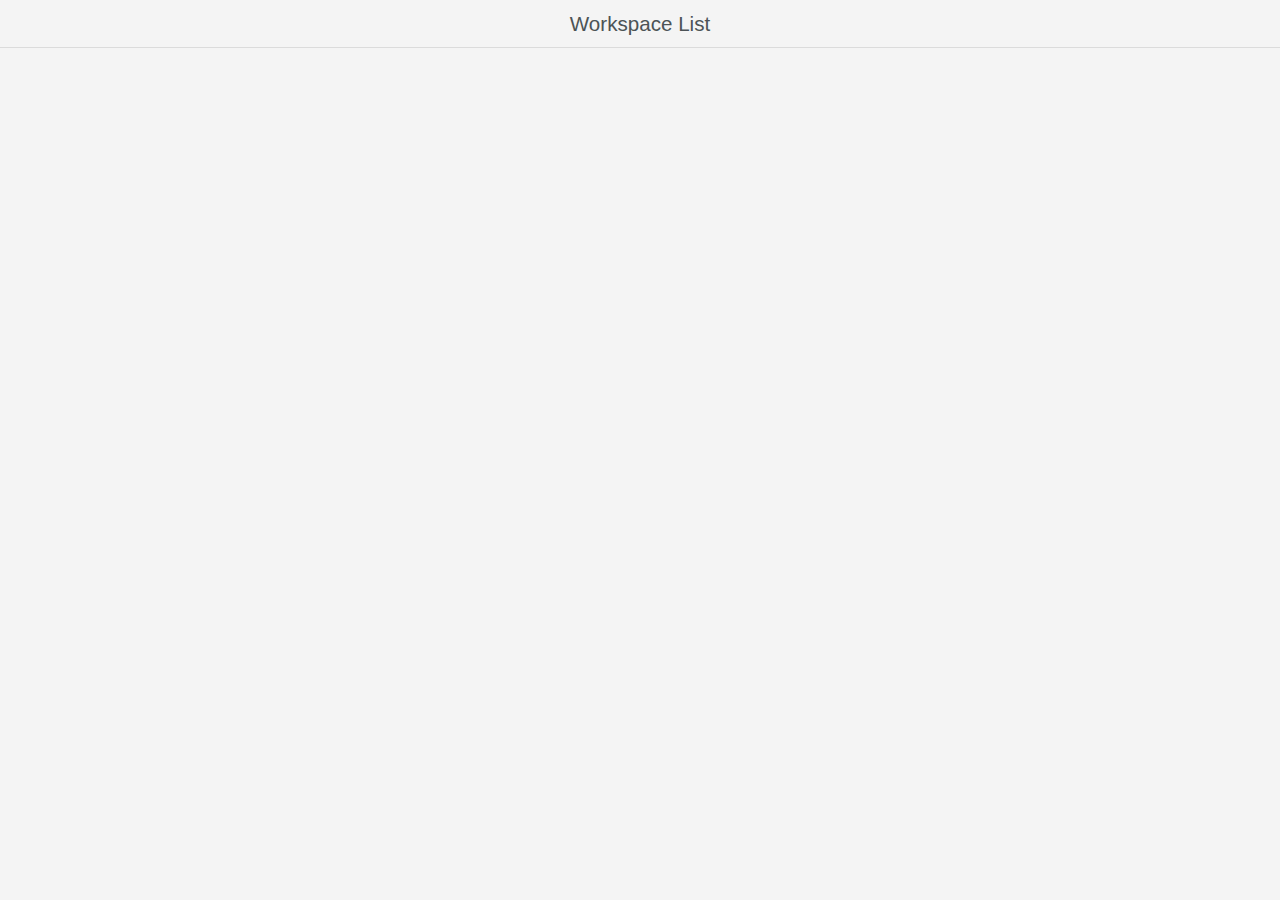
==== QAD Connect App/index.html @ a7db671b "Changes from Screen Builder" ====
<!DOCTYPE html>
<html>

<head>
    <title></title>
    <meta charset="utf-8">
    <link href="bower_components/kendo-ui-appbuilder-core/styles/kendo.mobile.all.min.css" rel="stylesheet">
    <link href="styles/main.css" rel="stylesheet">

    <!-- cordova script (this will be a 404 during development if served with `grunt serve`) -->
    <script src="cordova.js"></script>

    <script src="bower_components/kendo-ui-appbuilder-core/js/jquery.min.js"></script>
    <script src="bower_components/kendo-ui-appbuilder-core/js/kendo.mobile.min.js"></script>
    <script src="bower_components/everlive/min/everlive.all.min.js"></script>
    <script src="lib/progress/progress.all.min.js"></script>
    <script src="app.js"></script>
    <script src="dataProviders/defaultProvider.js"></script>
    <script src="dataProviders/workspaceList.js"></script>
    <script src="dataProviders/notificationList.js"></script>
</head>

<body id="kendoUiMobileApp">
    <script src="components/dataListView/index.js"></script>
    <script src="components/homeView/index.js"></script>
    <script src="components/authenticationView/index.js"></script>
    <div data-role="layout" data-id="main">
        <header data-role="header">
            <div data-role="navbar">
                <span data-role="view-title"></span>
            </div>
        </header>

        <!-- application views will be rendered here -->

        <footer data-role="footer">
            <div data-role="tabstrip" id="navigation-container">
            </div>
        </footer>
    </div>

    <div data-role="layout" data-id="main-nonav">
        <header data-role="header">
            <div data-role="navbar">
                <span data-role="view-title"></span>
            </div>
        </header>

        <!-- application views will be rendered here -->

        <footer data-role="footer">
        </footer>
    </div>
    <!-- START_CUSTOM_CODE_kendoUiMobileApp -->
    <!-- END_CUSTOM_CODE_kendoUiMobileApp -->
</body>

</html>
---- QAD Connect App/bower_components/kendo-ui-appbuilder-core/styles/kendo.mobile.all.min.css ----
/*
* Kendo UI Core v2015.3.1005 (http://www.telerik.com/kendo-ui)
* Copyright 2015 Telerik AD. All rights reserved.
*
* The use of Kendo UI mobile widgets in Telerik AppBuilder is governed by the Telerik End User License Agreement for Telerik AppBuilder at
* http://www.telerik.com/license-agreement/appbuilder
*/
@-ms-viewport{width:device-width;user-zoom:fixed;max-zoom:1;min-zoom:1}@media(orientation:landscape){.km-tablet .km-on-ios.km-horizontal.km-web:not(.km-ios-chrome){position:fixed;bottom:0}}.km-root{font-size:.92em}.km-root.km-retina input,.km-root.km-retina select,.km-root.km-retina textarea{font-size:1em}.km-root a{color:inherit}.km-tablet{font-size:1em}.km-root *:focus{outline-width:0}.km-root,.km-pane,.km-pane-wrapper{width:100%;height:100%;-ms-touch-action:none;-ms-content-zooming:none;-ms-user-select:none;-webkit-user-select:none;-webkit-text-size-adjust:none;-ms-text-size-adjust:none;text-size-adjust:none;overflow-x:hidden}.km-pane-wrapper{position:absolute}.km-pane,.km-shim{font-family:sans-serif}.km-pane{overflow-x:hidden;position:relative}.km-vertical .km-collapsible-pane{position:absolute;z-index:2!important;-webkit-transition:-webkit-transform 350ms ease-out;transition:transform 350ms ease-out;-webkit-transform:translatex(-100%);-ms-transform:translatex(-100%);transform:translatex(-100%)}.km-vertical .km-expanded-splitview .km-collapsible-pane{-webkit-transform:translatex(0);-ms-transform:translatex(0);transform:translatex(0)}.km-expanded-pane-shim{position:absolute;left:0;top:0;width:100%;height:100%;display:none}.km-expanded-splitview .km-expanded-pane-shim{display:block;z-index:1}.km-root>*{margin:0;padding:0}.km-root *{-webkit-touch-callout:none;-webkit-tap-highlight-color:rgba(0,0,0,0)}.km-content{display:block}.km-view,.km-split-content{top:0;left:0;position:absolute;display:-webkit-box;display:-webkit-flex;display:-ms-flexbox;display:flex;height:100%;width:100%;-webkit-box-orient:vertical;-webkit-box-direction:normal;-webkit-flex-direction:column;-ms-flex-direction:column;flex-direction:column;-webkit-box-align:stretch;-webkit-align-items:stretch;-ms-flex-align:stretch;align-items:stretch;-webkit-align-content:stretch;-ms-flex-line-pack:stretch;align-content:stretch;vertical-align:top}.k-ff .km-view,.k-ff .km-pane{overflow:hidden}.k-ff18 .km-view,.k-ff18 .km-pane,.k-ff19 .km-view,.k-ff19 .km-pane,.k-ff20 .km-view,.k-ff20 .km-pane,.k-ff21 .km-view,.k-ff21 .km-pane{position:relative}.k-ff .km-view{display:-webkit-inline-box;display:-webkit-inline-flex;display:-ms-inline-flexbox;display:inline-flex}.km-content{min-height:1px;-webkit-box-flex:1;-webkit-flex:1;-ms-flex:1;flex:1;flex-align:stretch;width:auto;overflow:hidden;position:relative}.km-content p,.km-content h1,.km-content h2,.km-content h3,.km-content h4,.km-content h5,.km-content h6{margin-left:1rem;margin-right:1rem}.km-header,.km-footer{display:block;display:-moz-box;-webkit-box-orient:vertical;-webkit-box-direction:normal;-webkit-flex-direction:column;-ms-flex-direction:column;flex-direction:column;width:100%}.km-header{padding:0}.km-footer{background:#1a1a1a}[data-role="layout"]{display:none}[data-role="view"],[data-role="drawer"],kendo-mobile-view,kendo-mobile-split-view,kendo-mobile-drawer{visibility:hidden}.km-view{visibility:visible}.km-header,.km-footer{position:relative;z-index:1}@media all and (-webkit-min-device-pixel-ratio:10000),not all and (-webkit-min-device-pixel-ratio:0){.km-view{display:table}.km-header,.km-footer,.km-content{display:table-row}.km-header,.km-footer{height:1px}}.km-root .k-toolbar,.km-navbar,.km-button,.km-buttongroup,.km-tabstrip,.km-blackberry li.km-actionsheet-cancel>a{-webkit-appearance:none;-moz-appearance:none;appearance:none;-webkit-background-origin:border-box;background-origin:border-box;position:relative;display:inline-block;padding:.4em .7em;margin:.1rem;overflow:visible;text-decoration:none}.km-tabstrip,.km-root .k-toolbar,.km-navbar{display:block;padding:.8em;margin:0;width:100%;border-width:0;-webkit-box-sizing:border-box;box-sizing:border-box}.km-native-scroller{overflow:auto;-webkit-overflow-scrolling:touch;-ms-touch-action:pan-x pan-y;-ms-overflow-style:-ms-autohiding-scrollbar;-ms-scroll-snap-type:proximity}.km-default-content{padding:1em}.km-shim{left:0;bottom:0;position:fixed;width:100%;height:100%!important;background:rgba(0,0,0,0.6);z-index:10001;-webkit-box-sizing:border-box;box-sizing:border-box}.km-root .km-shim{position:absolute}.km-shim:before{content:"\a0";height:100%;width:0;display:inline-block;vertical-align:middle}.km-shim .k-animation-container{-webkit-box-shadow:none;box-shadow:none;border:0;width:auto}.km-loader{top:50%;left:50%;width:180px;height:130px;z-index:100000;padding:30px 30px;position:absolute;margin-top:-70px;margin-left:-90px;-webkit-box-sizing:border-box;box-sizing:border-box;background-color:rgba(0,0,0,0.5)}.km-loader h1{font-size:1rem;color:white;text-align:center;vertical-align:middle}.km-loader .km-loading,.km-load-more .km-icon,.km-scroller-refresh .km-icon{-webkit-animation:km-spin 1s infinite linear;animation:km-spin 1s infinite linear;display:block;margin:0 auto;width:35px;height:35px;font-size:35px}.km-loader .km-loading:after,.km-load-more .km-icon:after{color:#ccc}.km-loading-left,.km-loading-right{display:none}@-webkit-keyframes km-spin{from{-webkit-transform:rotate(0deg)}to{-webkit-transform:rotate(360deg)}}@-webkit-keyframes km-ios-spin{from{-webkit-transform:rotate(0deg)}to{-webkit-transform:rotate(360deg)}}@-webkit-keyframes km-ios-spin1{from{-webkit-transform:rotate(-135deg)}to{-webkit-transform:rotate(225deg)}}@keyframes km-ios-spin{from{-webkit-transform:rotate(0deg);transform:rotate(0deg)}to{-webkit-transform:rotate(360deg);transform:rotate(360deg)}}@keyframes km-ios-spin1{from{-webkit-transform:rotate(-135deg);transform:rotate(-135deg)}to{-webkit-transform:rotate(225deg);transform:rotate(225deg)}}.km-stretched-view{display:-webkit-box;display:-webkit-flex;display:-ms-flexbox;display:flex}.km-stretched-view>*{width:100%}.km-stretched-view>.km-pane-wrapper{position:static}.km-stretched-view>.km-pane-wrapper>.km-pane{position:static}.km-overlay{position:absolute;top:0;left:0;width:100%;height:100%;background:transparent;z-index:100000}.km-root.km-native-scrolling,.km-root.km-native-scrolling .km-view,.km-root.km-native-scrolling .km-splitview .km-pane{min-height:100%;height:auto;-webkit-transform:none;overflow-x:visible}.km-native-scrolling,.km-native-scrolling .km-pane,.km-native-scrolling .km-view{-ms-touch-action:auto}.km-native-scrolling .km-pane,.km-native-scrolling .km-view{display:block}.km-native-scrolling .km-content{-ms-flex:auto}.km-native-scrolling .km-blackberry .km-content{min-height:auto}.km-native-scrolling .km-splitview{position:absolute}.km-native-scrolling .km-header{position:fixed;top:0}.km-native-scrolling .km-android .km-header{top:auto;bottom:0}.km-native-scrolling .km-footer{position:fixed;bottom:0}.km-native-scrolling .km-android .km-footer{top:0;bottom:auto}.km-native-scrolling .km-badge{z-index:auto}.km-native-scrolling .km-splitview .km-header,.km-native-scrolling .km-splitview .km-footer,.km-native-scrolling .km-popup.km-pane .km-header,.km-native-scrolling .km-popup.km-pane .km-footer{position:absolute}.km-native-scrolling .km-modalview .km-header,.km-native-scrolling .km-modalview .km-footer{position:relative}.km-native-scrolling .km-content{width:100%}.km-native-scrolling .km-shim,.km-native-scrolling .km-popup-overlay{position:fixed;top:0;bottom:0;height:auto!important}.km-native-scrolling .km-drawer{position:fixed;top:0;height:100%!important;overflow:auto!important;-webkit-overflow-scrolling:touch}.km-native-scrolling>.km-pane>.km-loader{position:fixed;top:50%;margin-top:-2em}.km-native-scrolling .km-header,.km-native-scrolling .km-footer{z-index:2}.km-state-disabled{opacity:.5}.km-badge,.km-detail{text-decoration:none;display:inline-block;vertical-align:middle;overflow:hidden;text-align:center;position:absolute;z-index:1;height:2em;font-size:.6rem;text-shadow:none}.km-badge{top:-1em;right:-1em;line-height:2em;margin-left:.5em;min-width:.9em;padding:0 .55em;-webkit-background-clip:padding-box;background-clip:padding-box}.km-tabstrip .km-badge{top:-0.2em;right:auto;margin-left:-1em}.km-detail{position:absolute;float:right;right:.8rem;top:50%;margin-top:-0.7rem;width:1.3rem;height:1.3rem;font-size:1rem;-webkit-box-sizing:border-box;box-sizing:border-box}.km-widget .km-detaildisclose{font-size:.8em}.k-ff .km-detail{width:1rem;height:1rem}.km-detail .km-text{display:none}.km-widget .km-rowinsert:after,.km-widget .km-rowdelete:after,.km-widget .km-contactadd:after,.km-widget .km-detaildisclose:after,.km-widget .km-rowinsert:before,.km-widget .km-rowdelete:before,.km-widget .km-contactadd:before,.km-widget .km-detaildisclose:before,.km-detail .km-icon{left:.15em;top:.15em;line-height:1em;font-size:1em;position:absolute}.km-widget .km-detaildisclose:after{left:.1em;top:.25em;text-align:center;font-weight:bold}.km-button{cursor:pointer;outline:0;text-align:center}button.km-button{display:inline-block;font:inherit}.km-button:hover{text-decoration:none}.km-button::-moz-focus-inner{padding:0;border:0}.km-ios .km-state-disabled .km-button,.km-android .km-state-disabled .km-button,.km-blackberry .km-state-disabled .km-button,.km-meego .km-state-disabled .km-button{color:#aaa;text-shadow:none}.km-root .km-pane .k-button:focus,.km-root .km-pane .k-button:active,.km-root .km-pane .k-button:focus:active{-webkit-box-shadow:none;box-shadow:none}.km-buttongroup{padding:.4rem .7rem;-webkit-margin-collapse:separate;margin-collapse:separate;margin:.5em auto}.km-widget.km-buttongroup{padding:0;border-color:transparent;background:0;white-space:nowrap;display:table}.km-buttongroup>.km-button{display:table-cell}.km-widget.km-buttongroup .km-button{margin:0;border-width:1px 0 1px 1px;padding:.48em .9em .44em}.km-tablet .km-buttongroup .km-button{padding:.4em .8em .34em}.km-widget.km-navbar .km-buttongroup{font-size:.95rem;line-height:1em;margin:0 0 .2em;display:inline-block;height:1.5em;top:-2px}.k-toolbar .km-buttongroup{margin:0;display:inline-block}.km-tablet .km-navbar .km-buttongroup{top:-1px}.km-widget.km-navbar .km-buttongroup>.km-button{font-size:1em;min-width:4rem;text-align:center}.km-tablet .km-navbar .km-buttongroup>.km-button{min-width:6rem}.km-view .km-buttongroup .km-button:last-child{border-right-width:1px}.km-ios .km-buttongroup .km-button{font-size:1.2em;font-weight:bold}.km-collapsible{margin:1em 0}.km-collapsible.km-collapsibleinset{margin:1em}.km-collapsible+.km-collapsible{margin-top:-1em}.km-collapsible-header{position:relative;border-style:solid;border-width:1px 0;padding:.4em 20px}.km-collapsibleinset>.km-collapsible-header{border-width:1px}.km-collapsible+.km-collapsible>.km-collapsible-header{border-top-width:0}.km-collapsibleinset.km-collapsed>.km-collapsible-header{border-radius:.5em}.km-collapsibleinset.km-expanded>.km-collapsible-header{border-radius:.5em .5em 0 0}.km-collapsible-header .km-icon{display:inline-block;font-size:.8em;margin-right:.3em}.km-collapsible-header>h1,.km-collapsible-header>h2,.km-collapsible-header>h3,.km-collapsible-header>h4,.km-collapsible-header>h5,.km-collapsible-header>h6{margin:0}.km-collapsible-content{border-style:solid;border-width:1px 0;border-top:0;padding:.4em;overflow:hidden}.km-collapsible-header .km-arrow-s,.km-collapsible-header .km-arrow-n{position:absolute;top:.4em}.km-icon-left .km-arrow-s,.km-icon-left .km-arrow-n{left:.2em}.km-icon-right .km-arrow-s,.km-icon-right .km-arrow-n{left:auto;right:.2em}.km-icon-top .km-arrow-s,.km-icon-top .km-arrow-n{position:static;display:block;margin:0 auto;width:1em}.km-collapsibleinset>.km-collapsible-content{border-radius:0 0 .5em .5em;border-width:1px}.km-collapsed>.km-collapsible-content.km-animated{-webkit-transform:translateY(-0.8em);-ms-transform:translateY(-0.8em);transform:translateY(-0.8em);border-color:transparent;border-bottom:0;visibility:hidden}.km-animated{-webkit-transition:all .2s ease-in-out;transition:all .2s ease-in-out}.km-hide-title{display:none}.km-show-title:after{display:block;content:"\a0";height:0}.km-fill-title:after{height:auto}.km-footer .km-show-title:after{display:inline-block}.km-view-title,.km-dialog-title{position:relative;visibility:visible;text-align:center;font-size:1.4em;line-height:2.3em;margin-left:auto;margin-right:auto}.km-horizontal .km-view-title{line-height:2em}.km-root .k-toolbar,.km-navbar{padding:0;-webkit-box-flex:1;-webkit-flex:1;-ms-flex:1;flex:1;position:relative;overflow:hidden;display:block;border-width:0 0 1px 0;background-color:#fff}.k-ff.km-root .k-toolbar,.k-ff .km-navbar{overflow:visible}.km-navbar .km-button{margin-top:.5rem;margin-bottom:.5rem}.km-navbar .km-no-title{padding-top:.7rem;padding-bottom:.7rem}.km-horizontal .km-navbar .km-button{margin-top:.3rem;margin-bottom:.3rem}.km-horizontal .km-navbar .km-no-title{padding-top:.5rem;padding-bottom:.5rem}.km-tablet.km-root .km-no-title{padding-top:.55rem;padding-bottom:.55rem}.km-tablet .km-navbar .km-button{margin-top:.45rem;margin-bottom:.45rem}.km-root .km-pane .km-navbar .km-no-title{visibility:visible;line-height:0}.km-on-ios.km-black-translucent-status-bar.km-app .km-header .km-navbar{padding-top:1.4em;-webkit-background-clip:border-box;background-clip:border-box}.km-on-ios.km-ios5.km-cordova .km-header .km-navbar,.km-on-ios.km-ios6.km-cordova .km-header .km-navbar{padding-top:0}.km-leftitem,.km-rightitem{z-index:1;position:absolute;right:.5em}.km-popup .km-rightitem{right:0}.km-leftitem{left:.5em;right:auto}.km-popup .km-leftitem{left:0}.km-leftitem,.km-rightitem{height:100%}.km-on-ios.km-black-translucent-status-bar.km-app .km-leftitem,.km-on-ios.km-black-translucent-status-bar.km-app .km-rightitem{height:auto}.km-leftitem>*,.km-rightitem>*{display:inline-block;vertical-align:middle}.km-leftitem:before,.km-rightitem:before{content:"\a0";display:inline-block;height:100%;width:0;vertical-align:middle}.km-root .k-toolbar{position:relative;display:block;vertical-align:middle;text-align:right;line-height:2.2em;border-style:solid;-webkit-box-shadow:none;box-shadow:none;padding:.55em 3.4em .55em .5em}.km-root .km-widget.k-toolbar{-webkit-box-sizing:border-box;box-sizing:border-box}.km-root .k-toolbar span.km-icon{vertical-align:middle}.km-root .k-toolbar .k-button-icon{padding-left:.4em;padding-right:.4em}.km-root .k-toolbar .k-button-icon .km-icon{margin-left:0;margin-right:0}.km-root .k-toolbar-resizable{overflow:hidden;white-space:nowrap}.km-root .k-toolbar>*{display:inline-block;vertical-align:middle;text-align:left;line-height:inherit}.km-root .k-toolbar .km-button{line-height:inherit}.km-root div.k-toolbar>.k-align-left{float:left;line-height:inherit}.km-root div.k-toolbar>.k-align-right{float:none}.km-root .k-toolbar>.km-button,.km-root .k-toolbar .km-buttongroup,.km-root .k-toolbar .k-split-button,.km-root .k-toolbar .k-widget,.km-root .k-toolbar .km-widget,.km-root .k-toolbar .k-textbox,.km-root .k-toolbar label,.km-root .k-toolbar .k-separator{margin:0 .4em}.km-root .k-toolbar .k-button-icontext .km-icon{margin-left:-0.15em}.km-root .k-toolbar .k-split-button{padding-left:0}.km-root .k-toolbar .k-split-button .km-button,.km-root .k-toolbar .km-buttongroup .km-group-start{margin:0}.km-root .k-toolbar .k-split-button>.km-button{padding-left:1em;padding-right:.6em}.km-root .k-toolbar .k-split-button .k-split-button-arrow{margin:0 0 0 -1px;padding-left:.2em;padding-right:.2em}.km-root .km-pane .k-toolbar .k-overflow-anchor{border-width:0;width:1.5em;height:100%;margin:0;font-size:2.2em;border-radius:0;position:absolute;top:0;right:0;padding:0}.km-root .k-overflow-anchor span.km-icon{position:absolute;top:50%;left:50%;margin:-0.5em 0 0 -0.5em}.km-root .k-overflow-anchor .km-icon:after,.km-root .k-overflow-anchor .km-icon:before{margin-left:0}.km-root .k-overflow-container .k-item{float:none;border:0}.km-root .k-overflow-container .k-overflow-button,.km-root .k-split-container .km-button{text-align:left;display:block;white-space:nowrap;margin:0 0 1px}.km-root .k-overflow-container li:last-child .k-overflow-button,.km-root .k-split-container li:last-child .km-button{margin:0}.km-root .k-overflow-container .km-buttongroup{padding:0}.km-root .k-overflow-container .km-buttongroup>li{display:block}.km-root .k-overflow-container .k-overflow-group{border-width:1px 0;border-style:solid;border-radius:0;padding:1px 0 0;margin:0 0 1px}.km-root .k-overflow-container .km-state-disabled{opacity:1}.km-root .k-overflow-container .k-overflow-hidden{display:none}.km-root .k-overflow-container .k-toolbar-first-visible,.km-root .k-overflow-container .k-overflow-group+.k-overflow-group{border-top:0;margin-top:0;padding-top:0}.km-root .k-overflow-container .k-toolbar-last-visible{border-bottom:0;margin-bottom:0}.km-root .k-overflow-wrapper .km-actionsheet-wrapper .km-actionsheet{overflow:hidden;overflow-y:auto}.km-tabstrip{padding:.4rem .7rem}.km-horizontal .km-tabstrip{padding:.2rem .7rem}.km-tabstrip{flex-align:start;-webkit-box-orient:horizontal;-webkit-box-direction:normal;-webkit-flex-direction:row;-ms-flex-direction:row;flex-direction:row;-moz-box-pack:start;padding:0;text-align:center;word-spacing:-1em}.km-tabstrip .km-button{word-spacing:normal;-webkit-box-shadow:none;box-shadow:none;vertical-align:bottom}@media screen and (-webkit-min-device-pixel-ratio:0){.km-tabstrip{word-spacing:normal;width:100%}}.km-tabstrip .km-button{font-family:Arial,Helvetica,sans-serif;color:#a8a8a8;padding:.4em .8em;border-width:0;border-color:transparent;background:0;margin:0;text-align:center}.km-tabstrip .km-button:first-child{border-left:0}.km-tabstrip .km-button:last-child{border-right:0}.km-switch input[type=checkbox]{display:none}.km-switch,.km-checkbox{text-align:left;font-size:1rem;display:inline-block;width:6.4rem;height:2rem;line-height:2rem;position:relative;overflow:hidden}.km-switch-wrapper,.km-slider-wrapper{display:block;height:100%;width:100%;overflow:hidden}.km-switch-background,.km-slider-background{display:block;margin:0 1px 1px -5em;height:100%;width:200%}.km-switch-container{top:0;left:0;position:absolute;display:block;height:100%;width:100%;overflow:hidden;background:transparent;-webkit-box-sizing:border-box;box-sizing:border-box}.km-checkbox{width:1.8rem;height:1.8rem}.km-checkbox-checked:after{content:"\a0";display:block;width:100%;height:100%}.km-switch-handle{top:0;left:0;width:2.72em;height:100%;display:inline-block;margin:-1px 0 0 -1px;background-color:#000}.km-switch-label-on,.km-switch-label-off{display:block;width:130%;font-size:1em;line-height:2em;text-align:center;position:absolute;text-transform:uppercase}.km-switch-label-off{left:104%}.km-switch-label-on{left:-134%;text-shadow:0 -1px 0 rgba(0,0,0,0.3)}.km-list .km-switch{position:absolute;top:50%;right:.8rem;margin-top:-1rem}.km-listview-link:after{width:.5rem;height:.5rem;content:"\a0";display:inline-block;vertical-align:middle;margin-left:-0.2rem;border-style:solid;border-width:.24rem .24rem 0 0;-webkit-transform:rotate(45deg);-ms-transform:rotate(45deg);transform:rotate(45deg)}.km-listview-wrapper>ul:not(.km-listview){margin:0 auto}.km-list,.km-listview{padding:0;margin:0;list-style-type:none}.km-listinset,.km-listgroupinset{margin:1em}.k-ff .km-listinset:after,.k-ff .km-listgroupinset:after{display:block;height:0;content:"\a0"}.km-listinset,.km-listgroupinset .km-list{overflow:hidden}.km-listview .km-switch{margin-top:-0.95rem;position:absolute;right:.8rem;top:50%}.km-listview .km-list{text-indent:0}.km-list>li,.km-widget .km-listview-link,.km-widget .km-listview-label{margin:0;display:block;position:relative;list-style-type:none;vertical-align:middle;-webkit-box-sizing:border-box;box-sizing:border-box;padding:.5em .7em}.km-list>li{line-height:1.6em;overflow:hidden}.km-virtual-list{position:relative;width:100%;-webkit-transform:translateZ(0)}.km-virtual-list>li{width:100%;position:absolute;top:0;-webkit-transform:translateZ(0)}.km-widget.km-list .km-load-more,.km-widget .km-list .km-load-more{border-bottom:0}.km-list>li>*{line-height:normal}.km-group-title{display:block;font-weight:bold;padding:.2em 0;text-indent:.8em}.km-listgroupinset .km-group-title{margin-top:.65em;line-height:2em}.km-list:not(.km-virtual-list)>li:first-child{border-top-width:0}.km-list:not(.km-virtual-list)>li:last-child{border-bottom-width:0}.km-widget .km-listview-link,.km-widget .km-listview-label{line-height:inherit;text-decoration:none;margin:-0.5em -0.7em}.km-listview-link:after,.km-listview-label:after{border-color:#777;content:"\a0";display:block;position:absolute;right:1rem;top:50%;margin-top:-0.32rem}.km-filter-form{width:100%;padding:.5em 0;border:1px solid transparent;border-width:1px 0;-webkit-transform:translatez(0);-ms-transform:translatez(0);transform:translatez(0)}.km-filter-wrap{position:relative;margin:0 .7em;padding:.2em .4em;border:1px solid transparent}.km-widget .km-filter-wrap:before{display:inline-block;vertical-align:middle;content:"\e0e9";font-size:1.6em;width:1em;height:1em;margin-right:-1em;color:inherit}.km-tablet .km-filter-wrap{max-width:24em;margin:0 auto}.km-filter-wrap>input[type="search"]::-webkit-search-cancel-button{display:none}.km-filter-wrap input{width:100%;-webkit-box-sizing:border-box;box-sizing:border-box;border:0;background:transparent;-moz-appearance:none;-webkit-appearance:none;vertical-align:middle;padding:0 1.4em}.km-filter-reset{display:inline-block;margin-left:-1.6em;vertical-align:middle;text-align:center;z-index:1;text-decoration:none;height:100%}.km-filter-reset .km-clear{font-size:1.6em;width:1em;height:1em;display:block}.km-filter-reset>.km-text{position:absolute;top:-3333px;left:-3333px}.km-load-more{display:block;padding:.3em 0 1.2em;height:3.2em;text-align:center}.km-scroller-pull{width:100%;display:block;position:absolute;line-height:3em;font-size:1.4em;text-align:center;-webkit-transform:translate3d(0,-3em,0);transform:translate3d(0,-3em,0)}.km-scroller-pull .km-template{display:inline-block;min-width:200px;text-align:left}.km-load-more .km-icon,.km-widget .km-scroller-pull .km-icon{display:inline-block;height:2rem;margin-right:1rem;vertical-align:middle;width:2rem;font-size:2rem;-webkit-transform:rotate(0deg);-ms-transform:rotate(0deg);transform:rotate(0deg);-webkit-transition:-webkit-transform 300ms linear;transition:transform 300ms linear}.km-widget .km-scroller-release .km-icon{-webkit-transform:rotate(180deg);-ms-transform:rotate(180deg);transform:rotate(180deg)}.km-widget .km-scroller-refresh .km-icon{-webkit-transition:none;transition:none}.km-touch-scrollbar{position:absolute;visibility:hidden;z-index:200000;height:.4em;width:.4em;background-color:#333;opacity:0;-webkit-transform-origin:0 0;-ms-transform-origin:0 0;transform-origin:0 0;-webkit-transition:opacity .3s linear;transition:opacity .3s linear}.km-vertical-scrollbar{height:100%;right:2px;top:0}.km-horizontal-scrollbar{width:100%;left:0;bottom:2px}.km-scrollview,.km-scroll-container{-webkit-user-select:none;-ms-user-select:none;user-select:none;-moz-user-select:-moz-none;-webkit-margin-collapse:separate;margin-collapse:separate}.km-scroll-wrapper{position:relative}.km-scroll-header{position:absolute;z-index:1001;width:100%;top:0;left:0}.km-scrollview{white-space:nowrap;overflow:hidden;position:relative;width:100%}.km-scrollview>div>*{-webkit-transform:translatez(0)}.km-scrollview>div>[data-role=page]{vertical-align:top;display:inline-block;min-height:1px}.km-scrollview .km-virtual-page{min-height:1px;position:absolute;top:0;left:0;display:inline-block}.k-ff18 .km-scrollview>div,.k-ff19 .km-scrollview>div,.k-ff20 .km-scrollview>div,.k-ff21 .km-scrollview>div{width:0}.km-pages{text-align:center;margin:0;padding:.6em 0 0;height:1.5em}.km-pages li{display:inline-block;width:.5em;height:.55em;margin:0 .3em}.km-root .km-popup .k-item,.km-widget.km-actionsheet>li{list-style-type:none;padding:inherit 1em;border-bottom:1px solid #555;-webkit-box-sizing:border-box;box-sizing:border-box}.km-widget.km-actionsheet>li{line-height:2em;border-bottom:0}.km-widget.km-actionsheet>li>a{line-height:1.5em;text-align:left;background:transparent}.km-root .km-popup .k-list,.km-widget.km-actionsheet{padding:0;margin:0}.km-root .km-popup .k-item:last-child,.km-widget.km-actionsheet>li:last-child{border:0}.km-widget.km-actionsheet-wrapper{width:100%;-webkit-box-shadow:none;box-shadow:none;border:0}.km-actionsheet-root.km-shim .k-animation-container{width:100%!important;height:100%!important}.km-tablet .km-pane div.km-actionsheet-phone{background:transparent}.km-tablet .km-actionsheet-phone li.km-actionsheet-title,.km-tablet div.km-actionsheet-phone li.km-actionsheet-cancel{display:block}.km-popover-root .km-popup-wrapper{position:relative!important}.km-popup-wrapper,.km-modalview-wrapper{z-index:10001;position:relative;background:0;border:0;-webkit-box-shadow:none;box-shadow:none}.km-popup-overlay{position:absolute;top:0;left:0;width:100%;height:100%;z-index:10002}.km-popup-arrow,.km-popup-arrow:after,.km-popup-arrow:before{position:absolute;width:15px;height:15px;top:0;left:0;z-index:2}.km-left .km-popup-arrow,.km-right .km-popup-arrow{margin-top:-8px}.km-up .km-popup-arrow,.km-down .km-popup-arrow{margin-left:-8px}.km-popup-arrow:after,.km-popup-arrow:before{display:block;content:"\a0";width:0;height:0}.km-up .km-popup-arrow{top:auto;bottom:0}.km-left .km-popup-arrow{left:auto;right:0}.km-popup.km-pane{-webkit-box-sizing:border-box;box-sizing:border-box;width:100%;height:100%;min-height:100px;background:transparent}.km-popover-root .km-view{position:relative}.km-popover-root .km-content{-ms-flex:auto}div.km-splitview>.km-content,kendo-mobile-split-view.km-splitview>.km-content{-webkit-box-orient:horizontal;-webkit-box-direction:normal;-webkit-flex-direction:row;-ms-flex-direction:row;flex-direction:row}div.km-split-vertical>.km-content,kendo-mobile-split-view.km-split-vertical>.km-content{-webkit-box-orient:vertical;-webkit-box-direction:normal;-webkit-flex-direction:column;-ms-flex-direction:column;flex-direction:column}div.km-split-content>.km-pane{-webkit-box-flex:2;-webkit-flex:2;-ms-flex:2;flex:2;width:auto;height:auto}div.km-split-content>.km-pane:first-child{-webkit-box-flex:1;-webkit-flex:1;-ms-flex:1;flex:1}div.km-split-horizontal>.km-content>.km-pane{top:0;bottom:0}.km-split-vertical>.km-content>.km-pane>.km-view{display:-webkit-box}.km-modalview-root{text-align:center}.km-modalview-root>.k-animation-container{text-align:left;position:relative!important;top:auto!important;left:auto!important;display:inline-block!important;vertical-align:middle}.km-modalview,.km-modalview-wrapper:before{overflow:hidden;position:relative;display:-webkit-inline-box;display:-webkit-inline-flex;display:-ms-inline-flexbox;display:inline-flex;width:100%;height:100%;vertical-align:middle;max-height:100%}.km-modalview .km-content{box-flex:1}.km-auto-height .km-content{-ms-flex:auto}.km-native-scrolling .km-view.km-modalview{display:-webkit-inline-flex;display:-webkit-inline-box;display:-ms-inline-flexbox;display:inline-flex}.km-modalview-root:before,.km-modalview-wrapper:before{vertical-align:middle;height:100%;margin-left:-1px;content:"\a0";width:0;display:inline-block}.km-drawer,[data-role=drawer]{top:0;left:auto;width:250px}.km-drawer .km-header,.km-drawer .km-footer{z-index:0}.km-left-drawer{left:0}.km-right-drawer{right:0}.km-item label:before,.km-item label.km-item-checked:after{position:absolute;content:" ";display:block;top:50%;left:.6em;width:36px;height:36px;margin-top:-18px}.km-widget .k-slider{line-height:.6em;position:relative;display:inline-block;vertical-align:middle;text-align:center}.km-widget .k-slider-horizontal{width:50%;height:.6em;line-height:.6em}.km-list .k-slider{position:absolute;right:0;margin-top:-0.5em;top:50%}.km-root .k-slider-track{left:1em!important;right:1em;height:100%;display:block;position:absolute;border:.5em solid transparent;border-width:.5em 0}.km-widget .k-slider-horizontal .k-slider-track{width:auto!important}.km-widget .k-slider .k-slider-track{-webkit-background-clip:padding-box;background-clip:padding-box}.km-widget .k-slider-track,.km-widget .k-slider-selection{margin-top:0;border-radius:5px;-webkit-box-shadow:inset 0 0 1px rgba(0,0,0,0.3);box-shadow:inset 0 0 1px rgba(0,0,0,0.3)}.km-widget .k-slider-horizontal .k-slider-selection{top:0;height:100%}.km-widget .k-slider-items{margin:0}.km-widget .k-slider .k-draghandle{text-indent:-3333px;left:0;width:1.2em;height:1.2em;display:block;position:absolute}.km-widget .k-slider-tooltip{display:none}.km-dialog{position:absolute;min-width:19em;max-width:25em;overflow:hidden}.km-dialog-title{position:static;float:none;height:2.6em;margin-top:-2.6em;font-size:1.22em;line-height:3em}.km-dialog:before{content:"\a0";display:block;overflow:visible;width:100%;height:3em;opacity:.2}.km-dialog-content{font-weight:normal;min-height:2em;text-align:center}.km-dialog .km-button{display:block;margin:.4em;font-size:1.3em;text-align:center;padding:.44em;-webkit-user-select:none;-moz-user-select:none;-ms-user-select:none;user-select:none}.km-list input[type=text]:not(.k-input),.km-list input[type=password],.km-list input[type=search],.km-list input[type=number],.km-list input[type=tel],.km-list input[type=url],.km-list input[type=email],.km-list input[type=file],.km-list input[type=month],.km-list input[type=color],.km-list input[type=week],.km-list input[type=date],.km-list input[type=time],.km-list input[type=datetime],.km-list input[type=datetime-local],.km-list select:not([multiple]),.km-list .k-dropdown,.km-list textarea{width:50%;-webkit-box-sizing:border-box;box-sizing:border-box;font-size:1.2em;position:absolute;top:50%;line-height:normal;z-index:1;right:0;margin-top:-1em}.km-widget .k-slider .k-tick,.km-widget .k-slider .k-label,.km-widget .k-slider .k-button{display:none}.km-list textarea{position:relative;width:-webkit-calc(50%+.7em);width:calc(50%+.7em);margin-right:-0.7em}.km-list input,.km-list select,.km-list textarea,.km-list input[type=checkbox],.km-list input[type=radio]{appearance:none;-moz-appearance:none;-webkit-appearance:none}.km-list input[type=checkbox],.km-list input[type=radio]{position:absolute;top:50%;right:.7em;margin-top:-0.5em;background:0}.km-widget input,.km-widget textarea{-webkit-user-select:text;-moz-user-select:text;-ms-user-select:text;user-select:text}.km-widget input[readonly],.km-widget input[type=image],.km-widget select:not([multiple]){-webkit-user-select:none;-moz-user-select:none;-ms-user-select:none;user-select:none}.km-list textarea{top:0}.km-list .k-dropdown{line-height:1.4em}.km-list .k-dropdown,.km-list .k-dropdown .k-input{background-color:transparent}.km-list .k-dropdown-wrap{display:inline-block}.km-list .km-listview-label:after,.km-list input ~ .km-listview-link:after,.km-list textarea ~ .km-listview-link:after,.km-list select ~ .km-listview-link:after,.km-list .k-dropdown ~ .km-listview-link:after{display:none}.km-list .k-dropdown select,.km-list .k-dropdown .k-select{display:none}.km-widget .km-list textarea{position:relative;float:right;margin-top:0;font-family:inherit}.km-listview-label input[type=radio],.km-listview-label input[type=checkbox]{border:0;font-size:inherit;width:1em;height:.9em}.k-fx-end .k-fx-next,.k-fx-end .k-fx-current{-webkit-transition:all 350ms ease-out;transition:all 350ms ease-out}.k-fx{position:relative}.k-fx .k-fx-current{z-index:0}.k-fx .k-fx-next{z-index:1}.k-fx-hidden,.k-fx-hidden *{visibility:hidden!important}.k-fx-reverse .k-fx-current{z-index:1}.k-fx-reverse .k-fx-next{z-index:0}.k-fx-zoom.k-fx-start .k-fx-next{-webkit-transform:scale(0)!important;-ms-transform:scale(0)!important;transform:scale(0)!important}.k-fx-zoom.k-fx-end .k-fx-next{-webkit-transform:scale(1)!important;-ms-transform:scale(1)!important;transform:scale(1)!important}.k-fx-zoom.k-fx-reverse.k-fx-start .k-fx-next,.k-fx-zoom.k-fx-reverse.k-fx-end .k-fx-next{-webkit-transform:scale(1)!important;-ms-transform:scale(1)!important;transform:scale(1)!important}.k-fx-zoom.k-fx-reverse.k-fx-start .k-fx-current{-webkit-transform:scale(1)!important;-ms-transform:scale(1)!important;transform:scale(1)!important}.k-fx-zoom.k-fx-reverse.k-fx-end .k-fx-current{-webkit-transform:scale(0)!important;-ms-transform:scale(0)!important;transform:scale(0)!important}.k-fx-fade.k-fx-start .k-fx-next{will-change:opacity;opacity:0}.k-fx-fade.k-fx-end .k-fx-next{opacity:1}.k-fx-fade.k-fx-reverse.k-fx-start .k-fx-current{will-change:opacity;opacity:1}.k-fx-fade.k-fx-reverse.k-fx-end .k-fx-current{opacity:0}.k-fx-slide.k-fx-end .k-fx-next .km-content,.k-fx-slide.k-fx-end .k-fx-next .km-header,.k-fx-slide.k-fx-end .k-fx-next .km-footer,.k-fx-slide.k-fx-end .k-fx-current .km-content,.k-fx-slide.k-fx-end .k-fx-current .km-header,.k-fx-slide.k-fx-end .k-fx-current .km-footer{-webkit-transition:all 350ms ease-out;transition:all 350ms ease-out}.k-fx-slide.k-fx-start .k-fx-next .km-content{will-change:transform;-webkit-transform:translatex(100%);-ms-transform:translatex(100%);transform:translatex(100%)}.k-fx-slide.k-fx-start .k-fx-next .km-header,.k-fx-slide.k-fx-start .k-fx-next .km-footer{will-change:opacity;opacity:0}.k-fx-slide.k-fx-end .k-fx-current .km-content{-webkit-transform:translatex(-100%);-ms-transform:translatex(-100%);transform:translatex(-100%)}.k-fx-slide.k-fx-end .k-fx-next .km-header,.k-fx-slide.k-fx-end .k-fx-next .km-footer{opacity:1}.k-fx-slide.k-fx-reverse.k-fx-start .k-fx-current .km-content{will-change:transform;-webkit-transform:translatex(0);-ms-transform:translatex(0);transform:translatex(0)}.k-fx-slide.k-fx-reverse.k-fx-end .k-fx-current .km-content{-webkit-transform:translatex(100%);-ms-transform:translatex(100%);transform:translatex(100%)}.k-fx-slide.k-fx-reverse.k-fx-start .k-fx-next .km-content{-webkit-transform:translatex(-100%);-ms-transform:translatex(-100%);transform:translatex(-100%)}.k-fx-slide.k-fx-reverse.k-fx-end .k-fx-next .km-content{-webkit-transform:translatex(0);-ms-transform:translatex(0);transform:translatex(0)}.k-fx-slide.k-fx-reverse.k-fx-start .k-fx-current .km-header,.k-fx-slide.k-fx-reverse.k-fx-start .k-fx-current .km-footer{will-change:opacity;opacity:1}.k-fx-slide.k-fx-reverse.k-fx-start .k-fx-next .km-header,.k-fx-slide.k-fx-reverse.k-fx-start .k-fx-next .km-footer{opacity:1}.k-fx-slide.k-fx-reverse.k-fx-end .k-fx-current .km-header,.k-fx-slide.k-fx-reverse.k-fx-end .k-fx-current .km-footer{opacity:0}.k-fx-slide.k-fx-reverse.k-fx-end .k-fx-next .km-header,.k-fx-slide.k-fx-reverse.k-fx-end .k-fx-next .km-footer{opacity:1}.k-fx-slide.k-fx-right.k-fx-start .k-fx-next .km-content{-webkit-transform:translatex(-100%);-ms-transform:translatex(-100%);transform:translatex(-100%)}.k-fx-slide.k-fx-right.k-fx-end .k-fx-current .km-content{-webkit-transform:translatex(100%);-ms-transform:translatex(100%);transform:translatex(100%)}.k-fx-slide.k-fx-right.k-fx-reverse.k-fx-start .k-fx-current .km-content{-webkit-transform:translatex(0);-ms-transform:translatex(0);transform:translatex(0)}.k-fx-slide.k-fx-right.k-fx-reverse.k-fx-end .k-fx-current .km-content{-webkit-transform:translatex(-100%);-ms-transform:translatex(-100%);transform:translatex(-100%)}.k-fx-slide.k-fx-right.k-fx-reverse.k-fx-start .k-fx-next .km-content{-webkit-transform:translatex(100%);-ms-transform:translatex(100%);transform:translatex(100%)}.k-fx-slide.k-fx-right.k-fx-reverse.k-fx-end .k-fx-next .km-content{-webkit-transform:translatex(0%);-ms-transform:translatex(0%);transform:translatex(0%)}.k-fx-tile.k-fx-start .k-fx-next{will-change:transform;-webkit-transform:translatex(100%);-ms-transform:translatex(100%);transform:translatex(100%)}.k-fx-tile.k-fx-end .k-fx-current{-webkit-transform:translatex(-100%);-ms-transform:translatex(-100%);transform:translatex(-100%)}.k-fx-tile.k-fx-reverse.k-fx-start .k-fx-current{will-change:transform;-webkit-transform:translatex(0);-ms-transform:translatex(0);transform:translatex(0)}.k-fx-tile.k-fx-reverse.k-fx-end .k-fx-current{-webkit-transform:translatex(100%);-ms-transform:translatex(100%);transform:translatex(100%)}.k-fx-tile.k-fx-reverse.k-fx-start .k-fx-next{-webkit-transform:translatex(-100%);-ms-transform:translatex(-100%);transform:translatex(-100%)}.k-fx-tile.k-fx-reverse.k-fx-end .k-fx-next{-webkit-transform:translatex(0);-ms-transform:translatex(0);transform:translatex(0)}.k-fx-tile.k-fx-right.k-fx-start .k-fx-next{-webkit-transform:translatex(-100%);-ms-transform:translatex(-100%);transform:translatex(-100%)}.k-fx-tile.k-fx-right.k-fx-end .k-fx-current{-webkit-transform:translatex(100%);-ms-transform:translatex(100%);transform:translatex(100%)}.k-fx-tile.k-fx-right.k-fx-reverse.k-fx-start .k-fx-current{-webkit-transform:translatex(0);-ms-transform:translatex(0);transform:translatex(0)}.k-fx-tile.k-fx-right.k-fx-reverse.k-fx-end .k-fx-current{-webkit-transform:translatex(-100%);-ms-transform:translatex(-100%);transform:translatex(-100%)}.k-fx-tile.k-fx-right.k-fx-reverse.k-fx-start .k-fx-next{-webkit-transform:translatex(100%);-ms-transform:translatex(100%);transform:translatex(100%)}.k-fx-tile.k-fx-right.k-fx-reverse.k-fx-end .k-fx-next{-webkit-transform:translatex(0%);-ms-transform:translatex(0%);transform:translatex(0%)}.k-fx-tile.k-fx-start .k-fx-next{will-change:transform;-webkit-transform:translatex(100%);-ms-transform:translatex(100%);transform:translatex(100%)}.k-fx-tile.k-fx-end .k-fx-current{-webkit-transform:translatex(-100%);-ms-transform:translatex(-100%);transform:translatex(-100%)}.k-fx-tile.k-fx-reverse.k-fx-start .k-fx-current{will-change:transform;-webkit-transform:translatex(0);-ms-transform:translatex(0);transform:translatex(0)}.k-fx-tile.k-fx-reverse.k-fx-end .k-fx-current{-webkit-transform:translatex(100%);-ms-transform:translatex(100%);transform:translatex(100%)}.k-fx-tile.k-fx-reverse.k-fx-start .k-fx-next{-webkit-transform:translatex(-100%);-ms-transform:translatex(-100%);transform:translatex(-100%)}.k-fx-tile.k-fx-reverse.k-fx-end .k-fx-next{-webkit-transform:translatex(0);-ms-transform:translatex(0);transform:translatex(0)}.k-fx-tile.k-fx-right.k-fx-start .k-fx-next{-webkit-transform:translatex(-100%);-ms-transform:translatex(-100%);transform:translatex(-100%)}.k-fx-tile.k-fx-right.k-fx-end .k-fx-current{-webkit-transform:translatex(100%);-ms-transform:translatex(100%);transform:translatex(100%)}.k-fx-tile.k-fx-right.k-fx-reverse.k-fx-start .k-fx-current{-webkit-transform:translatex(0);-ms-transform:translatex(0);transform:translatex(0)}.k-fx-tile.k-fx-right.k-fx-reverse.k-fx-end .k-fx-current{-webkit-transform:translatex(-100%);-ms-transform:translatex(-100%);transform:translatex(-100%)}.k-fx-tile.k-fx-right.k-fx-reverse.k-fx-start .k-fx-next{-webkit-transform:translatex(100%);-ms-transform:translatex(100%);transform:translatex(100%)}.k-fx-tile.k-fx-right.k-fx-reverse.k-fx-end .k-fx-next{-webkit-transform:translatex(0%);-ms-transform:translatex(0%);transform:translatex(0%)}.k-fx.k-fx-overlay.k-fx-start .k-fx-next,.k-fx.k-fx-overlay.k-fx-left.k-fx-start .k-fx-next{will-change:transform;-webkit-transform:translatex(100%);-ms-transform:translatex(100%);transform:translatex(100%)}.k-fx.k-fx-overlay.k-fx-right.k-fx-start .k-fx-next{-webkit-transform:translatex(-100%);-ms-transform:translatex(-100%);transform:translatex(-100%)}.k-fx.k-fx-overlay.k-fx-up.k-fx-start .k-fx-next{-webkit-transform:translatey(100%);-ms-transform:translatey(100%);transform:translatey(100%)}.k-fx.k-fx-overlay.k-fx-down.k-fx-start .k-fx-next{-webkit-transform:translatey(-100%);-ms-transform:translatey(-100%);transform:translatey(-100%)}.k-fx.k-fx-overlay.k-fx-reverse.k-fx-start .k-fx-next{-webkit-transform:none;-ms-transform:none;transform:none}.k-fx.k-fx-overlay.k-fx-reverse.k-fx-start .k-fx-current{will-change:transform;-webkit-transform:none;-ms-transform:none;transform:none}.k-fx.k-fx-overlay.k-fx-reverse.k-fx-end .k-fx-current,.k-fx.k-fx-overlay.k-fx-reverse.k-fx-left.k-fx-end .k-fx-current{-webkit-transform:translatex(100%);-ms-transform:translatex(100%);transform:translatex(100%)}.k-fx.k-fx-overlay.k-fx-reverse.k-fx-right.k-fx-end .k-fx-current{-webkit-transform:translatex(-100%);-ms-transform:translatex(-100%);transform:translatex(-100%)}.k-fx.k-fx-overlay.k-fx-reverse.k-fx-up.k-fx-end .k-fx-current{-webkit-transform:translatey(100%);-ms-transform:translatey(100%);transform:translatey(100%)}.k-fx.k-fx-overlay.k-fx-reverse.k-fx-down.k-fx-end .k-fx-current{-webkit-transform:translatey(-100%);-ms-transform:translatey(-100%);transform:translatey(-100%)}.km-on-wp .km-view,.km-on-wp .km-header,.km-on-wp .km-footer,.km-on-wp .km-slider,.km-on-wp .km-switch,.km-on-wp .km-filter-reset,.km-on-wp .km-shim .k-animation-container,.km-on-wp .km-scroll-container{-webkit-transform:translateZ(0);transform:translateZ(0)}.km-ios,.km-blackberry,.km-on-ios .km-view,.km-on-ios .km-header,.km-on-ios .km-footer,.km-on-ios .km-slider,.km-on-ios .km-switch,.km-on-ios .km-group-title,.km-on-ios .km-filter-reset,.km-on-ios .km-shim .k-animation-container,.km-on-ios .km-scroll-container,.km-on-blackberry .km-view,.km-on-blackberry .km-content,.km-on-blackberry .km-header,.km-on-blackberry .km-footer,.km-on-blackberry .km-icon,.km-on-blackberry .km-switch,.km-on-blackberry .km-popup .k-item,.km-on-blackberry .km-actionsheet-wrapper,.km-on-android.km-4 .k-slider{-webkit-transform:translatez(0)}.km-on-android.km-4 .km-switch,.km-on-android.km-4 .km-listview-wrapper,.km-on-android.km-4 .km-content,.km-on-android.km-4 .km-switch-handle,.km-android.km-4.km-on-android .km-switch-wrapper,.km-on-android.km-4 .km-scroll-container,.km-on-meego .km-content,.km-on-meego .km-switch,.km-on-meego .km-icon,.km-on-meego .km-header,.km-on-meego .km-footer,.km-on-meego .km-content,.km-on-meego .km-switch-handle,.km-on-meego .km-switch-wrapper{-webkit-transform:translatez(0);-webkit-backface-visibility:hidden}.km-android4.km-ios-chrome .km-listview-wrapper{-webkit-transform:none}.km-native-scrolling .km-header,.km-native-scrolling .km-footer,.km-native-scrolling .km-shim,.km-native-scrolling .km-popup-overlay,.km-native-scrolling .km-drawer,.km-native-scrolling>.km-pane>.km-loader,.km-on-android.km-4 .km-scroller-pull .km-icon{-webkit-backface-visibility:hidden}.km-on-android.km-4 input{-webkit-user-modify:read-write-plaintext-only}.km-wp .km-view .km-absolute,.km-meego .km-view .km-absolute{position:absolute}.km-detail .km-icon,.km-button .km-icon,.km-list .km-icon,.km-ios .km-button .km-icon{width:1em;height:1em;font-size:1em;margin-left:-0.3em;margin-right:.3em;vertical-align:baseline;display:inline-block;-webkit-background-size:auto 100%;background-size:auto 100%}html .km-widget .km-view .km-notext{margin-left:0;margin-right:0}.km-buttongroup .km-button .km-icon{width:1em;height:1em;font-size:1em;margin:.05em .16em 0 0}.km-tabstrip .km-button .km-icon{width:2.5rem;height:2.5rem;font-size:2.5rem}.km-tabstrip .km-image,.km-tabstrip .km-button .km-icon{margin:0 auto .1em;display:inline-block}.km-tabstrip .km-text{display:block}.km-phone .km-tabstrip .km-icon{height:2.2rem;width:2.2rem;font-size:2.2rem}.km-phone .km-horizontal .km-tabstrip .km-icon{height:2rem;width:2rem;font-size:2rem}@font-face{font-family:"Kendo UI";src:url("images/kendoui.woff?v=1.1") format("woff"),url("images/kendoui.ttf?v=1.1") format("truetype"),url("images/kendoui.svg#kendoui") format("svg")}body:before{font-family:"Kendo UI";content:"\a0";font-size:0;width:0;height:0;position:absolute;z-index:-1}.km-root .km-pane .km-view .km-icon{-webkit-background-clip:text;-webkit-background-size:0;background-size:0}.km-icon{position:relative}.km-icon:after,.km-icon:before,.km-contactadd:after,.km-contactadd:before,.km-rowdelete:after,.km-rowdelete:before,.km-rowinsert:after,.km-rowinsert:before,.km-detaildisclose:after,.km-detaildisclose:before,.km-loading:after,.km-filter-wrap:before{position:relative;content:"\a0";display:block;width:100%;height:100%;text-align:left;vertical-align:middle;-webkit-background-size:auto auto;background-size:auto;font:1em/1em "Kendo UI"}.km-icon:before,.km-contactadd:before,.km-rowdelete:before,.km-rowinsert:before,.km-detaildisclose:before{position:absolute;margin-top:1px;color:rgba(0,0,0,0.7);display:none}.km-state-active .km-icon:before,.km-state-active .km-contactadd:before,.km-state-active .km-rowdelete:before,.km-state-active .km-rowinsert:before,.km-state-active .km-detaildisclose:before{display:block}.km-ios7 .km-detaildisclose:after{font-family:serif}.km-ios7 .km-icon:before,.km-ios7 .km-contactadd:before,.km-ios7 .km-rowdelete:before,.km-ios7 .km-rowinsert:before,.km-ios7 .km-detaildisclose:before{display:none}.k-webkit .km-ios:not(.km-android):not(.km-blackberry6):not(.km-blackberry7) .km-icon:after,.k-webkit .km-blackberry:not(.km-android):not(.km-blackberry6):not(.km-blackberry7) .km-icon:after,.k-safari .km-ios:not(.km-android):not(.km-blackberry6):not(.km-blackberry7) .km-icon:after,.k-safari .km-blackberry:not(.km-android):not(.km-blackberry6):not(.km-blackberry7) .km-icon:after{background-image:inherit;background-repeat:inherit;background-position:inherit;background-color:currentcolor;-webkit-background-clip:text;-webkit-text-fill-color:transparent}.km-root .km-pane.km-on-blackberry.km-blackberry6 .km-view .km-icon:after,.km-root .km-pane.km-on-blackberry.km-blackberry7 .km-view .km-icon:after,.km-root .km-pane.km-pane.km-on-android .km-view .km-icon:after,.km-root .km-pane.km-pane.km-on-meego .km-view .km-icon:after{background:0;-webkit-text-fill-color:inherit}.km-contactadd:after,.km-contactadd:before,.km-rowinsert:after,.km-rowinsert:before{content:"\E039"}.km-rowdelete:after,.km-rowdelete:before{content:"\E03a"}.km-detaildisclose:after,.km-detaildisclose:before{content:"\E0E2"}.km-action:after,.km-action:before{content:"\e0ca"}.km-add:after,.km-add:before{content:"\e0cb"}.km-arrow-n:after,.km-arrow-n:before{content:"\e001"}.km-arrow-s:after,.km-arrow-s:before{content:"\e002"}.km-battery:after,.km-battery:before{content:"\e0ce"}.km-bookmarks:after,.km-bookmarks:before{content:"\e0cf"}.km-camera:after,.km-camera:before{content:"\e0d0"}.km-cart:after,.km-cart:before{content:"\e0d1"}.km-edit:after,.km-compose:after,.km-edit:before,.km-compose:before{content:"\e0d5"}.km-contacts:after,.km-contacts:before{content:"\e0e4"}.km-trash:after,.km-delete:after,.km-trash:before,.km-delete:before{content:"\e0ec"}.km-details:after,.km-details:before{content:"\e0e2"}.km-download:after,.km-downloads:after,.km-download:before,.km-downloads:before{content:"\e0d4"}.km-fastforward:after,.km-fastforward:before{content:"\e0d9"}.km-toprated:after,.km-favorites:after,.km-toprated:before,.km-favorites:before{content:"\e0d7"}.km-featured:after,.km-featured:before{content:"\e0d8"}.km-globe:after,.km-globe:before{content:"\e0dc"}.km-history:after,.km-history:before{content:"\e0e7"}.km-home:after,.km-home:before{content:"\e0dd"}.km-info:after,.km-about:after,.km-info:before,.km-about:before{content:"\e0de"}.km-minus:after,.km-minus:before{content:"\e033"}.km-more:after,.km-more:before{content:"\e0e0"}.km-mostrecent:after,.km-mostrecent:before{content:"\e0cc"}.km-mostviewed:after,.km-mostviewed:before{content:"\e0d6"}.km-organize:after,.km-organize:before{content:"\e0eb"}.km-pause:after,.km-pause:before{content:"\e0e3"}.km-play:after,.km-play:before{content:"\e0e5"}.km-plus:after,.km-plus:before{content:"\e032"}.km-recents:after,.km-recents:before{content:"\e0d2"}.km-refresh:after,.km-refresh:before{content:"\e0e6"}.km-reply:after,.km-reply:before{content:"\e0ed"}.km-rewind:after,.km-rewind:before{content:"\e0e8"}.km-search:after,.km-search:before{content:"\e0e9"}.km-settings:after,.km-settings:before{content:"\e0da"}.km-share:after,.km-share:before{content:"\e0df"}.km-sounds:after,.km-volume:after,.km-sounds:before,.km-volume:before{content:"\e0ef"}.km-stop:after,.km-stop:before{content:"\e0ea"}.km-wifi:after,.km-wifi:before{content:"\e0f0"}.km-drawer-icon:after,.km-drawer-icon:before{content:"\e105"}.km-root .km-pane .km-icon.km-check{-webkit-background-clip:initial}.km-root .km-pane .km-check:checked:after,.km-widget .km-check:checked:after{content:"\e227"}.km-android .km-more:after,.km-android .km-more:before{content:"\e0e1"}.km-meego .km-more:after,.km-meego .km-more:before{content:"\e0f1"}.km-wp .km-loading:after,.km-wp .km-load-more .km-icon:after,.km-wp .km-scroller-refresh .km-icon:after{content:"\e0f6"}.km-meego .km-loading:after,.km-meego .km-load-more .km-icon:after,.km-meego .km-scroller-refresh .km-icon:after{content:"\e0f6"}.km-root .km-android .km-loading:after,.km-android .km-load-more .km-icon:after,.km-root .km-android .km-scroller-refresh .km-icon:after{content:"\e0f6"}.km-scroller-pull .km-icon:after{content:"\e0f2"}.km-icon.km-phone:after,.km-ios7 .km-state-active .km-phone:after{content:"\e326"}.km-ios7 .km-detaildisclose:after{content:"i"}.km-ios7 .km-action:after{content:"\e1ff"}.km-ios7 .km-add:after{content:"\e200"}.km-ios7 .km-mostrecent:after{content:"\e201"}.km-ios7 .km-battery:after{content:"\e203"}.km-ios7 .km-bookmarks:after{content:"\e204"}.km-ios7 .km-camera:after{content:"\e205"}.km-ios7 .km-cart:after{content:"\e206"}.km-ios7 .km-recents:after{content:"\e207"}.km-ios7 .km-download:after,.km-ios7 .km-downloads:after{content:"\e209"}.km-ios7 .km-edit:after{content:"\e20a"}.km-ios7 .km-mostviewed:after{content:"\e20b"}.km-ios7 .km-toprated:after,.km-ios7 .km-favorites:after{content:"\e20c"}.km-ios7 .km-featured:after{content:"\e20d"}.km-ios7 .km-fastforward:after{content:"\e20e"}.km-ios7 .km-settings:after{content:"\e20f"}.km-ios7 .km-globe:after{content:"\e211"}.km-ios7 .km-home:after{content:"\e212"}.km-ios7 .km-info:after,.km-ios7 .km-about:after{content:"\e213"}.km-ios7 .km-share:after{content:"\e214"}.km-ios7 .km-more:after{content:"\e215"}.km-ios7 .km-details:after{content:"\e217"}.km-ios7 .km-pause:after{content:"\e218"}.km-ios7 .km-contacts:after{content:"\e219"}.km-ios7 .km-play:after{content:"\e21a"}.km-ios7 .km-refresh:after{content:"\e21b"}.km-ios7 .km-history:after{content:"\e21c"}.km-ios7 .km-rewind:after{content:"\e21d"}.km-ios7 .km-search:after{content:"\e21e"}.km-ios7 .km-stop:after{content:"\e21f"}.km-ios7 .km-organize:after{content:"\e220"}.km-ios7 .km-trash:after,.km-ios7 .km-delete:after{content:"\e221"}.km-ios7 .km-reply:after{content:"\e222"}.km-ios7 .km-forward:after{content:"\e223"}.km-ios7 .km-sounds:after,.km-ios7 .km-volume:after{content:"\e224"}.km-ios7 .km-wifi:after{content:"\e225"}.km-ios7 .km-phone:after{content:"\e226"}.km-ios7 .km-state-active .km-action:after{content:"\e2ff"}.km-ios7 .km-state-active .km-add:after{content:"\e300"}.km-ios7 .km-state-active .km-mostrecent:after{content:"\e301"}.km-ios7 .km-state-active .km-battery:after{content:"\e303"}.km-ios7 .km-state-active .km-bookmarks:after{content:"\e304"}.km-ios7 .km-state-active .km-camera:after{content:"\e305"}.km-ios7 .km-state-active .km-cart:after{content:"\e306"}.km-ios7 .km-state-active .km-recents:after{content:"\e307"}.km-ios7 .km-state-active .km-download:after,.km-ios7 .km-state-active .km-downloads:after{content:"\e309"}.km-ios7 .km-state-active .km-edit:after{content:"\e30a"}.km-ios7 .km-state-active .km-mostviewed:after{content:"\e30b"}.km-ios7 .km-state-active .km-toprated:after,.km-ios7 .km-state-active .km-favorites:after{content:"\e30c"}.km-ios7 .km-state-active .km-featured:after{content:"\e30d"}.km-ios7 .km-state-active .km-fastforward:after{content:"\e30e"}.km-ios7 .km-state-active .km-settings:after{content:"\e30f"}.km-ios7 .km-state-active .km-globe:after{content:"\e311"}.km-ios7 .km-state-active .km-home:after{content:"\e312"}.km-ios7 .km-state-active .km-info:after,.km-ios7 .km-state-active .km-about:after{content:"\e313"}.km-ios7 .km-state-active .km-share:after{content:"\e314"}.km-ios7 .km-state-active .km-more:after{content:"\e315"}.km-ios7 .km-state-active .km-details:after{content:"\e317"}.km-ios7 .km-state-active .km-pause:after{content:"\e318"}.km-ios7 .km-state-active .km-contacts:after{content:"\e319"}.km-ios7 .km-state-active .km-play:after{content:"\e31a"}.km-ios7 .km-state-active .km-refresh:after{content:"\e31b"}.km-ios7 .km-state-active .km-history:after{content:"\e31c"}.km-ios7 .km-state-active .km-rewind:after{content:"\e31d"}.km-ios7 .km-state-active .km-search:after{content:"\e31e"}.km-ios7 .km-state-active .km-stop:after{content:"\e31f"}.km-ios7 .km-state-active .km-organize:after{content:"\e320"}.km-ios7 .km-state-active .km-trash:after,.km-ios7 .km-state-active .km-delete:after{content:"\e321"}.km-ios7 .km-state-active .km-reply:after{content:"\e322"}.km-ios7 .km-state-active .km-forward:after{content:"\e323"}.km-ios7 .km-state-active .km-sounds:after,.km-ios7 .km-state-active .km-volume:after{content:"\e324"}.km-ios7 .km-state-active .km-wifi:after{content:"\e325"}.km-arrowdown:after,.km-arrowdown:before{content:"\e002"}.km-wp .km-scroller-pull .km-icon:after{content:"\E0D4"}.km-on-wp.km-app .km-icon:after,.km-on-wp.km-app .km-filter-wrap:before,.km-on-wp.km-app .km-state-active .km-icon:after{color:transparent;background-image:url("images/wp8_icons.png");-webkit-background-size:auto 100%;background-size:auto 100%;height:1em;margin-top:0;vertical-align:middle}.km-wp-light.km-app .km-icon:after,.km-wp-light.km-app .km-filter-wrap:before{background-image:url("images/wp8_inverseicons.png")}.km-on-wp.km-app .km-icon{line-height:1em}.km-on-wp.km-app .km-icon:before{display:none}.km-on-wp.km-app .km-action:after{background-position-x:20%}.km-on-wp.km-app .km-add:after,.km-on-wp.km-app .km-filter-reset .km-clear:after{background-position-x:22%}.km-on-wp.km-app .km-battery:after{background-position-x:24%}.km-on-wp.km-app .km-bookmarks:after{background-position-x:26%}.km-on-wp.km-app .km-camera:after{background-position-x:28%}.km-on-wp.km-app .km-cart:after{background-position-x:30%}.km-on-wp.km-app .km-edit:after,.km-on-wp.km-app .km-compose:after{background-position-x:32%}.km-on-wp.km-app .km-contacts:after{background-position-x:34%}.km-on-wp.km-app .km-trash:after,.km-on-wp.km-app .km-delete:after{background-position-x:36%}.km-on-wp.km-app .km-details:after{background-position-x:38%}.km-on-wp.km-app .km-download:after,.km-on-wp.km-app .km-downloads:after{background-position-x:40%}.km-on-wp.km-app .km-fastforward:after{background-position-x:42%}.km-on-wp.km-app .km-toprated:after,.km-on-wp.km-app .km-favorites:after{background-position-x:44%}.km-on-wp.km-app .km-featured:after{background-position-x:46%}.km-on-wp.km-app .km-globe:after{background-position-x:48%}.km-on-wp.km-app .km-history:after{background-position-x:50%}.km-on-wp.km-app .km-home:after{background-position-x:52%}.km-on-wp.km-app .km-info:after,.km-on-wp.km-app .km-about:after{background-position-x:54%}.km-on-wp.km-app .km-more:after{background-position-x:56%}.km-on-wp.km-app .km-mostrecent:after{background-position-x:58%}.km-on-wp.km-app .km-mostviewed:after{background-position-x:60%}.km-on-wp.km-app .km-organize:after{background-position-x:62%}.km-on-wp.km-app .km-pause:after{background-position-x:64%}.km-on-wp.km-app .km-play:after{background-position-x:66%}.km-on-wp.km-app .km-recents:after{background-position-x:68%}.km-on-wp.km-app .km-refresh:after{background-position-x:70%}.km-on-wp.km-app .km-reply:after{background-position-x:72%}.km-on-wp.km-app .km-rewind:after{background-position-x:74%}.km-on-wp.km-app .km-search:after,.km-on-wp.km-app .km-filter-wrap:before{background-position-x:76%}.km-on-wp.km-app .km-settings:after{background-position-x:78%}.km-on-wp.km-app .km-share:after{background-position-x:80%}.km-on-wp.km-app .km-sounds:after,.km-on-wp.km-app .km-volume:after{background-position-x:82%}.km-on-wp.km-app .km-stop:after{background-position-x:84%}.km-on-wp.km-app .km-wifi:after{background-position-x:86%}.km-on-wp.km-app.km-android .km-more:after{background-position-x:88%}.km-on-wp.km-app.km-meego .km-more:after{background-position-x:90%}.km-on-wp.km-app.km-meego .km-loading:after,.km-on-wp.km-app.km-meego .km-load-more .km-icon:after,.km-on-wp.km-app.km-meego .km-scroller-refresh .km-icon:after{background-position-x:94%}.km-on-wp.km-app .km-scroller-pull .km-icon:after{background-position-x:100%}.km-on-wp.km-app .km-filter-wrap:before{display:inline-block;content:"\a0"}.km-on-wp.km-app .km-filter-reset .km-clear:after{-webkit-transform:rotate(45deg);-ms-transform:rotate(45deg);transform:rotate(45deg)}@media only screen and (height:320px) and (orientation:landscape){.km-ios6{height:100%!important}}.km-ios:after{content:url("images/back.png");display:none}.km-ios{font:bold .9em HelveticaNeue,sans-serif}.km-ios .km-view{overflow:hidden}.km-ios .km-toolbar,.km-ios .km-navbar,.km-ios .km-button,.km-ios .km-tabstrip,.km-ios .km-popup .k-item,.km-ios .km-actionsheet>li>a{overflow:visible;text-decoration:none;border-width:1px;border-style:solid;-webkit-tap-highlight-color:rgba(0,0,0,0);border-radius:5px}.k-ff .km-ios .km-detail .km-icon{top:5%;left:7%}.km-ios .km-button .km-icon:before,.km-ios .km-button .km-contactadd:before,.km-ios .km-button .km-rowdelete:before,.km-ios .km-button .km-rowinsert:before,.km-ios .km-button .km-detaildisclose:before{display:block;margin-top:-1px}.km-ios .km-button .km-icon,.km-ios .km-button.km-state-active .km-icon{text-shadow:none}.km-ios .km-buttongroup .km-icon{margin-top:.1em}.k-webkit .km-ios .km-icon:after,.k-safari .km-ios .km-icon:after{background-color:currentcolor}.km-ios .km-tabstrip .km-icon:before{display:block;margin-top:1px}.km-ios .km-tabstrip .km-state-active .km-icon:before{margin-top:2px}.km-ios .km-navbar,.km-ios .km-toolbar,.km-ios .km-tabstrip{border:0;border-radius:0}.km-ios.km-pane>.km-loader,.km-ios .km-pane>.km-loader{width:100%;height:100%;top:0;left:0;margin:0;text-align:center;-webkit-box-sizing:border-box;box-sizing:border-box}.km-ios .km-loader:before{content:"\a0";display:inline-block;height:100%;width:0;vertical-align:middle}.km-ios .km-load-more,.km-ios .km-scroller-pull{font-size:1em}.km-ios .km-scroller-pull{opacity:.5}.km-ios .km-list>.km-load-more{border-top:0}.km-ios .km-loader h1,.km-ios .km-scroller-refresh .km-template{display:inline-block;vertical-align:middle;margin-left:2em}.km-ios .km-scroller-pull .km-template{min-width:0}.km-ios .km-loading,.km-ios .km-loader .km-loading-left,.km-root .km-ios .km-load-more.km-scroller-refresh .km-icon,.km-root .km-ios .km-scroller-pull.km-scroller-refresh .km-icon,.km-ios .km-scroller-refresh .km-loading-left{display:inline-block;top:auto;left:auto;width:8px;height:2px;font-size:1em;margin:0;border:0;border-radius:5px;vertical-align:middle;-webkit-transform-origin:150% 50%;-ms-transform-origin:150% 50%;transform-origin:150% 50%;background:currentcolor;-webkit-animation:km-ios-spin 1.5s infinite steps(8);animation:km-ios-spin 1.5s infinite steps(8);-webkit-box-shadow:16px 0 rgba(0,0,0,0.6);box-shadow:16px 0 rgba(0,0,0,0.6)}.km-ios .km-loading,.km-ios .km-loader .km-loading-left{margin:2px 0 0}.km-ios .km-loading:before,.km-ios .km-loading:after,.km-ios .km-load-more.km-scroller-refresh .km-icon:after,.km-ios .km-load-more.km-scroller-refresh .km-icon:before,.km-ios .km-scroller-pull.km-scroller-refresh .km-icon:after,.km-ios .km-scroller-pull.km-scroller-refresh .km-icon:before{color:inherit;content:"\a0";display:block;position:absolute;left:0;top:0;margin-left:0;margin-top:0;-webkit-transform-origin:inherit;-ms-transform-origin:inherit;transform-origin:inherit;-webkit-transform:rotate(-45deg);-ms-transform:rotate(-45deg);transform:rotate(-45deg);width:inherit;height:inherit;border-radius:inherit;background:inherit;-webkit-background-clip:border-box;-webkit-text-fill-color:inherit;-webkit-box-shadow:16px 0 rgba(0,0,0,0.5);box-shadow:16px 0 rgba(0,0,0,0.5)}.km-ios .km-loading:after,.km-ios .km-load-more.km-scroller-refresh .km-icon:after,.km-ios .km-scroller-pull.km-scroller-refresh .km-icon:after{-webkit-transform:rotate(-90deg);-ms-transform:rotate(-90deg);transform:rotate(-90deg);-webkit-box-shadow:16px 0 rgba(0,0,0,0.4);box-shadow:16px 0 rgba(0,0,0,0.4)}.km-ios .km-loader .km-loading-left,.km-ios .km-scroller-refresh .km-loading-left{margin-left:-8px;-webkit-box-shadow:16px 0 rgba(0,0,0,0.3);box-shadow:16px 0 rgba(0,0,0,0.3);-webkit-animation:km-ios-spin1 1.5s infinite steps(8);animation:km-ios-spin1 1.5s infinite steps(8)}.km-ios .km-loading-left:after,.km-ios .km-loading-left:before,.km-ios .km-loading-right{display:none}.km-ios .km-loading,.km-ios .km-loading:after,.km-ios .km-loading:before{color:black}.km-ios .km-loading:before{color:rgba(0,0,0,0.9)}.km-ios .km-loading:after{color:rgba(0,0,0,0.8)}.km-ios .km-loading-left{color:rgba(0,0,0,0.7)}.km-ios .km-popup .k-popup{font-size:.8em}.km-ios .km-popup .k-item,.km-ios .km-actionsheet>li>a{overflow:hidden;border-width:3px;border-radius:.6em;-webkit-box-sizing:border-box;box-sizing:border-box;-webkit-background-clip:padding-box;background-clip:padding-box;font-size:1.5em;padding:.35em 0 .35em .6em;text-shadow:none}.km-root .km-ios .km-popup .k-item{border-width:3px;border-style:solid}.km-ios .km-popup .k-item,.km-ios .km-actionsheet>li{margin:.5em 0}.km-ios .km-popup .k-item:first-child,.km-ios .km-actionsheet>li:first-child{margin:1em 0 .5em}.km-ios .km-popup .k-item:last-child{margin:.5em 0 1em}.km-ios .km-popup .k-state-hover,.km-ios .km-popup .k-state-focused,.km-ios .km-popup .k-state-selected,.km-ios .km-actionsheet>li>a:active,.km-ios .km-actionsheet>li>a:hover,.km-ios li.km-actionsheet-cancel>a{-webkit-background-clip:padding-box;background-clip:padding-box}.km-ios .km-popup{left:0!important;top:0!important;width:100%!important;height:100%!important;-webkit-box-sizing:border-box;box-sizing:border-box}.km-ios .km-popup .k-list-container{width:100%!important}.km-ios .km-actionsheet,.km-phone .km-ios .km-popup .k-list-container{max-height:80%}.km-ios .km-actionsheet-wrapper,.km-ios .km-popup .k-list-container{bottom:0;border:0;border-radius:0;-webkit-box-sizing:border-box;box-sizing:border-box;padding:1em 1.5em}.km-phone .km-ios .km-actionsheet-wrapper,.km-phone .km-ios .km-popup .k-list-container{border-top:0}.km-ios .km-popup-wrapper,.km-ios .km-modalview-wrapper{padding:15px}.km-ios .km-popup.km-pane{border:5px solid transparent}.km-ios .km-popup.km-pane,.km-tablet .km-ios .km-actionsheet-wrapper{border-radius:5px}.km-ios .km-modalview,.km-ios .km-popup.km-pane .km-view{overflow:visible;border-radius:0}html .km-ios .km-modalview .km-navbar,html .km-ios .km-modalview .km-toolbar,html .km-ios .km-popup.km-pane .km-navbar,html .km-ios .km-popup.km-pane .km-toolbar,html .km-ios .km-popup.km-pane .km-tabstrip{background:0;-webkit-box-shadow:none;box-shadow:none}.km-ios .km-modalview .km-header,.km-ios .km-popup.km-pane .km-header{padding:0 5px;margin:-5px -5px 2px;border-radius:5px 5px 0 0;-webkit-margin-collapse:separate}.km-ios .km-listview-label input[type=radio]:checked,.km-ios .km-listview-label input[type=checkbox]:checked{font-size:1.2em}.km-tablet .km-ios .km-tabstrip{padding:.2rem 0 .2rem}.km-tablet .km-ios.km-horizontal .km-tabstrip{padding:.2rem 0 0}.km-tablet .km-pane.km-ios .km-tabstrip{padding:0}.km-tablet .km-ios .km-tabstrip .km-icon{margin:.3rem auto}.km-tablet .km-ios.km-horizontal .km-tabstrip .km-icon{margin:.1rem auto}.km-tablet .km-ios .km-tabstrip .km-button{padding:.1rem .3rem;margin:0;min-width:8em}.km-tablet .km-ios.km-horizontal .km-tabstrip .km-button{padding:0 .2rem}.km-tablet .km-ios .km-view-title,.km-tablet .km-ios .km-modalview .km-view-title{line-height:2.2em}.km-tablet .km-ios .km-actionsheet-title,.km-tablet .km-ios li.km-actionsheet-cancel{display:none}.km-tablet .km-ios .km-actionsheet-wrapper,.km-tablet .km-ios .km-popup .k-list-container{padding:.6em 1em}.km-ios,.km-ios .km-listview-wrapper .km-filter-wrap{background:#fff}.km-ios .k-toolbar,.km-ios .km-navbar,.km-ios .km-button,.km-ios .km-tabstrip,.km-ios .km-popup .k-item,.km-ios .km-actionsheet>li>a{background-image:-webkit-gradient(linear,left top,left bottom,from(rgba(255,255,255,0.5)),color-stop(6%,rgba(255,255,255,0.45)),color-stop(50%,rgba(255,255,255,0.2)),color-stop(50%,rgba(255,255,255,0.15)),to(rgba(100,100,100,0)));background-image:-webkit-linear-gradient(top,rgba(255,255,255,0.5),rgba(255,255,255,0.45) 6%,rgba(255,255,255,0.2) 50%,rgba(255,255,255,0.15) 50%,rgba(100,100,100,0));background-image:linear-gradient(to bottom,rgba(255,255,255,0.5),rgba(255,255,255,0.45) 6%,rgba(255,255,255,0.2) 50%,rgba(255,255,255,0.15) 50%,rgba(100,100,100,0));border-color:#2f3740 #394d68 #375073;background-color:#7185a2}.km-ios .km-view-title,.km-ios .km-dialog-title{-webkit-box-shadow:inset 0 -1px 0 rgba(0,0,0,0.3);box-shadow:inset 0 -1px 0 rgba(0,0,0,0.3)}.km-ios .k-toolbar,.km-ios .km-navbar,.km-ios .km-button,.km-ios .km-tabstrip,.km-ios .km-view-title,.km-ios .km-dialog-title,.km-ios .km-popup .k-item,.km-ios .km-actionsheet>li>a,.km-ios .k-split-container>li>.km-button,.km-ios .k-overflow-container>li>.km-button{color:#fff;text-shadow:0 -1px rgba(0,0,0,0.3)}.km-ios .km-button{border-bottom-color:rgba(255,255,255,0.5);background:transparent,#496b9a;background-image:-webkit-gradient(linear,left top,left bottom,from(rgba(255,255,255,0.35)),color-stop(50%,rgba(255,255,255,0.1)),color-stop(50%,rgba(255,255,255,0)),to(rgba(255,255,255,0)));background-image:-webkit-linear-gradient(top,rgba(255,255,255,0.35),rgba(255,255,255,0.1) 50%,rgba(255,255,255,0) 50%,rgba(255,255,255,0));background-image:linear-gradient(to bottom,rgba(255,255,255,0.35),rgba(255,255,255,0.1) 50%,rgba(255,255,255,0) 50%,rgba(255,255,255,0))}.km-ios .km-button,.km-ios .k-toolbar .km-buttongroup{-webkit-box-shadow:inset 0 0 0 1px rgba(0,0,0,.3),inset 0 1px 3px rgba(0,0,0,.5);box-shadow:inset 0 0 0 1px rgba(0,0,0,.3),inset 0 1px 3px rgba(0,0,0,.5)}.km-ios .km-button:active,.km-ios .km-button.km-state-active{background-color:#264e8c;-webkit-box-shadow:inset 0 0 0 1px rgba(0,0,0,.3),inset 0 1px 3px rgba(0,0,0,.5),inset 0 0 0 1000px rgba(0,0,0,.2);box-shadow:inset 0 0 0 1px rgba(0,0,0,.3),inset 0 1px 3px rgba(0,0,0,.5),inset 0 0 0 1000px rgba(0,0,0,.2)}.km-ios .km-icon,.km-ios .km-detail .km-icon,.km-ios li.km-state-active .km-icon,.km-ios li.km-state-active,.km-ios .km-switch-label-on{color:#fff}.km-ios .km-checkbox,.km-ios .km-switch-wrapper{background-color:#f0f0f0}.km-ios .km-switch-background,.km-ios .k-slider-selection{background-color:#007ee9;background-image:-webkit-gradient(linear,left top,left bottom,from(#dbdbdb),color-stop(50%,#eee));background-image:-webkit-linear-gradient(top,#dbdbdb,#eee 50%);background-image:linear-gradient(to bottom,#dbdbdb,#eee 50%)}.km-ios .km-switch-background:after{background-image:-webkit-gradient(linear,left top,left bottom,color-stop(0,rgba(255,255,255,0.14)),to(rgba(255,255,255,0.4)));background-image:-webkit-linear-gradient(top,rgba(255,255,255,0.14) 0,rgba(255,255,255,0.4));background-image:linear-gradient(to bottom,rgba(255,255,255,0.14) 0,rgba(255,255,255,0.4))}.km-ios .km-switch-container{-webkit-box-shadow:inset 0 2px 2px 0 rgba(0,0,0,.3),inset 0 -1px 1px 0 rgba(0,0,0,.2);box-shadow:inset 0 2px 2px 0 rgba(0,0,0,.3),inset 0 -1px 1px 0 rgba(0,0,0,.2);background-image:-webkit-gradient(linear,left top,left bottom,from(rgba(0,0,0,0)),color-stop(95%,rgba(0,0,0,0)),to(rgba(0,0,0,0.2)));background-image:-webkit-linear-gradient(top,rgba(0,0,0,0),rgba(0,0,0,0) 95%,rgba(0,0,0,0.2));background-image:linear-gradient(to bottom,rgba(0,0,0,0),rgba(0,0,0,0) 95%,rgba(0,0,0,0.2))}.km-ios .km-checkbox{border-color:#e5e5e5}.km-ios .km-checkbox-checked{border-color:#fff;background-color:#b00;background-image:-webkit-gradient(linear,left top,left bottom,from(#f1969b),color-stop(50%,rgba(230,70,78,0.5)),color-stop(50%,rgba(222,11,21,0.5)),to(rgba(183,0,0,0)));background-image:-webkit-linear-gradient(top,#f1969b,rgba(230,70,78,0.5) 50%,rgba(222,11,21,0.5) 50%,rgba(183,0,0,0));background-image:linear-gradient(to bottom,#f1969b,rgba(230,70,78,0.5) 50%,rgba(222,11,21,0.5) 50%,rgba(183,0,0,0));-webkit-box-shadow:0 2px 3px #333;box-shadow:0 2px 3px #333}.km-ios .km-switch-handle{border-color:rgba(102,102,102,0.8);-webkit-box-shadow:inset 0 0 0 1px #fff;box-shadow:inset 0 0 0 1px #fff;background-image:-webkit-gradient(linear,left top,left bottom,from(#fff),color-stop(5%,#d7d7d7),to(#fff));background-image:-webkit-linear-gradient(top,#fff,#d7d7d7 5%,#fff);background-image:linear-gradient(to bottom,#fff,#d7d7d7 5%,#fff)}.km-ios .km-switch-label-off{color:#7f7f7f}.km-ios .km-switch-container,.km-ios .km-switch-wrapper{border-color:#f0f0f0}.km-ios .km-badge,.km-ios .km-detail{background-image:-webkit-gradient(linear,left top,left bottom,from(rgba(255,255,255,0.5)),color-stop(50%,rgba(255,255,255,0.2)),color-stop(50%,rgba(255,255,255,0.1)),to(rgba(255,255,255,0)));background-image:-webkit-linear-gradient(top,rgba(255,255,255,0.5),rgba(255,255,255,0.2) 50%,rgba(255,255,255,0.1) 50%,rgba(255,255,255,0));background-image:linear-gradient(to bottom,rgba(255,255,255,0.5),rgba(255,255,255,0.2) 50%,rgba(255,255,255,0.1) 50%,rgba(255,255,255,0));color:#FFF;background-color:#bc0404}.km-ios .km-detail{background-color:#1f6dd8}.km-ios .km-detail:active,.km-ios .km-detail.km-state-active{-webkit-box-shadow:inset 0 0 0 .16rem #fff,0 1px 3px rgba(0,0,0,.5),inset 0 0 0 1000px rgba(0,0,0,.2);box-shadow:inset 0 0 0 .16rem #fff,0 1px 3px rgba(0,0,0,.5),inset 0 0 0 1000px rgba(0,0,0,.2)}.km-ios .km-filter-form{color:#b1b3b8;background-image:-webkit-gradient(linear,left top,left bottom,from(rgba(255,255,255,0.6)),to(rgba(255,255,255,0.3)));background-image:-webkit-linear-gradient(top,rgba(255,255,255,0.6),rgba(255,255,255,0.3));background-image:linear-gradient(to bottom,rgba(255,255,255,0.6),rgba(255,255,255,0.3))}.km-ios .km-filter-wrap:before,.km-ios .km-filter-reset .km-clear{color:#adadad}.km-ios .km-list li>.km-icon,.km-ios .km-listview-link>.km-icon{color:#000}.km-ios .km-button .km-icon:before,.km-ios .km-button .km-contactadd:before,.km-ios .km-button .km-rowdelete:before,.km-ios .km-button .km-rowinsert:before,.km-ios .km-button .km-detaildisclose:before{color:rgba(0,0,0,0.3)}.km-ios .km-rowinsert{background-color:#24870d}.km-ios .km-rowdelete{background-color:#b01b1a}.km-ios .km-buttongroup .km-button,.km-tablet .km-ios .km-buttongroup .km-button{border-color:rgba(0,0,0,0.3);-webkit-box-shadow:0 1px 0 0 rgba(255,255,255,0.4);box-shadow:0 1px 0 0 rgba(255,255,255,0.4)}.km-ios .km-header>.km-buttongroup .km-button:not(.km-state-active),.km-ios .km-footer>.km-buttongroup .km-button:not(.km-state-active),.km-ios .km-content .km-buttongroup .km-button:not(.km-state-active){color:#929292;text-shadow:0 1px rgba(255,255,255,0.8)}.km-ios .km-header>.km-buttongroup .km-button,.km-ios .km-footer>.km-buttongroup .km-button,.km-ios .km-content .km-buttongroup .km-button{background-color:#fff;background-image:-webkit-gradient(linear,left top,left bottom,from(rgba(0,0,0,0)),color-stop(50%,rgba(0,0,0,0.12)),to(rgba(0,0,0,0.25)));background-image:-webkit-linear-gradient(top,rgba(0,0,0,0),rgba(0,0,0,0.12) 50%,rgba(0,0,0,0.25));background-image:linear-gradient(to bottom,rgba(0,0,0,0),rgba(0,0,0,0.12) 50%,rgba(0,0,0,0.25))}.km-root .km-ios .km-buttongroup .km-state-active{-webkit-box-shadow:0 1px 0 0 rgba(255,255,255,.4),inset 0 0 0 1000px rgba(0,0,0,.2);box-shadow:0 1px 0 0 rgba(255,255,255,.4),inset 0 0 0 1000px rgba(0,0,0,.2)}.km-ios .km-header>.km-buttongroup .km-state-active,.km-ios .km-footer>.km-buttongroup .km-state-active,.km-ios .km-content .km-buttongroup .km-state-active{color:#fff;border-color:rgba(0,0,0,0.4);background-color:#3d7eeb;background-image:-webkit-gradient(linear,left top,left bottom,from(rgba(0,0,0,0.3)),color-stop(50%,rgba(0,0,0,0)),color-stop(50%,rgba(255,255,255,0.05)),to(rgba(255,255,255,0.25)));background-image:-webkit-linear-gradient(top,rgba(0,0,0,0.3),rgba(0,0,0,0) 50%,rgba(255,255,255,0.05) 50%,rgba(255,255,255,0.25));background-image:linear-gradient(to bottom,rgba(0,0,0,0.3),rgba(0,0,0,0) 50%,rgba(255,255,255,0.05) 50%,rgba(255,255,255,0.25));-webkit-box-shadow:inset -1px 0 2px rgba(0,0,0,0.3);box-shadow:inset -1px 0 2px rgba(0,0,0,0.3)}.km-ios .km-navbar,.km-ios .k-toolbar{background-image:-webkit-gradient(linear,left top,left bottom,from(rgba(255,255,255,0.65)),to(rgba(255,255,255,0)));background-image:-webkit-linear-gradient(top,rgba(255,255,255,0.65),rgba(255,255,255,0));background-image:linear-gradient(to bottom,rgba(255,255,255,0.65),rgba(255,255,255,0));background-color:#506d93;-webkit-box-shadow:inset 0 1px 0 rgba(255,255,255,0.3);box-shadow:inset 0 1px 0 rgba(255,255,255,0.3)}.km-ios .km-view-title{-webkit-box-shadow:rgba(0,0,0,.3) 0 -1px 0 inset,rgba(0,0,0,.3) 0 1px 3px;box-shadow:rgba(0,0,0,.3) 0 -1px 0 inset,rgba(0,0,0,.3) 0 1px 3px}.km-ios .km-tabstrip{border-top-color:rgba(255,255,255,0.2);background-image:-webkit-gradient(linear,left top,left bottom,from(rgba(46,46,46,0.8)),color-stop(50%,rgba(21,21,21,0.5)),color-stop(50%,rgba(0,0,0,0.8)),to(rgba(0,0,0,0.8)));background-image:-webkit-linear-gradient(top,rgba(46,46,46,0.8),rgba(21,21,21,0.5) 50%,rgba(0,0,0,0.8) 50%,rgba(0,0,0,0.8));background-image:linear-gradient(to bottom,rgba(46,46,46,0.8),rgba(21,21,21,0.5) 50%,rgba(0,0,0,0.8) 50%,rgba(0,0,0,0.8));-webkit-box-shadow:0 -1px 0 0 #000;box-shadow:0 -1px 0 0 #000;background-color:#1a1a1a;text-shadow:0 1px 1px #000;background-image:-webkit-gradient(linear,left top,left bottom,from(rgba(255,255,255,0.18)),to(rgba(255,255,255,0)));background-image:-webkit-linear-gradient(top,rgba(255,255,255,0.18),rgba(255,255,255,0));background-image:linear-gradient(to bottom,rgba(255,255,255,0.18),rgba(255,255,255,0))}html .km-ios .km-tabstrip .km-button{color:#d1d1d1;-webkit-box-shadow:1px 0 0 rgba(255,255,255,.2),2px 0 0 rgba(0,0,0,.5);box-shadow:1px 0 0 rgba(255,255,255,.2),2px 0 0 rgba(0,0,0,.5)}html .km-ios .km-tabstrip .km-button:active,html .km-ios .km-tabstrip .km-state-active,html .km-ios .km-tabstrip .km-state-active:last-child,html .km-ios .km-tabstrip .km-button:active:last-child{color:#FFF;background-color:#1a1a1a;-webkit-box-shadow:0 0 2px rgba(255,255,255,.4);box-shadow:0 0 2px rgba(255,255,255,.4);background-image:-webkit-gradient(linear,left top,left bottom,from(rgba(255,255,255,0)),color-stop(rgba(255,255,255,0.18)),color-stop(right,to),color-stop(rgba(0,0,0,0.6)),color-stop(3%,rgba(0,0,0,0)),color-stop(97%,rgba(0,0,0,0)),to(rgba(0,0,0,0.6)));background-image:-webkit-linear-gradient(top,rgba(255,255,255,0),rgba(255,255,255,0.18),to right,rgba(0,0,0,0.6),rgba(0,0,0,0) 3%,rgba(0,0,0,0) 97%,rgba(0,0,0,0.6));background-image:linear-gradient(to bottom,rgba(255,255,255,0),rgba(255,255,255,0.18),to right,rgba(0,0,0,0.6),rgba(0,0,0,0) 3%,rgba(0,0,0,0) 97%,rgba(0,0,0,0.6))}.km-ios .km-listinset>li:first-child,.km-ios .km-listgroupinset .km-list>li:first-child{border-color:#b1b3b8;-webkit-box-shadow:0 1px 0 0 rgba(255,255,255,.4),inset 0 1px 0 0 rgba(200,200,200,.4),inset 0 -1px 0 rgba(0,0,0,.2);box-shadow:0 1px 0 0 rgba(255,255,255,.4),inset 0 1px 0 0 rgba(200,200,200,.4),inset 0 -1px 0 rgba(0,0,0,.2)}.km-ios .km-list>li{border-top-color:rgba(255,255,255,0.1);border-bottom-color:rgba(0,0,0,0.1)}.km-ios .km-listinset>li,.km-ios .km-listgroupinset .km-list>li{border-color:#b1b3b8;-webkit-box-shadow:inset 0 -1px 0 rgba(0,0,0,.2),inset 0 1px 0 rgba(255,255,255,.4);box-shadow:inset 0 -1px 0 rgba(0,0,0,.2),inset 0 1px 0 rgba(255,255,255,.4)}.km-ios .km-listinset>li:last-child,.km-ios .km-listgroupinset .km-list>li:last-child{border-color:#b1b3b8;-webkit-box-shadow:0 1px 0 0 rgba(255,255,255,.4),inset 0 1px 0 rgba(255,255,255,.4);box-shadow:0 1px 0 0 rgba(255,255,255,.4),inset 0 1px 0 rgba(255,255,255,.4)}.km-ios li.km-state-active .km-listview-link,.km-ios li.km-state-active .km-listview-label{color:#fff;background:#0260e8;background-image:-webkit-gradient(linear,left top,left bottom,from(rgba(255,255,255,0.28)),color-stop(50%,rgba(255,255,255,0.1)),to(rgba(255,255,255,0)));background-image:-webkit-linear-gradient(top,rgba(255,255,255,0.28),rgba(255,255,255,0.1) 50%,rgba(255,255,255,0));background-image:linear-gradient(to bottom,rgba(255,255,255,0.28),rgba(255,255,255,0.1) 50%,rgba(255,255,255,0))}.km-ios .km-listview-link:after{color:#7b7b7b}.km-ios .km-state-active .km-listview-link:after{color:#fff}.km-ios .km-group-title{color:#FFF;text-shadow:0 1px 1px rgba(100,100,100,0.8);border-top-color:rgba(255,255,255,0.2);border-bottom-color:rgba(0,0,0,0);background-color:#94a3ae;background-image:-webkit-gradient(linear,left top,left bottom,from(rgba(255,255,255,0)),to(rgba(255,255,255,0.3)));background-image:-webkit-linear-gradient(top,rgba(255,255,255,0),rgba(255,255,255,0.3));background-image:linear-gradient(to bottom,rgba(255,255,255,0),rgba(255,255,255,0.3));-webkit-box-shadow:0 -1px 0 #86929a;box-shadow:0 -1px 0 #86929a}.km-ios .km-listgroupinset .km-group-title{color:#4c566c;text-shadow:0 1px 1px rgba(255,255,255,0.8)}.km-ios .km-list>li{background:#f0f0f0}.km-ios,.km-ios .km-content{background:#f0f0f0;color:#000}.km-ios .km-insetcontent{background:#c4ccd5 url("[data-uri]")}.km-ios .km-button .km-icon,.km-ios .k-toolbar .km-button .km-icon,.km-ios .km-button.km-state-active .km-icon{background-image:-webkit-gradient(linear,left top,left bottom,from(rgba(255,255,255,0.7)),to(rgba(255,255,255,0.9)));background-image:-webkit-linear-gradient(top,rgba(255,255,255,0.7),rgba(255,255,255,0.9));background-image:linear-gradient(to bottom,rgba(255,255,255,0.7),rgba(255,255,255,0.9))}.km-ios .km-buttongroup .km-icon{background-image:-webkit-gradient(linear,left top,left bottom,from(rgba(0,0,0,0.5)),to(rgba(0,0,0,0.3)));background-image:-webkit-linear-gradient(top,rgba(0,0,0,0.5),rgba(0,0,0,0.3));background-image:linear-gradient(to bottom,rgba(0,0,0,0.5),rgba(0,0,0,0.3))}.km-ios .km-tabstrip .km-icon{background-image:-webkit-gradient(linear,left top,left bottom,from(rgba(255,255,255,0.4)),to(rgba(255,255,255,0)));background-image:-webkit-linear-gradient(top,rgba(255,255,255,0.4),rgba(255,255,255,0));background-image:linear-gradient(to bottom,rgba(255,255,255,0.4),rgba(255,255,255,0));color:#666}.km-ios .km-tabstrip .km-state-active .km-icon{background-image:-webkit-gradient(linear,left top,left bottom,color-stop(0,rgba(255,255,255,0.6)),color-stop(50%,rgba(255,255,255,0)),to(rgba(255,255,255,0.3)));background-image:-webkit-linear-gradient(top,rgba(255,255,255,0.6) 0,rgba(255,255,255,0) 50%,rgba(255,255,255,0.3) 100%);background-image:linear-gradient(to bottom,rgba(255,255,255,0.6) 0,rgba(255,255,255,0) 50%,rgba(255,255,255,0.3) 100%);color:#00b0ff}.km-root .km-ios .km-load-more,.km-ios .km-scroller-pull{color:#656565;text-shadow:0 1px 1px rgba(255,255,255,0.5)}.km-ios .km-load-more .km-icon,.km-ios .km-scroller-pull .km-icon{color:#656565;text-shadow:0 1px 1px rgba(255,255,255,0.5)}.k-webkit .km-ios .km-load-more .km-icon:after,.k-safari .km-ios .km-load-more .km-icon:after,.k-webkit .km-ios .km-scroller-pull .km-icon:after,.k-safari .km-ios .km-scroller-pull .km-icon:after{background:rgba(255,255,255,0.5);text-shadow:0 1px 1px #656565}.km-ios .km-pages li{background:rgba(0,0,0,0.1);border-color:rgba(0,0,0,0.3);border-radius:1em;-webkit-box-shadow:0 1px 1px rgba(255,255,255,0.5);box-shadow:0 1px 1px rgba(255,255,255,0.5)}.km-ios .km-pages .km-current-page{background:rgba(0,0,0,0.3)}.km-ios .k-slider .k-draghandle,.km-ios .k-slider .k-draghandle:hover{background-color:#fff;background-image:-webkit-gradient(linear,left top,left bottom,from(#ccc),to(#fff));background-image:-webkit-linear-gradient(top,#ccc,#fff);background-image:linear-gradient(to bottom,#ccc,#fff);-webkit-box-shadow:inset 0 0 0 1px #f9f9f9,1px 1px 3px rgba(0,0,0,.3);box-shadow:inset 0 0 0 1px #f9f9f9,1px 1px 3px rgba(0,0,0,.3)}.km-ios .k-slider-selection{background-image:-webkit-gradient(linear,left top,left bottom,from(rgba(0,0,0,0.5)),color-stop(15%,rgba(0,0,0,0)),color-stop(90%,rgba(0,0,0,0)),color-stop(rgba(0,0,0,0.4)),color-stop(bottom,to),color-stop(#2a5db2),to(#6da9f7));background-image:-webkit-linear-gradient(top,rgba(0,0,0,0.5),rgba(0,0,0,0) 15%,rgba(0,0,0,0) 90%,rgba(0,0,0,0.4),to bottom,#2a5db2,#6da9f7);background-image:linear-gradient(to bottom,rgba(0,0,0,0.5),rgba(0,0,0,0) 15%,rgba(0,0,0,0) 90%,rgba(0,0,0,0.4),to bottom,#2a5db2,#6da9f7)}.km-ios .k-slider-track{background-image:-webkit-gradient(linear,left top,left bottom,from(rgba(0,0,0,0.3)),color-stop(30%,rgba(0,0,0,0)),color-stop(90%,rgba(0,0,0,0)),color-stop(rgba(0,0,0,0.4)),color-stop(bottom,to),color-stop(#dbdbdb),to(#fff));background-image:-webkit-linear-gradient(top,rgba(0,0,0,0.3),rgba(0,0,0,0) 30%,rgba(0,0,0,0) 90%,rgba(0,0,0,0.4),to bottom,#dbdbdb,#fff);background-image:linear-gradient(to bottom,rgba(0,0,0,0.3),rgba(0,0,0,0) 30%,rgba(0,0,0,0) 90%,rgba(0,0,0,0.4),to bottom,#dbdbdb,#fff)}.km-ios .km-dialog{background:rgba(10,25,65,0.8);border-color:rgba(255,255,255,0.8);-webkit-box-shadow:3px 3px 5px #111;box-shadow:3px 3px 5px #111}.km-ios .km-dialog-title{background-image:-webkit-gradient(linear,left top,left bottom,from(rgba(255,255,255,0.3)),color-stop(60%,rgba(255,255,255,0)));background-image:-webkit-linear-gradient(top,rgba(255,255,255,0.3),rgba(255,255,255,0) 60%);background-image:linear-gradient(to bottom,rgba(255,255,255,0.3),rgba(255,255,255,0) 60%);text-shadow:0 -1px #333}.km-ios .km-dialog:before{background:url('data:image/svg+xml;utf8,<svg xmlns=%22http://www.w3.org/2000/svg%22><defs><clipPath id=%22clip%22><rect x=%220%22 y=%220%22 width=%22100%%22 height=%22100%%22 rx=%2210%22 ry=%2210%22/></clipPath></defs><ellipse fill=%22white%22 cx=%2250%%22 cy=%220%22 rx=%2280%%22 ry=%2260%%22 clip-path=%22url(%23clip)%22/></svg>')}.km-ios .km-dialog-content{color:#fff;text-shadow:0 -1px #333}.km-ios .km-loader{background-color:rgba(0,0,0,0.1)}.km-ios .km-loader h1,.km-ios .km-scroller-refresh .km-template{color:#222;text-shadow:0 1px 0 rgba(255,255,255,0.8)}.km-ios .km-scroller-pull .km-template{color:#656565}.km-ios .km-list input[type=password],.km-ios .km-list input[type=search],.km-ios .km-list input[type=number],.km-ios .km-list input[type=tel],.km-ios .km-list input[type=url],.km-ios .km-list input[type=email],.km-ios .km-list input[type=month],.km-ios .km-list input[type=color],.km-ios .km-list input[type=week],.km-ios .km-list input[type=date],.km-ios .km-list input[type=time],.km-ios .km-list input[type=datetime],.km-ios .km-list input[type=datetime-local],.km-ios .km-list input[type=text]:not(.k-input),.km-ios .km-list select:not([multiple]),.km-ios .km-list .k-dropdown-wrap,.km-ios .km-list textarea{color:#385487}.km-ios .km-list .k-dropdown-wrap .k-input{color:#385487}.km-ios .km-list select:not([multiple]) option{color:#333}.km-ios .km-content .km-list .km-state-active input[type=password],.km-ios .km-content .km-list .km-state-active input[type=search],.km-ios .km-content .km-list .km-state-active input[type=number],.km-ios .km-content .km-list .km-state-active input[type=tel],.km-ios .km-content .km-list .km-state-active input[type=url],.km-ios .km-content .km-list .km-state-active input[type=email],.km-ios .km-content .km-list .km-state-active input[type=month],.km-ios .km-content .km-list .km-state-active input[type=color],.km-ios .km-content .km-list .km-state-active input[type=week],.km-ios .km-content .km-list .km-state-active input[type=date],.km-ios .km-content .km-list .km-state-active input[type=time],.km-ios .km-content .km-list .km-state-active input[type=datetime],.km-ios .km-content .km-list .km-state-active input[type=datetime-local],.km-ios .km-content .km-list .km-state-active input[type=text]:not(.k-input),.km-ios .km-content .km-list .km-state-active select:not([multiple]),.km-ios .km-content .km-list .km-state-active textarea{color:#fff}.km-ios .km-actionsheet>li>a{color:#000}.km-ios .km-popup .k-item,.km-ios .km-actionsheet>li>a,.km-ios .k-split-container.km-actionsheet>li>.km-button,.km-ios .k-overflow-container.km-actionsheet>li>.km-button{color:#000;-webkit-box-shadow:inset 0 1px 1px rgba(255,255,255,.5),0 1px 1px rgba(255,255,255,.3);box-shadow:inset 0 1px 1px rgba(255,255,255,.5),0 1px 1px rgba(255,255,255,.3);border-color:rgba(40,40,40,0.9);background:#fff;background-image:-webkit-gradient(linear,left top,left bottom,from(rgba(0,0,0,0)),color-stop(50%,rgba(0,0,0,0.2)),color-stop(85%,rgba(0,0,0,0.25)),to(rgba(0,0,0,0.15)));background-image:-webkit-linear-gradient(top,rgba(0,0,0,0),rgba(0,0,0,0.2) 50%,rgba(0,0,0,0.25) 85%,rgba(0,0,0,0.15));background-image:linear-gradient(to bottom,rgba(0,0,0,0),rgba(0,0,0,0.2) 50%,rgba(0,0,0,0.25) 85%,rgba(0,0,0,0.15))}.km-root .km-ios .km-popup .k-item{border-color:rgba(0,0,0,0.8)}.km-ios .km-actionsheet>li>a:active,.km-ios .km-actionsheet-wrapper .km-actionsheet>li>.km-state-active,.km-ios .km-actionsheet>li>a:hover,.km-ios li.km-actionsheet-cancel>a{color:#fff}.km-ios .km-popup .k-state-hover,.km-ios .km-popup .k-state-focused,.km-ios .km-popup .k-state-selected,.km-ios .km-actionsheet>li>a:active,.km-ios .km-actionsheet-wrapper .km-actionsheet>li>.km-state-active,.km-ios .km-actionsheet>li>a:hover,.km-ios li.km-actionsheet-cancel>a{color:#fff;background:#1537c6;background-image:-webkit-gradient(linear,left top,left bottom,from(rgba(255,255,255,0.45)),color-stop(60%,rgba(255,255,255,0.1)),color-stop(80%,rgba(255,255,255,0)),to(rgba(255,255,255,0.15)));background-image:-webkit-linear-gradient(top,rgba(255,255,255,0.45),rgba(255,255,255,0.1) 60%,rgba(255,255,255,0) 80%,rgba(255,255,255,0.15));background-image:linear-gradient(to bottom,rgba(255,255,255,0.45),rgba(255,255,255,0.1) 60%,rgba(255,255,255,0) 80%,rgba(255,255,255,0.15));text-shadow:0 1px rgba(0,0,0,0.3)}.km-ios li.km-actionsheet-cancel>a{background-color:#2b3038;background-image:-webkit-gradient(linear,left top,left bottom,from(rgba(255,255,255,0.3)),color-stop(60%,rgba(255,255,255,0)),color-stop(85%,rgba(255,255,255,0)),to(rgba(255,255,255,0.08)));background-image:-webkit-linear-gradient(top,rgba(255,255,255,0.3),rgba(255,255,255,0) 60%,rgba(255,255,255,0) 85%,rgba(255,255,255,0.08));background-image:linear-gradient(to bottom,rgba(255,255,255,0.3),rgba(255,255,255,0) 60%,rgba(255,255,255,0) 85%,rgba(255,255,255,0.08))}.km-ios .km-popup{background:rgba(0,0,0,0.6)}.km-ios .km-actionsheet-wrapper,.km-ios .k-split-wrapper .km-actionsheet-wrapper,.km-ios .k-overflow-wrapper .km-actionsheet-wrapper,.km-ios .km-popup .k-list-container{color:#fff;border-top:1px solid rgba(255,255,255,0.5);background:rgba(23,37,64,0.6);background-image:-webkit-gradient(linear,left top,left bottom,from(rgba(255,255,255,0.5)),color-stop(10%,rgba(255,255,255,0.2)),to(rgba(255,255,255,0)));background-image:-webkit-linear-gradient(top,rgba(255,255,255,0.5),rgba(255,255,255,0.2) 10%,rgba(255,255,255,0));background-image:linear-gradient(to bottom,rgba(255,255,255,0.5),rgba(255,255,255,0.2) 10%,rgba(255,255,255,0))}.km-phone .km-ios .km-actionsheet-wrapper,.km-phone .km-ios .km-popup .k-list-container{-webkit-box-shadow:0 -1px 2px rgba(0,0,0,.3),inset 0 1px 0 rgba(255,255,255,.5);box-shadow:0 -1px 2px rgba(0,0,0,.3),inset 0 1px 0 rgba(255,255,255,.5)}.km-root .km-ios .k-split-container.km-actionsheet,.km-root .km-ios .k-overflow-container.km-actionsheet{-webkit-box-shadow:none;box-shadow:none}.km-ios .km-shim{background:rgba(23,23,46,0.5)}.km-ios .km-listview-label input[type=radio]:checked,.km-ios .km-listview-label input[type=checkbox]:checked{font-size:1.2em;color:#3e4e65}.km-ios .km-state-active input[type=radio]:checked,.km-ios .km-state-active input[type=checkbox]:checked{color:#fff}.km-tablet .km-ios .km-view-title,.km-tablet .km-ios .km-modalview .km-view-title{color:#848b92;text-shadow:0 1px rgba(255,255,255,0.8)}.km-tablet .km-ios .k-toolbar .km-buttongroup .km-button,.km-tablet .km-ios *:not(.km-tabstrip):not(.km-buttongroup)>.km-button{background-color:#6a727d}.km-ios .k-toolbar .km-buttongroup .km-button,.km-ios *:not(.km-tabstrip):not(.km-buttongroup)>.km-button,.km-tablet .km-ios *:not(.km-tabstrip):not(.km-buttongroup)>.km-button{background-image:-webkit-gradient(linear,left top,left bottom,from(rgba(255,255,255,0.5)),to(rgba(255,255,255,0)));background-image:-webkit-linear-gradient(top,rgba(255,255,255,0.5),rgba(255,255,255,0));background-image:linear-gradient(to bottom,rgba(255,255,255,0.5),rgba(255,255,255,0))}.km-ios .k-toolbar .km-buttongroup .km-button,.km-ios *:not(.km-tabstrip):not(.km-buttongroup)>.km-button{background-color:#44648f}.km-tablet .km-ios .km-navbar,.km-tablet .km-ios .k-toolbar,.km-tablet .km-ios .km-modalview .km-header{background:#a8acb9;background-image:-webkit-gradient(linear,left top,left bottom,from(rgba(255,255,255,0.9)),to(rgba(255,255,255,0)));background-image:-webkit-linear-gradient(top,rgba(255,255,255,0.9),rgba(255,255,255,0));background-image:linear-gradient(to bottom,rgba(255,255,255,0.9),rgba(255,255,255,0))}.km-tablet .km-ios .km-content{background:#d7d9df none}.km-ios .km-splitview{background:#000}.km-ios .km-splitview>.km-split-content>.km-pane{border-right-color:#000;background:#fff}.km-ios .km-splitview>.km-collapsible-pane{-webkit-box-shadow:3px 3px 5px rgba(0,0,0,0.3);box-shadow:3px 3px 5px rgba(0,0,0,0.3)}.km-ios .km-split-vertical>.km-split-content>.km-pane{border-bottom-color:#000}.km-ios .km-popup.km-pane,.km-ios .k-split-wrapper .km-actionsheet-wrapper,.km-ios .k-overflow-wrapper .km-actionsheet-wrapper,.km-tablet .km-ios .km-actionsheet-wrapper{-webkit-box-shadow:0 0 15px rgba(0,0,0,.5),0 0 2px rgba(0,0,0,.5);box-shadow:0 0 15px rgba(0,0,0,.5),0 0 2px rgba(0,0,0,.5)}.km-ios .km-modalview .km-header,.km-ios .km-popup.km-pane .km-header{background-image:-webkit-gradient(linear,left top,left bottom,from(rgba(255,255,255,0.35)),color-stop(50%,rgba(255,255,255,0.1)),color-stop(50%,rgba(255,255,255,0)),to(rgba(255,255,255,0)));background-image:-webkit-linear-gradient(top,rgba(255,255,255,0.35),rgba(255,255,255,0.1) 50%,rgba(255,255,255,0) 50%,rgba(255,255,255,0));background-image:linear-gradient(to bottom,rgba(255,255,255,0.35),rgba(255,255,255,0.1) 50%,rgba(255,255,255,0) 50%,rgba(255,255,255,0))}.km-ios .km-popup.km-pane,.km-ios .k-split-wrapper .km-actionsheet-wrapper,.km-ios .k-overflow-wrapper .km-actionsheet-wrapper,.km-tablet .km-ios .km-actionsheet-wrapper,.km-ios .km-popup.km-pane .km-navbar .km-button{background-color:rgba(10,18,38,0.9)}.km-ios .km-popup-arrow:after,.km-ios .km-popup-arrow:before{border-color:rgba(0,0,0,0.5) transparent}.km-ios .km-popup-arrow:after{border-color:rgba(24,31,49,0.9) transparent}.km-ios .km-left .km-popup-arrow:after,.km-ios .km-right .km-popup-arrow:after{border-color:transparent rgba(24,31,49,0.9)}.km-ios .km-down .km-popup-arrow:after{border-color:rgba(106,111,124,0.9) transparent}.km-ios .km-modalview{background-color:#7185a2;-webkit-box-shadow:0 0 15px rgba(0,0,0,.5),0 0 2px rgba(0,0,0,.5);box-shadow:0 0 15px rgba(0,0,0,.5),0 0 2px rgba(0,0,0,.5)}.km-ios .km-collapsible-header,.km-ios .km-collapsible-content{border-color:transparent;-webkit-box-shadow:0 1px 0 0 rgba(255,255,255,.4),inset 0 1px 0 0 rgba(200,200,200,.4),inset 0 -1px 0 rgba(0,0,0,.2);box-shadow:0 1px 0 0 rgba(255,255,255,.4),inset 0 1px 0 0 rgba(200,200,200,.4),inset 0 -1px 0 rgba(0,0,0,.2);background:#f7f7f7}.km-ios .km-collapsible-header .km-icon{color:#7f7f7f}.km-ios .km-button{text-align:center;padding:.4em .8em;border-width:0;border-bottom-width:1px;border-bottom-style:solid}.k-webkit .km-ios .km-back,.k-safari .km-ios .km-back{overflow:hidden;margin-left:-1em;padding-left:2.1em;-webkit-mask-image:url("images/back.png");-webkit-mask-size:auto 100%;-webkit-mask-repeat:no-repeat;-webkit-mask-position-x:1em}.km-ios .km-back:after{content:"\a0";display:none;position:absolute;left:1em;top:0;bottom:0;width:12px;background:url("[data-uri]");-webkit-background-size:auto 100%;background-size:auto 100%;background-repeat:no-repeat}.k-webkit .km-ios .km-back:after,.k-safari .km-ios .km-back:after{display:block}.k-webkit .km-ios.km-on-android .km-back,.k-safari .km-ios.km-on-android .km-back{-webkit-mask-image:none;padding-left:.8em;margin-left:0}.k-webkit .km-ios.km-on-android .km-back:after,.k-safari .km-ios.km-on-android .km-back:after{display:none}.k-ff .km-ios .km-back{overflow:hidden;margin-left:0;padding-left:1.4em;-webkit-background-size:auto 100%;background-size:auto 100%;-webkit-clip-path:url('data:image/svg+xml;utf-8,<svg xmlns=%22http:%2F%2Fwww.w3.org%2F2000%2Fsvg%22 viewBox=%220 0 1 1%22><clipPath id=%22backbutton%22 clipPathUnits=%22objectBoundingBox%22><path fill=%22black%22 d=%22M8.7,1c0,0-8,0-8,0C0,1,0.2,1,0,0.5 C0.2-0,0,0,0.5,0H9V1z%22%2F><%2FclipPath><%2Fsvg>#backbutton');clip-path:url('data:image/svg+xml;utf-8,<svg xmlns=%22http:%2F%2Fwww.w3.org%2F2000%2Fsvg%22 viewBox=%220 0 1 1%22><clipPath id=%22backbutton%22 clipPathUnits=%22objectBoundingBox%22><path fill=%22black%22 d=%22M8.7,1c0,0-8,0-8,0C0,1,0.2,1,0,0.5 C0.2-0,0,0,0.5,0H9V1z%22%2F><%2FclipPath><%2Fsvg>#backbutton')}.k-ff .km-ios .km-back:after{display:block;left:0}.km-ios .km-badge{border-radius:3em;-webkit-box-shadow:inset 0 0 0 .16rem #fff,0 1px 3px rgba(0,0,0,.5);box-shadow:inset 0 0 0 .16rem #fff,0 1px 3px rgba(0,0,0,.5)}.km-ios .km-detail{border-radius:3em;-webkit-box-shadow:inset 0 0 0 .16rem #fff,0 1px 3px rgba(0,0,0,.5);box-shadow:inset 0 0 0 .16rem #fff,0 1px 3px rgba(0,0,0,.5);border:0}.km-ios .km-buttongroup{border:0;background:0;padding:0 1px 1px 0}.km-ios .km-buttongroup .km-button,.km-tablet .km-ios .km-buttongroup .km-button{border-radius:0;border-width:1px;border-right-width:0}.km-ios .km-navbar .km-buttongroup .km-button:not(.km-state-active){background-color:transparent}.km-ios .km-view .km-buttongroup .km-button:first-child{border-radius:5pt 0 0 5pt}.km-ios .km-view .km-buttongroup .km-button:last-child{border-radius:0 5pt 5pt 0}.km-ios .k-toolbar .km-buttongroup{border-radius:6pt}.km-ios .km-buttongroup .km-button:last-child{border-right-width:1px}.km-ios .km-buttongroup .km-state-active{text-shadow:none;border-width:1px 0 1px 1px}.km-ios .km-buttongroup .km-state-active:last-child{margin-left:-1px}.km-ios .km-view-title,.km-ios .km-dialog-title{position:relative;visibility:visible;text-align:center;font-size:1.4em;line-height:2.3em;font-weight:bold;margin-left:auto;margin-right:auto}.km-ios.km-horizontal .km-view-title{line-height:2em}.km-ios .km-navbar,.km-ios .km-toolbar{overflow:visible}.km-ios .k-toolbar>.km-button,.km-ios .k-toolbar .k-split-button>.km-button,.km-ios .k-toolbar .km-buttongroup,.km-ios .k-toolbar .k-split-button{padding-top:0;padding-bottom:1px;font-size:1em}.km-ios .k-toolbar .km-buttongroup .km-button{padding:0 .8em}.km-ios .k-toolbar .k-button-icon .km-icon,.km-ios .k-toolbar .k-button-icontext .km-icon,.km-ios .k-split-button .km-arrowdown{width:1em;height:1em;font-size:1.2em;margin-top:-8px;margin-bottom:-5px;vertical-align:middle}.km-ios .k-split-button .km-arrowdown{margin-left:2px;margin-right:1px}.km-ios .k-split-button .km-button:first-child{border-top-right-radius:0;border-bottom-right-radius:0}.km-ios .k-split-button-arrow{border-top-left-radius:0;border-bottom-left-radius:0}.km-ios .km-actionsheet.k-split-container>li>.km-button,.km-ios .km-actionsheet.k-overflow-container>li>.km-button{min-width:10em;text-align:center;font-size:1.1em;border-radius:5px;margin:.4em 0;padding:.35em .6em;text-shadow:none}.km-ios .km-actionsheet.k-split-container>li>.km-button{min-width:5em}.km-ios .k-split-wrapper .km-popup-wrapper,.km-ios .k-overflow-wrapper .km-popup-wrapper{padding:7px}.km-ios .k-split-wrapper .km-actionsheet-wrapper,.km-ios .k-overflow-wrapper .km-actionsheet-wrapper{border-radius:7px;padding:.4em 1em .7em}html .km-ios .k-split-container.km-actionsheet>li,html .km-ios .k-overflow-container.km-actionsheet>li{margin-top:0;margin-bottom:0}.km-ios .k-split-container.km-actionsheet,.km-ios .k-overflow-container.km-actionsheet{border-top:0;background:0;padding:0}.km-ios .km-tabstrip{padding:.1em 0;border-top-width:1px;border-top-style:solid}.km-phone .km-ios .km-tabstrip{display:table;border-collapse:separate;border-spacing:3px 0}.km-phone .km-ios .km-tabstrip .km-button{display:table-cell}.km-root .km-ios .km-tabstrip{border-spacing:0;padding:0}.km-ios .km-tabstrip .km-button{-webkit-box-shadow:none;box-shadow:none;background:transparent;border:0;font-size:.7em;min-width:6em;text-shadow:inherit;margin:0;padding:.1em .3em .4em;border-radius:0}.km-ios .km-tabstrip .km-button:last-child{-webkit-box-shadow:none;box-shadow:none}.km-ios .km-switch{width:5rem;height:1.8rem;line-height:1.65rem;overflow:hidden;font-family:HelveticaNeue,Arial,sans-serif}.km-ios .km-switch-wrapper{overflow:hidden}.km-ios .km-switch-background,.km-ios .k-slider-selection{background-position:4.25em 0;background-repeat:no-repeat}.km-ios .km-switch-background,.km-ios .k-slider-horizontal .k-slider-selection{margin-left:-3.4rem}.km-ios .km-switch-background:after{content:"\a0";display:inline-block;margin:0 0 0 .3rem;width:78%;height:50%;line-height:100%;vertical-align:bottom}.km-ios .km-switch-container{padding:1px 0 1px 1px;border-width:0}.km-ios .km-checkbox{border-width:3px;border-style:solid;border-radius:15px;-webkit-transition:all 100ms ease-out;transition:all 100ms ease-out}.km-ios .km-switch-handle{width:1.6em;margin:-1px 3px 0 -1px;border-width:1px;border-style:solid}.km-ios .km-switch-label-off{left:1.5em}.km-ios .km-switch-label-on{left:-3em}.km-ios .km-switch-label-on,.km-ios .km-switch-label-off{width:195%;font-size:1em;line-height:1.5em;vertical-align:middle}.km-ios .km-switch-handle,.km-ios .km-switch-wrapper,.km-ios .km-switch-container,.km-ios .km-switch-background{border-radius:1.3em}.km-ios .km-switch-container,.km-ios .km-switch-wrapper{border-radius:1.5em;-webkit-box-sizing:border-box;box-sizing:border-box;border-width:1px;border-style:solid;-webkit-background-clip:content-box;background-clip:content-box}.km-ios .km-switch-background:after{border-radius:1em 1em .5em .5em}.km-ios li.km-state-active{border-width:0}.km-ios .km-listview .km-switch{margin-top:-0.85rem}.km-ios .km-filter-form{border-color:currentcolor;background-color:currentcolor}.km-ios .km-filter-wrap{color:inherit;border-radius:2em;-webkit-box-shadow:inset 0 1px 3px #b1b3b8;box-shadow:inset 0 1px 3px #b1b3b8;-webkit-box-shadow:inset 0 1px 3px currentcolor;box-shadow:inset 0 1px 3px currentcolor;border-color:currentcolor;background:transparent}.km-ios .km-filter-wrap .km-clear:after{content:"\e031"}.km-ios .km-list{overflow:visible}.km-ios .km-listinset>li:first-child,.km-ios .km-listgroupinset .km-list>li:first-child{border-width:1px 1px 0;border-style:solid;border-radius:7px 7px 0 0}.km-ios .km-list>li{border-top-width:1px;border-bottom-width:1px}.km-ios .km-listinset>li,.km-ios .km-listgroupinset .km-list>li{border-style:solid;border-width:0 1px}.km-ios .km-listinset>li:last-child,.km-ios .km-listgroupinset .km-list>li:last-child{border-width:0 1px 1px 1px;border-style:solid;border-radius:0 0 7px 7px}.km-ios .km-listinset>li:first-child:last-child,.km-ios .km-listgroupinset .km-list>li:first-child:last-child{border-width:1px;border-radius:7px}.km-ios .km-state-active .km-listview-link:after{border-color:inherit}.km-on-ios.km-ios .km-listview-link:after{width:.66rem;height:.64rem;border-width:0;-webkit-box-shadow:inset -0.2rem .2rem 0;box-shadow:inset -0.2rem .2rem 0}.km-ios .km-listinset>li:first-child,.km-ios .km-listgroupinset .km-list>li:first-child,.km-ios .km-listinset li:first-child>.km-listview-link,.km-ios .km-listgroupinset li:first-child>.km-listview-link,.km-ios .km-listinset li:first-child>.km-listview-label,.km-ios .km-listgroupinset li:first-child>.km-listview-label{border-radius:6px 6px 0 0}.km-ios .km-listinset li:last-child>.km-listview-link,.km-ios .km-listgroupinset li:last-child>.km-listview-link,.km-ios .km-listinset li:last-child>.km-listview-label,.km-ios .km-listgroupinset li:last-child>.km-listview-label{border-radius:0 0 6px 6px}.km-ios .km-listinset li:first-child:last-child>.km-listview-link,.km-ios .km-listgroupinset li:first-child:last-child>.km-listview-link,.km-ios .km-listinset li:first-child:last-child>.km-listview-label,.km-ios .km-listgroupinset li:first-child:last-child>.km-listview-label{border-radius:6px}.km-ios .km-group-title{border-top-width:1px;border-top-style:solid;border-bottom-width:1px;border-bottom-style:solid;position:relative}.km-ios .km-listgroupinset .km-group-title{font-size:1.2em;padding:0;background:0;border:0;-webkit-box-shadow:none;box-shadow:none}.km-ios .km-list>li{display:block;vertical-align:middle;line-height:1.6em;font-size:1.2em;font-weight:bold;overflow:hidden}.km-ios .km-insetcontent .km-content{background:0}.km-root .km-ios .km-load-more,.km-ios .km-scroller-pull{font-size:1em;background:0}.km-ios .km-load-more .km-icon,.km-ios .km-scroller-pull .km-icon{width:2rem;height:2rem;font-size:2rem}.km-ios .km-pages li{border-width:1px;border-style:solid;border-radius:1em}.km-ios .k-slider .k-draghandle,.km-ios .k-slider .k-draghandle:hover{border:0;border-radius:5em}.km-ios .k-slider-vertical .k-draghandle{margin-left:-0.3em}.km-ios .k-slider-selection{background:0 0 no-repeat}.km-ios .k-slider-horizontal .k-draghandle{top:-0.4em}.km-ios .k-slider-track{margin:-0.5em .5em 0 0;-webkit-box-sizing:content-box;box-sizing:content-box}.km-ios .k-slider-horizontal .k-slider-selection{margin-left:0}.km-ios .km-dialog{border-width:2px;border-style:solid}.km-ios .km-dialog .km-button{display:block;margin:.4em;font-size:1.3em;text-align:center;padding:.44em;-webkit-user-select:none;-moz-user-select:none;-ms-user-select:none;user-select:none;border-radius:4px}.km-ios .km-list input[type=password],.km-ios .km-list input[type=search],.km-ios .km-list input[type=number],.km-ios .km-list input[type=tel],.km-ios .km-list input[type=url],.km-ios .km-list input[type=email],.km-ios .km-list input[type=month],.km-ios .km-list input[type=color],.km-ios .km-list input[type=week],.km-ios .km-list input[type=date],.km-ios .km-list input[type=time],.km-ios .km-list input[type=datetime],.km-ios .km-list input[type=datetime-local],.km-ios .km-list input[type=text]:not(.k-input),.km-ios .km-list select:not([multiple]),.km-ios .km-list .k-dropdown-wrap,.km-ios .km-list textarea{-webkit-appearance:none;-moz-appearance:none;appearance:none;font-size:1.1rem;min-width:6em;border:0;padding:.4em;outline:0;background:transparent}.km-ios .km-list .k-dropdown-wrap{padding:.2em .8em}.km-ios .km-list .k-dropdown{margin-top:-1.05em;font-weight:normal}.km-ios .km-list input[type=color],.km-ios .km-list input[type=week],.km-ios .km-list input[type=date],.km-ios .km-list input[type=time],.km-ios .km-list input[type=month],.km-ios .km-list input[type=datetime],.km-ios .km-list input[type=datetime-local],.km-ios .km-list .k-dropdown{text-align:right}.km-ios .km-list .k-dropdown .k-dropdown-wrap{display:block;border-radius:0;background:transparent;-webkit-box-shadow:none;box-shadow:none}.km-ios .km-actionsheet>li>a{text-align:center}.km-ios .km-actionsheet>.km-actionsheet-cancel{margin:1.5em 0 1em}.km-ios .km-actionsheet-wrapper,.km-ios .km-actionsheet-root>.k-animation-container{-webkit-box-sizing:border-box;box-sizing:border-box}.km-ios .km-actionsheet>li>a{display:block}.km-ios .km-shim.km-actionsheet-root>.k-animation-container{left:0!important;width:100%;top:auto!important;bottom:0!important}.km-ios .km-shim li.km-actionsheet-title{visibility:hidden;height:0;margin:.5em 0 0}.km-ios .km-popup-arrow:after{border-style:solid;border-width:0 15px 15px}.km-ios .km-down .km-popup-arrow:before{margin-top:-1px}.km-ios .km-up .km-popup-arrow:after{border-width:15px 15px 0 15px}.km-ios .km-left .km-popup-arrow:after{border-width:15px 0 15px 15px}.km-ios .km-right .km-popup-arrow:after{border-width:15px 15px 15px 0}.km-ios .km-modalview{-webkit-box-sizing:border-box;box-sizing:border-box}.km-root .km-ios .km-modalview{border-radius:5px}.km-ios .km-modalview .km-header{padding:0;margin:-1px 0 0}.km-ios .km-modalview>:first-child{border:0}.km-ios .km-splitview>.km-split-content>.km-pane{border-radius:5px}.km-ios .km-split-vertical>.km-split-content>.km-pane{border-right:0}.km-ios .km-splitview>.km-split-content>.km-pane{border-right-width:1px;border-right-style:solid}.km-ios .km-split-vertical>.km-split-content>.km-pane{border-bottom-width:1px;border-bottom-style:solid}.km-ios .km-splitview .km-navbar,.km-ios .km-splitview .km-toolbar,.km-ios .km-modalview>:first-child,.km-ios .km-splitview .km-view>:first-child{border-radius:5px 5px 0 0}.km-ios .km-splitview .km-tabstrip,.km-ios .km-modalview>:last-child,.km-ios .km-splitview .km-view>:last-child{border-radius:0 0 5px 5px}.km-ios .km-modalview>:first-child:last-child,.km-ios .km-pane>.km-view>:first-child:last-child{border-radius:5px}.km-ios .km-splitview .km-pane:last-child{border:0}.km-ios7{font:normal 1em "HelveticaNeue Ultra Light","Roboto Light","Slate Light","Segoe WP",NokiaPureTextLight,sans-serif}.km-root .km-ios7.km-pane,.km-root .km-ios7 .km-view,.km-root .km-ios7 .km-slider,.km-root .km-ios7 .km-switch,.km-root .km-ios7 .km-group-title,.km-root .km-ios7 .km-filter-reset,.km-root .km-ios7 .km-shim .k-animation-container{-webkit-transform:none}.km-ios7 .km-navbar,.km-ios7 .k-toolbar,.km-ios7 .km-tabstrip{-webkit-background-clip:border-box;background-clip:border-box}.km-ios7 .km-view:not([data-use-native-scrolling]),.km-ios7 .km-splitview{overflow:hidden}.km-ios7 .km-view:not([data-use-native-scrolling]) .km-content{overflow:visible!important}.km-ios7,.km-ios7 *{-webkit-box-sizing:border-box;box-sizing:border-box;-webkit-background-clip:content-box;background-clip:content-box}.km-ios7 [class^=k-],.km-ios7 [class^=k-] *{-webkit-box-sizing:content-box;box-sizing:content-box;-webkit-background-clip:border-box;background-clip:border-box}.km-ios7.km-on-android *{-webkit-background-clip:border-box;background-clip:border-box}.km-ios7 .km-navbar,.km-ios7 .k-toolbar,.km-ios7 .km-tabstrip{border-style:solid;border-width:0 0 1px}.km-ios7 .km-footer .km-navbar,.km-ios7 .km-footer .k-toolbar,.km-ios7 .km-tabstrip{border-width:1px 0 0}.km-ios7 .km-navbar,.km-ios7 .k-toolbar,.km-ios7 .km-tabstrip,.km-ios7 .km-tabstrip .km-button{border-radius:0}.km-ios7 .km-actionsheet,.km-ios7 .km-popup .k-popup{background:transparent;padding:0 .5em}.km-ios7 .km-popup .k-popup{font-size:1em}.km-ios7 .km-popup .k-item,.km-ios7 .km-actionsheet>li>a{font-size:1.3em;font-weight:normal;text-align:center;text-decoration:none;padding:.3em 0;border:0;border-radius:0;border-bottom-width:1px;border-bottom-style:solid;-webkit-box-sizing:border-box;box-sizing:border-box}.km-ios7 .km-popup{left:0!important;top:0!important;width:100%!important;height:100%!important;-webkit-box-sizing:border-box;box-sizing:border-box}.km-ios7 .km-popup .k-list-container{width:100%!important;height:auto!important}.km-ios7 .km-actionsheet,.km-ios7 .km-popup .k-list-container{max-height:80%}.km-ios7 .km-actionsheet-wrapper,.km-ios7 .km-popup .k-list-container{background:transparent;bottom:0;border:0;border-radius:0;-webkit-box-sizing:border-box;box-sizing:border-box}.km-ios7 .km-popup .k-item:last-child,.km-ios7 .km-actionsheet>li:last-child>a{border:0}.km-ios7 .km-shim .k-animation-container{left:0;top:auto;bottom:0}.km-ios7 .km-popup .k-item:first-child,.km-ios7 .km-actionsheet>li:nth-child(2)>a{border-top-left-radius:3px;border-top-right-radius:3px}.km-ios7 .km-popup .k-item:last-child,.km-ios7 .km-actionsheet>li:nth-last-child(2)>a{border-bottom-left-radius:3px;border-bottom-right-radius:3px}.km-ios7 .km-popup .k-item:last-child{margin:0 0 .5em}.km-ios7 .km-popup-wrapper{padding:15px}.km-ios7 .km-actionsheet-wrapper.km-popup{padding:2px 0}.km-ios7.km-pane>.km-loader,.km-ios7 .km-pane>.km-loader{width:100%;height:100%;top:0;left:0;margin:0;text-align:center;-webkit-box-sizing:border-box;box-sizing:border-box}.km-ios7 .km-loader:before{content:"\a0";display:inline-block;height:100%;width:0;vertical-align:middle}.km-ios7 .km-load-more,.km-ios7 .km-scroller-pull{font-size:1em}.km-ios7 .km-scroller-pull{opacity:.5}.km-ios7 .km-list>.km-load-more{border-top:0}.km-ios7 .km-loader h1,.km-ios7 .km-scroller-refresh .km-template{display:inline-block;vertical-align:middle;margin-left:2em}.km-ios7 .km-scroller-pull .km-template{min-width:0}.km-ios7 .km-loading,.km-ios7 .km-loader .km-loading-left,.km-root .km-ios7 .km-load-more.km-scroller-refresh .km-icon,.km-root .km-ios7 .km-scroller-pull.km-scroller-refresh .km-icon,.km-ios7 .km-scroller-refresh .km-loading-left{display:inline-block;top:auto;left:auto;width:8px;height:2px;font-size:1em;margin:0;border:0;border-radius:5px;vertical-align:middle;-webkit-transform-origin:150% 50%;-ms-transform-origin:150% 50%;transform-origin:150% 50%;background:currentcolor;-webkit-animation:km-ios-spin 1.5s infinite steps(8);animation:km-ios-spin 1.5s infinite steps(8);-webkit-box-shadow:16px 0 rgba(0,0,0,0.6);box-shadow:16px 0 rgba(0,0,0,0.6)}.km-ios7 .km-loading,.km-ios7 .km-loader .km-loading-left{margin:2px 0 0}.km-ios7 .km-loading:before,.km-ios7 .km-loading:after,.km-ios7 .km-load-more.km-scroller-refresh .km-icon:after,.km-ios7 .km-load-more.km-scroller-refresh .km-icon:before,.km-ios7 .km-scroller-pull.km-scroller-refresh .km-icon:after,.km-ios7 .km-scroller-pull.km-scroller-refresh .km-icon:before{color:inherit;content:"\a0";display:block;position:absolute;left:0;top:0;margin-left:0;margin-top:0;-webkit-transform-origin:inherit;-ms-transform-origin:inherit;transform-origin:inherit;-webkit-transform:rotate(-45deg);-ms-transform:rotate(-45deg);transform:rotate(-45deg);width:inherit;height:inherit;border-radius:inherit;background:inherit;-webkit-background-clip:border-box;-webkit-text-fill-color:inherit;-webkit-box-shadow:16px 0 rgba(0,0,0,0.5);box-shadow:16px 0 rgba(0,0,0,0.5)}.km-ios7 .km-loading:after,.km-ios7 .km-load-more.km-scroller-refresh .km-icon:after,.km-ios7 .km-scroller-pull.km-scroller-refresh .km-icon:after{-webkit-transform:rotate(-90deg);-ms-transform:rotate(-90deg);transform:rotate(-90deg);-webkit-box-shadow:16px 0 rgba(0,0,0,0.4);box-shadow:16px 0 rgba(0,0,0,0.4)}.km-ios7 .km-loader .km-loading-left,.km-ios7 .km-scroller-refresh .km-loading-left{margin-left:-8px;-webkit-box-shadow:16px 0 rgba(0,0,0,0.3);box-shadow:16px 0 rgba(0,0,0,0.3);-webkit-animation:km-ios-spin1 1.5s infinite steps(8);animation:km-ios-spin1 1.5s infinite steps(8)}.km-ios7 .km-loading-left:after,.km-ios7 .km-loading-left:before,.km-ios7 .km-loading-right{display:none}.km-ios7 .km-loading,.km-ios7 .km-loading:after,.km-ios7 .km-loading:before{color:black}.km-ios7 .km-loading:before{color:rgba(0,0,0,0.9)}.km-ios7 .km-loading:after{color:rgba(0,0,0,0.8)}.km-ios7 .km-loading-left{color:rgba(0,0,0,0.7)}.km-ios7 .km-navbar,.km-ios7 .k-toolbar,.km-ios7 .km-tabstrip{background-color:rgba(244,244,244,0.95)}.km-ios7,.km-ios7.km-pane .km-content{color:#000;background-color:#fff}.km-ios7 .km-splitview>.km-split-content>.km-pane:first-child{border-right-color:rgba(180,180,180,0.5)}.km-ios7 .km-navbar,.km-ios7 .k-toolbar,.km-ios7 .km-tabstrip{border-color:rgba(180,180,180,0.5)}.km-ios7 .km-view-title{color:#000}.km-ios7 .km-button{background:rgba(0,0,0,0)}.km-ios7 .km-state-active[style*=background]{-webkit-box-shadow:inset 0 0 0 1000px rgba(0,0,0,0.2);box-shadow:inset 0 0 0 1000px rgba(0,0,0,0.2)}.km-ios7 .km-back:before{-webkit-box-shadow:inset .25rem -0.25rem 0 #007aff;box-shadow:inset .25rem -0.25rem 0 #007aff}.km-ios7 .km-detail{color:#007aff;background-color:#fff}.km-ios7 .km-detail:active,.km-ios7 .km-state-active .km-detail{-webkit-box-shadow:inset 0 0 0 1000px rgba(0,0,0,0);box-shadow:inset 0 0 0 1000px rgba(0,0,0,0)}.km-ios7 .km-detail.km-rowinsert{color:green}.km-ios7 .km-detail.km-rowdelete{color:red}.km-ios7 .km-switch-wrapper{background-color:#bababa}.km-ios7 .km-switch-background,.km-ios7 .k-slider-selection{background-image:-webkit-gradient(linear,left top,left bottom,from(#fff),to(#fff));background-image:-webkit-linear-gradient(top,#fff,#fff);background-image:linear-gradient(to bottom,#fff,#fff)}.km-ios7 .km-switch-handle{background:#fff;-webkit-box-shadow:0 3px 8px rgba(0,0,0,0.4),0 0 0 1px currentcolor;box-shadow:0 3px 8px rgba(0,0,0,0.4),0 0 0 1px currentcolor}.km-ios7 .km-switch-off .km-switch-handle{-webkit-box-shadow:0 3px 8px rgba(0,0,0,0.4),0 0 0 1px #fff;box-shadow:0 3px 8px rgba(0,0,0,0.4),0 0 0 1px #fff}.km-ios7 .km-switch-container,.km-ios7 .km-switch-wrapper{border-color:#efeff4}.km-ios7 .k-slider .k-draghandle,.km-ios7 .k-slider .k-draghandle:hover{-webkit-box-shadow:0 5px 5px #d9d9d9,inset 0 0 0 1px rgba(180,180,180,0.5);box-shadow:0 5px 5px #d9d9d9,inset 0 0 0 1px rgba(180,180,180,0.5)}.km-ios7 .k-slider-track{background-color:#bababa}.km-ios7 .km-list>li{color:#000;border-top-color:rgba(180,180,180,0.5);-webkit-border-image:-webkit-gradient(linear,left top,right top,color-stop(1em,transparent),color-stop(1em,rgba(180,180,180,0.5)),to(rgba(180,180,180,0.5))) 1 stretch;-webkit-border-image:-webkit-linear-gradient(left,transparent 1em,rgba(180,180,180,0.5) 1em,rgba(180,180,180,0.5) 100%) 1 stretch;border-image:-webkit-gradient(linear,left top,right top,color-stop(1em,transparent),color-stop(1em,rgba(180,180,180,0.5)),to(rgba(180,180,180,0.5))) 1 stretch;border-image:linear-gradient(to right,transparent 1em,rgba(180,180,180,0.5) 1em,rgba(180,180,180,0.5) 100%) 1 stretch}.km-ios7 .km-list>li:last-child{-webkit-box-shadow:inset 0 -1px 0 rgba(180,180,180,0.5);box-shadow:inset 0 -1px 0 rgba(180,180,180,0.5)}.km-ios7 .km-list>li.km-state-active,.km-ios7 .km-list>li.km-state-active+li{-webkit-border-image:none;border-image:none}.km-ios7 .km-listview-link:after{color:#999ea9;-webkit-box-shadow:inset -0.2rem .2rem 0 #999ea9;box-shadow:inset -0.2rem .2rem 0 #999ea9}.km-ios7 .km-group-title{color:rgba(104,104,104,0.5);border-bottom-color:rgba(180,180,180,0.5);background:#efeff4}.km-ios7 .km-listgroup .km-group-title,.km-ios7 .km-listgroupinset .km-group-title{border-top-color:#efeff4}.km-ios7 .km-filter-form{color:#efeff4;background-image:-webkit-gradient(linear,left top,left bottom,from(rgba(255,255,255,0.6)),to(rgba(255,255,255,0.3)));background-image:-webkit-linear-gradient(top,rgba(255,255,255,0.6),rgba(255,255,255,0.3));background-image:linear-gradient(to bottom,rgba(255,255,255,0.6),rgba(255,255,255,0.3))}.km-ios7 .km-filter-wrap>input{text-shadow:0 0 0 rgba(0,0,0,0.4)}.km-ios7 .km-filter-wrap:before,.km-ios7 .km-filter-reset .km-clear{color:rgba(0,0,0,0.4)}.km-ios7 .km-touch-scrollbar{background-color:#919191}.km-ios7 .km-shim,.km-ios7 .km-popup-overlay{background:rgba(0,0,0,0.4)}.km-ios7 .km-popup .k-item,.km-ios7 .km-actionsheet>li>a,.km-ios7 .k-overflow-container a.km-state-disabled,.km-ios7 .k-overflow-container .km-state-disabled:active{background:#f7f7f8;border-bottom-color:rgba(180,180,180,0.5)}.km-ios7 .km-popup{background:rgba(0,0,0,0.4)}.km-ios7 .km-popup.km-pane,.km-tablet .km-ios7 .km-actionsheet-wrapper{background-color:#f7f7f8}.km-ios7 .km-popup.km-pane{-webkit-box-shadow:0 0 0 1px rgba(180,180,180,0.5);box-shadow:0 0 0 1px rgba(180,180,180,0.5)}.km-ios7 .k-split-wrapper .km-popup,.km-ios7 .k-overflow-wrapper .km-popup{-webkit-box-shadow:0 0 5px rgba(180,180,180,0.5);box-shadow:0 0 5px rgba(180,180,180,0.5)}.km-ios7 .km-popup-arrow:after{border-color:#f7f7f8 transparent}.km-ios7 .km-left .km-popup-arrow:after,.km-ios7 .km-right .km-popup-arrow:after{border-color:transparent #f7f7f8}.km-ios7.km-pane>.km-loader,.km-ios7 .km-pane>.km-loader{background:rgba(0,0,0,0.1)}.km-ios7 .k-split-wrapper .km-actionsheet-wrapper,.km-ios7 .k-overflow-wrapper .km-actionsheet-wrapper{background:rgba(0,0,0,0.2)}.km-ios7 .km-loader h1,.km-ios7 .km-scroller-refresh .km-template{color:#222;text-shadow:0 1px 0 rgba(255,255,255,0.5)}.km-ios7 .km-scroller-pull .km-template{color:#363940}.km-ios7 .km-list select:not([multiple]) option{color:#333}.km-ios7 .km-collapsible-header,.km-ios7 .km-collapsible-content{border-color:rgba(180,180,180,0.5);color:#000}.km-ios7 .km-collapsible-header .km-icon{color:#bababa}.km-ios7 .km-badge,.km-ios7 .k-slider .k-draghandle,.km-ios7 .k-slider .k-draghandle:hover,.km-ios7 .km-buttongroup .km-state-active .km-icon,.km-ios7 .km-state-active .km-text,.km-ios7 .km-state-active.km-detail:after,.km-ios7 .km-state-active.km-detail .km-icon:after,.km-ios7 .km-switch-handle.km-state-active{color:#fff}.km-ios7 .km-tabstrip .km-state-active .km-text,.km-ios7 .k-toolbar .km-state-active .km-text,.km-ios7 .k-overflow-container .km-state-active .km-text{color:inherit}.km-ios7 .k-slider .k-draghandle,.km-ios7 .k-slider .k-draghandle:hover{background:#fff}.km-ios7 span.km-switch{color:#4cda64}.km-ios7 .km-badge{background:#fd472b}.km-ios7 .km-popup .k-state-hover,.km-ios7 .km-popup .k-state-focused,.km-ios7 .km-popup .k-state-selected,.km-ios7 .km-actionsheet>li>a:active,.km-ios7 li.km-state-active .km-listview-link,.km-ios7 li.km-state-active .km-listview-label{background:#d9d9d9}.km-ios7 li.km-state-active .km-listview-link,.km-ios7 li.km-state-active .km-listview-label{color:#000}.km-ios7 .km-tabstrip .km-button:not(.km-state-active){color:#929292}.km-ios7 .k-list,.km-ios7 .k-slider,.km-ios7 .km-widget{color:#007aff}.km-ios7 .km-tabstrip .km-button,.km-ios7 .km-popup .k-item,.km-ios7 .k-slider-selection,.km-ios7 .km-actionsheet>li>a{color:inherit}.km-ios7 .km-state-active .km-badge{-webkit-text-fill-color:initial}.km-ios7 .km-state-active,.km-ios7 .k-slider-selection,.km-ios7 .km-pages .km-current-page,.km-ios7 .k-split-container .km-state-active,.km-ios7 .k-overflow-container .km-state-active,.km-ios7 .k-split-container li>a:active,.km-ios7 .k-overflow-container li>a:active{background:currentcolor}.km-ios7 .k-overflow-container .km-state-disabled .km-text{opacity:.5}.km-ios7 .km-leftitem .km-button.km-state-active,.km-ios7 .km-rightitem .km-button.km-state-active{background:0;opacity:.4}.km-ios7 .k-toolbar>.km-state-active,.km-ios7 .k-toolbar .k-split-button .km-state-active{background:0;text-shadow:.5px 0 1px currentcolor;-webkit-text-fill-color:initial}.km-root .km-ios7 .k-toolbar .km-state-disabled{text-shadow:none}.km-root .km-ios7.k-fx-slide.k-fx-end .k-fx-current .km-content{-webkit-transform:translatex(-50%);-ms-transform:translatex(-50%);transform:translatex(-50%);-webkit-filter:brightness(70%)}.km-root .km-ios7.k-fx-slide.k-fx-reverse.k-fx-end .k-fx-next{-webkit-box-shadow:none;box-shadow:none}.km-root .km-ios7.k-fx-slide.k-fx-reverse.k-fx-end .k-fx-current .km-content{-webkit-transform:translatex(100%);-ms-transform:translatex(100%);transform:translatex(100%);-webkit-filter:none}.km-root .km-ios7.k-fx-slide.k-fx-reverse.k-fx-start .k-fx-next .km-content{-webkit-transform:translatex(-50%);-ms-transform:translatex(-50%);transform:translatex(-50%);-webkit-filter:brightness(70%)}.km-root .km-ios7.k-fx-slide.k-fx-right.k-fx-end .k-fx-current .km-content{-webkit-transform:translatex(50%);-ms-transform:translatex(50%);transform:translatex(50%)}.km-root .km-ios7.k-fx-slide.k-fx-right.k-fx-reverse.k-fx-end .k-fx-current .km-content{-webkit-transform:translatex(-100%);-ms-transform:translatex(-100%);transform:translatex(-100%);-webkit-filter:none}.km-root .km-ios7.k-fx-slide.k-fx-right.k-fx-reverse.k-fx-start .k-fx-next .km-content{-webkit-transform:translatex(50%);-ms-transform:translatex(50%);transform:translatex(50%)}.km-ios7 .km-button{font-size:.9em;padding:.5em .8em;border:1px solid currentcolor;border-radius:3px}.km-ios7 .km-leftitem .km-button,.km-ios7 .km-rightitem .km-button{border:0;margin-top:0;margin-bottom:0;padding-left:.2em;padding-right:.2em}.km-ios7 .k-toolbar>.km-button,.km-ios7 .k-split-button>.km-button{border:0;margin-top:0;margin-bottom:0;padding-top:0;padding-bottom:0}.km-ios7 .km-footer,.km-ios7 .km-tabstrip .km-button{background:0}.km-ios7 .km-back:before{content:"\a0";display:inline-block;color:currentcolor;width:.8em;height:.8em;border-width:0;-webkit-box-shadow:inset .25rem -0.25rem 0 currentcolor;box-shadow:inset .25rem -0.25rem 0 currentcolor;-webkit-transform:rotate(45deg);-ms-transform:rotate(45deg);transform:rotate(45deg)}.km-ios7 .km-badge,.km-ios7 .km-detail{font-size:.9em;border:0;min-width:1.8em;height:1.8em;line-height:1.8em;text-align:center;border-radius:5em}.km-ios7 .km-detail{font-size:1.1em;min-width:1.4em;height:1.4em;line-height:1.4em;border:1px solid currentcolor}.km-ios7 .km-detail:after{left:auto;top:auto;line-height:1.3em;text-align:center}.km-ios7 .km-detaildisclose:after{font-size:1.2em;line-height:1em}.km-ios7 .km-detail:after,.km-ios7 .km-detail:after,.km-ios7 .km-detail .km-icon:after,.km-ios7 .km-detail .km-icon:after{color:inherit}.km-ios7 .km-buttongroup{font-size:1em}.km-ios7 .km-buttongroup>*:not(:first-child):not(:last-child){border-radius:0}.km-ios7 .km-buttongroup>*:first-child{border-radius:3px 0 0 3px}.km-ios7 .km-buttongroup>*:last-child{border-radius:0 3px 3px 0}.km-ios7 .km-buttongroup>*.km-state-active{border-right-width:1px}.km-ios7 .km-buttongroup>*.km-state-active+*{border-left-width:0}.km-ios7 .km-view-title .km-buttongroup{font-weight:normal}.km-ios7 .km-view-title,.km-ios7 .km-navbar .km-button{font-size:1.2em}.km-ios7 .km-view-title{font-weight:bold;line-height:2.5em}.km-ios7.k-fx-slide.k-fx-end .k-fx-next .km-view-title,.km-ios7.k-fx-slide.k-fx-end .k-fx-next .km-leftitem,.km-ios7.k-fx-slide.k-fx-end .k-fx-current .km-view-title,.km-ios7.k-fx-slide.k-fx-end .k-fx-current .km-leftitem{-webkit-transition:all 350ms ease-out;transition:all 350ms ease-out}.km-ios7.k-fx-slide.k-fx-start .k-fx-next .km-view-title{-webkit-transform:translatex(100%);-ms-transform:translatex(100%);transform:translatex(100%)}.km-ios7.k-fx-slide.k-fx-start .k-fx-next .km-leftitem{-webkit-transform:translatex(50%);-ms-transform:translatex(50%);transform:translatex(50%);opacity:0}.km-ios7.k-fx-slide.k-fx-end .k-fx-current .km-view-title{-webkit-transform:translatex(-50%);-ms-transform:translatex(-50%);transform:translatex(-50%)}.km-ios7.k-fx-slide.k-fx-end .k-fx-current .km-leftitem{-webkit-transform:translatex(-100%);-ms-transform:translatex(-100%);transform:translatex(-100%)}.km-ios7.k-fx-slide.k-fx-reverse.k-fx-start .k-fx-next .km-leftitem{-webkit-transform:translatex(-100%);-ms-transform:translatex(-100%);transform:translatex(-100%)}.km-ios7.k-fx-slide.k-fx-reverse.k-fx-end .k-fx-current .km-view-title{-webkit-transform:translatex(100%);-ms-transform:translatex(100%);transform:translatex(100%)}.km-ios7.k-fx-slide.k-fx-reverse.k-fx-start .k-fx-next .km-view-title{-webkit-transform:translatex(-50%);-ms-transform:translatex(-50%);transform:translatex(-50%)}.km-ios7.k-fx-slide.k-fx-reverse.k-fx-end .k-fx-current .km-leftitem{-webkit-transform:translatex(50%);-ms-transform:translatex(50%);transform:translatex(50%);opacity:0}.km-ios7.k-fx-slide.k-fx-reverse.k-fx-end .k-fx-current .km-view-title{-webkit-transform:translatex(100%);-ms-transform:translatex(100%);transform:translatex(100%)}.km-ios7.k-fx-slide.k-fx-reverse.k-fx-start .k-fx-current .km-leftitem{-webkit-transform:translatex(-100%);-ms-transform:translatex(-100%);transform:translatex(-100%)}.km-ios7.k-fx-slide.k-fx-right.k-fx-start .k-fx-next .km-view-title{-webkit-transform:translatex(-100%);-ms-transform:translatex(-100%);transform:translatex(-100%)}.km-ios7.k-fx-slide.k-fx-right.k-fx-start .k-fx-next .km-leftitem{-webkit-transform:translatex(-50%);-ms-transform:translatex(-50%);transform:translatex(-50%)}.km-ios7.k-fx-slide.k-fx-right.k-fx-end .k-fx-current .km-view-title{-webkit-transform:translatex(50%);-ms-transform:translatex(50%);transform:translatex(50%)}.km-ios7.k-fx-slide.k-fx-right.k-fx-end .k-fx-current .km-leftitem{-webkit-transform:translatex(100%);-ms-transform:translatex(100%);transform:translatex(100%)}.km-ios7.k-fx-slide.k-fx-right.k-fx-reverse.k-fx-start .k-fx-next .km-leftitem{-webkit-transform:translatex(100%);-ms-transform:translatex(100%);transform:translatex(100%)}.km-ios7.k-fx-slide.k-fx-right.k-fx-reverse.k-fx-end .k-fx-current .km-view-title{-webkit-transform:translatex(-100%);-ms-transform:translatex(-100%);transform:translatex(-100%)}.km-ios7.k-fx-slide.k-fx-right.k-fx-reverse.k-fx-start .k-fx-next .km-view-title{-webkit-transform:translatex(50%);-ms-transform:translatex(50%);transform:translatex(50%)}.km-ios7.k-fx-slide.k-fx-right.k-fx-reverse.k-fx-end .k-fx-current .km-leftitem{-webkit-transform:translatex(-50%);-ms-transform:translatex(-50%);transform:translatex(-50%);opacity:0}.km-ios7.k-fx-slide.k-fx-right.k-fx-reverse.k-fx-end .k-fx-current .km-view-title{-webkit-transform:translatex(-100%);-ms-transform:translatex(-100%);transform:translatex(-100%)}.km-ios7.k-fx-slide.k-fx-right.k-fx-reverse.k-fx-start .k-fx-current .km-leftitem{-webkit-transform:translatex(100%);-ms-transform:translatex(100%);transform:translatex(100%)}.km-ios7 .k-toolbar .km-buttongroup .km-button{padding-top:0;padding-bottom:0;line-height:2em}.km-ios7 .k-toolbar .k-button-icon .km-icon,.km-ios7 .k-toolbar .k-button-icontext .km-icon,.km-ios7 .k-split-button .km-arrowdown{width:1em;height:1em;font-size:1.2em;margin-top:-3px;vertical-align:middle}.km-ios7 .km-actionsheet.k-split-container>li>.km-button,.km-ios7 .km-actionsheet.k-overflow-container>li>.km-button{min-width:10em;text-align:center;font-size:1.1em;border:0;border-radius:0}.km-ios7 .km-actionsheet.k-split-container>li>.km-button{min-width:5em}.km-ios7 .k-split-wrapper .km-actionsheet-wrapper,.km-ios7 .k-overflow-wrapper .km-actionsheet-wrapper{padding:1px}html .km-ios7 .k-split-container.km-actionsheet>li,html .km-ios7 .k-overflow-container.km-actionsheet>li{margin-top:0;margin-bottom:0}.km-ios7 .km-tabstrip{padding:0;display:table;table-layout:fixed}.km-ios7 .km-tabstrip .km-button{font-size:.7em;display:table-cell;border:0;padding:.6em .8em .195em;line-height:1em}.km-ios7 .km-tabstrip .km-icon{font-size:1.6rem;height:1.6rem}.km-ios7 .km-tabstrip .km-icon:before{display:none}.km-ios7 .km-tabstrip .km-icon:after{text-align:center}.km-ios7 .km-tabstrip .km-image,.km-ios7 .km-tabstrip .km-button .km-icon{margin:0 auto .326em;display:inline-block}.km-tablet .km-ios7 .km-tabstrip .km-text{font-size:1.125em}.km-tablet .km-ios7 .km-tabstrip .km-button{padding-top:.364em}.km-tablet .km-ios7 .km-tabstrip .km-image,.km-tablet .km-ios7 .km-tabstrip .km-button .km-icon{margin-bottom:.231em}.km-ios7 .km-switch{width:3.6rem;height:2.2rem;overflow:visible}.km-ios7 .km-switch-wrapper{overflow:hidden}.km-ios7 .km-switch-background,.km-ios7 .k-slider-selection{background-position:4.25em 0;background-repeat:no-repeat;background-color:currentcolor;margin-left:-3.4rem}.km-ios7 .km-switch-container{overflow:visible;border-width:0;padding:0 0 0 1px}.km-ios7 .km-switch-handle{width:2.2em;-webkit-transition:width .2s linear;transition:width .2s linear;margin:0 3px 0 0}.km-ios7 .km-switch-handle.km-state-active{width:2.6em}.km-ios7 .km-switch-label-on,.km-ios7 .km-switch-label-off{display:none}.km-ios7 .km-switch-handle,.km-ios7 .km-switch-wrapper,.km-ios7 .km-switch-container,.km-ios7 .km-switch-background{border-radius:3em}.km-ios7 .km-switch-container,.km-ios7 .km-switch-wrapper{-webkit-box-sizing:border-box;box-sizing:border-box;border-width:1px;border-style:solid;-webkit-background-clip:content-box;background-clip:content-box}.km-ios7 .km-switch-on .km-switch-container{border-color:currentcolor}.km-ios7 .km-listinset,.km-ios7 .km-listgroupinset{margin:0}.km-ios7 .km-list>li{font-size:1.1em;padding-left:1em;background:transparent;border-radius:0;border-width:1px 0 0;border-style:solid}.km-ios7 .km-list>.km-load-more+li{border-top:0}.km-ios7 .km-listview-link:after{width:.66rem;height:.64rem;border-width:0;-webkit-box-shadow:inset -0.2rem .2rem 0 currentcolor;box-shadow:inset -0.2rem .2rem 0 currentcolor}.km-ios7 .km-list li>.km-listview-link,.km-ios7 .km-list li>.km-listview-label{margin-left:-1em;padding-left:1em;border-radius:0}.km-ios7 .km-group-title{font-size:.95em;position:-webkit-sticky;text-indent:1em;margin-top:0;font-weight:normal;text-transform:uppercase;border-bottom-width:1px;border-bottom-style:solid}.km-ios7 .km-listgroup .km-group-title,.km-ios7 .km-listgroupinset .km-group-title{line-height:2em;border-top-width:2em;border-top-style:solid}.km-ios7 .km-listview .km-switch{margin-top:-1.1rem}.km-ios7 .km-filter-wrap{color:inherit;border-radius:5px;background:currentcolor}.km-ios7 .km-filter-wrap>input{padding:0 1.8em;color:transparent;background:transparent}.km-ios7 .km-filter-wrap>input::-webkit-input-placeholder{text-align:center}.km-ios7 .km-filter-wrap>input::-moz-placeholder{text-align:center}.km-ios7 .km-filter-wrap>input::-ms-input-placeholder{text-align:center}.km-ios7 .km-filter-wrap>input:focus::-webkit-input-placeholder{text-align:left}.km-ios7 .km-filter-wrap>input:focus::-moz-placeholder{text-align:left}.km-ios7 .km-filter-wrap>input:focus::-ms-input-placeholder{text-align:left}.km-ios7 .km-filter-wrap:before,.km-ios7 .km-filter-reset .km-clear{position:absolute;top:50%;margin-top:-0.55em}.km-ios7 .km-filter-wrap:before{font-size:1em;content:"\e21e"}.km-ios7 .km-filter-wrap .km-clear:after{content:"\e031"}.km-ios7 .km-pages{padding-top:.4em}.km-ios7 .km-pages li{background:transparent;border:1px solid currentcolor;height:.5em;border-radius:3em}.km-ios7 .k-slider{margin-top:-0.15em;height:.2em}.km-ios7 .k-slider .k-draghandle,.km-ios7 .k-slider .k-draghandle:hover{top:-0.8em;border:0;width:1.6em;height:1.6em;border-radius:5em}.km-ios7 .k-slider-track{margin:-0.5em .5em 0 -0.5em;-webkit-box-sizing:content-box;box-sizing:content-box}.km-ios7 .k-slider-selection{margin-left:0}.km-ios7 .km-listview-label input[type=radio]:checked,.km-ios7 .km-listview-label input[type=checkbox]:checked{font-size:1.2em}.km-ios7 .km-list input[type=password],.km-ios7 .km-list input[type=search],.km-ios7 .km-list input[type=number],.km-ios7 .km-list input[type=tel],.km-ios7 .km-list input[type=url],.km-ios7 .km-list input[type=email],.km-ios7 .km-list input[type=month],.km-ios7 .km-list input[type=color],.km-ios7 .km-list input[type=week],.km-ios7 .km-list input[type=date],.km-ios7 .km-list input[type=time],.km-ios7 .km-list input[type=datetime],.km-ios7 .km-list input[type=datetime-local],.km-ios7 .km-list input[type=text]:not(.k-input),.km-ios7 .km-list select:not([multiple]),.km-ios7 .km-list .k-dropdown-wrap,.km-ios7 .km-list textarea{-webkit-appearance:none;-moz-appearance:none;appearance:none;font-size:1.1rem;min-width:6em;border:0;padding:.4em;outline:0;right:.8em;background:transparent}.km-ios7 .km-list .k-dropdown-wrap{padding:.2em}.km-ios7 .km-list .k-dropdown{margin-top:-1.05em;font-weight:normal}.km-ios7 .km-list input[type=color],.km-ios7 .km-list input[type=week],.km-ios7 .km-list input[type=date],.km-ios7 .km-list input[type=time],.km-ios7 .km-list input[type=month],.km-ios7 .km-list input[type=datetime],.km-ios7 .km-list input[type=datetime-local],.km-ios7 .km-list .k-dropdown{text-align:right}.km-ios7 .km-list .k-dropdown .k-dropdown-wrap{display:block;border-radius:0;background:transparent;-webkit-box-shadow:none;box-shadow:none}.km-ios7 .km-popup .km-actionsheet>li>a{padding:.5em 0}.km-ios7 .km-popup .km-actionsheet>li:nth-last-child(2)>a{border:0}.km-ios7 .km-actionsheet>li>a{display:block}.km-ios7 .km-actionsheet>.km-actionsheet-cancel>a{font-weight:bold}.km-ios7 .km-shim li.km-actionsheet-title,.km-ios7 .km-popup li.km-actionsheet-title,.km-ios7 .km-popup .km-actionsheet-cancel{display:none}.km-ios7 .km-actionsheet>.km-actionsheet-cancel>a{border-radius:3px}.km-ios7 .km-actionsheet>li:first-child,.km-ios7 .km-actionsheet>.km-actionsheet-cancel{margin:.5em 0}.km-ios7 .km-popup .km-actionsheet{padding:0}.km-ios7 .km-popup.km-pane{overflow:visible}.km-ios7 .km-popup.km-pane .km-leftitem{left:.5em}.km-ios7 .km-popup.km-pane .km-rightitem{right:.5em}.km-ios7 .km-popup.km-pane{overflow:visible;-webkit-box-sizing:border-box;box-sizing:border-box;border-bottom:1px solid transparent;border-radius:5px}.km-ios7 .km-popup.km-pane>.km-view{height:100%;border-radius:3px}.km-ios7 .km-popup.km-pane>.km-view>:first-child,.km-ios7 .km-popup.km-pane>.km-view>:first-child>*{border-top-left-radius:3px;border-top-right-radius:3px;-webkit-margin-collapse:separate}.km-ios7 .km-popup.km-pane>.km-view>:last-child,.km-ios7 .km-popup.km-pane>.km-view>:last-child>*{border-bottom-left-radius:3px;border-bottom-right-radius:3px;-webkit-margin-collapse:separate}.km-ios7 .km-popup-arrow:after{border-left-color:transparent;border-right-color:transparent;border-style:solid;border-width:0 15px 15px}.km-ios7 .km-down .km-popup-arrow:before{margin-top:-1px}.km-ios7 .km-up .km-popup-arrow:before{margin-top:1px}.km-ios7 .km-up .km-popup-arrow:after,.km-ios7 .km-up .km-popup-arrow:before{border-width:15px 15px 0 15px}.km-ios7 .km-left .km-popup-arrow:after,.km-ios7 .km-left .km-popup-arrow:before{border-width:15px 0 15px 15px}.km-ios7 .km-right .km-popup-arrow:after,.km-ios7 .km-right .km-popup-arrow:before{border-width:15px 15px 15px 0}.km-ios7 .km-touch-scrollbar{border:0;width:3px;border-radius:1em}.km-ios7 .km-horizontal-scrollbar{width:100%;height:3px}.km-ios7 .km-splitview>.km-split-content>.km-pane:first-child{border-right-width:1px;border-right-style:solid}.km-android{font-size:.9em;font-weight:bold;font-family:Roboto,HelveticaNeue,sans-serif}.km-android .km-view{-webkit-box-orient:vertical;-webkit-box-direction:reverse;-webkit-flex-direction:column-reverse;-ms-flex-direction:column-reverse;flex-direction:column-reverse}.km-root .km-android .km-tabstrip .km-button{background:transparent}.km-android .km-view>*,.km-android .km-modalview,.km-android .km-popover-root .km-view,.km-android .km-splitview .km-view,.km-android .km-pane-wrapper .km-view{-webkit-box-orient:vertical;-webkit-box-direction:normal;-webkit-flex-direction:column;-ms-flex-direction:column;flex-direction:column}html .km-android .km-stretched-view{-webkit-box-orient:horizontal;-webkit-box-direction:normal;-webkit-flex-direction:row;-ms-flex-direction:row;flex-direction:row}.km-android .km-view{overflow:hidden}.km-android .km-tabstrip .km-button{height:auto;-webkit-box-shadow:none;box-shadow:none}.km-android .km-navbar,.km-android .k-toolbar,.km-android .km-button,.km-android .km-switch,.km-android .km-buttongroup,.km-android .km-tabstrip{text-shadow:none}.km-android .km-navbar [class*=item] .km-text,.km-android .km-tabstrip .km-text{position:relative;float:left;left:0;top:0;width:100%;height:2.2em;margin-top:-2.5em;border:1em solid transparent;border-right-width:1px;border-left:0;text-indent:-9999px;-webkit-box-sizing:border-box;box-sizing:border-box}.km-android .km-navbar .km-button:last-child .km-text,.km-android .k-toolbar .km-button:last-child .km-text,.km-android .km-tabstrip .km-button:last-child .km-text{border-right:0}.km-android .km-icon,.km-android .k-button-icontext .km-icon{text-indent:0;z-index:1}.km-android .km-notext,.km-android .k-buttonicon .km-icon{margin-left:0;margin-right:0}.km-android .km-navbar .km-icon{margin-left:.5rem;margin-right:-0.3rem;font-size:1.4em}html .km-android .km-navbar .km-notext{margin-left:1em;margin-right:1em}.km-android .km-tabstrip .km-icon{position:relative;left:0;margin-bottom:.3rem;z-index:2;color:#555}.km-android.km-horizontal .km-tabstrip .km-icon{margin-bottom:0}.km-android .km-loader{width:100%;height:100%;padding:0;margin:0;top:auto;bottom:0;left:0;opacity:1;border-radius:0}.km-android .km-loader h1{display:none;position:absolute;overflow:hidden;width:1em;left:50%;height:1.2em;bottom:0;font-size:1rem;margin-left:-0.5em}.km-android .km-loading{width:1em;height:1em;font-size:1.8rem;line-height:1em;vertical-align:middle;text-align:center;display:inline-block;position:absolute;left:50%;margin-left:-0.9rem;bottom:.4rem;border-radius:50%;border-style:solid;border-width:2px;-webkit-box-sizing:border-box;box-sizing:border-box}.km-android .km-loading:before,.km-android .km-loading:after{display:none}.km-android .km-popup{left:0!important;top:0!important;width:100%!important;height:100%!important}.km-android .km-popup .k-list-container{position:static!important;margin-left:10%!important;width:80%!important;display:inline-block!important}.km-android .km-actionsheet,.km-android .km-popup .k-list-container{position:static;margin-left:5%;width:90%;display:inline-block;border:0;padding:0;vertical-align:middle;border-radius:0}.km-phone .km-android .km-popup .k-list-container{max-height:80%}.km-android .km-popup .k-list-container .km-scroll-container{padding:0}.km-android .km-popup:not(.km-pane):before,.km-android .km-actionsheet-wrapper:before{content:"\a0";display:inline-block;vertical-align:middle;height:100%;width:0}.km-android li.km-actionsheet-title,.km-android .km-popup .k-item,.km-android .km-actionsheet>li>a{font-size:1.1em;font-weight:normal;display:block;line-height:3rem;border-width:0 0 1px;padding:0 1em;border-radius:0;text-decoration:none;border-style:solid}.km-android .km-popup-wrapper{padding:7px 7px 13px}.km-android .km-actionsheet-root .km-popup-wrapper{padding:15px}.km-android,.km-android .km-header,.km-android .km-footer,.km-android .km-content,.km-android .km-pane,.km-android .km-scroll-header .km-group-title,.km-android input[type=password],.km-android input[type=search],.km-android input[type=number],.km-android input[type=tel],.km-android input[type=url],.km-android input[type=email],.km-android input[type=text]:not(.k-input),.km-root .km-android textarea{background:#000;outline-color:#000}.km-android-light,.km-android-light .km-header,.km-android-light .km-footer,.km-android-light .km-content,.km-android-light .km-pane,.km-android-light .km-scroll-header .km-group-title,.km-android-light input[type=password],.km-android-light input[type=search],.km-android-light input[type=number],.km-android-light input[type=tel],.km-android-light input[type=url],.km-android-light input[type=email],.km-android-light input[type=text]:not(.k-input),.km-root .km-android-light textarea{background:#fcfcfc;outline-color:#fcfcfc}.km-android .km-navbar,.km-android .k-toolbar,.km-android .km-button,.km-android .km-switch,.km-android .km-buttongroup,.km-android .km-popup .k-item,.km-android .km-actionsheet>li>a,.km-android select:not([multiple]):focus option{color:#fff;border-color:rgba(153,153,153,0.7);background-color:#000}.km-android-light .km-navbar,.km-android-light .k-toolbar,.km-android-light .km-button,.km-android-light .km-switch,.km-android-light .km-buttongroup,.km-android-light .km-tabstrip,.km-android-light .km-popup .k-item,.km-android-light .km-actionsheet>li>a,.km-android-light select:not([multiple]):focus option{color:#222;background-color:#fcfcfc}.km-android-light .km-navbar,.km-android-light .k-toolbar,.km-android-light .km-switch,.km-android-light .km-tabstrip,.km-android-light .km-popup .k-item,.km-android-light .km-actionsheet>li>a{background-color:#e9e9e9}.km-android input,.km-android select,.km-android textarea,.km-android .km-widget{color:#fff;border-color:rgba(153,153,153,0.7)}.km-android-light input,.km-android-light select,.km-android-light textarea,.km-android-light .km-widget{color:#222}.km-android .km-navbar,.km-android .k-toolbar,.km-android .km-tabstrip{-webkit-box-shadow:0 0 1px #999,0 0 4px #999;box-shadow:0 0 1px #999,0 0 4px #999}.km-android .km-button,.km-android .km-switch-handle,.km-android .km-buttongroup .km-button,.km-android .km-navbar .km-buttongroup .km-button{border-color:rgba(204,204,204,0.5) rgba(102,102,102,0.5) rgba(102,102,102,0.5) rgba(204,204,204,0.5);background:rgba(153,153,153,0.5)}.km-android .km-switch-container{background:#222}.km-android-light .km-switch-container{background:#dadada}.km-android .km-badge{-webkit-box-shadow:0 2px 2px rgba(102,102,102,0.5);box-shadow:0 2px 2px rgba(102,102,102,0.5)}.km-android .km-badge,.km-android .km-detail,.km-android .km-rowdelete{background-image:-webkit-gradient(linear,left top,left bottom,from(rgba(255,255,255,0.5)),color-stop(50%,rgba(204,204,204,0.5)),color-stop(50%,rgba(255,255,255,0.1)),to(rgba(255,255,255,0)));background-image:-webkit-linear-gradient(top,rgba(255,255,255,0.5),rgba(204,204,204,0.5) 50%,rgba(255,255,255,0.1) 50%,rgba(255,255,255,0));background-image:linear-gradient(to bottom,rgba(255,255,255,0.5),rgba(204,204,204,0.5) 50%,rgba(255,255,255,0.1) 50%,rgba(255,255,255,0));border-color:#fff;background-color:#b01b1a}.km-android-light .km-badge,.km-android-light .km-detail,.km-android-light .km-rowdelete{background-image:-webkit-gradient(linear,left top,left bottom,from(rgba(34,34,34,0.5)),color-stop(50%,rgba(204,204,204,0.5)),color-stop(50%,rgba(34,34,34,0.1)),to(rgba(34,34,34,0)));background-image:-webkit-linear-gradient(top,rgba(34,34,34,0.5),rgba(204,204,204,0.5) 50%,rgba(34,34,34,0.1) 50%,rgba(34,34,34,0));background-image:linear-gradient(to bottom,rgba(34,34,34,0.5),rgba(204,204,204,0.5) 50%,rgba(34,34,34,0.1) 50%,rgba(34,34,34,0));border-color:#222}.km-android .km-detail .km-text{border-left-color:#ddd}.km-android .km-rowinsert{background-color:#24870d}.km-android .k-toolbar,.km-android .km-tabstrip{border-bottom-color:rgba(255,255,255,0.4)}.km-android-light .k-toolbar,.km-android-light .km-tabstrip{border-bottom-color:rgba(34,34,34,0.4)}.km-android .km-header{-webkit-box-shadow:0 2px 0 #222 0 -2px 0 #222;box-shadow:0 2px 0 #222 0 -2px 0 #222}.km-android .km-navbar [class*=item] .km-text,.km-android .km-tabstrip .km-text{border-right-color:rgba(0,0,0,0.265)}.km-android .km-navbar [class*=item] .km-text{border-right-color:rgba(255,255,255,0.4)}.km-android-light .km-navbar [class*=item] .km-text,.km-android-light .km-tabstrip .km-text{border-right-color:rgba(252,252,252,0.265)}.km-android-light .km-navbar [class*=item] .km-text{border-right-color:rgba(34,34,34,0.4)}.km-android .km-list>li{-webkit-box-shadow:0 1px 1px rgba(255,255,255,0.135);box-shadow:0 -1px 0 rgba(255,255,255,0.135)}.km-android-light .km-list>li{-webkit-box-shadow:0 1px 1px rgba(34,34,34,0.135);box-shadow:0 -1px 0 rgba(34,34,34,0.135)}.km-android .km-group-title{color:rgba(255,255,255,0.4);-webkit-box-shadow:inset 0 -1px 1px rgba(255,255,255,0.3);box-shadow:inset 0 -1px 0 rgba(255,255,255,0.3)}.km-android-light .km-group-title{color:rgba(34,34,34,0.4);-webkit-box-shadow:inset 0 -1px 1px rgba(34,34,34,0.3);box-shadow:inset 0 -1px 0 rgba(34,34,34,0.3)}.km-android .km-scroll-header .km-group-title{border-bottom-color:#333}.km-android-light .km-scroll-header .km-group-title{border-bottom-color:#fff}.km-android .km-filter-wrap:before,.km-android .km-filter-reset .km-clear{color:rgba(153,153,153,0.7)}.km-android .km-item label:before{border-color:#000;background-color:#363636;background-image:-webkit-gradient(linear,left top,left bottom,from(#363636),to(#2b2b2b));background-image:-webkit-linear-gradient(top,#363636,#2b2b2b);background-image:linear-gradient(to bottom,#363636,#2b2b2b);-webkit-box-shadow:0 0 1px 2px #808080;box-shadow:0 0 1px 2px #808080}.km-android-light .km-item label:before{border-color:#fcfcfc;background-color:#c6c6c6;background-image:-webkit-gradient(linear,left top,left bottom,from(#c6c6c6),to(#d1d1d1));background-image:-webkit-linear-gradient(top,#c6c6c6,#d1d1d1);background-image:linear-gradient(to bottom,#c6c6c6,#d1d1d1);-webkit-box-shadow:0 0 1px 2px #999;box-shadow:0 0 1px 2px #999}.km-android .km-button .km-icon,.km-android .km-navbar .km-icon{color:rgba(255,255,255,0.8)}.km-android-light .km-button .km-icon,.km-android-light .km-navbar .km-icon{color:rgba(34,34,34,0.8)}.km-android .km-tabstrip .km-icon{color:rgba(255,255,255,0.4)}.km-android-light .km-tabstrip .km-icon{color:rgba(34,34,34,0.4)}.km-android .km-loader{background:rgba(0,0,0,0.1)}.km-android .km-loading{border-color:#fff rgba(255,255,255,0.2);-webkit-box-shadow:0 1px 0 rgba(0,0,0,0.1),0 -1px 0 rgba(0,0,0,0.1),inset 0 1px 0 rgba(0,0,0,0.1),inset 0 -1px 0 rgba(0,0,0,0.1);box-shadow:0 1px 0 rgba(0,0,0,0.1),0 -1px 0 rgba(0,0,0,0.1),inset 0 1px 0 rgba(0,0,0,0.1),inset 0 -1px 0 rgba(0,0,0,0.1)}.km-android-light .km-loading{border-color:#222 rgba(34,34,34,0.2);-webkit-box-shadow:0 1px 0 rgba(252,252,252,0.1),0 -1px 0 rgba(252,252,252,0.1),inset 0 1px 0 rgba(252,252,252,0.1),inset 0 -1px 0 rgba(252,252,252,0.1);box-shadow:0 1px 0 rgba(252,252,252,0.1),0 -1px 0 rgba(252,252,252,0.1),inset 0 1px 0 rgba(252,252,252,0.1),inset 0 -1px 0 rgba(252,252,252,0.1)}.km-android .k-slider-track{background:rgba(153,153,153,0.5)}.km-android input[type=password],.km-android input[type=search],.km-android input[type=number],.km-android input[type=tel],.km-android input[type=url],.km-android input[type=email],.km-android input[type=text]:not(.k-input),.km-root .km-android textarea{border-color:rgba(153,153,153,0.5)}.km-android input[type=radio],.km-android input[type=checkbox]{color:rgba(153,153,153,0.5);border-color:currentcolor;-webkit-box-shadow:0 0 1px currentcolor;box-shadow:0 0 1px currentcolor}.km-android input[type=month],.km-android input[type=color],.km-android input[type=week],.km-android input[type=date],.km-android input[type=time],.km-android input[type=datetime],.km-android input[type=datetime-local],.km-android select:not([multiple]),.km-android .k-dropdown .k-dropdown-wrap{border-bottom-color:rgba(127,127,127,0.5);background:100% 100% no-repeat url("[data-uri]") transparent;-webkit-background-size:auto 100%;background-size:auto 100%}.km-android li.km-actionsheet-title{color:inherit;border-color:inherit}.km-android .km-shim,.km-phone .km-android .km-actionsheet-wrapper{background:rgba(102,102,102,0.5)}.km-android .km-actionsheet,.km-android .km-popup .k-list-container{background:#000;-webkit-box-shadow:2px 2px 5px rgba(102,102,102,0.5);box-shadow:2px 2px 5px rgba(102,102,102,0.5)}.km-android-light .km-actionsheet,.km-android-light .km-popup .k-list-container{background:#fcfcfc}.km-android .km-popup .k-item,.km-android .km-actionsheet>li>a{border-color:rgba(255,255,255,0.2)}.km-android-light .km-popup .k-item,.km-android-light .km-actionsheet>li>a{border-color:rgba(34,34,34,0.2)}.km-android .km-popup-arrow:before{border-color:rgba(153,153,153,0.7) transparent}.km-android .km-left .km-popup-arrow:before,.km-android .km-right .km-popup-arrow:before,.km-android .k-toolbar .km-buttongroup{border-color:transparent rgba(153,153,153,0.7)}.km-android .km-popup-arrow:after{border-color:#000 transparent}.km-android .km-left .km-popup-arrow:after,.km-android .km-right .km-popup-arrow:after{border-color:transparent #000}.km-android-light .km-popup-arrow:after{border-color:#e9e9e9 transparent}.km-android-light .km-left .km-popup-arrow:after,.km-android-light .km-right .km-popup-arrow:after{border-color:transparent #e9e9e9}.km-android .km-state-active input[type=radio],.km-android .km-state-active input[type=checkbox]{border-color:#ddd;-webkit-box-shadow:0 0 1px #ddd;box-shadow:0 0 1px #ddd}.km-android-light .km-state-active input[type=radio],.km-android-light .km-state-active input[type=checkbox]{border-color:#fff;-webkit-box-shadow:0 0 1px #fff;box-shadow:0 0 1px #fff}.km-android .km-splitview .km-pane:last-child{-webkit-box-shadow:-1px 0 1px 1px rgba(102,102,102,0.5);box-shadow:-1px 0 1px 1px rgba(102,102,102,0.5)}.km-android .km-popup.km-pane .km-view,.km-android .km-splitview .km-pane:last-child .km-content{border-color:rgba(128,128,128,0.4);-webkit-box-shadow:inset 0 0 1px 1px #000;box-shadow:inset 0 0 1px 1px #000}.km-android-light .km-popup.km-pane .km-view,.km-android-light .km-splitview .km-pane:last-child .km-content{border-color:rgba(0,0,0,0.4);-webkit-box-shadow:inset 0 0 1px 1px #fcfcfc;box-shadow:inset 0 0 1px 1px #fcfcfc}.km-android .km-modalview{-webkit-box-shadow:0 0 10px rgba(102,102,102,0.5) 0 0 2px rgba(255,255,255,0.7);box-shadow:0 0 10px rgba(102,102,102,0.5) 0 0 2px rgba(255,255,255,0.7);border-color:#000}.km-android .km-modalview .km-view-title{-webkit-box-shadow:inset 0 -2px rgba(255,255,255,0.1);box-shadow:inset 0 -2px rgba(255,255,255,0.1)}.km-android-light .km-modalview{-webkit-box-shadow:0 0 10px rgba(102,102,102,0.5) 0 0 2px rgba(34,34,34,0.7);box-shadow:0 0 10px rgba(102,102,102,0.5) 0 0 2px rgba(34,34,34,0.7);border-color:#fcfcfc}.km-android .km-collapsible-header,.km-android .km-collapsible-content{border-color:rgba(102,102,102,0.5)}.km-android-light .km-collapsible-header,.km-android-light .km-collapsible-content{border-color:rgba(204,204,204,0.5)}.km-android .km-collapsible-header .km-icon{color:#999}.km-tablet .km-android *:not(.km-actionsheet-phone)>.km-actionsheet{-webkit-box-shadow:0 0 7px rgba(153,153,153,0.5);box-shadow:0 0 7px rgba(153,153,153,0.5)}.km-android .k-list,.km-android .k-draghandle,.km-android .km-actionsheet,.km-android .km-actionsheet-wrapper,.km-android .k-dropdown .k-input,.km-android .km-tabstrip .km-button,.km-android .km-actionsheet>li>a:focus,.km-android .km-actionsheet>li>a:active,.km-android .km-widget .k-state-hover,.km-android .km-widget .k-state-focused,.km-android .km-widget .k-state-selected,.km-android .km-popup>.k-list-container,.km-android .km-state-active .km-detail,.km-android .km-state-active .km-listview-link,.km-android .km-state-active .km-listview-label{color:inherit}.km-android .km-badge,.km-android .k-slider-selection,.km-android .km-touch-scrollbar,.km-android .km-state-active,.km-android .km-widget .km-state-active,.km-android .km-popup .k-state-hover,.km-android .km-popup .k-state-focused,.km-android .km-popup .k-state-selected,.km-android .km-actionsheet>li>a:focus,.km-android .km-actionsheet>li>a:active,.km-android .km-detail.km-state-active,.km-android .km-state-active .km-detail,.km-android .km-pages .km-current-page,.km-android .k-slider .k-draghandle,.km-android .k-slider .k-draghandle:hover,.km-android .k-slider .k-draghandle:before,.km-android .km-switch-on .km-switch-handle,.km-android select:not([multiple]):focus option,.km-android .km-listview-label input[type=radio]:checked:after{background:currentcolor}.km-android .km-switch-label-on,.km-android .km-state-active .km-switch-label-off,.km-android .km-state-active .km-text,.km-android .km-state-active .km-icon,.km-android .km-state-active.km-detail:after,.km-android .km-state-active .km-detail:after{color:#fff}.km-android .km-actionsheet>li>a:focus,.km-android .km-actionsheet>li>a:active,.km-android .km-popup .k-state-hover,.km-android .km-popup .k-state-focused,.km-android .km-popup .k-state-selected{text-indent:-10000px;text-shadow:10000px 0 0 #fff}.km-android2 .km-actionsheet>li>a:focus,.km-android2 .km-actionsheet>li>a:active,.km-android2 .km-popup .k-state-hover,.km-android2 .km-popup .k-state-focused,.km-android2 .km-popup .k-state-selected{text-shadow:10000px 0 1px #fff}.km-android .km-state-active .km-listview-link,.km-android .km-state-active .km-listview-label{color:#fff;background:#33b5e5}.km-android li.km-actionsheet-cancel>a:focus,.km-android li.km-actionsheet-cancel>a:active,.km-android .km-badge{text-indent:-10000px;text-shadow:5000px 0 0 #fff;opacity:.8}.km-android2 li.km-actionsheet-cancel>a:focus,.km-android2 li.km-actionsheet-cancel>a:active,.km-android2 .km-badge{text-shadow:5000px 0 1px #fff}.km-android .k-split-container>li>a:focus,.km-android .k-split-container>li>a:active,.km-android .k-overflow-container>li>a:focus,.km-android .k-overflow-container>li>a:active{text-indent:0;text-shadow:none}.km-android .km-actionsheet>li>a:focus>*,.km-android .km-actionsheet>li>a:active>*,.km-android .km-popup .k-state-hover>*,.km-android .km-popup .k-state-focused>*,.km-android .km-popup .k-state-selected>*,.km-android li.km-actionsheet-cancel>a:focus>*,.km-android li.km-actionsheet-cancel>a:active>*,.km-android .km-badge>*{text-indent:0;text-shadow:none;color:#fff}.km-android select:focus,.km-android textarea:focus,.km-android.km-pane input:focus,.km-android li.km-actionsheet-title,.km-android .k-dropdown .k-state-focused{border-color:currentcolor}.km-android .km-listview-label input[type=checkbox]:checked:after{text-shadow:0 1px 1px rgba(0,0,0,0.2)}.km-android .km-state-active input[type=radio]:before,.km-android .km-state-active input[type=checkbox]:before{background-color:rgba(0,0,0,0.2)}.km-android-light .km-listview-label input[type=checkbox]:checked:after{text-shadow:0 1px 1px rgba(252,252,252,0.2)}.km-android-light .km-state-active input[type=radio]:before,.km-android-light .km-state-active input[type=checkbox]:before{background-color:rgba(252,252,252,0.2)}.km-android .km-icon:before,.km-android .km-contactadd:before,.km-android .km-rowdelete:before,.km-android .km-rowinsert:before,.km-android .km-detaildisclose:before,.km-android .k-overflow-container .km-state-disabled{display:block;color:#999}.km-android .k-overflow-container a.km-state-disabled{color:#999;background-color:#000;border-color:rgba(153,153,153,0.7)}.km-android-light .k-overflow-container a.km-state-disabled{color:#999;background-color:#e9e9e9;border-color:rgba(204,204,204,0.5)}.km-android .km-state-active.km-state-disabled .km-text{color:#999}.km-android .km-shim,.km-android .km-popup,.km-android .k-slider,.km-android .km-badge,.km-android .km-switch-on,.km-android .km-current-page,.km-android input:focus,.km-android select:focus,.km-android textarea:focus,.km-android input:checked,.km-android .km-touch-scrollbar,.km-android .km-widget .k-state-focused,.km-android .km-widget .km-state-active{color:#33b5e5}.km-android .km-button.km-state-active,.km-android input[type=file]:active,.km-android input[type=file]:focus{overflow:visible}.km-android .km-button.km-state-active:after,.km-android .km-buttongroup .km-state-active:after{content:"\a0";display:block;top:-4px;left:-4px;width:100%;height:100%;position:absolute;border:4px solid transparent;background:inherit;border-radius:2px;opacity:.5}.km-android .km-navbar .km-state-active:after,.km-android .k-toolbar .km-state-active:after,.km-android .k-split-container .km-state-active:after,.km-android .k-overflow-container .km-state-active:after,.km-android .km-tabstrip .km-state-active:after,.km-android2 .km-buttongroup .km-state-active:after{display:none}.km-tablet .km-android .km-actionsheet-title,.km-tablet .km-android li.km-actionsheet-cancel{display:none}.km-tablet .km-android .km-actionsheet-wrapper{-webkit-box-sizing:border-box;box-sizing:border-box}.km-tablet .km-android *:not(.km-actionsheet-phone)>.km-actionsheet{margin:0;width:100%}.km-tablet .km-android *:not(.km-actionsheet-phone)>.km-actionsheet:nth-last-child(2)>a{border-bottom-width:0}.km-android .km-button{border-radius:1px;padding:.6em 1em;border-width:1px;border-style:solid}.km-android .km-button .km-text{position:relative;z-index:1}.km-android .km-button .km-notext{width:1em}.km-android .km-back:before{display:none}.km-android .km-badge,.km-android .km-detail{border-width:.3em;border-style:solid}.km-android .km-badge{opacity:.8;border:0;top:-1.05em;min-width:1.1em;height:2em;line-height:2.2em;border-radius:3em}.km-android .km-detail{position:absolute;top:0;right:0;border:0;background:transparent;-webkit-box-shadow:none;box-shadow:none;-webkit-box-sizing:border-box;box-sizing:border-box}.km-android .km-detail:before{content:"\a0";display:inline-block;width:0;height:100%;vertical-align:middle}.km-root .km-android .km-detail{height:100%;width:3rem;font-size:1.8rem;margin:0}.km-android .km-detail .km-icon,.km-android .km-detail .km-icon:after,.km-android .km-detail .km-icon:before,.km-root .km-android .km-detail:after{line-height:3.4rem;text-align:center;top:0;left:0;width:100%;height:3.4rem;vertical-align:middle}.km-android .km-detail .km-icon{display:inline-block;position:relative}.km-android .km-detail .km-text{width:100%;display:block;height:1.6rem;position:absolute;top:50%;left:0;margin-top:-0.8rem;border-left-width:1px;border-left-style:dotted}.km-android .km-widget.km-buttongroup{background:0}.km-android .km-navbar .km-buttongroup{margin-top:.2em;line-height:1.2em;height:1.8em}.km-android .km-buttongroup .km-button,.km-android .km-navbar .km-buttongroup .km-button{border-radius:1px;padding:.6em 1em;border-style:solid;border-width:1px 0 1px 1px}.km-android .km-navbar .km-buttongroup .km-button{font-size:.9em}.k-ff .km-android .km-buttongroup .km-button{display:inline-block;margin-left:-4px}.km-android .km-buttongroup .km-state-active,.km-android .km-navbar .km-buttongroup .km-state-active{overflow:visible;z-index:1}.km-android .km-buttongroup .km-button .km-text{position:relative;width:100%;z-index:1}.km-android .km-buttongroup .km-button .km-icon{width:1.1em;height:1.1em}.km-root .km-android .km-buttongroup .km-button:first-child{margin-left:0;border-radius:1px 0 0 1px}.km-root .km-android .km-buttongroup .km-button:last-child{border-radius:0 1px 1px 0}.km-android .km-view-title{visibility:hidden}.km-android .km-popover-root .km-view-title,.km-android .km-modalview .km-view-title,.km-android .km-splitview .km-view-title{visibility:visible;display:block}.km-android .km-view-title,.km-android .km-dialog-title{text-align:center;font-size:1.4em;line-height:2.4em;font-weight:bold}.km-android.km-horizontal .km-view-title{line-height:2.1em}.km-root .km-android .km-navbar,.km-root .km-android .k-toolbar{font-size:.8em}.km-android .km-navbar{padding:0 .5em}.km-android .km-navbar .km-button,.km-android .k-toolbar .km-button{margin:0;border-style:none;-webkit-box-shadow:none;box-shadow:none;background:0}.km-android .km-navbar .km-button{display:inline}.km-android .km-navbar [class*=item] .km-button{padding:.95em 0;text-transform:uppercase}.km-android .k-toolbar>.km-button{text-transform:uppercase}.km-android .km-navbar [class*=item] .km-text{float:none;border:0;border-right-width:1px;border-right-style:solid;padding:0 .95em}.km-android.km-horizontal .km-leftitem .km-button,.km-android.km-horizontal .km-rightitem .km-button{padding:.4em 0}html .km-android .km-navbar .km-state-active,html .km-android .k-toolbar .km-state-active{background:currentcolor;opacity:.6}html .km-android .k-toolbar .km-state-active{opacity:1}.km-android .k-toolbar{border:0;padding-top:0;padding-bottom:0;line-height:2.6em;background-image:none}.km-android .k-toolbar>*{vertical-align:top}.km-android .k-toolbar .k-button-icon .km-icon,.km-android .k-toolbar .k-button-icontext .km-icon,.km-android .k-split-button .km-arrowdown{width:1em;height:1em;font-size:2.4em;margin-top:-8px;margin-bottom:-5px;margin-right:.1em;vertical-align:middle}.km-android .k-toolbar .km-button{-webkit-box-sizing:border-box;box-sizing:border-box}.km-android .k-toolbar .km-text{vertical-align:middle}.km-android .k-toolbar .km-buttongroup .k-button-icon{padding-left:.6em;padding-right:.6em}.km-android .k-toolbar .km-buttongroup{border-width:0 1px;border-style:solid;padding:0 .5em}.km-android .k-toolbar .km-buttongroup .km-button{border-style:solid;border-color:transparent;border-width:1px 0}.km-android .k-toolbar .km-buttongroup+.km-buttongroup{padding-left:0;border-left:0;margin-left:0}.km-root .k-toolbar .km-buttongroup.k-toolbar-last-visible{padding-right:0;border-right:0;margin-right:0}.km-android .k-toolbar .k-split-button-arrow{border-radius:0}.km-android .k-split-button .km-arrowdown{margin:0}.km-android .km-popup .k-split-container,.km-android .km-popup .k-overflow-container{margin-left:0!important;width:100%!important}.km-android .k-split-wrapper>.km-popup-wrapper,.km-android .k-overflow-wrapper>.km-popup-wrapper{padding:7px 7px 13px}.km-tablet .km-android .k-split-wrapper>.km-popup-wrapper,.km-tablet .km-android .k-overflow-wrapper>.km-popup-wrapper{padding:9px 9px 15px}.km-android .k-split-container .km-actionsheet-cancel,.km-android .k-overflow-container .km-actionsheet-cancel{display:none}.km-android .k-split-container .km-button,.km-android .k-overflow-container .km-button{margin:0;padding-right:3em}.km-android .k-overflow-wrapper{height:auto!important;bottom:0}.km-android .km-tabstrip{display:table;padding:0;-webkit-background-clip:padding-box;background-clip:padding-box}.km-android .km-tabstrip .km-text{font-size:0}.km-android .km-tabstrip .km-button{display:table-cell;font-size:.8em;padding:.5em 0 .4em 0;border-radius:0;border-style:solid;border-color:transparent;border-width:0;-webkit-background-clip:padding-box;background-clip:padding-box;min-width:5em}.km-android.km-horizontal .km-tabstrip .km-text{height:2em}.km-android.km-horizontal .km-tabstrip .km-text{margin-top:-2.2em}.km-android.km-horizontal .km-tabstrip .km-button{padding:0}.km-android .km-tabstrip .km-badge{top:0}.km-android .km-tabstrip .km-state-active{border-bottom-width:.4em;padding-bottom:0;-webkit-box-shadow:none;box-shadow:none;border-color:currentcolor}.km-android .km-tabstrip .km-state-active .km-icon{color:inherit}.km-android .km-tabstrip .km-icon:before{display:none}.km-android .km-tabstrip .km-state-active .km-icon:before{display:block}.km-android .km-switch-background,.km-android .km-slider-background{display:none}.km-android .km-switch{background:transparent;width:7em;height:1.8em;line-height:1.8em}.km-android .km-switch-container{overflow:hidden;border-radius:0;border:2px solid transparent;border-left-width:1px}.km-android .km-switch-handle{width:3em;margin:0 3px 1px 1px;border-width:1px;border-style:solid;border-radius:2px;-webkit-box-shadow:none;box-shadow:none;-webkit-box-sizing:border-box;box-sizing:border-box}.km-android2 .km-switch-handle{border-radius:0}.km-android .km-switch-label-on,.km-android .km-switch-label-off{font-size:.8em;left:0;width:100%;line-height:1.9em;height:100%;text-align:center;text-shadow:none;position:absolute;z-index:1}.km-android .km-switch-off .km-switch-label-on,.km-android .km-switch-on .km-switch-label-off{display:none}.km-android li.km-state-active{border:0}.km-android .km-listinset,.km-android .km-listgroupinset{margin:0}.km-android .km-listview-wrapper{padding:0 1em}.km-android .km-list>li{font-size:1.3em;font-weight:normal;line-height:2em;overflow:hidden}.km-android .km-list{margin-bottom:1em;-webkit-margin-collapse:separate}.km-android .km-group-title{margin-top:0;background:transparent;padding:.8em 0 .5em;line-height:inherit;text-transform:uppercase}.km-android .km-scroll-header .km-group-title{margin:0 1em;border-bottom-width:1px;border-bottom-style:solid}.km-android .km-listview-link:after,.km-android .km-listview-label:after{display:none}.km-android .km-list .km-item{height:56px}.km-android .km-listview .km-switch{margin-top:-0.8em}.km-android .km-listview-wrapper form .km-filter-wrap>input{font-size:1.2em;padding-left:1.8em;padding-right:1.8em}.km-android .km-filter-wrap:before{margin:0 -1.3em 0 .3em}.km-android .km-filter-wrap:before,.km-android .km-filter-reset .km-clear{font-size:1.4em}.km-android .km-filter-reset .km-clear:after{content:"\e038"}.km-root .km-android .km-load-more,.km-android .km-scroller-pull{font-size:1.2em}.km-android .km-load-more .km-icon,.km-android .km-scroller-pull .km-icon{width:1em;height:1em;font-size:1.7em}.km-android .km-scroller-pull .km-template{min-width:0}.km-android .km-item label:before{border-width:1px;border-style:solid;border-radius:2px;-webkit-box-sizing:border-box;box-sizing:border-box}.km-android .km-pages{display:table;width:100%;height:3px}.km-android .km-pages li{display:table-cell;height:2px;background:transparent}.km-android .km-pages .km-current-page{opacity:.6}.km-android .k-slider-horizontal{margin-top:-0.5em;height:.1em}.km-android .k-slider .k-draghandle,.km-android .k-slider .k-draghandle:hover{width:.4em;height:.4em;-webkit-box-shadow:none;box-shadow:none;border-radius:5em;border:0}.km-android .k-slider-horizontal .k-draghandle{top:-3px}.km-android .k-slider-vertical .k-draghandle{left:-0.5em}.km-android .k-slider-horizontal .k-slider-selection{margin-top:-1px;height:.2em}.km-android .k-slider-vertical .k-slider-selection{margin-left:-0.1em;width:.2em}.km-android .k-slider-horizontal .k-slider-track{height:.1em}.km-android .k-slider-vertical .k-slider-track{width:.1em}.km-android .k-slider-selection{margin-left:0}.km-android input[type=password],.km-android input[type=search],.km-android input[type=number],.km-android input[type=tel],.km-android input[type=url],.km-android input[type=email],.km-android input[type=month],.km-android input[type=color],.km-android input[type=week],.km-android input[type=date],.km-android input[type=time],.km-android input[type=datetime],.km-android input[type=datetime-local],.km-android input[type=text]:not(.k-input),.km-android select:not([multiple]),.km-android .k-dropdown,.km-android textarea{-webkit-appearance:none;-moz-appearance:none;appearance:none;padding:.4em;border-radius:0;-webkit-box-sizing:border-box;box-sizing:border-box}.km-android .km-list input[type=password],.km-android .km-list input[type=search],.km-android .km-list input[type=number],.km-android .km-list input[type=tel],.km-android .km-list input[type=url],.km-android .km-list input[type=email],.km-android .km-list input[type=month],.km-android .km-list input[type=color],.km-android .km-list input[type=week],.km-android .km-list input[type=date],.km-android .km-list input[type=time],.km-android .km-list input[type=datetime],.km-android .km-list input[type=datetime-local],.km-android .km-list input[type=text]:not(.k-input),.km-android .km-list select:not([multiple]),.km-android .km-list .k-dropdown{margin-top:-1.05em;font-size:1em}.km-native-scrolling .km-android .km-list input[type=password],.km-native-scrolling .km-android .km-list input[type=search],.km-native-scrolling .km-android .km-list input[type=number],.km-native-scrolling .km-android .km-list input[type=tel],.km-native-scrolling .km-android .km-list input[type=url],.km-native-scrolling .km-android .km-list input[type=email],.km-native-scrolling .km-android .km-list input[type=month],.km-native-scrolling .km-android .km-list input[type=color],.km-native-scrolling .km-android .km-list input[type=week],.km-native-scrolling .km-android .km-list input[type=date],.km-native-scrolling .km-android .km-list input[type=time],.km-native-scrolling .km-android .km-list input[type=datetime],.km-native-scrolling .km-android .km-list input[type=datetime-local],.km-native-scrolling .km-android .km-list input[type=text]:not(.k-input),.km-native-scrolling .km-android .km-list select:not([multiple]),.km-native-scrolling .km-android .km-list textarea{position:static;float:right;margin-top:0;margin-bottom:-0.2em}.km-android input[type=file]{padding:.25em;outline:0}.km-android .km-list textarea{font-size:1em}.km-native-scrolling .km-android .km-list textarea{width:50%;margin:0}.km-android .k-dropdown{padding:0;min-width:8em}.km-root .km-android .k-dropdown{margin-top:-1.2em}.km-native-scrolling .km-android .km-list .k-dropdown{width:48%;width:-webkit-calc(50% - .7em);width:calc(50% - .7em);margin-right:.7em}.km-android .k-dropdown .k-dropdown-wrap{width:100%;padding:.1em .3em;border-radius:0;-webkit-box-sizing:border-box;box-sizing:border-box;-webkit-box-shadow:none;box-shadow:none}.km-android .k-dropdown .k-input{border-radius:0}.km-android input[type=password],.km-android input[type=search],.km-android input[type=number],.km-android input[type=tel],.km-android input[type=url],.km-android input[type=email],.km-android input[type=text]:not(.k-input),.km-root .km-android textarea{outline-width:4px;outline-style:solid;outline-offset:-5px;border-width:0 0 5px;border-style:solid}.km-android input[type=password]:focus,.km-android input[type=search]:focus,.km-android input[type=number]:focus,.km-android input[type=tel]:focus,.km-android input[type=url]:focus,.km-android input[type=email]:focus,.km-android input[type=text]:not(.k-input):focus,.km-android textarea:focus{outline-offset:-6px}.km-android input[type=month],.km-android input[type=color],.km-android input[type=week],.km-android input[type=date],.km-android input[type=time],.km-android input[type=datetime],.km-android input[type=datetime-local],.km-android select:not([multiple]),.km-android .k-dropdown .k-dropdown-wrap{border-width:0 0 1px;border-style:solid;margin-bottom:1px;-webkit-background-clip:border-box;background-clip:border-box}.km-android .k-slider .k-draghandle,.km-android .k-slider .k-draghandle:hover{margin-top:-0.5em;padding:.5em;background-clip:content-box;-webkit-background-clip:content-box}.km-android .k-slider .k-draghandle:before{content:"\a0";display:block;margin-top:-0.5em;margin-left:-0.5em;width:100%;height:100%;opacity:.3;border-radius:5em;padding:.5em;margin-bottom:.5em}.km-android .k-slider .k-draghandle:active:before{opacity:.4}.km-android .km-popup .k-state-hover{opacity:.6}.km-android .km-listview-label input[type=radio],.km-android .km-listview-label input[type=checkbox]{border-width:1px;border-style:solid;width:1em;height:1em;font-size:1.2em}.km-android .km-listview-label input[type=radio],.km-android .km-listview-label input[type=radio]:after,.km-android .km-state-active input[type=radio]:before{border-radius:1em}.km-android .km-listview-label input[type=radio]:after,.km-android .km-listview-label input[type=checkbox]:after,.km-android .km-state-active input[type=radio]:before,.km-android .km-state-active input[type=checkbox]:before{content:"\a0";display:block;width:78%;height:78%}.km-android .km-listview-label input[type=radio]:after{margin:11% 0 0 11%}.km-android .km-listview-label input[type=checkbox]:after{margin:-20% 0 0 20%;width:120%;height:120%;-webkit-transform:scale(1,1.2);-ms-transform:scale(1,1.2);transform:scale(1,1.2)}.km-android .km-state-active input[type=radio]:before,.km-android .km-state-active input[type=checkbox]:before{position:absolute;margin:-45% 0 0 -45%;width:190%;height:190%}.km-android .km-state-active input[type=radio],.km-android .km-state-active input[type=checkbox]{border-width:1px;border-style:solid}.km-android .km-listview-label input[type=radio]:checked:after{content:"\a0";-webkit-box-shadow:0 0 3px currentcolor;box-shadow:0 0 3px currentcolor}.km-android .km-shim.km-actionsheet-root{left:0!important;width:100%;height:100%!important}.km-android .km-actionsheet-wrapper{left:0;top:0;width:100%;height:100%}.km-android .km-actionsheet>li:last-child>a{border:0}.km-android li.km-actionsheet-cancel>a{text-align:center;font-size:1em}.km-android li.km-actionsheet-title{font-weight:normal;line-height:normal;padding:.8em 1em;font-size:1.2em;border-bottom-width:2px;border-radius:5px 5px 0 0}.km-android .km-popup.km-pane .km-view{padding:1px}.km-android .km-popup.km-pane{-webkit-box-shadow:0 0 10px rgba(0,0,0,0.5);box-shadow:0 0 10px rgba(0,0,0,0.5)}.km-android .km-popover-root .km-list:last-child{margin-bottom:0}.km-android .km-left .km-popup-arrow,.km-android .km-right .km-popup-arrow{margin-top:0}.km-android .km-popup-arrow:after,.km-android .km-popup-arrow:before{border-style:solid;border-width:0 10px 10px}.km-android .km-down .km-popup-arrow:after{margin-top:-1px}.km-android .km-down .km-popup-arrow:before{margin-top:-2px}.km-android .km-up .km-popup-arrow:before{margin-top:1px}.km-android .km-up .km-popup-arrow:after,.km-android .km-up .km-popup-arrow:before{border-width:10px 10px 0 10px}.km-android .km-left .km-popup-arrow:after,.km-android .km-left .km-popup-arrow:before{border-width:10px 0 10px 10px}.km-android .km-right .km-popup-arrow:after,.km-android .km-right .km-popup-arrow:before{border-width:10px 10px 10px 0}.km-android .km-modalview-wrapper{padding:10px}.km-android .km-modalview{-webkit-box-sizing:border-box;box-sizing:border-box;border-width:1px;border-style:solid}.km-android .km-touch-scrollbar{border-radius:0}.km-android .km-vertical-scrollbar{width:.3em}.km-android .km-horizontal-scrollbar{height:.3em}.km-android .km-popup.km-pane .km-view,.km-android .km-scrollview .km-pane:last-child .km-content{border-width:1px;border-style:solid;-webkit-box-sizing:border-box;box-sizing:border-box;-webkit-background-clip:padding-box;background-clip:padding-box}.km-android .km-pane{z-index:1}.km-android .km-pane:first-child{z-index:0}.km-root .km-blackberry.km-pane,.km-root .km-blackberry .km-view,.km-root .km-blackberry .km-slider,.km-root .km-blackberry .km-switch,.km-root .km-blackberry .km-group-title,.km-root .km-blackberry .km-filter-reset,.km-root .km-blackberry .km-shim .k-animation-container{-webkit-transform:none}.km-blackberry{font:1em Slate,Helvetica,sans-serif}.km-blackberry .km-navbar,.km-blackberry .km-toolbar,.km-blackberry .km-button,.km-blackberry .km-buttongroup,.km-blackberry .km-tabstrip,.km-blackberry input[type=file]{font-weight:normal;border:0;border-radius:3px}.km-blackberry .km-toolbar,.km-blackberry .km-navbar,.km-blackberry .km-tabstrip{border-radius:0}.km-blackberry .km-tabstrip .km-icon{width:2.4rem;height:2.4rem;font-size:2.4rem;position:relative;margin:.3rem auto}.km-blackberry.km-vertical .km-tabstrip .km-icon{margin:.2rem auto .1rem}.km-blackberry .km-buttongroup *:active .km-icon:before,.km-blackberry .km-buttongroup .km-state-active .km-icon:before{display:none}.km-blackberry .km-load-more{height:3.4em}.km-blackberry .km-load-more .km-button{margin:0 .8em;display:block}.km-blackberry .km-loader,.km-blackberry .km-scroller-refresh.km-load-more,.km-blackberry .km-scroller-pull{overflow:visible;background:transparent}.km-blackberry .km-loader{margin-top:-2em;margin-left:-2em;width:4em;height:4em}.km-blackberry .km-scroller-refresh.km-load-more{padding:0;position:relative;margin:auto}.km-blackberry .km-scroller-refresh.km-load-more,.km-blackberry .km-scroller-pull{font-size:1em;width:2.5em;height:2.5em;top:.25em;white-space:nowrap}.km-blackberry .km-scroller-pull{left:50%;margin:0 0 0 -90px}.km-blackberry .km-loader h1{display:none;font-size:1em;position:absolute;left:-50%;width:200%;top:auto;bottom:-2em}.km-blackberry .km-scroller-pull .km-template{position:absolute;line-height:2em;font-size:1.2em;min-width:0;top:0;left:3em}.km-blackberry .km-loading,.km-blackberry .km-loader .km-loading-left,.km-blackberry .km-load-more.km-scroller-refresh .km-icon,.km-blackberry .km-scroller-pull.km-scroller-refresh .km-icon,.km-blackberry .km-scroller-refresh .km-loading-left{font-size:1em;display:block;width:2.5em;height:2.5em;top:10%;left:10%;position:absolute;border-width:2px;border-style:solid;border-radius:1em;-webkit-animation:km-blackberryload 10s infinite linear;animation:km-blackberryload 10s infinite linear;-webkit-background-clip:none}.km-blackberry .km-loading,.km-blackberry .km-loader .km-loading-left{width:3em;height:3em}.km-blackberry .km-loader .km-loading-left,.km-blackberry .km-scroller-refresh .km-loading-left{-webkit-transform:rotate(45deg) scale(0.8);-ms-transform:rotate(45deg) scale(0.8);transform:rotate(45deg) scale(0.8);-webkit-animation:km-blackberryload2 2.5s infinite linear;animation:km-blackberryload2 2.5s infinite linear}.km-blackberry .km-scroller-pull .km-icon{margin-right:0;display:block;position:absolute}.km-blackberry .km-scroller-pull .km-icon:after{content:"\e012";margin-left:-3px}.km-blackberry .km-scroller-refresh .km-icon:after{display:none}@keyframes km-blackberryload{0%{-webkit-transform:rotate(0deg);transform:rotate(0deg)}100%{-webkit-transform:rotate(360deg);transform:rotate(360deg)}}@-webkit-keyframes km-blackberryload{0%{-webkit-transform:rotate(0deg)}100%{-webkit-transform:rotate(360deg)}}@keyframes km-blackberryload2{0%{-webkit-transform:rotate(45deg) scale(0.82);transform:rotate(45deg) scale(0.82)}25%{-webkit-transform:rotate(90deg) scale(0.86);transform:rotate(90deg) scale(0.86)}50%{-webkit-transform:rotate(135deg) scale(1);transform:rotate(135deg) scale(1)}75%{-webkit-transform:rotate(180deg) scale(0.86);transform:rotate(180deg) scale(0.86)}100%{-webkit-transform:rotate(225deg) scale(0.82);transform:rotate(225deg) scale(0.82)}}@-webkit-keyframes km-blackberryload2{0%{-webkit-transform:rotate(45deg) scale(0.82)}25%{-webkit-transform:rotate(90deg) scale(0.86)}50%{-webkit-transform:rotate(135deg) scale(1)}75%{-webkit-transform:rotate(180deg) scale(0.86)}100%{-webkit-transform:rotate(225deg) scale(0.82)}}.km-blackberry .km-popup .k-item{padding:0 1em;border:0}.km-blackberry .km-popup .k-list-container{margin-right:1px;margin-bottom:1px;border-width:1px;border-style:solid}.km-blackberry .k-dropdown.k-state-border-up,.km-blackberry .k-dropdown.k-state-border-down{background:transparent;background-position:0 0,100% 0,0 0;background-repeat:no-repeat;-webkit-background-size:1px 100%,1px 100%,auto;background-size:1px 100%,1px 100%,auto}.km-blackberry .km-popup .k-state-border-up{border-top:0;border-radius:0 0 3px 3px}.km-blackberry .km-popup .k-state-border-down{border-bottom:0;margin-top:1px;border-radius:3px 3px 0 0}.km-blackberry .km-popup-wrapper,.km-blackberry .km-modalview-wrapper{padding:10px}.km-blackberry .km-popup.km-pane,.km-blackberry .k-split-wrapper .km-actionsheet-wrapper,.km-blackberry .k-overflow-wrapper .km-actionsheet-wrapper,.km-tablet .km-blackberry .km-actionsheet-wrapper:not(.km-actionsheet-phone){-webkit-box-sizing:border-box;box-sizing:border-box;border:3px solid transparent;border-radius:3px}.km-blackberry,.km-blackberry .km-content{color:#000;background:#fff}.km-blackberry .km-navbar,.km-blackberry .k-toolbar,.km-blackberry .km-button,.km-blackberry .km-buttongroup,.km-blackberry .km-tabstrip,.km-blackberry input[type=file]{color:#000;background-color:#e6e6e6;background-image:-webkit-gradient(linear,left top,left bottom,from(rgba(255,255,255,0.7)),color-stop(70%,rgba(255,255,255,0)));background-image:-webkit-linear-gradient(top,rgba(255,255,255,0.7),rgba(255,255,255,0) 70%);background-image:linear-gradient(to bottom,rgba(255,255,255,0.7),rgba(255,255,255,0) 70%);-webkit-box-shadow:0 1px 4px 0 rgba(0,0,0,.3);box-shadow:0 1px 4px 0 rgba(0,0,0,.3)}.km-blackberry .km-button,.km-blackberry .km-buttongroup{background-image:-webkit-gradient(linear,left top,left bottom,from(rgba(0,0,0,0)),to(rgba(0,0,0,0.1)));background-image:-webkit-linear-gradient(top,rgba(0,0,0,0),rgba(0,0,0,0.1));background-image:linear-gradient(to bottom,rgba(0,0,0,0),rgba(0,0,0,0.1));border-color:rgba(0,0,0,0.2)}.km-blackberry .km-button:after,.km-blackberry .km-buttongroup,.km-blackberry .km-button:before{-webkit-box-shadow:inset 0 1px 1px rgba(0,0,0,.2),inset 0 0 0 2px rgba(0,0,0,.1);box-shadow:inset 0 1px 1px rgba(0,0,0,.2),inset 0 0 0 2px rgba(0,0,0,.1)}.km-blackberry .km-navbar .km-button,.km-blackberry .k-toolbar .km-button{color:#fff;background-image:-webkit-gradient(linear,left top,left bottom,from(rgba(255,255,255,0.2)),to(rgba(255,255,255,0)));background-image:-webkit-linear-gradient(top,rgba(255,255,255,0.2),rgba(255,255,255,0));background-image:linear-gradient(to bottom,rgba(255,255,255,0.2),rgba(255,255,255,0))}.km-blackberry .km-view-title{-webkit-box-shadow:0 1px 3px rgba(0,0,0,0.3);box-shadow:0 1px 3px rgba(0,0,0,0.3)}.km-blackberry .km-view-title,.km-blackberry .km-dialog-title{color:#fff;text-shadow:0 1px 0 #000}.km-blackberry .km-badge,.km-blackberry .km-detail{color:#fff;background-color:#00aae7}.km-blackberry .km-badge{-webkit-box-shadow:0 0 0 1px #fff;box-shadow:0 0 0 1px #fff}.km-blackberry .km-detail{background:#999;-webkit-box-shadow:inset 0 1px 3px rgba(0,0,0,0.4);box-shadow:inset 0 1px 3px rgba(0,0,0,0.4)}.km-blackberry .km-rowinsert{background-color:#24870d}.km-blackberry .km-rowdelete{background-color:#b01b1a}.km-blackberry .k-toolbar,.km-blackberry .km-navbar,.km-blackberry .km-popup.km-pane .km-header{background-color:#015e98;background-image:-webkit-gradient(linear,left top,left bottom,color-stop(40%,rgba(255,255,255,0.2)),color-stop(rgba(255,255,255,0)),color-stop(left),color-stop(0,rgba(255,255,255,0)),to(rgba(255,255,255,0.3)));background-image:-webkit-linear-gradient(top,rgba(255,255,255,0.2) 40%,rgba(255,255,255,0),left,rgba(255,255,255,0) 0,rgba(255,255,255,0.3));background-image:linear-gradient(to bottom,rgba(255,255,255,0.2) 40%,rgba(255,255,255,0),left,rgba(255,255,255,0) 0,rgba(255,255,255,0.3))}.km-blackberry .km-tabstrip{-webkit-box-shadow:inset 0 2px 0 rgba(0,0,0,0.3);box-shadow:inset 0 2px 0 rgba(0,0,0,0.3);background-color:#1a1a1a;background-image:-webkit-gradient(linear,left top,left bottom,from(rgba(255,255,255,0.18)),to(rgba(255,255,255,0)));background-image:-webkit-linear-gradient(top,rgba(255,255,255,0.18),rgba(255,255,255,0));background-image:linear-gradient(to bottom,rgba(255,255,255,0.18),rgba(255,255,255,0))}.km-blackberry .km-tabstrip .km-button{color:#d1d1d1;-webkit-box-shadow:-1px 0 0 rgba(0,0,0,.5);box-shadow:-1px 0 0 rgba(0,0,0,.5)}.km-blackberry .km-switch-container{border-color:rgba(104,104,104,0.3);background-color:rgba(180,180,180,0.5);-webkit-box-shadow:inset 0 1px 3px rgba(27,27,27,0.3);box-shadow:inset 0 1px 3px rgba(27,27,27,0.3)}.km-blackberry .km-switch-handle{background:rgba(255,255,255,0.9);background-image:-webkit-gradient(linear,left top,left bottom,from(rgba(0,0,0,0)),to(rgba(0,0,0,0.15)));background-image:-webkit-linear-gradient(top,rgba(0,0,0,0),rgba(0,0,0,0.15));background-image:linear-gradient(to bottom,rgba(0,0,0,0),rgba(0,0,0,0.15));-webkit-box-shadow:inset 0 0 0 1px rgba(255,255,255,0.3),0 0 0 1px rgba(27,27,27,0.3);box-shadow:inset 0 0 0 1px rgba(255,255,255,0.3),0 0 0 1px rgba(27,27,27,0.3)}.km-blackberry .km-switch-on .km-switch-handle{background-color:#0879c6}.km-blackberry .km-switch-label-on,.km-blackberry .km-switch-label-off{color:#000}.km-blackberry .km-buttongroup>.km-button{color:#fff}.km-blackberry .km-content .km-buttongroup>.km-button{color:#000}.km-blackberry div.km-group-title{border-top-color:rgba(180,180,180,0.3);border-bottom-color:#00aae7}.km-blackberry .km-scroll-header .km-group-title{background-color:#fff}.km-blackberry .km-list>li{border-bottom-color:rgba(180,180,180,0.3)}.km-blackberry .km-filter-wrap:before,.km-blackberry .km-filter-reset .km-clear{color:#adadad}.km-blackberry .km-load-more .km-icon,.km-blackberry .km-scroller-pull .km-icon{color:#259fff}.km-blackberry .km-content .km-button .km-icon,.km-blackberry .km-content .km-buttongroup .km-button:active .km-icon,.km-blackberry .km-content .km-buttongroup .km-state-active .km-icon{color:#057fe4}.km-blackberry .km-listview-link .km-icon{color:#2a3235}.km-blackberry .km-detail .km-icon,.km-blackberry .km-listview-link:active .km-icon,.km-blackberry .km-button:active .km-icon,.km-blackberry .km-state-active .km-icon,.km-blackberry .km-tabstrip .km-icon{color:#eee}.km-blackberry .km-pages .km-current-page{background:rgba(150,150,150,0.7)}.km-blackberry .k-slider .k-draghandle,.km-blackberry .k-slider .k-draghandle:hover{background-color:#eee;background-image:-webkit-gradient(linear,left top,left bottom,from(rgba(255,255,255,0.6)),to(rgba(255,255,255,0)));background-image:-webkit-linear-gradient(top,rgba(255,255,255,0.6),rgba(255,255,255,0));background-image:linear-gradient(to bottom,rgba(255,255,255,0.6),rgba(255,255,255,0));-webkit-box-shadow:inset 0 0 0 1px #fff,0 0 1px 1px rgba(0,0,0,.3);box-shadow:inset 0 0 0 1px #fff,0 0 1px 1px rgba(0,0,0,.3)}.km-blackberry .k-slider .k-draghandle:active{background-color:#00aae7;-webkit-box-shadow:0 0 1px 1px rgba(0,0,0,.3),0 0 0 .5em rgba(0,170,231,.2),0 0 .5em rgba(0,170,231,.6);box-shadow:0 0 1px 1px rgba(0,0,0,.3),0 0 0 .5em rgba(0,170,231,.2),0 0 .5em rgba(0,170,231,.6)}.km-blackberry .k-slider-selection{background:#0879c6;-webkit-box-shadow:inset 0 4px 8px rgba(255,255,255,.3),inset 0 0 0 1px #005d9c;box-shadow:inset 0 4px 8px rgba(255,255,255,.3),inset 0 0 0 1px #005d9c}.km-blackberry .k-slider-track{background:#e7e3e7;-webkit-box-shadow:inset 0 2px 4px rgba(0,0,0,0.3);box-shadow:inset 0 2px 4px rgba(0,0,0,0.3)}.km-blackberry .km-touch-scrollbar{background-color:#777;border-color:rgba(255,255,255,0.5)}.km-blackberry .km-loading,.km-blackberry .km-loader .km-loading-left,.km-blackberry .km-load-more.km-scroller-refresh .km-icon,.km-blackberry .km-scroller-pull.km-scroller-refresh .km-icon,.km-blackberry .km-scroller-refresh .km-loading-left{border-color:#000}.km-blackberry .km-loader h1,.km-blackberry .km-scroller-pull .km-icon{color:#000}.km-blackberry input[type=password],.km-blackberry input[type=search],.km-blackberry input[type=number],.km-blackberry input[type=tel],.km-blackberry input[type=url],.km-blackberry input[type=email],.km-blackberry input[type=month],.km-blackberry input[type=color],.km-blackberry input[type=week],.km-blackberry input[type=date],.km-blackberry input[type=time],.km-blackberry input[type=datetime],.km-blackberry input[type=datetime-local],.km-blackberry input[type=text]:not(.k-input),.km-blackberry select:not([multiple]),.km-blackberry .k-dropdown,.km-blackberry textarea{border-color:rgba(27,27,27,0.3);background:rgba(27,27,27,0.03)}.km-blackberry .k-dropdown .k-dropdown-wrap{border-color:rgba(27,27,27,0.3)}.km-blackberry input[type=password],.km-blackberry input[type=search],.km-blackberry input[type=number],.km-blackberry input[type=tel],.km-blackberry input[type=url],.km-blackberry input[type=email],.km-blackberry input[type=text]:not(.k-input),.km-blackberry textarea{-webkit-box-shadow:inset 0 1px 1px rgba(180,180,180,0.3);box-shadow:inset 0 1px 1px rgba(180,180,180,0.3)}.km-blackberry input[type=password]:focus,.km-blackberry input[type=search]:focus,.km-blackberry input[type=number]:focus,.km-blackberry input[type=tel]:focus,.km-blackberry input[type=url]:focus,.km-blackberry input[type=email]:focus,.km-blackberry input[type=text]:not(.k-input):focus,.km-blackberry textarea:focus{border-color:#00aae7}.km-blackberry input[type=color],.km-blackberry input[type=week],.km-blackberry input[type=date],.km-blackberry input[type=time],.km-blackberry input[type=month],.km-blackberry input[type=datetime],.km-blackberry input[type=datetime-local],.km-blackberry select:not([multiple]),.km-blackberry .k-dropdown-wrap{background:transparent 100% 0 no-repeat;background-image:-webkit-gradient(linear,left top,left bottom,from(rgba(0,0,0,0)),to(rgba(0,0,0,0.1)));background-image:-webkit-linear-gradient(top,rgba(0,0,0,0),rgba(0,0,0,0.1));background-image:linear-gradient(to bottom,rgba(0,0,0,0),rgba(0,0,0,0.1));-webkit-background-size:1.8em 100%,auto;background-size:1.8em 100%,auto;background:-webkit-calc(100% - 5px) 50% no-repeat url("[data-uri]"),-webkit-gradient(linear,0 0,0 100%,from(rgba(0,0,0,0)),to(rgba(0,0,0,0.1))) transparent;-webkit-background-size:auto 90%,auto}.km-blackberry input[type=color]:active,.km-blackberry input[type=week]:active,.km-blackberry input[type=date]:active,.km-blackberry input[type=time]:active,.km-blackberry input[type=month]:active,.km-blackberry input[type=datetime]:active,.km-blackberry input[type=datetime-local]:active,.km-blackberry input[type=color]:focus,.km-blackberry input[type=week]:focus,.km-blackberry input[type=date]:focus,.km-blackberry input[type=time]:focus,.km-blackberry input[type=month]:focus,.km-blackberry input[type=datetime]:focus,.km-blackberry input[type=datetime-local]:focus,.km-blackberry select:not([multiple]):focus,.km-blackberry .k-dropdown .k-state-focused{color:#fff;background-color:#00aae7;background:-webkit-calc(100% - 5px) 50% no-repeat url("[data-uri]"),-webkit-gradient(linear,0 0,0 100%,from(rgba(0,0,0,0)),to(rgba(0,0,0,0.1))),#00aae7;-webkit-background-size:auto 90%,auto}.km-blackberry .k-dropdown .k-state-focused .k-input{color:#fff}.km-blackberry select:not([multiple]):focus option{color:#000;background-color:#fff}.km-blackberry .km-shim{background:rgba(27,27,27,0.3)}.km-blackberry .km-popup .k-item{color:#000;background:#fff}.km-blackberry .km-popup .k-state-hover,.km-blackberry .km-popup .k-state-focused,.km-blackberry .km-popup .k-state-selected{color:#fff;background:#00aae7;background-image:-webkit-gradient(linear,left top,left bottom,from(rgba(0,0,0,0)),to(rgba(0,0,0,0.2)));background-image:-webkit-linear-gradient(top,rgba(0,0,0,0),rgba(0,0,0,0.2));background-image:linear-gradient(to bottom,rgba(0,0,0,0),rgba(0,0,0,0.2))}.km-blackberry .km-popup .k-state-hover{background-color:rgba(0,170,231,0.8)}.km-blackberry .km-popup .k-list-container{background:#fff;border-color:#777}.km-blackberry .k-dropdown.k-state-border-up{background-image:-webkit-gradient(linear,left top,left bottom,from(#777),color-stop(10%,#777),color-stop(10%,transparent),color-stop(top),color-stop(#777),color-stop(10%,#777),color-stop(10%,transparent),color-stop(top),color-stop(#fff),color-stop(10%,#fff),color-stop(10%,transparent));background-image:-webkit-linear-gradient(top,#777,#777 10%,transparent 10%,top,#777,#777 10%,transparent 10%,top,#fff,#fff 10%,transparent 10%);background-image:linear-gradient(to bottom,#777,#777 10%,transparent 10%,top,#777,#777 10%,transparent 10%,top,#fff,#fff 10%,transparent 10%)}.km-blackberry .k-dropdown.k-state-border-down{background-image:-webkit-gradient(linear,left top,left bottom,color-stop(90%,transparent),color-stop(90%,#777),color-stop(#777),color-stop(top),color-stop(90%,transparent),color-stop(90%,#777),color-stop(#777),color-stop(top),color-stop(90%,transparent),color-stop(90%,#fff),to(#fff));background-image:-webkit-linear-gradient(top,transparent 90%,#777 90%,#777,top,transparent 90%,#777 90%,#777,top,transparent 90%,#fff 90%,#fff);background-image:linear-gradient(to bottom,transparent 90%,#777 90%,#777,top,transparent 90%,#777 90%,#777,top,transparent 90%,#fff 90%,#fff)}.km-blackberry .km-popup .k-state-border-up{-webkit-box-shadow:1px 1px 1px rgba(0,0,0,.3);box-shadow:1px 1px 1px rgba(0,0,0,.3)}.km-blackberry .km-popup .k-state-border-down{-webkit-box-shadow:1px 0 1px rgba(0,0,0,.3);box-shadow:1px 0 1px rgba(0,0,0,.3)}.km-blackberry .km-listview-label input[type=radio],.km-blackberry .km-listview-label input[type=checkbox]{border-color:rgba(0,0,0,0.4);-webkit-box-shadow:inset 0 0 2px 1px rgba(0,0,0,.2),0 1px 0 rgba(255,255,255,.3);box-shadow:inset 0 0 2px 1px rgba(0,0,0,.2),0 1px 0 rgba(255,255,255,.3)}.km-blackberry .km-listview-label input[type=radio]:checked,.km-blackberry .km-listview-label input[type=checkbox]:checked{color:#fff;background-color:#00aae7}.km-blackberry.km-pane .km-listview-label input[type=checkbox]:after{text-shadow:0 1px 1px rgba(0,0,0,0.2)}.km-root .km-blackberry.km-pane .km-listview-label input[type=radio]:checked:after{-webkit-background-clip:inherit;background-image:-webkit-gradient(linear,left top,left bottom,from(#fff),color-stop(10%,#f9f9f9),to(#eee));background-image:-webkit-linear-gradient(top,#fff,#f9f9f9 10%,#eee);background-image:linear-gradient(to bottom,#fff,#f9f9f9 10%,#eee);-webkit-box-shadow:0 1px 1px rgba(0,0,0,0.7);box-shadow:0 1px 1px rgba(0,0,0,0.7)}.km-blackberry.km-pane div.km-actionsheet-wrapper{background-color:#000}.km-blackberry.km-pane .km-actionsheet-title{color:#9a9a9a}.km-blackberry .km-actionsheet>li>a{color:#fff;border-color:rgba(180,180,180,0.3)}.km-blackberry .km-actionsheet>li:nth-child(2)>a{border-top-color:rgba(180,180,180,0.3)}.km-blackberry .km-pane{-webkit-box-shadow:-3px 0 10px 1px rgba(0,0,0,0.5);box-shadow:-3px 0 10px 1px rgba(0,0,0,0.5)}.km-blackberry .km-popup.km-pane,.km-blackberry .k-split-wrapper div.km-actionsheet-wrapper,.km-blackberry .k-overflow-wrapper div.km-actionsheet-wrapper,.km-tablet .km-blackberry .km-actionsheet-wrapper:not(.km-actionsheet-phone){background:#015e98;-webkit-box-shadow:0 0 15px rgba(0,0,0,.5),0 0 2px rgba(0,0,0,.5);box-shadow:0 0 15px rgba(0,0,0,.5),0 0 2px rgba(0,0,0,.5)}.km-blackberry .km-popup-arrow:after,.km-blackberry .km-popup-arrow:before{border-color:rgba(0,0,0,0.5) transparent}.km-blackberry .km-popup-arrow:after,.km-blackberry .km-down .km-popup-arrow:after{border-color:#015e98 transparent}.km-blackberry .km-left .km-popup-arrow:after,.km-blackberry .km-right .km-popup-arrow:after{border-color:transparent #015e98}.km-blackberry .k-split-container.km-actionsheet,.km-blackberry .k-overflow-container.km-actionsheet,.km-tablet .km-blackberry *:not(.km-actionsheet-phone)>.km-actionsheet,.km-blackberry .km-popup.km-pane .km-content{background-image:-webkit-gradient(linear,left top,left bottom,from(rgba(0,0,0,0.2)),color-stop(10%,rgba(0,0,0,0)));background-image:-webkit-linear-gradient(top,rgba(0,0,0,0.2),rgba(0,0,0,0) 10%);background-image:linear-gradient(to bottom,rgba(0,0,0,0.2),rgba(0,0,0,0) 10%);border-color:rgba(255,255,255,0.7)}.km-blackberry .km-modalview{background-color:#7185a2;-webkit-box-shadow:0 0 15px rgba(0,0,0,.5),0 0 2px rgba(0,0,0,.5);box-shadow:0 0 15px rgba(0,0,0,.5),0 0 2px rgba(0,0,0,.5)}.km-blackberry .km-collapsible-header,.km-blackberry .km-collapsible-content{border-color:rgba(180,180,180,0.3)}.km-blackberry input[type=file]:active,.km-blackberry input[type=file]:focus{color:#fff;background-color:rgba(0,0,0,0.2)}.km-blackberry .km-button:active:before,.km-blackberry .km-button.km-state-active:before{-webkit-box-shadow:inset 0 2px 3px rgba(0,0,0,.5),0 0 0 1px rgba(255,255,255,.2),inset 0 0 1000px rgba(0,0,0,.2);box-shadow:inset 0 2px 3px rgba(0,0,0,.5),0 0 0 1px rgba(255,255,255,.2),inset 0 0 1000px rgba(0,0,0,.2)}.km-blackberry .km-detail.km-state-active,.km-blackberry .km-state-active .km-detail,.km-blackberry a.km-listview-link:active,.km-blackberry .km-state-active a.km-listview-link{-webkit-box-shadow:inset 0 0 0 2px #00aae7;box-shadow:inset 0 0 0 2px #00aae7;background:rgba(0,170,231,0.5)}.km-blackberry .k-toolbar .km-buttongroup .km-state-active{-webkit-box-shadow:inset 0 0 1000px rgba(0,0,0,0.1);box-shadow:inset 0 0 1000px rgba(0,0,0,0.1)}.km-blackberry *:not(.km-buttongroup)>.km-button:active .km-text,.km-blackberry *:not(.km-buttongroup)>.km-button.km-state-active .km-text{top:1px}.km-blackberry .km-actionsheet>li>a:hover,.km-blackberry .km-actionsheet>li>a:focus,.km-blackberry .km-actionsheet>li>a:active,.km-blackberry .km-actionsheet>li>.km-state-active{background:#00aae7;color:#fff}.km-tablet .km-blackberry *:not(.km-actionsheet-phone)>.km-actionsheet{background-color:#fff}.km-tablet .km-blackberry .km-popup-arrow:after{border-color:#cfd1d3 transparent}.km-tablet .km-blackberry .km-left .km-popup-arrow:after,.km-tablet .km-blackberry .km-right .km-popup-arrow:after{border-color:transparent #cfd1d3}.km-blackberry .k-split-container>li>a,.km-blackberry .k-overflow-container>li>a,.km-tablet .km-blackberry *:not(.km-actionsheet-phone)>.km-actionsheet>li:not(.km-actionsheet-cancel)>a{color:#000}.km-tablet .km-blackberry *:not(.km-actionsheet-phone)>.km-actionsheet>li:not(.km-actionsheet-cancel)>a:hover,.km-tablet .km-blackberry *:not(.km-actionsheet-phone)>.km-actionsheet>li:not(.km-actionsheet-cancel)>a:focus,.km-tablet .km-blackberry *:not(.km-actionsheet-phone)>.km-actionsheet>li:not(.km-actionsheet-cancel)>a:active,.km-tablet .km-blackberry *:not(.km-actionsheet-phone)>.km-actionsheet>li:not(.km-actionsheet-cancel)>.km-state-active{color:#fff;background:#00aae7;background-image:-webkit-gradient(linear,left top,left bottom,from(rgba(255,255,255,0.3)),to(rgba(255,255,255,0)));background-image:-webkit-linear-gradient(top,rgba(255,255,255,0.3),rgba(255,255,255,0));background-image:linear-gradient(to bottom,rgba(255,255,255,0.3),rgba(255,255,255,0))}.km-blackberry .km-button,.km-blackberry .km-buttongroup{text-align:center;padding:.44em 1em;min-width:1em;background-color:transparent;border-width:1px;border-style:solid}.km-tablet .km-blackberry{font-size:1.2em}.km-tablet .km-blackberry .km-view-title,.km-tablet .km-blackberry .km-dialog-title{line-height:2.1em}.km-tablet .km-blackberry .km-content .km-button{padding:.5rem 2rem}.km-tablet .km-blackberry .km-header>.km-buttongroup .km-button,.km-tablet .km-blackberry .km-footer>.km-buttongroup .km-button,.km-tablet .km-blackberry .km-content .km-buttongroup .km-button{padding:.6rem 3rem}.km-tablet .km-blackberry .km-tabstrip .km-icon{margin:.5rem auto}.km-tablet .km-blackberry.km-vertical .km-tabstrip .km-icon{margin:.1rem auto .2rem}.km-tablet .km-blackberry .km-tabstrip .km-button{width:auto;min-width:7em;padding:.2em 1em}.km-tablet .km-blackberry.km-vertical .km-tabstrip .km-button{padding:.1em 1em}.km-tablet .km-blackberry *:not(.km-actionsheet-phone)>.km-actionsheet{margin:0;padding:0;width:100%;height:100%;border-radius:0;-webkit-box-shadow:none;box-shadow:none}.km-tablet .km-blackberry *:not(.km-actionsheet-phone)>*>.km-actionsheet-title,.km-tablet .km-blackberry *:not(.km-actionsheet-phone)>*>li.km-actionsheet-cancel{display:none}.km-tablet .km-blackberry *:not(.km-actionsheet-phone)>.km-actionsheet>li:not(.km-actionsheet-cancel)>a{border-radius:0}.km-tablet .km-blackberry .km-detail .km-icon,.km-tablet .km-blackberry .km-detail .km-icon:after,.km-tablet .km-blackberry .km-detail .km-icon:before,.km-tablet .km-blackberry .km-detail:before,.km-tablet .km-blackberry .km-detail:after{line-height:1.5rem}.km-blackberry .km-button{margin-left:4px;margin-right:4px;-webkit-box-shadow:none;box-shadow:none}.km-blackberry .km-button:before{content:"\a0";display:block;position:absolute;width:100%;height:100%;padding:0;top:-1px;left:-1px;background-color:inherit;border:inherit;border-radius:inherit;z-index:-1}.km-blackberry .km-button:before{z-index:0;display:none}.km-blackberry .km-button .km-text{position:relative}.km-blackberry .km-badge{min-width:1em;font-size:.7rem;border-radius:2rem}.km-blackberry .km-detail{line-height:.95rem;border-radius:.2rem}.km-root .km-blackberry .km-detail{width:1.35rem;height:1.4rem}.km-blackberry .km-detail .km-icon,.km-blackberry .km-detail .km-icon:after,.km-blackberry .km-detail .km-icon:before,.km-root .km-blackberry .km-detail:before,.km-root .km-blackberry .km-detail:after{line-height:1.4rem;text-align:center;top:0;left:0;width:100%;height:100%;vertical-align:middle}.km-blackberry .km-detail .km-icon:after,.km-blackberry .km-detail .km-icon:before{text-shadow:none}.km-blackberry .km-detail .km-icon:before,.km-root .km-blackberry .km-detail:before{display:block}.km-blackberry .km-detail .km-text{display:none}.km-blackberry .km-button:active:before,.km-blackberry .km-button.km-state-active:before{display:block}.km-blackberry .km-content .km-button:after{background-color:transparent}.km-blackberry .km-buttongroup{padding:.25em;border-radius:4px;border-collapse:separate;background-image:none;border-color:transparent}.km-blackberry .km-navbar .km-buttongroup{font-size:.8em;text-shadow:none;top:0;margin-top:.16em;height:auto;line-height:1.2em}.km-blackberry .km-buttongroup>.km-button{display:inline-block;border-right-width:1px;float:left;-webkit-box-shadow:none;box-shadow:none}.km-blackberry .km-content .km-buttongroup>.km-button{margin:0 5px 0 0}.km-blackberry .km-buttongroup>.km-button:after,.km-blackberry .km-buttongroup>.km-button:before{display:none}.km-blackberry .km-header>.km-buttongroup .km-button,.km-blackberry .km-footer>.km-buttongroup .km-button,.km-blackberry .km-content .km-buttongroup .km-button{padding:.3em 1.5em}.km-root .km-blackberry .km-view .km-buttongroup>.km-state-active{border-radius:3px;background:transparent}.km-blackberry .km-buttongroup>.km-button:not(.km-state-active){border-color:transparent;background:transparent}.km-blackberry .km-buttongroup>.km-button:last-child{margin-right:0}.km-blackberry .km-view-title{visibility:visible}.km-blackberry .km-view-title,.km-blackberry .km-dialog-title{text-align:center;font-size:1.2em;line-height:2.4em;font-weight:bold}.km-blackberry.km-vertical .km-view-title{line-height:2.6em}.km-blackberry .km-toolbar .km-button,.km-blackberry .km-navbar [class*=item] .km-button{margin-top:.44rem;margin-bottom:.44rem}.km-blackberry.km-vertical .km-toolbar .km-button,.km-blackberry.km-vertical .km-navbar [class*=item] .km-button{margin-top:.54rem;margin-bottom:.54rem}.km-blackberry.km-horizontal .km-no-title{padding-top:.2rem;padding-bottom:.2rem}.km-blackberry.km-vertical .km-no-title{padding-top:.3rem;padding-bottom:.3rem}.km-blackberry .k-toolbar{line-height:1.8em}.km-blackberry .k-toolbar .km-button{padding-top:3px;padding-bottom:3px}.km-blackberry .k-toolbar .km-buttongroup{padding:3px}.km-blackberry .k-toolbar .km-buttongroup .km-button{padding-top:1px;padding-bottom:1px;line-height:1.6em}.km-blackberry .k-toolbar .k-button-icon .km-icon,.km-blackberry .k-toolbar .k-button-icontext .km-icon,.km-blackberry .k-split-button .km-arrowdown{width:1em;height:1em;font-size:1.2em;margin-top:-7px;margin-bottom:-2px;vertical-align:middle}.km-blackberry .k-split-button .km-arrowdown{margin-left:2px;margin-right:1px}.km-blackberry .k-split-button .k-button-icontext{border-top-right-radius:0;border-bottom-right-radius:0}.km-blackberry .k-split-button-arrow{border-top-left-radius:0;border-bottom-left-radius:0}.km-blackberry .km-actionsheet.k-split-container>li>.km-button,.km-blackberry .km-actionsheet.k-overflow-container>li>.km-button{min-width:10em;text-align:center;font-size:1.1em;border:0;border-radius:0}.km-blackberry .km-actionsheet.k-split-container>li>.km-button{min-width:5em}.km-blackberry .k-split-wrapper .km-actionsheet-wrapper,.km-blackberry .k-overflow-wrapper .km-actionsheet-wrapper{padding:1px}.km-blackberry .k-split-wrapper .km-actionsheet-wrapper:before,.km-blackberry .k-overflow-wrapper .km-actionsheet-wrapper:before{display:none}html .km-blackberry .k-split-container.km-actionsheet>li,html .km-blackberry .k-overflow-container.km-actionsheet>li{margin-top:0;margin-bottom:0}.km-blackberry .k-split-container.km-actionsheet,.km-blackberry .k-overflow-container.km-actionsheet{border-top:0}.km-phone .km-blackberry .km-tabstrip{display:table;table-layout:fixed;border-collapse:separate;border-spacing:0}.km-phone .km-blackberry .km-tabstrip .km-button{display:table-cell}.km-blackberry .km-tabstrip{font-size:.7em;padding:0}.km-blackberry .km-tabstrip .km-button{border:0;margin:0;border-radius:0;background:transparent;padding:.1em .3em .4em;border-top:2px solid transparent;-webkit-box-sizing:border-box;box-sizing:border-box}.km-root .km-blackberry .km-tabstrip .km-button:before{display:none}.km-blackberry .km-tabstrip .km-button:first-child,.km-blackberry .km-tabstrip .km-button:active+.km-button,.km-blackberry .km-tabstrip .km-button.km-state-active+.km-button{-webkit-box-shadow:none;box-shadow:none}.km-blackberry .km-tabstrip .km-button:active,.km-blackberry .km-tabstrip .km-button.km-state-active{background:rgba(255,255,255,0.1);border-top:2px solid #057fe4;-webkit-box-shadow:0 1px 5px #000;box-shadow:0 1px 5px #000}.km-blackberry .km-tabstrip.km-vertical .km-button{padding:0 .7em}.km-blackberry .km-tabstrip .km-badge{text-indent:0}.km-blackberry .km-switch{width:6rem;height:2rem;line-height:2rem}.km-blackberry .km-switch-wrapper{display:none}.km-blackberry .km-switch-container{padding:1px 0 1px 1px;-webkit-box-sizing:border-box;box-sizing:border-box;border-radius:3em;border-width:1px;border-style:solid}.km-blackberry .km-switch-handle{border-radius:2em;width:1.7em;height:1.7em;margin:0 4px 0 0}.km-blackberry .km-switch-label-off{left:1.7em}.km-blackberry .km-switch-label-on{left:-4.1em}.km-blackberry .km-switch-label-on,.km-blackberry .km-switch-label-off{text-transform:capitalize;text-shadow:none;width:240%;line-height:1.8em;vertical-align:middle}.km-blackberry .km-listinset,.km-blackberry .km-listgroupinset{margin:0}.km-blackberry .km-listview{margin:0}.km-blackberry div.km-group-title{margin-top:0;padding:.2em 0;border-top-width:1px;border-top-style:solid;border-bottom-width:2px;border-bottom-style:solid}.km-blackberry .km-list>li{font-size:1em;font-weight:normal;line-height:2em;border-bottom-width:1px;border-bottom-style:solid;overflow:hidden}.km-blackberry .km-list .km-button{line-height:1.2em}.km-blackberry .km-group-title{color:#333;background:transparent;padding-top:.2em;line-height:inherit}.km-blackberry .km-list{margin-top:0}.km-blackberry .km-listview-link:after{display:none}.km-blackberry .km-list .km-item{height:56px}.km-blackberry .km-listview .km-switch{margin-top:-1em}.km-blackberry .km-listview-wrapper form .km-filter-wrap>input{font-size:1.2em;padding-left:1.8em;padding-right:1.8em}.km-blackberry .km-filter-wrap:before{margin:0 -1.3em 0 .3em}.km-blackberry .km-filter-reset{margin-left:-2em}.km-blackberry .km-filter-reset .km-clear:after{content:"\e038"}.km-blackberry .km-load-more,.km-blackberry .km-scroller-pull{font-size:1.4rem}.km-blackberry .km-load-more .km-icon,.km-blackberry .km-scroller-pull .km-icon{width:2.4rem;height:2.4rem;font-size:2.4rem}.km-blackberry .km-scroller-refresh .km-icon{width:2rem;height:2rem;font-size:2rem}.km-blackberry .km-pages{display:table;width:100%}.km-blackberry .km-pages li{display:table-cell;height:2px;background:transparent}.km-blackberry .k-slider .k-draghandle,.km-blackberry .k-slider .k-draghandle:hover{border:0;border-radius:5em}.km-blackberry .k-slider-horizontal .k-draghandle{top:-0.34em}.km-blackberry .k-slider-vertical .k-draghandle{left:-0.34em}.km-blackberry .k-slider-horizontal .k-slider-selection{top:0;height:100%}.km-blackberry .k-slider-track{border-width:1px}.km-blackberry .k-slider-horizontal .k-slider-track{margin-top:.4em}.km-blackberry input[type=password],.km-blackberry input[type=search],.km-blackberry input[type=number],.km-blackberry input[type=tel],.km-blackberry input[type=url],.km-blackberry input[type=email],.km-blackberry input[type=month],.km-blackberry input[type=color],.km-blackberry input[type=week],.km-blackberry input[type=date],.km-blackberry input[type=time],.km-blackberry input[type=datetime],.km-blackberry input[type=datetime-local],.km-blackberry input[type=text]:not(.k-input),.km-blackberry select:not([multiple]),.km-blackberry .k-dropdown,.km-blackberry textarea{font-size:1em;-webkit-appearance:none;-moz-appearance:none;appearance:none;border-style:solid;padding:.4em;outline:0;border-width:1px;border-radius:3px}.km-phone .km-blackberry .km-list input[type=text]:not(.k-input),.km-phone .km-blackberry .km-list input[type=password],.km-phone .km-blackberry .km-list input[type=search],.km-phone .km-blackberry .km-list input[type=number],.km-phone .km-blackberry .km-list input[type=tel],.km-phone .km-blackberry .km-list input[type=url],.km-phone .km-blackberry .km-list input[type=email] .km-phone .km-blackberry .km-list input[type=datetime],.km-blackberry .k-dropdown{margin-top:-1em}.km-phone .km-blackberry .km-list input[type=color],.km-phone .km-blackberry .km-list input[type=month],.km-phone .km-blackberry .km-list input[type=week],.km-phone .km-blackberry .km-list input[type=date],.km-phone .km-blackberry .km-list input[type=time],.km-phone .km-blackberry .km-list input[type=datetime-local],.km-phone .km-blackberry .km-list select:not([multiple]),.km-blackberry .k-dropdown{margin-top:-1.2em}.km-blackberry .km-list input[type=password],.km-blackberry .km-list input[type=search],.km-blackberry .km-list input[type=number],.km-blackberry .km-list input[type=tel],.km-blackberry .km-list input[type=url],.km-blackberry .km-list input[type=email],.km-blackberry .km-list input[type=month],.km-blackberry .km-list input[type=color],.km-blackberry .km-list input[type=week],.km-blackberry .km-list input[type=date],.km-blackberry .km-list input[type=time],.km-blackberry .km-list input[type=datetime],.km-blackberry .km-list input[type=datetime-local],.km-blackberry .km-list input[type=text]:not(.k-input),.km-blackberry .km-list select:not([multiple]),.km-blackberry .km-list .k-dropdown,.km-blackberry .km-list textarea,.km-blackberry .km-list .k-slider{right:.8em}.km-root .km-blackberry .km-view .km-content .km-list input[type=file]{padding:.2em;outline:0;right:.8em;margin-top:-1.1em}.km-blackberry .k-dropdown{border:0;padding:0;width:10em;border-radius:0}.km-blackberry .k-dropdown .k-dropdown-wrap{display:block;padding:.05em 2em .05em .4em;border-style:solid;border-width:1px;border-radius:3px}.km-blackberry select:not([multiple]){min-width:6em;padding-right:2em}.km-blackberry input[type=password]:focus,.km-blackberry input[type=search]:focus,.km-blackberry input[type=number]:focus,.km-blackberry input[type=tel]:focus,.km-blackberry input[type=url]:focus,.km-blackberry input[type=email]:focus,.km-blackberry input[type=text]:not(.k-input):focus,.km-blackberry textarea:focus{border-width:2px;border-style:solid;padding:-webkit-calc(.4em - 1px);padding:calc(.4em - 1px)}.km-blackberry .km-list .k-dropdown .k-input{background-color:transparent}.km-blackberry .km-listview-label input[type=checkbox]{margin-top:-0.4em}.km-blackberry .km-listview-label input[type=radio],.km-blackberry .km-listview-label input[type=checkbox]{border-width:1px;border-style:solid;width:1.05em;height:1em;font-size:1.6em;border-radius:3px}.km-blackberry .km-listview-label input[type=radio],.km-blackberry .km-listview-label input[type=radio]:after{border-radius:2em}.km-blackberry .km-listview-label input[type=radio]:after,.km-blackberry .km-listview-label input[type=checkbox]:after,.km-blackberry .km-listview-label input[type=checkbox]:before{content:"\a0";display:block;left:0;width:100%;height:100%;position:absolute}.km-blackberry .km-listview-label input[type=radio]:after{position:relative;margin:20% auto;width:70%;height:70%}.km-blackberry .km-listview-label input[type=checkbox]:after{-webkit-transform:scale(0.8,1);-ms-transform:scale(0.8,1);transform:scale(0.8,1);-webkit-transform-origin:25% 50%;-ms-transform-origin:25% 50%;transform-origin:25% 50%}.km-blackberry .km-listview-label input[type=radio]:checked:after{color:transparent}.km-blackberry .km-shim.km-actionsheet-root>.k-animation-container{top:0;right:0;left:auto!important;height:100%!important;width:80%!important}.km-blackberry.km-pane div.km-actionsheet-wrapper{top:0;left:0;width:100%;height:100%}.km-blackberry .km-actionsheet{position:relative;display:inline-block;width:100%;border:0;vertical-align:middle;padding:0;border-radius:0;-webkit-box-sizing:border-box;box-sizing:border-box}.km-blackberry.km-pane .km-actionsheet-title{text-align:center}.km-blackberry .km-actionsheet-title,.km-blackberry .km-actionsheet-cancel{display:none}.km-blackberry .km-actionsheet-wrapper:before{content:"\a0";display:inline-block;vertical-align:middle;height:100%;width:0}.km-blackberry .km-actionsheet>li>a{font-size:1em;font-weight:normal;display:block;line-height:3rem;padding:0 1em;border-radius:0;border-style:solid;border-width:0 0 1px;text-decoration:none;white-space:nowrap}.km-blackberry .km-actionsheet>li:nth-child(2)>a{border-top-width:1px;border-style:solid}.km-blackberry .km-popup-arrow{width:10px;height:10px}.km-blackberry .km-popup.km-pane .km-view{overflow:visible;border-radius:0}.km-blackberry .km-popup.km-pane .km-navbar,.km-blackberry .km-popup.km-pane .km-toolbar,.km-blackberry .km-popup.km-pane .km-tabstrip{background:0;-webkit-box-shadow:none;box-shadow:none}.km-blackberry .km-popup.km-pane .km-header{padding:2px 3px 0;margin:-3px -3px 2px;border-radius:3px;-webkit-margin-collapse:separate;background-color:transparent}.km-blackberry .km-popup-arrow:after,.km-blackberry .km-popup-arrow:before{border-style:solid;border-width:0 10px 10px}.km-blackberry .km-down .km-popup-arrow:before{margin-top:-1px}.km-blackberry .km-up .km-popup-arrow:after{border-width:10px 10px 0 10px}.km-blackberry .km-left .km-popup-arrow:after{border-width:10px 0 10px 10px}.km-blackberry .km-right .km-popup-arrow:after{border-width:10px 10px 10px 0}.km-blackberry .km-left .km-popup-arrow,.km-blackberry .km-right .km-popup-arrow{margin-top:-2px}.km-blackberry .km-up .km-popup-arrow,.km-blackberry .km-down .km-popup-arrow{margin-left:-2px}.km-tablet .km-blackberry *:not(.km-actionsheet-phone)>.km-actionsheet,.km-blackberry .km-popup.km-pane .km-content{border-width:1px;border-style:solid}.km-blackberry .km-modalview{border-radius:3px;-webkit-box-sizing:border-box;box-sizing:border-box}.km-blackberry .km-modalview .km-header{padding:0;margin:-1px 0 0}.km-blackberry .km-modalview>:first-child{border:0}.km-blackberry .km-modalview .km-navbar,.km-blackberry .km-modalview .km-toolbar,.km-blackberry .km-modalview>:first-child{border-radius:3px 3px 0 0}.km-blackberry .km-modalview>:last-child{border-radius:0 0 3px 3px}.km-blackberry .km-touch-scrollbar{border-width:1px;border-style:solid;-webkit-box-sizing:border-box;box-sizing:border-box}.km-blackberry .km-pane{z-index:1}.km-blackberry .km-pane:first-child{z-index:0}.km-wp{font-size:1em;font-family:'Segoe WP','Segoe UI Symbol','Segoe UI',sans-serif}.km-wp a{text-decoration:none}.km-wp .km-button,.km-root .km-wp .km-view .km-buttongroup .km-button{border-style:solid;border-width:.1em;border-radius:0;line-height:1em;padding:.04em .5em .16em}.km-root .km-wp .km-tabstrip .km-icon,.km-wp .km-scroller-pull .km-icon{width:1em;height:1em;font-size:3.2em;border-width:.08em;border-style:solid;border-radius:5em;margin-bottom:.2em;padding:.1em}.km-wp .km-scroller-pull .km-icon{width:1em;height:1em;font-size:1.2em}.km-wp .km-icon{line-height:1em}.km-wp .km-icon:before{margin-top:.08em}.km-wp .km-icon:after{margin-top:.04em;vertical-align:middle;height:1em}.km-wp .km-tabstrip .km-icon:after,.km-wp .km-tabstrip .km-icon:before{margin-top:.02em;margin-left:-0.05em}.km-wp .km-tabstrip .km-icon:before{margin-top:.06em}.km-wp .km-touch-scrollbar{border-width:1px;border-style:solid}.km-wp .km-vertical-scrollbar{width:2px}.km-wp .km-horizontal-scrollbar{height:2px}.km-wp .km-scrollview{overflow:hidden}@media all and (orientation:landscape){.km-root>.km-pane{-webkit-animation-name:-kendo-landscape;animation-name:-kendo-landscape}}.km-wp .km-load-more,.km-wp .km-scroller-pull{font-size:1.2em}.km-wp .km-popup{left:0!important;top:0!important;width:100%!important;height:100%!important;background:rgba(0,0,0,0.6);-webkit-box-sizing:border-box;box-sizing:border-box}.km-wp .km-popup .k-list-container{width:100%!important;height:auto!important;bottom:0;border:0;padding:0;border-radius:0;-webkit-box-sizing:border-box;box-sizing:border-box}.km-wp .km-actionsheet,.km-phone .km-wp .km-popup .k-list-container{max-height:80%}.km-wp .km-popup li.k-state-hover{color:inherit}.km-wp .km-loader,.km-wp .km-loading-right,.km-wp .km-scroller-refresh{display:block;width:100%;height:4em;padding:0;top:50%;left:0;border-radius:0;border:0;margin:-2em 0 0;font-size:1.2em;text-align:center;vertical-align:middle;line-height:.65rem}.km-wp .km-loading-right{position:absolute;z-index:-1}.km-wp .km-loader{margin:0;top:0;height:100%;background:transparent}.km-wp .km-scroller-refresh{background:transparent;height:3em;margin:0;width:100%;font-size:1.2rem}.km-load-more.km-scroller-refresh{position:relative}.km-wp .km-loader h1,.km-wp .km-scroller-refresh .km-template{position:absolute;display:none;font-size:1em;width:100%;left:0;margin-left:0;top:50%}.km-wp .km-scroller-refresh .km-template{left:0;margin-left:0;text-align:center;width:100%}.km-wp .km-loader .km-loading,.km-wp .km-scroller-refresh .km-icon{-webkit-animation:none;animation:none;margin:0;position:absolute;top:0;left:0;border-radius:0}.km-wp .km-loader:before,.km-wp .km-loader:after,.km-wp .km-loader .km-loading,.km-wp .km-loader .km-loading:after,.km-wp .km-loader .km-loading:before,.km-wp .km-scroller-refresh:after,.km-wp .km-scroller-refresh:before,.km-wp .km-scroller-refresh .km-icon,.km-wp .km-scroller-refresh .km-icon:after,.km-wp .km-scroller-refresh .km-icon:before{position:absolute;display:inline-block;content:"\a0";top:0;left:0;border:0;width:12em;margin:0;padding:0;height:0;text-align:left;font-family:"Kendo UI";vertical-align:top}.km-wp .km-scroller-refresh:after,.km-wp .km-scroller-refresh:before,.km-wp .km-scroller-refresh .km-icon,.km-wp .km-scroller-refresh .km-icon:after,.km-wp .km-scroller-refresh .km-icon:before{width:100%}.km-wp .km-scroller-refresh:after,.km-wp .km-scroller-refresh:before,.km-wp .km-scroller-refresh .km-icon{top:46%;font-size:.3em}.km-wp .km-loader:before,.km-wp .km-loader:after,.km-wp .km-loader .km-loading{left:50%;margin-left:-7em;top:50%;font-size:.3em;line-height:0}.km-wp .km-loader:before,.km-wp .km-loader:after,.km-wp .km-loader .km-loading:after,.km-wp .km-loader .km-loading:before,.km-wp .km-scroller-refresh:after,.km-wp .km-scroller-refresh:before,.km-wp .km-scroller-refresh .km-icon:after,.km-wp .km-scroller-refresh .km-icon:before{opacity:0;height:.6em;border-left:.7em solid;-webkit-animation:km-wpload 2s infinite linear;animation:km-wpload 2s infinite linear}.km-wp .km-loader .km-loading:after,.km-wp .km-scroller-refresh .km-icon:after{-webkit-animation-delay:0;animation-delay:0}.km-wp .km-loader .km-loading:before,.km-wp .km-scroller-refresh .km-icon:before{-webkit-animation-delay:.3s;animation-delay:.3s}.km-wp .km-loader:before,.km-wp .km-scroller-refresh:before{-webkit-animation-delay:.6s;animation-delay:.6s}.km-wp .km-loader:after,.km-wp .km-scroller-refresh:after{-webkit-animation-delay:.9s;animation-delay:.9s}@keyframes km-wpload{0%{-webkit-transform:translateX(0);transform:translateX(0);opacity:0}8%{-webkit-transform:translateX(30%);transform:translateX(30%)}16%{opacity:1}34%{opacity:1}42%{-webkit-transform:translateX(70%);transform:translateX(70%)}50%{-webkit-transform:translateX(100%);transform:translateX(100%);opacity:0}100%{opacity:0}}@-webkit-keyframes km-wpload{0%{-webkit-transform:translateX(0);opacity:0}8%{-webkit-transform:translateX(30%)}16%{opacity:1}34%{opacity:1}42%{-webkit-transform:translateX(70%)}50%{-webkit-transform:translateX(100%);opacity:0}100%{opacity:0}}.km-wp .km-view:not(.km-splitview) .km-content:not(.km-stretched-view){display:block}.km-wp,.km-wp .km-content,.km-wp .km-button{background-color:Background}.km-wp-dark-force,.km-wp-dark-force .km-content,.km-wp-dark-force .km-button{background-color:#000}.km-wp-light-force,.km-wp-light-force .km-content,.km-wp-light-force .km-button{background-color:#fff}.km-wp-dark,.km-wp-dark a,.km-wp-dark .k-widget,.km-wp-dark .k-group,.km-wp-dark .k-content,.km-wp-dark .km-button,.km-wp-dark .km-load-more,.km-wp-dark .km-scroller-pull,.km-wp-dark .km-detail,.km-wp-dark .km-popup .km-item,.km-wp-dark .k-dropdown .k-dropdown-wrap{color:#fff}.km-wp-light,.km-wp-light a,.km-wp-light .k-widget,.km-wp-light .k-group,.km-wp-light .k-content,.km-wp-light .km-button,.km-wp-light .km-load-more,.km-wp-light .km-scroller-pull,.km-wp-light .km-detail,.km-wp-light .km-popup .km-item,.km-wp-light .k-dropdown .k-dropdown-wrap{color:#000}.km-wp-dark .km-actionsheet-wrapper,.km-wp-dark .km-popup .k-list-container,.km-wp-dark .km-modalview,.km-wp-dark .km-popup-wrapper,.km-wp-dark .km-footer{background-color:#1f1f1f}.km-wp-light .km-actionsheet-wrapper,.km-wp-light .km-popup .k-list-container,.km-wp-light .km-modalview,.km-wp-light .km-popup-wrapper,.km-wp-light .km-footer{background-color:#ddd}.km-wp-dark .km-button,.km-wp-dark .km-listview-link:after{border-color:#fff}.km-wp-light .km-button,.km-wp-light .km-listview-link:after{border-color:#000}.km-wp .km-detail:active,.km-wp .km-button:active,.km-wp .km-detail.km-state-active,.km-wp .km-button.km-state-active,.km-wp .km-actionsheet>li>a:hover,.km-wp .km-actionsheet>li>a:active,.km-wp .km-actionsheet>li>.k-state-active,.km-wp .km-popup li.k-item:active,.km-wp .km-popup li.k-state-selected{background:Highlight}.km-wp .km-detail:active,.km-wp .km-detail.km-state-active,.km-wp *:not(.km-tabstrip)>.km-button:active,.km-wp *:not(.km-tabstrip)>.km-button.km-state-active,.km-wp .km-actionsheet>li>a:hover,.km-wp .km-actionsheet>li>a:active,.km-wp .km-actionsheet>li>.k-state-active,.km-wp .km-popup li.k-item:active,.km-wp .km-popup li.k-state-selected{color:HighlightText}.km-wp-dark .km-list>li>.km-icon,.km-wp-dark .km-listview-link>.km-icon{background:#333}.km-wp-light .km-list>li>.km-icon,.km-wp-light .km-listview-link>.km-icon{background:#bebebe}.km-wp-dark .km-state-active .km-listview-link,.km-wp-dark .km-state-active .km-listview-label{color:#ddd}.km-wp-light .km-state-active .km-listview-link,.km-wp-light .km-state-active .km-listview-label{color:#1f1f1f}.km-wp .km-badge,.km-wp .km-state-active .km-listview-link:after{border-color:HighlightText}.km-wp .km-listview-label input[type=radio],.km-wp .km-listview-label input[type=checkbox]{border-color:#fff;-webkit-box-shadow:0 0 1px #fff;box-shadow:0 0 1px #fff}.km-wp-light .km-listview-label input[type=radio],.km-wp-light .km-listview-label input[type=checkbox]{border-color:#000;-webkit-box-shadow:0 0 1px #000;box-shadow:0 0 1px #000}.km-wp .km-listview-label input[type=checkbox]:checked:after{color:#fff}.km-wp-light .km-listview-label input[type=checkbox]:checked:after{color:#000}.km-wp .km-listview-label input[type=radio]:checked:after{color:transparent;background:#fff}.km-wp-light .km-listview-label input[type=radio]:checked:after{background:#000}.km-wp .km-badge,.km-wp .km-group-title{background-color:Highlight;color:HighlightText}.km-wp-dark .km-loader h1,.km-wp-dark .km-filter-wrap:before,.km-wp-dark .km-filter-reset .km-clear{color:#fff}.km-wp-light .km-loader h1,.km-wp-light .km-filter-wrap:before,.km-wp-light .km-filter-reset .km-clear{color:#000}.km-wp .km-navbar,.km-wp .k-toolbar{background:Background}.km-wp-dark-force .km-navbar,.km-wp-dark-force .k-toolbar{background:#000}.km-wp-light-force .km-navbar,.km-wp-light-force .k-toolbar{background:#fff}.km-wp-dark .km-pages>li{background:#fff}.km-wp-light .km-pages>li{background:#000}.km-wp .km-pages .km-current-page{background:Highlight}.km-wp-dark .km-switch-wrapper{border-color:#fff}.km-wp-light .km-switch-wrapper{border-color:#000}.km-wp-light .km-switch-container{-webkit-box-shadow:inset 0 0 0 .2em #fff;box-shadow:inset 0 0 0 .2em #fff}.km-wp-dark .km-switch-container{-webkit-box-shadow:inset 0 0 0 .2em #000;box-shadow:inset 0 0 0 .2em #000}.km-wp-dark .km-switch-handle{-webkit-box-shadow:0 0 0 .3em #000;box-shadow:0 0 0 .3em #000;background:#fff}.km-wp-light .km-switch-handle{-webkit-box-shadow:0 0 0 .3em #fff;box-shadow:0 0 0 .3em #fff;background:#000}.km-wp .km-switch-background{background:Highlight}.km-wp .km-tabstrip .km-state-active .km-icon{background-color:Highlight;color:HighlightText}.km-wp-dark .km-scroller-pull .km-icon,.km-wp-dark .km-tabstrip .km-state-active .km-icon{border-color:#fff}.km-wp-light .km-scroller-pull .km-icon,.km-wp-light .km-tabstrip .km-state-active .km-icon{border-color:#000}.km-wp-light .km-loader:before,.km-wp-light .km-loader:after,.km-wp-light .km-loader .km-loading,.km-wp-light .km-loader .km-loading:after,.km-wp-light .km-loader .km-loading:before,.km-wp-light .km-scroller-refresh:after,.km-wp-light .km-scroller-refresh:before,.km-wp-light .km-scroller-refresh .km-icon,.km-wp-light .km-scroller-refresh .km-icon:after,.km-wp-light .km-scroller-refresh .km-icon:before{color:#000}.km-wp-dark .km-loading-right{background:#1f1f1f}.km-wp-light .km-loading-right{background:#ddd}.km-wp .km-touch-scrollbar{border-color:rgba(255,255,255,0.4)}.km-wp input[type=password],.km-wp input[type=search],.km-wp input[type=number],.km-wp input[type=tel],.km-wp input[type=url],.km-wp input[type=email],.km-wp input[type=text]:not(.k-input),.km-wp input[type=month],.km-wp input[type=color],.km-wp input[type=week],.km-wp input[type=date],.km-wp input[type=time],.km-wp input[type=datetime],.km-wp input[type=datetime-local],.km-wp select:not([multiple]),.km-wp .k-dropdown,.km-wp textarea{border-color:#fff;background:Background;color:#fff}.km-wp input::-moz-selection,.km-wp textarea::-moz-selection{color:HighlightText;background:Highlight}.km-wp input::selection,.km-wp textarea::selection{color:HighlightText;background:Highlight}.km-wp-light input[type=password],.km-wp-light input[type=search],.km-wp-light input[type=number],.km-wp-light input[type=tel],.km-wp-light input[type=url],.km-wp-light input[type=email],.km-wp-light input[type=text]:not(.k-input),.km-wp-light input[type=month],.km-wp-light input[type=color],.km-wp-light input[type=week],.km-wp-light input[type=date],.km-wp-light input[type=time],.km-wp-light input[type=datetime],.km-wp-light input[type=datetime-local],.km-wp-light select:not([multiple]),.km-wp-light .k-dropdown,.km-wp-light textarea{border-color:#000;color:#000}.km-wp-dark-force input[type=password],.km-wp-dark-force input[type=search],.km-wp-dark-force input[type=number],.km-wp-dark-force input[type=tel],.km-wp-dark-force input[type=url],.km-wp-dark-force input[type=email],.km-wp-dark-force input[type=text]:not(.k-input),.km-wp-dark-force input[type=month],.km-wp-dark-force input[type=color],.km-wp-dark-force input[type=week],.km-wp-dark-force input[type=date],.km-wp-dark-force input[type=time],.km-wp-dark-force input[type=datetime],.km-wp-dark-force input[type=datetime-local],.km-wp-dark-force select:not([multiple]),.km-wp-dark-force .k-dropdown,.km-wp-dark-force textarea{background:#000}.km-wp-light-force input[type=password],.km-wp-light-force input[type=search],.km-wp-light-force input[type=number],.km-wp-light-force input[type=tel],.km-wp-light-force input[type=url],.km-wp-light-force input[type=email],.km-wp-light-force input[type=text]:not(.k-input),.km-wp-light-force input[type=month],.km-wp-light-force input[type=color],.km-wp-light-force input[type=week],.km-wp-light-force input[type=date],.km-wp-light-force input[type=time],.km-wp-light-force input[type=datetime],.km-wp-light-force input[type=datetime-local],.km-wp-light-force select:not([multiple]),.km-wp-light-force .k-dropdown,.km-wp-light-force textarea{background:#fff}.km-wp input[type=password]:focus,.km-wp input[type=search]:focus,.km-wp input[type=number]:focus,.km-wp input[type=tel]:focus,.km-wp input[type=url]:focus,.km-wp input[type=email]:focus,.km-wp input[type=text]:not(.k-input):focus,.km-wp input[type=month]:focus,.km-wp input[type=color]:focus,.km-wp input[type=week]:focus,.km-wp input[type=date]:focus,.km-wp input[type=time]:focus,.km-wp input[type=datetime]:focus,.km-wp input[type=datetime-local]:focus,.km-wp textarea:focus{border-color:Highlight}.km-wp select:not([multiple]):focus,.km-wp .k-dropdown .k-state-active,.km-wp .k-dropdown .k-state-focused{color:HighlightText;border-color:HighlightText;background-color:Highlight}.km-wp .k-slider .k-draghandle,.km-wp .k-slider .k-draghandle:hover{background:#fff}.km-wp-light .k-slider .k-draghandle,.km-wp-light .k-slider .k-draghandle:hover{background:#000}.km-wp .k-slider .k-tick-large:before{background:#000}.km-wp-light .k-slider .k-tick-large:before{background:#fff}.km-wp .k-slider-selection{background:Highlight}.km-wp .k-slider-track{background:#333}.km-wp-light .k-slider-track{background:#bebebe}.km-wp .km-collapsible-header,.km-wp .km-collapsible-content{border-color:transparent}.km-wp .km-collapsible-content{color:#999}.km-wp .km-button{text-transform:lowercase}.km-wp .km-button{font-size:.9em;line-height:1.3em;margin-top:0;margin-bottom:0;padding-top:0;padding-bottom:0}.km-wp .km-button .km-icon{margin-top:2px;margin-bottom:2px;vertical-align:text-top}.km-wp .km-button .km-text{margin-top:-3px;display:inline-block;padding-bottom:3px}.km-wp .km-badge{border-width:.1em;border-style:solid;-webkit-background-clip:border-box;background-clip:border-box;line-height:1.9em;border-radius:2em}.km-wp .km-tabstrip .km-badge{margin-top:-0.7em;line-height:2.1em}html .km-wp .km-buttongroup{top:0;display:block;margin:auto;text-align:center}.km-wp .k-toolbar .km-buttongroup{display:inline-block}.km-root .km-wp .km-view .km-buttongroup .km-button{border-radius:0;display:inline-block;margin-left:1px;-webkit-box-sizing:border-box;box-sizing:border-box;height:100%}.km-root .km-wp .km-view .km-buttongroup .km-button:first-child{margin-left:0}.km-wp .km-buttongroup .km-icon{vertical-align:middle}.km-wp .km-leftitem,.km-wp .km-rightitem{line-height:2.6rem;vertical-align:middle}.km-wp .km-navbar .km-view-title{visibility:visible;font-size:1.6em;line-height:2.6rem;text-align:left;margin-left:.5em;-webkit-box-sizing:border-box;box-sizing:border-box}.km-wp .km-navbar .km-back{display:none}.km-wp .km-leftitem{position:relative;float:left;margin-right:1em}.km-wp .k-toolbar{line-height:1.6em}.km-wp .k-toolbar .km-button,.km-wp .k-toolbar .k-split-button,.km-root .km-wp .k-toolbar .km-buttongroup .km-button{padding-top:0;padding-bottom:0}.km-wp .k-toolbar>*{color:inherit}.km-wp .k-toolbar>.km-button,.km-wp .k-toolbar .km-buttongroup,.km-wp .k-toolbar .k-split-button,.km-wp .k-toolbar .k-widget,.km-wp .k-toolbar .km-widget,.km-wp .k-toolbar .k-textbox,.km-wp .k-toolbar label,.km-wp .k-toolbar .k-separator{margin:0 .3em}.km-wp .k-toolbar .km-button,.km-wp .k-toolbar .k-split-button,.km-wp .k-toolbar .km-buttongroup,.km-root .km-wp .k-toolbar .km-buttongroup .km-button{line-height:inherit}.km-wp .k-toolbar .km-button .km-text{padding-bottom:0}.km-wp .k-toolbar .k-split-button-arrow{border-radius:0}.km-root .km-wp .k-toolbar .km-buttongroup .km-button{margin-left:-2px;height:auto;padding-bottom:.3em}.km-wp .k-overflow-anchor .km-icon:after,.km-wp .k-overflow-anchor .km-icon:before{margin-top:0}.km-wp .k-toolbar .k-button-icon .km-icon,.km-wp .k-toolbar .k-button-icontext .km-icon,.km-wp .k-split-button .km-arrowdown{width:1em;height:1em;font-size:1.2em;margin-top:-5px;margin-bottom:-1px;vertical-align:middle}.km-wp .k-split-button .km-arrowdown{margin-left:2px;margin-right:1px}.km-wp .k-split-button .k-button-icontext{border-top-right-radius:0;border-bottom-right-radius:0}.km-wp .k-split-button-arrow{border-top-left-radius:0;border-bottom-left-radius:0}.km-wp .km-actionsheet.k-split-container>li>.km-button,.km-wp .km-actionsheet.k-overflow-container>li>.km-button{min-width:10em;text-align:center;font-size:1.1em;border:0;border-radius:0}.km-wp .km-actionsheet.k-split-container>li>.km-button{min-width:5em}.km-wp .k-split-wrapper .km-actionsheet-wrapper,.km-wp .k-overflow-wrapper .km-actionsheet-wrapper{padding:1px}html .km-wp .k-split-container.km-actionsheet>li,html .km-wp .k-overflow-container.km-actionsheet>li{margin-top:0;margin-bottom:0}.km-wp .k-split-container.km-actionsheet,.km-wp .k-overflow-container.km-actionsheet{border-top:0;touch-action:pan-y;-ms-touch-action:pan-y}.km-wp .k-split-container.km-actionsheet,.km-wp .k-overflow-container.km-actionsheet{border-top:0}.km-wp .k-split-container.km-actionsheet *,.km-wp .k-overflow-container.km-actionsheet *{touch-action:pan-y;-ms-touch-action:pan-y}.km-wp .km-tabstrip .km-text{display:block}.km-wp .km-tabstrip{padding:.7em 0 .2em;background:transparent}.km-wp.km-horizontal .km-tabstrip{padding:.4em 0 .2em}.km-wp .km-tabstrip .km-button{border-width:0;margin:0 1.2em;background-color:transparent;font-size:.5em}.km-wp .km-tabstrip .km-icon:after,.km-wp .km-tabstrip .km-icon:before{vertical-align:middle;line-height:.8em}.km-wp .km-switch{font-size:.7em;width:6.4em;height:2.4em;line-height:2.4em}.km-wp .km-list .km-switch{margin-top:-1.2em}.km-wp .km-switch-wrapper,.km-wp .km-switch-handle,.km-wp .km-switch-container{border-radius:0}.km-wp .km-switch-wrapper{border-style:solid;border-width:.2em;-webkit-box-sizing:border-box;box-sizing:border-box}.km-wp .km-switch-container{left:.2em;top:.2em;right:.2em;bottom:.2em;width:auto;height:auto;overflow:visible}.km-wp .km-switch-handle{width:1.4em;margin-top:-0.2em;padding-bottom:.4em;z-index:1}.km-wp .km-switch-handle>span{display:none}.km-wp .km-switch-background{width:100%;margin-left:-6em}.km-wp .km-listinset,.km-wp .km-listgroupinset{margin:0 1em}.km-wp .km-list>li>.km-icon,.km-wp .km-listview-link>.km-icon{margin:-0.1em .2em 0 -0.4em;width:1.3em;height:1.3em;text-align:center;font-size:1.6em;vertical-align:middle}.km-wp .km-list>li>.km-icon:before,.km-wp .km-listview-link>.km-icon:before{display:none}.km-wp .km-list>li>.km-icon:after,.km-wp .km-listview-link>.km-icon:after{display:inline-block;width:auto}.km-wp .km-listview-link,.km-wp .km-listview-label{padding-bottom:.3em;-webkit-transition:-webkit-transform .1s,color .1s;transition:transform .1s,color .1s}.km-wp .km-state-active .km-listview-link,.km-wp .km-state-active .km-listview-label{background:0;-webkit-transform:scale(0.98,0.94);-ms-transform:scale(0.98,0.94);transform:scale(0.98,0.94)}.km-wp .km-listview-link:after{display:none}.km-wp .km-group-title{text-transform:uppercase;font-size:1em;padding:0;margin-bottom:.2em}.km-wp .km-group-title .km-text{text-indent:0;padding-left:.7em}.km-wp .km-scroller-pull .km-template{text-transform:lowercase}.km-wp .km-listview-wrapper form .km-filter-wrap>input{margin-top:-1px;font-size:1.2em;padding-left:1.6em;padding-right:1.8em}.km-wp .km-filter-wrap>input::-ms-clear{display:none}.km-wp .km-filter-wrap:before,.km-wp .km-filter-reset .km-clear{font-size:1em}.km-wp .km-filter-wrap:before{font-size:.8em;margin:.05em -1.3em 0 .3em}.km-wp .km-filter-reset .km-clear:after{content:"\e038"}.km-wp .km-list>li{overflow:hidden}.km-wp .km-detail{position:absolute;height:1.2em;width:1.3em;right:.4em;font-size:1.5em;margin-top:-0.6em;border:0;background:Background;-webkit-box-sizing:border-box;box-sizing:border-box}.km-wp .km-detaildisclose:after,.km-wp .km-detaildisclose:before{font-size:.86em;margin-left:-2px}.km-wp .km-pages>li{width:.2em;height:.2em}.km-wp .km-listview-label input[type=radio],.km-wp .km-listview-label input[type=checkbox]{border-width:1px;border-style:solid;width:1em;height:1em}.km-wp .km-listview-label input[type=radio],.km-wp .km-listview-label input[type=radio]:after,.km-wp .km-state-active input[type=radio]:before{border-radius:1em}.km-wp .km-listview-label input[type=radio]:after,.km-wp .km-listview-label input[type=checkbox]:after,.km-wp .km-state-active input[type=radio]:before,.km-wp .km-state-active input[type=checkbox]:before{content:"\a0";display:block;margin:16% 0 0 16%;width:78%;height:78%}.km-wp .km-listview-label input[type=radio]:after{margin:11% 0 0 11%}.km-wp .km-listview-label input[type=checkbox]:after{margin:-60% 0 0 10%;width:120%;height:120%}.km-wp .km-listview-label input[type=checkbox]:checked:after{font-size:1.2em;-webkit-transform:scale(1,1.2);-ms-transform:scale(1,1.2);transform:scale(1,1.2)}.km-wp .km-state-active input[type=radio]:before,.km-wp .km-state-active input[type=checkbox]:before{position:absolute;margin:-45% 0 0 -45%;width:190%;height:190%}.km-wp input[type=password],.km-wp input[type=search],.km-wp input[type=number],.km-wp input[type=tel],.km-wp input[type=url],.km-wp input[type=email],.km-wp input[type=text]:not(.k-input),.km-wp input[type=month],.km-wp input[type=color],.km-wp input[type=week],.km-wp input[type=date],.km-wp input[type=time],.km-wp input[type=datetime],.km-wp input[type=datetime-local],.km-wp select:not([multiple]),.km-wp .k-dropdown,.km-wp textarea{border-width:2px;border-style:solid;font-size:100%;font-family:inherit;padding:0 .3em;margin-top:-0.65em}.km-wp .k-dropdown{padding:0;width:auto;min-width:8em;margin-top:-0.75em;border-radius:0}.km-wp .k-dropdown .k-dropdown-wrap{width:100%;padding:0;display:block;border-radius:0;-webkit-box-sizing:border-box;box-sizing:border-box;-webkit-box-shadow:none;box-shadow:none;background:0;border:0}.km-wp .k-dropdown .k-input{color:inherit;height:1.5em;line-height:1.5em;padding:0 .2em;border-radius:0;-webkit-box-shadow:none;box-shadow:none}.km-wp select::-ms-expand{display:none}.km-wp .k-slider-horizontal{height:.5em;margin:-0.65em .35em 0 0;width:-webkit-calc(50% - .7em);width:calc(50% - .7em)}.km-wp .k-slider-vertical{width:.5em}.km-wp .k-slider .k-draghandle,.km-wp .k-slider .k-draghandle:hover{border:0;border-radius:0;z-index:1}.km-wp .k-slider-horizontal .k-draghandle{top:-0.25em;height:200%;width:.6em}.km-wp .k-slider-vertical .k-draghandle{left:-0.25em;width:200%;height:.6em}.km-wp .k-slider-track,.km-wp .k-slider-selection{top:0;left:0!important;right:0;border-radius:0}.km-wp .k-slider-vertical .k-slider-track,.km-wp .k-slider-vertical .k-slider-selection{top:auto;bottom:0}.km-wp .k-slider .k-tick,.km-wp .k-slider .k-tick-large{visibility:hidden;display:inline-block;float:none}.km-wp .k-slider .k-tick-large{background:0;visibility:visible}.km-wp .k-slider .k-tick-large:before{content:"\a0";display:inline-block;text-align:center;position:relative;width:2px;height:100%}.km-wp .k-slider-items{top:100%;white-space:nowrap}.km-wp .k-slider-items,.km-wp .k-slider .k-tick-large{position:relative}.km-wp .k-slider .k-tick-large{z-index:1}.km-wp .k-slider-selection{margin-left:0}.km-wp .k-slider-track{-webkit-background-clip:padding-box;background-clip:padding-box;border:.5em solid transparent;border-width:.5em 0}.km-wp-light .k-slider-track{-webkit-background-clip:padding-box;background-clip:padding-box}.km-wp .km-actionsheet-root>.k-animation-container{left:0!important}.km-wp .km-actionsheet-wrapper{bottom:0}.km-wp .km-popup .k-item,.km-wp .km-actionsheet>li{padding:0}.km-wp .km-popup .k-item,.km-wp li.km-actionsheet-title,.km-wp .km-actionsheet>li>a{display:block;padding:.3em .8em;border-radius:0;background:0;-webkit-box-shadow:none;box-shadow:none;border:0}.km-wp li.km-actionsheet-title{font-weight:bold}.km-flat{font:normal 1em "HelveticaNeue Light","Roboto Light","Slate Light","Segoe WP",NokiaPureTextLight,sans-serif}.km-root .km-flat.km-pane,.km-root .km-flat .km-view,.km-root .km-flat .km-slider,.km-root .km-flat .km-switch,.km-root .km-flat .km-group-title,.km-root .km-flat .km-filter-reset,.km-root .km-flat .km-shim .k-animation-container{-webkit-transform:none}.km-flat,.km-flat *{-webkit-box-sizing:border-box;box-sizing:border-box;-webkit-background-clip:border-box;background-clip:border-box}.km-flat [class^=k-]{-webkit-box-sizing:content-box;box-sizing:content-box}.km-flat .km-tabstrip .km-button{background:0}.km-flat .km-popup .k-popup{font-size:1em!important}.km-flat .km-popup .k-item,.km-flat .km-actionsheet>li>a{text-decoration:none;padding:.5em .6em;border-radius:0;border-width:0 0 1px;border-style:solid;-webkit-box-sizing:border-box;box-sizing:border-box}.km-flat .km-popup{left:0!important;top:0!important;width:100%!important;height:100%!important;-webkit-box-sizing:border-box;box-sizing:border-box}.km-flat .km-popup .k-list-container{width:100%!important;height:auto!important}.km-flat .km-actionsheet,.km-flat .km-popup .k-list-container{max-height:80%}.km-flat .km-actionsheet-wrapper,.km-flat .km-popup .k-list-container{bottom:0;border-width:1px 0 0;border-style:solid;border-radius:0;-webkit-box-sizing:border-box;box-sizing:border-box}.km-flat .km-shim .k-animation-container{left:0;top:auto;bottom:0}.km-flat .km-popup-wrapper{padding:15px}.km-flat .km-popup.km-pane,.km-flat .km-actionsheet-wrapper.km-popup{border-radius:3px}.km-flat .km-load-more{height:3.4em}.km-flat .km-load-more .km-button{margin:0 .8em;display:block}.km-flat .km-loader:before,.km-flat .km-scroller-refresh.km-load-more,.km-flat .km-scroller-pull{border-radius:20em;overflow:visible}.km-flat .km-loader:before{content:"\a0";display:block;position:absolute;margin-top:-2em;margin-left:-2em;width:4em;height:4em;top:50%;left:50%;border-radius:5em}.km-flat .km-loader{left:0;top:0;margin:0;width:100%;height:100%}.km-flat .km-scroller-refresh.km-load-more{padding:0;position:relative;margin:auto}.km-flat .km-scroller-refresh.km-load-more,.km-flat .km-scroller-pull{font-size:1em;width:2.5em;height:2.5em;top:.25em;white-space:nowrap}.km-flat .km-scroller-pull{left:50%;margin:0 0 0 -90px}.km-flat .km-loader h1{display:none;font-size:1em;position:absolute;left:-50%;width:200%;top:55%}.km-flat .km-scroller-pull .km-template{position:absolute;line-height:2em;font-size:1.2em;min-width:0;top:0;left:3em}.km-flat .km-loading,.km-flat .km-loader .km-loading-left,.km-flat .km-loader .km-loading-right,.km-flat .km-load-more.km-scroller-refresh .km-icon,.km-flat .km-scroller-pull.km-scroller-refresh .km-icon,.km-flat .km-scroller-refresh .km-loading-left,.km-flat .km-scroller-refresh .km-loading-right{font-size:1em;display:block;width:.36em;height:1em;position:absolute;top:50%;left:50%;margin-left:-0.8em;margin-top:-0.5em;border-radius:1em;-webkit-animation:km-flatload .6s infinite linear;animation:km-flatload .6s infinite linear;-webkit-background-clip:none}.km-flat .km-scroller-pull .km-icon{margin-right:0;display:block;position:absolute;top:50%;left:50%;margin-left:-1rem;margin-top:-1rem}.km-flat .km-load-more.km-scroller-refresh .km-icon,.km-flat .km-scroller-pull.km-scroller-refresh .km-icon,.km-flat .km-scroller-refresh .km-loading-left,.km-flat .km-scroller-refresh .km-loading-right{height:.6em;margin-top:-0.3em;margin-left:-0.6em;width:.25em;-webkit-animation:km-flatrefresh .6s infinite linear;animation:km-flatrefresh .6s infinite linear}.km-flat .km-scroller-pull .km-icon:after{content:"\e012";margin-left:-3px}.km-flat .km-scroller-refresh .km-icon:after{display:none}.km-root .km-flat .km-loading-left{margin-left:-0.2em;-webkit-animation-delay:.2s;animation-delay:.2s}.km-root .km-flat .km-loading-right{margin-left:.42em;-webkit-animation-delay:.4s;animation-delay:.4s}.km-flat .km-scroller-refresh .km-loading-left{margin-left:-0.18em}.km-flat .km-scroller-refresh .km-loading-right{margin-left:.28em}@keyframes km-flatload{0%{height:1em;margin-top:-0.5em}33%{height:2em;margin-top:-1em}66%{height:1em;margin-top:-0.5em}}@-webkit-keyframes km-flatload{0%{height:1em;margin-top:-0.5em}33%{height:2em;margin-top:-1em}66%{height:1em;margin-top:-0.5em}}@keyframes km-flatrefresh{0%{height:.6em;margin-top:-0.3em}33%{height:1.2em;margin-top:-0.6em}66%{height:.6em;margin-top:-0.3em}}@-webkit-keyframes km-flatrefresh{0%{height:.6em;margin-top:-0.3em}33%{height:1.2em;margin-top:-0.6em}66%{height:.6em;margin-top:-0.3em}}.km-flat,.km-flat .km-navbar,.km-flat .k-toolbar,.km-flat .km-detail,.km-flat .km-content{color:#4c5356;background-color:#f4f4f4}.km-flat .km-button{background:rgba(0,0,0,0.1);border-color:rgba(0,0,0,0.1)}.km-flat .km-detail,.km-flat .k-toolbar{border-color:rgba(0,0,0,0.1)}.km-flat .km-switch-wrapper{background-color:#bababa}.km-flat .km-switch-background,.km-flat .k-slider-selection{background-image:-webkit-gradient(linear,left top,left bottom,from(#bababa),to(#bababa));background-image:-webkit-linear-gradient(top,#bababa,#bababa);background-image:linear-gradient(to bottom,#bababa,#bababa)}.km-flat .km-switch-handle{background:#f4f4f4;border-color:rgba(0,0,0,0.1);-webkit-box-shadow:0 1px 0 1px currentcolor,0 -1px 0 1px currentcolor;box-shadow:0 1px 0 1px currentcolor,0 -1px 0 1px currentcolor}.km-flat .km-switch-off .km-switch-handle{-webkit-box-shadow:0 1px 0 1px #bababa,0 -1px 0 1px #bababa;box-shadow:0 1px 0 1px #bababa,0 -1px 0 1px #bababa}.km-flat .km-switch-container,.km-flat .km-switch-wrapper{border-color:#f0f0f0}.km-flat .k-slider-track{background-color:#bababa}.km-flat .km-list>li{background:#fcfcfc;border-color:rgba(0,0,0,0.1);-webkit-box-shadow:inset 0 1px 0 rgba(255,255,255,0.2);box-shadow:inset 0 1px 0 rgba(255,255,255,0.2)}.km-flat .km-listinset>li:first-child,.km-flat .km-listgroupinset .km-list>li:first-child{border-color:rgba(0,0,0,0.1)}.km-flat .km-listinset>li:last-child,.km-flat .km-listgroupinset .km-list>li:last-child{border-color:rgba(0,0,0,0.1)}.km-flat .km-listview-link:after{color:#97a0a4;border-color:currentcolor}.km-flat .km-group-title{background:#f4f4f4;border-color:rgba(0,0,0,0.1)}.km-flat .km-filter-wrap:before,.km-flat .km-filter-reset .km-clear{color:#4c5356}.km-flat .km-filter-wrap>input{color:#4c5356;border-color:rgba(0,0,0,0.1)}.km-flat .km-filter-wrap>input:focus{border-color:#000}.km-flat .km-pages li{background:rgba(0,0,0,0.1)}.km-flat .km-list input[type=password],.km-flat .km-list input[type=search],.km-flat .km-list input[type=number],.km-flat .km-list input[type=tel],.km-flat .km-list input[type=url],.km-flat .km-list input[type=email],.km-flat .km-list input[type=month],.km-flat .km-list input[type=color],.km-flat .km-list input[type=week],.km-flat .km-list input[type=date],.km-flat .km-list input[type=time],.km-flat .km-list input[type=datetime],.km-flat .km-list input[type=datetime-local],.km-flat .km-list input[type=text]:not(.k-input),.km-flat .km-list select:not([multiple]),.km-flat .km-list .k-dropdown-wrap,.km-flat .km-list textarea,.km-flat .km-list .k-dropdown-wrap .k-input{color:#4c5356}.km-flat .km-list select:not([multiple]) option{color:#333}.km-flat .km-content .km-list .km-state-active input[type=password],.km-flat .km-content .km-list .km-state-active input[type=search],.km-flat .km-content .km-list .km-state-active input[type=number],.km-flat .km-content .km-list .km-state-active input[type=tel],.km-flat .km-content .km-list .km-state-active input[type=url],.km-flat .km-content .km-list .km-state-active input[type=email],.km-flat .km-content .km-list .km-state-active input[type=month],.km-flat .km-content .km-list .km-state-active input[type=color],.km-flat .km-content .km-list .km-state-active input[type=week],.km-flat .km-content .km-list .km-state-active input[type=date],.km-flat .km-content .km-list .km-state-active input[type=time],.km-flat .km-content .km-list .km-state-active input[type=datetime],.km-flat .km-content .km-list .km-state-active input[type=datetime-local],.km-flat .km-content .km-list .km-state-active input[type=text]:not(.k-input),.km-flat .km-content .km-list .km-state-active select:not([multiple]),.km-flat .km-content .km-list .km-state-active textarea{color:#fff}.km-flat .km-listview-label input[type=radio],.km-flat .km-listview-label input[type=checkbox]{border-color:rgba(0,0,0,0.1);background:#f4f4f4}.km-flat .km-listview-label input[type=checkbox]:checked:after{color:#eee}.km-flat .km-shim,.km-phone .km-flat .km-actionsheet-wrapper{background:rgba(0,0,0,0.4)}.km-flat .km-popup .k-item,.km-flat .km-actionsheet>li>a{background:#363940;border-bottom-color:rgba(255,255,255,0.2)}.km-flat .km-popup{background:rgba(0,0,0,0.4)}.km-flat .km-actionsheet-wrapper,.km-flat .km-popup .k-list-container{background:rgba(0,0,0,0.4);border-top-color:rgba(255,255,255,0.2)}.km-flat .km-popup.km-pane,.km-tablet .km-flat .km-actionsheet-wrapper{background-color:#363940}.km-flat .km-popup-arrow:after{border-color:#363940 transparent}.km-flat .km-left .km-popup-arrow:after,.km-flat .km-right .km-popup-arrow:after{border-color:transparent #363940}.km-flat .km-loader{background:rgba(0,0,0,0.05)}.km-flat .km-loader h1{color:#4c5356}.km-flat .km-collapsible-header,.km-flat .km-collapsible-content{border-color:rgba(0,0,0,0.1)}.km-flat .km-collapsible-header{background:#ededed}.km-flat .km-detail:active,.km-flat .km-state-active .km-detail,.km-flat .km-state-active[style*=background]{-webkit-box-shadow:inset 0 0 0 1000px rgba(0,0,0,0.2);box-shadow:inset 0 0 0 1000px rgba(0,0,0,0.2)}.km-flat .km-badge,.km-flat .km-rowinsert,.km-flat .km-rowdelete,.km-flat .km-state-active,.km-flat .km-switch-label-on,.km-flat .km-switch-label-off,.km-flat .km-tabstrip .km-button,.km-flat .km-popup .k-item,.km-flat .km-actionsheet>li>a,.km-flat .km-tabstrip .km-state-active,.km-flat .k-slider .k-draghandle,.km-flat .k-slider .k-draghandle:hover,.km-flat .km-scroller-pull .km-icon,.km-flat .km-popup.km-pane .km-navbar,.km-flat .km-popup.km-pane .k-toolbar,.km-flat .km-popup.km-pane .km-tabstrip,.km-flat .km-popup .k-state-hover,.km-flat .km-popup .k-state-focused,.km-flat .km-popup .k-state-selected,.km-flat .km-actionsheet>li>a:active,.km-flat .km-actionsheet>li>a:hover,.km-flat .km-actionsheet>li>.km-state-active,.km-flat li.km-state-active .km-listview-link,.km-flat li.km-state-active .km-listview-label,.km-flat .km-state-active .km-listview-link:after{color:#fff}.km-flat .km-loader>*:not(h1),.km-flat .km-filter-wrap>input,.km-flat .km-switch-handle.km-state-active,.km-root .km-flat .km-scroller-refresh span:not(.km-template){background:#fff}.km-flat .km-switch-handle,.km-flat .k-slider-selection,.km-flat .km-switch-background{color:#10c4b2}.km-flat .km-rowinsert,.km-flat .km-state-active,.km-flat .km-scroller-pull,.km-flat .km-loader:before,.km-flat .k-slider-selection,.km-flat .km-touch-scrollbar,.km-flat .km-pages .km-current-page,.km-flat .k-slider .k-draghandle,.km-flat .k-slider .k-draghandle:hover,.km-flat .km-tabstrip .km-state-active,.km-flat .km-scroller-refresh.km-load-more,.km-flat .km-popup .k-state-hover,.km-flat .km-popup .k-state-focused,.km-flat .km-popup .k-state-selected,.km-flat .km-actionsheet>li>a:active,.km-flat .km-actionsheet>li>a:hover,.km-flat .km-actionsheet>li>.km-state-active,.km-flat li.km-state-active .km-listview-link,.km-flat li.km-state-active .km-listview-label,.km-flat .km-listview-label input[type=radio]:checked,.km-flat .km-listview-label input[type=checkbox]:checked{background:#10c4b2}.km-flat .km-filter-wrap>input:focus{border-color:#10c4b2}.km-flat .km-badge,.km-flat .km-rowdelete{background:#da2228}.km-tablet .km-flat.km-horizontal .km-navbar .km-button,.km-tablet .km-flat.km-horizontal .km-toolbar .km-button{margin-top:.2rem;margin-bottom:.2rem}.km-flat .km-button{padding:.5em .8em;border-style:solid;border-width:1px;border-radius:3px}.km-flat .km-badge,.km-flat .km-detail{border:0;min-width:1.8em;height:1.8em;line-height:1.8em;border-radius:5em}.km-flat .km-detail{min-width:1.4em;height:1.4em;line-height:1.4em;border-width:1px;border-style:solid}.km-flat .km-detaildisclose{min-width:1.8em;height:1.8em;line-height:1.8em}.km-flat .km-detaildisclose:after,.km-flat .km-detaildisclose:before{left:.1em;top:.35em}.km-flat .km-detail .km-icon:before{display:none}.km-flat .km-buttongroup>*:not(:first-child):not(:last-child){border-radius:0}.km-flat .km-buttongroup>*:first-child{border-radius:3px 0 0 3px}.km-flat .km-buttongroup>*:last-child{border-radius:0 3px 3px 0}.km-flat .km-buttongroup>*.km-state-active{border-right-width:1px}.km-flat .km-buttongroup>*.km-state-active+*{border-left-width:0}.km-flat .km-navbar{border:1px solid rgba(0,0,0,0.1)}.km-flat .km-header .km-navbar{border-width:0 0 1px}.km-flat .km-footer .km-navbar{border-width:1px 0 0}.km-flat .km-toolbar,.km-flat .km-navbar,.km-flat .km-tabstrip,.km-flat .km-tabstrip .km-button{border-radius:0}.km-flat .k-toolbar{line-height:2.1em}.km-flat .k-toolbar .km-button,.km-flat .k-toolbar .k-split-button{padding-top:0;padding-bottom:0;line-height:inherit}.km-flat .k-toolbar .k-button-icon .km-icon,.km-flat .k-toolbar .k-button-icontext .km-icon,.km-flat .k-split-button .km-arrowdown{width:1em;height:1em;font-size:1.2em;margin-top:-7px;margin-bottom:-2px;vertical-align:middle}.km-flat .k-split-button .km-arrowdown{margin-left:2px;margin-right:1px}.km-flat .k-split-button .k-button-icontext{border-top-right-radius:0;border-bottom-right-radius:0}.km-flat .k-split-button-arrow{border-top-left-radius:0;border-bottom-left-radius:0}.km-flat .km-actionsheet.k-split-container>li>.km-button,.km-flat .km-actionsheet.k-overflow-container>li>.km-button{min-width:10em;text-align:center;font-size:1.1em;border:0;border-radius:0}.km-flat .km-actionsheet.k-split-container>li>.km-button{min-width:5em}.km-flat .k-split-wrapper .km-actionsheet-wrapper,.km-flat .k-overflow-wrapper .km-actionsheet-wrapper{padding:1px}html .km-flat .k-split-container.km-actionsheet>li,html .km-flat .k-overflow-container.km-actionsheet>li{margin-top:0;margin-bottom:0}.km-flat .k-split-container.km-actionsheet,.km-flat .k-overflow-container.km-actionsheet{border-top:0}.km-flat .km-tabstrip{padding:0;display:table;table-layout:fixed}.km-flat .km-tabstrip .km-button{font-size:.7em;display:table-cell;border:0}.km-flat .km-tabstrip .km-icon:before{display:none}.km-flat .km-switch{width:4.6rem;height:1.9rem;line-height:1.76rem;overflow:hidden}.km-flat .km-switch-wrapper{overflow:hidden}.km-flat .km-switch-background,.km-flat .k-slider-selection{background-position:4.25em 0;background-repeat:no-repeat;background-color:currentcolor;margin-left:-3.4rem}.km-flat .km-switch-container{padding:1px 0 1px 1px;border-width:0}.km-flat .km-switch-handle{width:1.6em;margin:0 4px 0 0;border-width:1px;border-style:solid}.km-flat .km-switch-label-off{left:1.5em}.km-flat .km-switch-label-on{left:-2.8em}.km-flat .km-switch-label-on,.km-flat .km-switch-label-off{text-shadow:none;width:185%;font-size:1em;line-height:1.5em;vertical-align:middle}.km-flat .km-switch-wrapper,.km-flat .km-switch-container,.km-flat .km-switch-background{border-radius:4px}.km-flat .km-switch-handle{border-radius:3px}.km-flat .km-switch-container,.km-flat .km-switch-wrapper{-webkit-box-sizing:border-box;box-sizing:border-box;border-width:1px;border-style:solid;-webkit-background-clip:content-box;background-clip:content-box}.km-flat .km-list>li{border-style:solid;border-width:0 0 1px 0}.km-flat .km-listinset>li:first-child,.km-flat .km-listgroupinset .km-list>li:first-child{border-style:solid;border-width:1px;border-radius:3px 3px 0 0}.km-flat .km-listinset>li,.km-flat .km-listgroupinset .km-list>li{border-width:0 1px 1px 1px}.km-flat .km-listinset>li:last-child,.km-flat .km-listgroupinset .km-list>li:last-child{border-style:solid;border-width:0 1px 1px 1px;border-radius:0 0 3px 3px}.km-flat .km-listinset>li:first-child:last-child,.km-flat .km-listgroupinset .km-list>li:first-child:last-child{border-width:1px;border-radius:3px}.km-flat .km-listview-link:after{border-width:.2rem .2rem 0 0}.km-flat:not(.km-on-android) .km-listview-link:after{width:.66rem;height:.64rem;border-width:0;-webkit-box-shadow:inset -0.2rem .2rem 0;box-shadow:inset -0.2rem .2rem 0}.km-flat .km-listinset li:first-child>.km-listview-link,.km-flat .km-listgroupinset li:first-child>.km-listview-link,.km-flat .km-listinset li:first-child>.km-listview-label,.km-flat .km-listgroupinset li:first-child>.km-listview-label{border-radius:2px 2px 0 0}.km-flat .km-listinset li:last-child>.km-listview-link,.km-flat .km-listgroupinset li:last-child>.km-listview-link,.km-flat .km-listinset li:last-child>.km-listview-label,.km-flat .km-listgroupinset li:last-child>.km-listview-label{border-radius:0 0 2px 2px}.km-flat .km-listinset li:first-child:last-child>.km-listview-link,.km-flat .km-listgroupinset li:first-child:last-child>.km-listview-link,.km-flat .km-listinset li:first-child:last-child>.km-listview-label,.km-flat .km-listgroupinset li:first-child:last-child>.km-listview-label{border-radius:2px}.km-flat .km-group-title{border-style:solid;border-width:1px 0}.km-flat .km-scroll-header .km-group-title{border-width:0 0 1px}.km-flat .km-listgroupinset .km-group-title{border:0;background:0}.km-flat .km-listview .km-switch{margin-top:-0.9rem}.km-flat .km-listview-wrapper form .km-filter-wrap>input{font-size:1.2em;padding:.3em 1.8em}.km-flat .km-filter-wrap:before{margin:.05em -1.3em 0 .3em}.km-flat .km-filter-reset{margin:.05em 0 0 -2em}.km-flat .km-filter-reset .km-clear:after{content:"\e038"}.km-flat .km-filter-wrap>input{border-radius:3px;border-width:1px;border-style:solid}.km-flat .km-filter-wrap>input:focus{border-width:1px;border-style:solid}.km-flat .km-pages{padding-top:.4em}.km-flat .km-pages li{border-radius:1em}.km-flat .k-slider .k-draghandle,.km-flat .k-slider .k-draghandle:hover{border:0;border-radius:5em;-webkit-box-shadow:0 0 0 3px currentcolor;box-shadow:0 0 0 3px currentcolor}.km-flat .k-slider-track{margin:-0.5em .5em 0 0;-webkit-box-sizing:content-box;box-sizing:content-box;border-radius:.5em;background-color:#bababa}.km-flat .k-slider-selection{margin-left:0}.km-flat .km-list input[type=password],.km-flat .km-list input[type=search],.km-flat .km-list input[type=number],.km-flat .km-list input[type=tel],.km-flat .km-list input[type=url],.km-flat .km-list input[type=email],.km-flat .km-list input[type=month],.km-flat .km-list input[type=color],.km-flat .km-list input[type=week],.km-flat .km-list input[type=date],.km-flat .km-list input[type=time],.km-flat .km-list input[type=datetime],.km-flat .km-list input[type=datetime-local],.km-flat .km-list input[type=text]:not(.k-input),.km-flat .km-list select:not([multiple]),.km-flat .km-list .k-dropdown-wrap,.km-flat .km-list textarea{-webkit-appearance:none;-moz-appearance:none;appearance:none;font-size:1.1rem;min-width:6em;border:0;padding:.4em;outline:0;background:transparent}.km-flat .km-list .k-dropdown-wrap{padding:.2em}.km-flat .km-list .k-dropdown{margin-top:-1.05em;font-weight:normal}.km-flat .km-list input[type=color],.km-flat .km-list input[type=week],.km-flat .km-list input[type=date],.km-flat .km-list input[type=time],.km-flat .km-list input[type=month],.km-flat .km-list input[type=datetime],.km-flat .km-list input[type=datetime-local],.km-flat .km-list .k-dropdown{text-align:left}.km-flat .km-list .k-dropdown .k-dropdown-wrap{display:block;border-radius:0;background:transparent;-webkit-box-shadow:none;box-shadow:none}.km-flat .km-listview-label input[type=checkbox]{margin-top:-0.7em}.km-flat .km-listview-label input[type=radio],.km-flat .km-listview-label input[type=checkbox]{border-width:1px;border-style:solid;width:1.4em;height:1.4em;border-radius:3px}.km-flat .km-listview-label input[type=radio]{width:1.2em;height:1.2em;border-radius:1em}.km-flat .km-listview-label input[type=checkbox]:after{content:"\a0";display:block;width:90%;height:76%;-webkit-transform:scale(0.9,1);-ms-transform:scale(0.9,1);transform:scale(0.9,1);-webkit-transform-origin:10% 50%;-ms-transform-origin:10% 50%;transform-origin:10% 50%}.km-flat .km-listview-label input[type=checkbox]:checked:after{font-size:1.4em}.km-flat .km-listview-label input[type=radio]:after{color:transparent}.km-flat .km-actionsheet>li>a{font-size:1.4em;font-weight:normal;text-align:center}.km-flat li.km-actionsheet-cancel>a{color:#bababa}.km-flat .km-actionsheet>li>a{display:block}.km-flat .km-actionsheet>li:last-child>a{border:0}.km-flat .km-shim li.km-actionsheet-title,.km-flat .km-popup li.km-actionsheet-title{display:none}.km-flat .km-actionsheet-wrapper.km-popup{padding:2px 0}.km-flat .km-popup.km-pane{border:5px solid transparent}.km-flat .km-popup.km-pane .km-navbar,.km-flat .km-popup.km-pane .km-toolbar,.km-flat .km-popup.km-pane .km-tabstrip{background:0}.km-flat .km-popup.km-pane .km-header{padding:0 5px;margin:-5px -5px 2px;border-radius:3px 3px 0 0;-webkit-margin-collapse:separate}.km-flat .km-popup-arrow:after{border-color:rgba(0,0,0,0.5) transparent;border-style:solid;border-width:0 15px 15px}.km-flat .km-down .km-popup-arrow:before{margin-top:-1px}.km-flat .km-up .km-popup-arrow:after{border-width:15px 15px 0 15px}.km-flat .km-left .km-popup-arrow:after{border-width:15px 0 15px 15px}.km-flat .km-right .km-popup-arrow:after{border-width:15px 15px 15px 0}.km-flat .km-touch-scrollbar{border:0;-webkit-box-sizing:border-box;box-sizing:border-box;border-radius:1em}.km-android4.km-flat .km-scroller-pull .km-icon:after{margin-left:-6px;margin-top:-3px}.km-material{font-family:"Roboto",Helvetica,Arial,sans-serif}.km-root .km-material.km-pane,.km-root .km-material .km-view,.km-root .km-material .km-slider,.km-root .km-material .km-switch,.km-root .km-material .km-group-title,.km-root .km-material .km-filter-reset,.km-root .km-material .km-shim .k-animation-container{-webkit-transform:none}.km-material,.km-material *{-webkit-box-sizing:border-box;box-sizing:border-box;-webkit-background-clip:border-box;background-clip:border-box}.km-material [class^=k-]{-webkit-box-sizing:content-box;box-sizing:content-box}.km-material .km-tabstrip .km-button{background:0}.km-material .km-popup .k-popup{font-size:1em!important}.km-material .km-popup .k-item,.km-material .km-actionsheet>li>a{text-decoration:none;padding:.5em .6em;border-radius:0;border-width:0;border-style:solid;-webkit-box-sizing:border-box;box-sizing:border-box}.km-material .km-popup{left:0!important;top:0!important;width:100%!important;height:100%!important;-webkit-box-sizing:border-box;box-sizing:border-box}.km-material .km-popup .k-list-container{width:100%!important;height:auto!important}.km-material .km-actionsheet,.km-material .km-popup .k-list-container{max-height:80%}.km-material .km-actionsheet-wrapper,.km-material .km-popup .k-list-container{bottom:0;border-width:0;border-style:solid;border-radius:0;-webkit-box-sizing:border-box;box-sizing:border-box}.km-material .km-shim .k-animation-container{left:0;top:auto;bottom:0}.km-material .km-popup-wrapper{padding:15px}.km-material .km-popup.km-pane,.km-material .km-actionsheet-wrapper.km-popup{border-radius:2px}.km-material .km-load-more{height:3.4em}.km-material .km-load-more .km-button{margin:0 .8em;display:block}.km-material .km-scroller-refresh.km-load-more,.km-material .km-scroller-pull{border-radius:50%;overflow:visible}.km-material .km-loader{left:0;top:0;margin:0;width:100%;height:100%;background:0}.km-material .km-loading,.km-material .km-scroller-refresh .km-icon{position:absolute;top:50%;left:50%;margin-top:-13px;margin-left:-13px;width:26px;height:26px;border:5px solid transparent;border-radius:50%;-webkit-animation:none;animation:none}.km-material .km-loading:before,.km-material .km-scroller-refresh .km-icon:before{content:"\a0";display:block;position:absolute;top:0;left:0;width:12px;height:12px;border-width:2px;border-style:solid;border-radius:50%}.km-root .km-material .km-scroller-pull .km-icon{-webkit-background-clip:inherit;-webkit-background-size:inherit inherit;background-size:inherit;border-radius:50%}.km-material .km-loading:after{display:none}.km-material .km-loading-left,.km-material .km-loading-right{display:block;position:absolute;top:50%;left:50%;overflow:hidden;margin-top:-13px;margin-left:-13px;width:26px;height:26px;border-radius:50%}.km-material .km-loader .km-loading-left,.km-material .km-loader .km-loading-right,.km-material .km-scroller-refresh .km-loading-left,.km-material .km-scroller-refresh .km-loading-right{-webkit-animation:materialdrive 4s infinite linear;animation:materialdrive 4s infinite linear}.km-material .km-scroller-refresh.km-load-more{padding:0;position:relative;margin:auto}.km-material .km-scroller-refresh.km-load-more,.km-material .km-scroller-pull{font-size:1em;width:2.5em;height:2.5em;top:.25em;white-space:nowrap}.km-material .km-scroller-pull{left:50%;margin:0 0 0 -90px}.km-material .km-loader h1{display:none;font-size:1em;position:absolute;left:-50%;width:200%;top:55%}.km-material .km-scroller-pull .km-template{position:absolute;line-height:2em;font-size:1.2em;min-width:0;top:0;left:3em}.km-material .km-loader .km-loading-left:before,.km-material .km-loader .km-loading-left:after,.km-material .km-loader .km-loading-right:before,.km-material .km-loader .km-loading-right:after,.km-material .km-scroller-refresh .km-loading-left:before,.km-material .km-scroller-refresh .km-loading-left:after,.km-material .km-scroller-refresh .km-loading-right:before,.km-material .km-scroller-refresh .km-loading-right:after{content:"\a0";display:block;position:absolute;top:-13px;left:-13px;width:26px;height:26px;-webkit-transform-origin:24px 24px;-ms-transform-origin:24px 24px;transform-origin:24px 24px;-webkit-animation:materialrotate1 1.5s infinite ease-out;animation:materialrotate1 1.5s infinite ease-out}.km-material .km-loader .km-loading-left:after,.km-material .km-scroller-refresh .km-loading-left:after{-webkit-animation-name:materialrotate2;animation-name:materialrotate2}.km-material .km-loader .km-loading-right:before,.km-material .km-scroller-refresh .km-loading-right:before{-webkit-animation-name:materialrotate3;animation-name:materialrotate3}.km-material .km-loader .km-loading-right:after,.km-material .km-scroller-refresh .km-loading-right:after{-webkit-animation-name:materialrotate4;animation-name:materialrotate4}.km-material .km-scroller-pull .km-icon{margin-right:0;display:block;position:absolute;top:50%;left:50%;margin-left:-1rem;margin-top:-1rem}.km-material .km-scroller-pull .km-icon:after{content:"\e012";margin-left:-3px}.km-material .km-scroller-refresh .km-icon:after{display:none}.km-material .km-load-more .km-icon,.km-material .km-scroller-pull .km-icon{-webkit-transform:rotate(0deg);-ms-transform:rotate(0deg);transform:rotate(0deg);-webkit-transition:none;transition:none}.km-material .km-load-more .km-icon:after,.km-material .km-scroller-pull .km-icon:after{-webkit-transform:rotate(0deg);-ms-transform:rotate(0deg);transform:rotate(0deg);-webkit-transform-origin:62% 50%;-ms-transform-origin:62% 50%;transform-origin:62% 50%;-webkit-transition:-webkit-transform 300ms linear;transition:transform 300ms linear}.km-material .km-scroller-release .km-icon:after{-webkit-transform:rotate(180deg);-ms-transform:rotate(180deg);transform:rotate(180deg)}.km-material .km-scroller-refresh .km-icon:after{-webkit-transition:none;transition:none}@-webkit-keyframes materialrotate1{0%{-webkit-transform:rotate(0deg)}10%{-webkit-transform:rotate(0deg)}50%{-webkit-transform:rotate(270deg)}90%{-webkit-transform:rotate(360deg)}100%{-webkit-transform:rotate(360deg)}}@-webkit-keyframes materialrotate2{0%{-webkit-transform:rotate(0deg)}10%{-webkit-transform:rotate(0deg)}50%{-webkit-transform:rotate(20deg)}90%{-webkit-transform:rotate(360deg)}100%{-webkit-transform:rotate(360deg)}}@-webkit-keyframes materialrotate3{0%{-webkit-transform:rotate(0deg)}10%{-webkit-transform:rotate(0deg)}50%{-webkit-transform:rotate(90deg)}90%{-webkit-transform:rotate(360deg)}100%{-webkit-transform:rotate(360deg)}}@-webkit-keyframes materialrotate4{0%{-webkit-transform:rotate(0deg)}10%{-webkit-transform:rotate(0deg)}50%{-webkit-transform:rotate(180deg)}90%{-webkit-transform:rotate(360deg)}100%{-webkit-transform:rotate(360deg)}}@keyframes materialrotate1{0%{-webkit-transform:rotate(0deg);transform:rotate(0deg)}10%{-webkit-transform:rotate(0deg);transform:rotate(0deg)}50%{-webkit-transform:rotate(270deg);transform:rotate(270deg)}90%{-webkit-transform:rotate(360deg);transform:rotate(360deg)}100%{-webkit-transform:rotate(360deg);transform:rotate(360deg)}}@keyframes materialrotate2{0%{-webkit-transform:rotate(0deg);transform:rotate(0deg)}10%{-webkit-transform:rotate(0deg);transform:rotate(0deg)}50%{-webkit-transform:rotate(20deg);transform:rotate(20deg)}90%{-webkit-transform:rotate(360deg);transform:rotate(360deg)}100%{-webkit-transform:rotate(360deg);transform:rotate(360deg)}}@keyframes materialrotate3{0%{-webkit-transform:rotate(0deg);transform:rotate(0deg)}10%{-webkit-transform:rotate(0deg);transform:rotate(0deg)}50%{-webkit-transform:rotate(90deg);transform:rotate(90deg)}90%{-webkit-transform:rotate(360deg);transform:rotate(360deg)}100%{-webkit-transform:rotate(360deg);transform:rotate(360deg)}}@keyframes materialrotate4{0%{-webkit-transform:rotate(0deg);transform:rotate(0deg)}10%{-webkit-transform:rotate(0deg);transform:rotate(0deg)}50%{-webkit-transform:rotate(180deg);transform:rotate(180deg)}90%{-webkit-transform:rotate(360deg);transform:rotate(360deg)}100%{-webkit-transform:rotate(360deg);transform:rotate(360deg)}}@-webkit-keyframes materialdrive{100%{-webkit-transform:rotate(360deg)}}@keyframes materialdrive{100%{-webkit-transform:rotate(360deg);transform:rotate(360deg)}}.km-material .km-button{background:#fafafa;border-color:transparent;-webkit-box-shadow:0 1px 4px rgba(0,0,0,0.4);box-shadow:0 1px 4px rgba(0,0,0,0.4)}.km-material-dark .km-button{background:#3f51b5}.km-material .k-toolbar{border-color:rgba(0,0,0,0.12)}.km-material .km-switch-handle{background:#3f51b5;border-color:rgba(0,0,0,0.1);-webkit-box-shadow:0 2px 4px #3f51b5,0 2px #3f51b5;box-shadow:0 2px 4px #3f51b5,0 2px #3f51b5}.km-material .km-switch-off .km-switch-handle{background-color:#fafafa;-webkit-box-shadow:0 2px 4px rgba(0,0,0,0.12),0 2px rgba(0,0,0,0.2);box-shadow:0 2px 4px rgba(0,0,0,0.12),0 2px rgba(0,0,0,0.2)}.km-material-dark .km-switch-off .km-switch-handle{background-color:#212121}.km-material .km-switch-container,.km-material .km-switch-wrapper{border-color:#333}.km-material-dark .km-switch-container,.km-material-dark .km-switch-wrapper{border-color:#fafafa}.km-material .km-group-container,.km-material .km-list>li,.km-material .km-listinset>li:first-child,.km-material .km-listgroupinset .km-list>li:first-child,.km-material .km-listinset>li:last-child,.km-material .km-listgroupinset .km-list>li:last-child{border-color:rgba(0,0,0,0.12)}.km-material .km-group-title,.km-material .km-listview-link:after{color:#808080}.km-material .km-group-title{border-color:rgba(0,0,0,0.12)}.km-material .km-filter-wrap:before,.km-material .km-filter-reset .km-clear,.km-material .km-filter-wrap>input{color:#333}.km-material-dark .km-filter-wrap:before,.km-material-dark .km-filter-reset .km-clear,.km-material-dark .km-filter-wrap>input{color:#fafafa}.km-material .km-pages li{background:rgba(128,128,128,0.3)}.km-material .km-list select:not([multiple]) option{color:#333}.km-material .km-listview-label input[type=radio],.km-material .km-listview-label input[type=checkbox]{border-color:rgba(0,0,0,0.54);background:#fafafa}.km-material-dark .km-listview-label input[type=radio],.km-material-dark .km-listview-label input[type=checkbox]{border-color:#fafafa;background:#333}.km-material .km-listview-label input[type=checkbox]:checked:after{color:#fafafa}.km-material-dark .km-listview-label input[type=checkbox]:checked:after{color:#333}.km-material .km-shim{background:rgba(0,0,0,0.2)}.km-phone .km-material .km-actionsheet-wrapper{background:#fafafa}.km-phone .km-material-dark .km-actionsheet-wrapper{background:#333}.km-material .km-popup .k-item,.km-material .km-actionsheet>li>a{color:#333;background:#fafafa;border-bottom-color:#fafafa}.km-material-dark .km-popup .k-item,.km-material-dark .km-actionsheet>li>a{color:#fafafa;background:#333;border-bottom-color:#333}.km-material .km-popup{background:#fafafa}.km-material-dark .km-popup{background:#333}.km-material .km-actionsheet-wrapper,.km-material .km-popup .k-list-container{background:#fafafa;border-top-color:#fafafa;-webkit-box-shadow:0 15px 30px 3px rgba(0,0,0,0.3);box-shadow:0 15px 30px 3px rgba(0,0,0,0.3)}.km-material-dark .km-actionsheet-wrapper,.km-material-dark .km-popup .k-list-container{background:#333;border-top-color:#333}.km-material .km-popup.km-pane,.km-tablet .km-material .km-actionsheet-wrapper{color:#333;background-color:#fafafa}.km-material-dark .km-popup.km-pane,.km-tablet .km-material-dark .km-actionsheet-wrapper{color:#fafafa;background-color:#333}.km-material .km-popup-arrow:after{border-color:#fafafa transparent}.km-material-dark .km-popup-arrow:after{border-color:#333 transparent}.km-material .km-left .km-popup-arrow:after,.km-material .km-right .km-popup-arrow:after{border-color:transparent #fafafa}.km-material-dark .km-left .km-popup-arrow:after,.km-material-dark .km-right .km-popup-arrow:after{border-color:transparent #333}.km-material .km-loading:before,.km-material .km-scroller-refresh .km-icon:before{border-color:#3f51b5}.km-material .km-scroller-pull.km-scroller-refresh .km-icon:before{border-color:rgba(51,51,51,0.5)}.km-material-dark .km-scroller-pull.km-scroller-refresh .km-icon:before{border-color:rgba(250,250,250,0.5)}.km-material .km-loading,.km-material .km-scroller-refresh .km-icon,.km-material .km-loading-left:before,.km-material .km-loading-left:after,.km-material .km-loading-right:before,.km-material .km-loading-right:after{background-color:#fafafa}.km-material-dark .km-loading,.km-material-dark .km-scroller-refresh .km-icon,.km-material-dark .km-loading-left:before,.km-material-dark .km-loading-left:after,.km-material-dark .km-loading-right:before,.km-material-dark .km-loading-right:after{background-color:#3f51b5}.km-material-dark .km-loading:before,.km-material-dark .km-scroller-refresh .km-icon:before{border-color:#fafafa}.km-material .km-loading,.km-material .km-scroller-pull .km-icon{-webkit-box-shadow:0 1px 4px rgba(0,0,0,0.4);box-shadow:0 1px 4px rgba(0,0,0,0.4)}.km-material .km-loader h1{color:#333}.km-material-dark .km-loader h1{color:#fafafa}.km-material .km-collapsible-header,.km-material .km-collapsible-content{border-color:rgba(0,0,0,0.12)}.km-material .km-collapsible-header .km-icon{color:#7d7d7d}.km-material .km-expanded .km-collapsible-header .km-icon{color:#283593}.km-material-dark .km-collapsible-header,.km-material-dark .km-collapsible-content{border-color:#4d4d4d}.km-material .km-detail.km-state-active,.km-material .km-state-active[style*=background]{-webkit-box-shadow:inset 0 0 0 1000px rgba(128,128,128,0.2);box-shadow:inset 0 0 0 1000px rgba(128,128,128,0.2)}.km-material .km-badge,.km-material .km-switch-label-on,.km-material .km-switch-label-off,.km-material .k-slider .k-draghandle,.km-material .k-slider .k-draghandle:hover,.km-material .km-actionsheet>li>a:focus,.km-material .km-actionsheet>li>a:active,.km-material .km-popup.km-pane .k-toolbar,.km-material .km-popup.km-pane .km-tabstrip,.km-material .km-popup .k-state-hover,.km-material .km-popup .k-state-focused,.km-material .km-state-active .km-listview-link:after{color:#fafafa}.km-material-dark .km-switch-label-on,.km-material-dark .km-switch-label-off,.km-material-dark .k-slider .k-draghandle,.km-material-dark .k-slider .k-draghandle:hover,.km-material-dark .km-popup.km-pane .k-toolbar,.km-material-dark .km-popup.km-pane .km-tabstrip,.km-material-dark .km-popup .k-state-hover,.km-material-dark .km-popup .k-state-focused,.km-material-dark .km-state-active .km-listview-link:after{color:#333}.km-material .km-filter-wrap>input,.km-material .km-switch-handle.km-state-active{background:#fafafa}.km-material-dark .km-filter-wrap>input,.km-material-dark .km-switch-handle.km-state-active{background:#333}.km-material .km-switch-handle,.km-material .k-slider-selection{color:#3f51b5}.km-material .km-switch-background{color:#8591d5}.km-material .km-switch-off .km-switch-background{background-color:rgba(128,128,128,0.3)}.km-material .k-slider-selection,.km-material .km-touch-scrollbar,.km-material .km-pages .km-current-page,.km-material .k-slider .k-draghandle,.km-material .k-slider .k-draghandle:hover,.km-material .km-actionsheet>li>a:focus,.km-material .km-actionsheet>li>a:active,.km-material li.km-state-active .km-listview-label,.km-material .km-listview-label input[type=radio]:checked:after,.km-material .km-listview-label input[type=checkbox]:checked{background:#3f51b5}.km-material .km-filter-wrap>input:focus,.km-material .km-listview-label input[type=radio]:checked,.km-material .km-listview-label input[type=checkbox]:checked{border-color:#3f51b5}.km-material-dark .k-slider-selection,.km-material-dark .km-touch-scrollbar,.km-material-dark .km-pages .km-current-page,.km-material-dark .k-slider .k-draghandle,.km-material-dark .k-slider .k-draghandle:hover,.km-material-dark .km-actionsheet>li>a:focus,.km-material-dark .km-actionsheet>li>a:active,.km-material-dark li.km-state-active .km-listview-label,.km-material-dark .km-listview-label input[type=radio]:checked:after,.km-material-dark .km-listview-label input[type=checkbox]:checked{background:#55c6ff}.km-material-dark .km-filter-wrap>input:focus,.km-material-dark .km-listview-label input[type=radio]:checked,.km-material-dark .km-listview-label input[type=checkbox]:checked{border-color:#55c6ff}.km-material .km-badge{background:#da2228}.km-material .km-tabstrip .km-button,.km-material .km-popover-root .km-header .km-button,.km-material .km-popover-root .km-footer .km-button,.km-material .km-modalview .km-header .km-button,.km-material .km-modalview .km-footer .km-button{color:#3f51b5}.km-material-dark .km-tabstrip .km-button,.km-material-dark .km-popover-root .km-header .km-button,.km-material-dark .km-popover-root .km-footer .km-button,.km-material-dark .km-modalview .km-header .km-button,.km-material-dark .km-modalview .km-footer .km-button{color:#55c6ff}.km-material-dark .km-pages .km-current-page{background:#55c6ff}.km-material .km-tabstrip .km-button.km-state-active{border-color:currentcolor}.km-material li.km-state-active .km-listview-label,.km-material li.km-state-active .km-listview-link{background-color:rgba(128,128,128,0.3)}.km-material .km-content .km-button.km-state-active{-webkit-box-shadow:0 1px 3px rgba(0,0,0,0.4),0 5px 8px rgba(0,0,0,0.4),inset 0 0 0 1000px rgba(128,128,128,0.2);box-shadow:0 1px 3px rgba(0,0,0,0.4),0 5px 8px rgba(0,0,0,0.4),inset 0 0 0 1000px rgba(128,128,128,0.2)}.km-material .km-content .km-button.km-state-active[style*=background]{-webkit-box-shadow:0 1px 3px rgba(0,0,0,0.4),0 5px 8px rgba(0,0,0,0.4),inset 0 0 0 1000px rgba(26,26,26,0.2);box-shadow:0 1px 3px rgba(0,0,0,0.4),0 5px 8px rgba(0,0,0,0.4),inset 0 0 0 1000px rgba(26,26,26,0.2)}.km-root .km-material .km-button.km-state-disabled{color:rgba(128,128,128,0.3);opacity:1}.km-material .km-buttongroup,.km-material .km-widget.km-navbar .km-buttongroup{border-color:rgba(0,0,0,0.12)}.km-material .km-buttongroup .km-button{color:#333}.km-material-dark .km-buttongroup .km-button{color:#fafafa}.km-material .km-widget.km-navbar .km-buttongroup .km-button{color:#fafafa}.km-material-dark .km-widget.km-navbar .km-buttongroup .km-button{color:#333}.km-root .km-material .km-buttongroup>.km-state-active{color:#3f51b5;background-color:transparent;border-color:#3f51b5}.km-root .km-material-dark .km-buttongroup>.km-state-active,.km-root .km-material .km-widget.km-navbar .km-buttongroup .km-state-active{color:#55c6ff;background-color:transparent;border-color:#55c6ff}.km-material .km-content,.km-material .km-tabstrip,.km-material .km-popover-root .km-navbar,.km-material .km-modalview .km-navbar{color:#333;background-color:#fafafa}.km-material-dark .km-content,.km-material-dark .km-tabstrip,.km-material-dark .km-popover-root .km-navbar,.km-material-dark .km-modalview .km-navbar{color:#fafafa;background-color:#333}.km-material-dark .km-content button{color:#fafafa}.km-material .km-navbar,.km-material .k-toolbar{background-color:#3f51b5;border-color:#3f51b5;color:#fafafa}.km-material .km-navbar,.km-material .k-toolbar,.km-material .km-tabstrip{-webkit-box-shadow:0 0 1px rgba(0,0,0,0.4),0 0 4px rgba(0,0,0,0.4);box-shadow:0 0 1px rgba(0,0,0,0.4),0 0 4px rgba(0,0,0,0.4)}.km-material .km-navbar .km-button.km-state-active,.km-material .k-toolbar .km-button.km-state-active{color:rgba(250,250,250,0.5)}.km-material .km-popup .k-state-hover,.km-material .km-popup .k-state-focused,.km-material .km-popup .k-state-selected,.km-material .km-popup .k-list-container{border-color:#3f51b5}.km-material .k-toolbar .km-state-active{background-color:#283593}.km-material .km-popup .k-popup .k-item.k-state-selected,.km-material .km-popup .k-popup .k-item.k-state-focused{color:#333;background-color:rgba(128,128,128,0.2)}.km-material .km-popup .k-popup .k-item.k-state-hover{color:#333}.km-material-dark .km-popup .k-popup .k-item.k-state-selected,.km-material-dark .km-popup .k-popup .k-item.k-state-focused,.km-material-dark .km-popup .k-popup .k-item.k-state-hover{color:#fafafa}.km-material .km-modalview{-webkit-box-shadow:0 15px 30px 3px rgba(0,0,0,0.3);box-shadow:0 15px 30px 3px rgba(0,0,0,0.3)}.km-material,.km-material .km-header,.km-material .km-content,.km-material .km-pane,.km-material .km-scroll-header .km-group-title,.km-material input[type=password],.km-material input[type=search],.km-material input[type=number],.km-material input[type=tel],.km-material input[type=url],.km-material input[type=email],.km-material input[type=text]:not(.k-input),.km-root .km-material textarea{background:#fafafa}.km-material-dark,.km-material-dark .km-header,.km-material-dark .km-content,.km-material-dark .km-pane,.km-material-dark .km-scroll-header .km-group-title,.km-material-dark input[type=password],.km-material-dark input[type=search],.km-material-dark input[type=number],.km-material-dark input[type=tel],.km-material-dark input[type=url],.km-material-dark input[type=email],.km-material-dark input[type=text]:not(.k-input),.km-root .km-material-dark textarea{background:#333}.km-material input,.km-material select,.km-material textarea,.km-material .k-dropdown .k-input,.km-material input[type=password],.km-material input[type=search],.km-material input[type=number],.km-material input[type=tel],.km-material input[type=url],.km-material input[type=email],.km-material input[type=text]:not(.k-input),.km-root .km-material textarea{color:rgba(128,128,128,0.3);border-color:currentcolor}.km-material-dark input,.km-material-dark select,.km-material-dark textarea,.km-material-dark .k-dropdown .k-input,.km-material-dark input[type=password],.km-material-dark input[type=search],.km-material-dark input[type=number],.km-material-dark input[type=tel],.km-material-dark input[type=url],.km-material-dark input[type=email],.km-material-dark input[type=text]:not(.k-input),.km-root .km-material-dark textarea{color:rgba(255,255,255,0.5)}.km-material input[type=radio],.km-material input[type=checkbox]{color:#333;border-color:rgba(0,0,0,0.12)}.km-material-dark input[type=radio],.km-material-dark input[type=checkbox]{color:#fafafa}.km-material .km-shim,.km-material .km-popup,.km-material .k-slider,.km-material .km-switch-on,.km-material .km-current-page,.km-material input:focus,.km-material select:focus,.km-material textarea:focus,.km-material input:checked,.km-material .km-touch-scrollbar,.km-material input[type=text]:not(.k-input):focus{color:#3f51b5}.km-material-dark select:focus,.km-material-dark input:checked,.km-material-dark textarea:focus,.km-material-dark.km-pane input:focus,.km-material-dark li.km-actionsheet-title,.km-material-dark .k-dropdown .k-state-focused,.km-material-dark input[type=text]:not(.k-input):focus{color:#55c6ff}.km-material .km-button[data-animated]{-webkit-transition:-webkit-box-shadow 300ms linear;transition:box-shadow 300ms linear;-webkit-transition-property:-webkit-box-shadow,background-color;transition-property:box-shadow,background-color}.km-tablet .km-material.km-horizontal .km-navbar .km-button,.km-tablet .km-material.km-horizontal .km-toolbar .km-button{margin-top:.2rem;margin-bottom:.2rem}.km-material .km-view-title{font-size:1.25em;font-weight:500;margin-top:.5em}.km-material .k-popup .km-button{text-transform:uppercase}.km-material .km-button{padding:.714em 1.143em;border-style:solid;border-width:0;border-radius:2px;text-transform:uppercase;font-size:.875em;font-weight:600}.km-material .km-badge,.km-material .km-detail{border:0;min-width:1.8em;height:1.8em;line-height:1.8em;border-radius:5em}.km-material .km-detail{min-width:1.4em;height:1.4em;line-height:1.4em;border-width:0;border-style:solid}.km-material .km-detaildisclose{min-width:1.4em;height:1.4em;line-height:1.4em}.km-material .km-detaildisclose:after,.km-material .km-detaildisclose:before{left:.1em;top:.35em}.km-material .km-detail .km-icon:before{display:none}.km-material .km-navbar .km-button,.km-material .k-toolbar .km-button{margin-top:0;margin-bottom:0}.km-material .km-navbar .km-button,.km-material .k-toolbar .km-button,.km-material .km-buttongroup .km-button{background:transparent;border-color:transparent;-webkit-box-shadow:none;box-shadow:none}.km-material .km-navbar .km-button .km-icon,.km-material .k-toolbar .km-button .km-icon{font-size:1.2em}.km-material .km-navbar .km-back:before,.km-material .k-toolbar .km-back:before{content:"\a0";display:inline-block;color:currentcolor;width:.8em;height:.8em;border-width:0;-webkit-box-shadow:inset .25rem -0.25rem 0 currentcolor;box-shadow:inset .25rem -0.25rem 0 currentcolor;-webkit-transform:rotate(45deg);-ms-transform:rotate(45deg);transform:rotate(45deg)}.km-material .km-navbar .km-back .km-text,.km-material .k-toolbar .km-back .km-text{display:none}.km-material .km-buttongroup>*:not(:first-child):not(:last-child){border-radius:0}.km-material .km-buttongroup>*:first-child{border-radius:2px 0 0 2px;border-radius:0}.km-material .km-buttongroup>*:last-child{border-radius:0 2px 2px 0;border-radius:0}.km-material .km-buttongroup{margin:0}.km-material .km-buttongroup{border-bottom-width:1px;border-bottom-style:solid;width:100%;text-align:center}.km-material .km-buttongroup .km-button{padding:1.429em 1.267em 1.357em;border-width:0 0 2px;display:inline-block}.km-material .km-buttongroup .km-button:last-child{border-right-width:0}.km-material .km-widget.km-navbar .km-buttongroup{font-size:.875em;line-height:1em;margin:0;display:inline-block;top:0;height:auto;margin-bottom:-1px}.km-material .km-widget.km-navbar .km-buttongroup>.km-button{font-size:.778em;text-indent:0}.km-material .km-navbar{border:0 solid rgba(0,0,0,0.12)}.km-material .km-header .km-navbar{border-width:0}.km-material .km-footer .km-navbar{border-width:0}.km-material .km-toolbar,.km-material .km-navbar,.km-material .km-tabstrip,.km-material .km-tabstrip .km-button{border-radius:0}.km-material .km-navbar .km-view-title{line-height:2.8em;margin-top:0}.km-material .km-navbar .km-icon+.km-text{display:none}.km-material .km-navbar .km-no-title{padding-top:0;padding-bottom:0}.km-material .k-toolbar{line-height:2.25em}.km-material .k-toolbar .km-button,.km-material .k-toolbar .k-split-button{padding-top:0;padding-bottom:0;line-height:inherit}.km-material .k-toolbar .k-button-icon .km-icon,.km-material .k-toolbar .k-button-icontext .km-icon,.km-material .k-split-button .km-arrowdown{width:1em;height:1em;font-size:1.286em;vertical-align:middle;margin-top:-7px;margin-bottom:-2px;margin-left:-1px;margin-right:1px}.km-material .k-split-button .km-arrowdown{margin-left:2px;margin-right:1px}.km-material .k-split-button .k-button-icontext{border-top-right-radius:0;border-bottom-right-radius:0}.km-material .k-split-button-arrow{border-top-left-radius:0;border-bottom-left-radius:0}.km-material .km-actionsheet.k-split-container>li>.km-button,.km-material .km-actionsheet.k-overflow-container>li>.km-button{min-width:10em;text-align:center;font-size:1.1em;border:0;border-radius:0}.km-material .km-actionsheet.k-split-container>li>.km-button{min-width:5em}.km-material .k-split-wrapper .km-actionsheet-wrapper,.km-material .k-overflow-wrapper .km-actionsheet-wrapper{padding:1px}html .km-material .k-split-container.km-actionsheet>li,html .km-material .k-overflow-container.km-actionsheet>li{margin-top:0;margin-bottom:0}.km-material .k-split-container.km-actionsheet,.km-material .k-overflow-container.km-actionsheet{border-top:0}.km-material .k-toolbar .k-button-icon{padding:0 .643em}.km-material .km-tabstrip{padding:0;display:table;table-layout:fixed}.km-material .km-tabstrip .km-button{border:0;border-top:2px solid transparent;-webkit-box-shadow:none;box-shadow:none;font-size:.7em;display:table-cell}.km-material .km-tabstrip .km-icon:before{display:none}.km-material .km-switch{width:2.25rem;height:.875rem;line-height:.875rem;overflow:visible}.km-material .km-switch-wrapper{overflow:hidden}.km-material .km-switch-background,.km-material .k-slider-selection{background-position:4.25em 0;background-repeat:no-repeat;background-color:currentcolor;margin-left:-1.125rem}.km-material .km-switch-container{padding:1px 0;border-width:0;overflow:visible}.km-material .km-switch-handle{width:1.125em;height:1.125em;margin:-4px 0 0;border-width:0;border-style:solid;border-radius:50%}.km-material .km-switch-label-off{left:1.5em}.km-material .km-switch-label-on{left:-2.8em}.km-material .km-switch-label-on,.km-material .km-switch-label-off{display:none;text-shadow:none;width:185%;font-size:1em;line-height:1.5em;vertical-align:middle}.km-material .km-switch-wrapper,.km-material .km-switch-container,.km-material .km-switch-background{border-radius:5px}.km-material .km-switch-container,.km-material .km-switch-wrapper{-webkit-box-sizing:border-box;box-sizing:border-box;border-width:0;border-style:solid;-webkit-background-clip:content-box;background-clip:content-box}.km-material .km-switch-background{width:150%}.km-material .km-list{font-size:1.2em}.km-material .km-list>li{padding:1em;line-height:1.4em}.km-material .km-group-container{border-bottom-width:1px;border-bottom-style:solid}.km-material .km-listinset,.km-material .km-listgroupinset{margin:.64em 0}.km-material .km-group-title{text-indent:1.4em;font-size:.9em;font-weight:500}.km-material .km-list .km-icon{font-size:1.5em;vertical-align:middle}.km-material .km-icon:before{margin-top:0}.km-material .km-contactadd:before,.km-material .km-rowdelete:before,.km-material .km-rowinsert:before,.km-material .km-detaildisclose:before{display:none}.km-material .km-contactadd:after,.km-material .km-rowdelete:after,.km-material .km-rowinsert:after{font-size:1.4em}.km-material .km-listview-link,.km-material .km-listview-label{margin:-1em -1em;padding:1em 1em}.km-material .km-detail{width:2em;height:2em;margin-top:-1em}.km-material .km-detaildisclose{font-size:.86em}.km-material .km-list>li{border-style:solid;border-width:0}.km-material .km-listinset>li:first-child,.km-material .km-listgroupinset .km-list>li:first-child{border-style:solid;border-width:0;border-radius:0}.km-material .km-listinset>li,.km-material .km-listgroupinset .km-list>li{border-width:0}.km-material .km-listinset>li:last-child,.km-material .km-listgroupinset .km-list>li:last-child{border-style:solid;border-width:0;border-radius:0}.km-material .km-listinset>li:first-child:last-child,.km-material .km-listgroupinset .km-list>li:first-child:last-child{border-width:0;border-radius:2px}.km-material .km-listview-link:after{display:none}.km-material .km-listinset li:first-child>.km-listview-link,.km-material .km-listgroupinset li:first-child>.km-listview-link,.km-material .km-listinset li:first-child>.km-listview-label,.km-material .km-listgroupinset li:first-child>.km-listview-label{border-radius:1px 1px 0 0}.km-material .km-listinset li:last-child>.km-listview-link,.km-material .km-listgroupinset li:last-child>.km-listview-link,.km-material .km-listinset li:last-child>.km-listview-label,.km-material .km-listgroupinset li:last-child>.km-listview-label{border-radius:0 0 1px 1px}.km-material .km-listinset li:first-child:last-child>.km-listview-link,.km-material .km-listgroupinset li:first-child:last-child>.km-listview-link,.km-material .km-listinset li:first-child:last-child>.km-listview-label,.km-material .km-listgroupinset li:first-child:last-child>.km-listview-label{border-radius:1px}.km-material .km-group-title{border-style:solid;border-width:0}.km-material .km-scroll-header .km-group-title{border-width:0}.km-material .km-listgroupinset .km-group-title{border:0;background:0}.km-material .km-listview .km-switch{margin-top:-0.44rem}.km-material .km-listview-wrapper form .km-filter-wrap>input{font-size:1.2em;padding:.3em 1.8em}.km-material .km-filter-wrap:before{margin:.05em -1.3em 0 .3em}.km-material .km-filter-reset{margin:.05em 0 0 -2em}.km-material .km-filter-reset .km-clear:after{content:"\e038"}.km-material .km-filter-wrap>input{border-radius:2px;border-width:0;border-style:solid}.km-material .km-filter-wrap>input:focus{border-width:0;border-style:solid}.km-material .km-pages{padding-top:.4em}.km-material .km-pages li{border-radius:1em}.km-material .k-slider .k-draghandle,.km-material .k-slider .k-draghandle:hover{border:0;border-radius:5em}.km-material .k-slider-track{margin:-0.5em .5em 0 0;-webkit-box-sizing:content-box;box-sizing:content-box;border-radius:.5em;background-color:rgba(128,128,128,0.3)}.km-material .k-slider-selection{margin-left:0}.km-material .km-list input[type=password],.km-material .km-list input[type=search],.km-material .km-list input[type=number],.km-material .km-list input[type=tel],.km-material .km-list input[type=url],.km-material .km-list input[type=email],.km-material .km-list input[type=month],.km-material .km-list input[type=color],.km-material .km-list input[type=week],.km-material .km-list input[type=date],.km-material .km-list input[type=time],.km-material .km-list input[type=datetime],.km-material .km-list input[type=datetime-local],.km-material .km-list input[type=text]:not(.k-input),.km-material .km-list select:not([multiple]),.km-material .km-list .k-dropdown-wrap,.km-material .km-list textarea{-webkit-appearance:none;-moz-appearance:none;appearance:none;font-size:1.1rem;min-width:6em;padding:.4em;outline:0;background:transparent}.km-material .km-list .k-dropdown-wrap{padding:.2em}.km-material .km-list input[type=color],.km-material .km-list input[type=week],.km-material .km-list input[type=date],.km-material .km-list input[type=time],.km-material .km-list input[type=month],.km-material .km-list input[type=datetime],.km-material .km-list input[type=datetime-local],.km-material .km-list .k-dropdown{text-align:left}.km-material .km-list .k-dropdown .k-dropdown-wrap{display:block;border-radius:0;background:transparent;-webkit-box-shadow:none;box-shadow:none}.km-material .km-listview-label input[type=checkbox]{margin-top:-0.7em}.km-material .km-listview-label input[type=radio],.km-material .km-listview-label input[type=checkbox]{border-width:2px;border-style:solid;width:1.2em;height:1.2em;border-radius:2px}.km-material .km-listview-label input[type=radio]{width:1.2em;height:1.2em;border-radius:50%}.km-material .km-listview-label input[type=radio]:checked:after,.km-material .km-listview-label input[type=checkbox]:after{content:"\a0";display:block;width:90%;height:76%;-webkit-transform:scale(0.9,1);-ms-transform:scale(0.9,1);transform:scale(0.9,1);-webkit-transform-origin:10% 50%;-ms-transform-origin:10% 50%;transform-origin:10% 50%}.km-material .km-listview-label input[type=radio]:checked:after{margin:11% 0 0 11%;height:85%;border-radius:50%}.km-material .km-listview-label input[type=checkbox]:checked:after{font-size:1em}.km-material .km-list .km-icon.km-check{font-size:1.071em}.km-material input[type=password],.km-material input[type=search],.km-material input[type=number],.km-material input[type=tel],.km-material input[type=url],.km-material input[type=email],.km-material input[type=month],.km-material input[type=color],.km-material input[type=week],.km-material input[type=date],.km-material input[type=time],.km-material input[type=datetime],.km-material input[type=datetime-local],.km-material input[type=text]:not(.k-input),.km-material select:not([multiple]),.km-material .k-dropdown,.km-material textarea{padding:.4em;border-radius:0;-webkit-box-sizing:border-box;box-sizing:border-box}.km-material .km-list input[type=password],.km-material .km-list input[type=search],.km-material .km-list input[type=number],.km-material .km-list input[type=tel],.km-material .km-list input[type=url],.km-material .km-list input[type=email],.km-material .km-list input[type=month],.km-material .km-list input[type=color],.km-material .km-list input[type=week],.km-material .km-list input[type=date],.km-material .km-list input[type=time],.km-material .km-list input[type=datetime],.km-material .km-list input[type=datetime-local],.km-material .km-list input[type=text]:not(.k-input),.km-material .km-list select:not([multiple]),.km-material .km-list .k-dropdown{margin-top:-1.05em;width:45%;right:1em;font-size:1em}.km-material .km-list .k-dropdown{margin-top:-1.5em;font-weight:normal;padding:0}.km-native-scrolling .km-material .km-list input[type=password],.km-native-scrolling .km-material .km-list input[type=search],.km-native-scrolling .km-material .km-list input[type=number],.km-native-scrolling .km-material .km-list input[type=tel],.km-native-scrolling .km-material .km-list input[type=url],.km-native-scrolling .km-material .km-list input[type=email],.km-native-scrolling .km-material .km-list input[type=month],.km-native-scrolling .km-material .km-list input[type=color],.km-native-scrolling .km-material .km-list input[type=week],.km-native-scrolling .km-material .km-list input[type=date],.km-native-scrolling .km-material .km-list input[type=time],.km-native-scrolling .km-material .km-list input[type=datetime],.km-native-scrolling .km-material .km-list input[type=datetime-local],.km-native-scrolling .km-material .km-list input[type=text]:not(.k-input),.km-native-scrolling .km-material .km-list select:not([multiple]),.km-native-scrolling .km-material .km-list textarea{position:static;float:right;margin-top:0;margin-bottom:-0.2em}.km-material input[type=file]{padding:.25em;outline:0}.km-material textarea{outline:0;border-width:0 0 1px;margin-right:0}.km-material .k-dropdown .k-input{border-radius:0}.km-material input[type=password],.km-material input[type=search],.km-material input[type=number],.km-material input[type=tel],.km-material input[type=url],.km-material input[type=email],.km-material input[type=text]:not(.k-input){outline-width:2px;outline-style:solid;outline-offset:-5px;border-width:0 0 1px;border-style:solid}.km-material input[type=password]:focus,.km-material input[type=search]:focus,.km-material input[type=number]:focus,.km-material input[type=tel]:focus,.km-material input[type=url]:focus,.km-material input[type=email]:focus,.km-material input[type=text]:not(.k-input):focus,.km-material textarea:focus{outline-offset:-6px}.km-material input[type=month],.km-material input[type=color],.km-material input[type=week],.km-material input[type=date],.km-material input[type=time],.km-material input[type=datetime],.km-material input[type=datetime-local],.km-material select:not([multiple]),.km-material .k-dropdown .k-dropdown-wrap{border-width:0 0 1px;border-style:solid;margin-bottom:1px;-webkit-background-clip:border-box;background-clip:border-box}.km-material input[type=password]:focus,.km-material input[type=search]:focus,.km-material input[type=number]:focus,.km-material input[type=tel]:focus,.km-material input[type=url]:focus,.km-material input[type=email]:focus,.km-material input[type=text]:not(.k-input):focus{border-width:0 0 2px}.km-material .k-slider-horizontal{margin-top:0;height:.1em}.km-material .k-slider .k-draghandle{width:.857em;height:.857em;-webkit-box-shadow:none;box-shadow:none;border-radius:5em;border:0}.km-material .k-slider-horizontal .k-draghandle{top:2px}.km-material .k-slider-vertical .k-draghandle{left:-0.5em}.km-material .k-slider-horizontal .k-slider-selection{margin-top:0}.km-material .k-slider-vertical .k-slider-selection{margin-left:-0.1em;width:.2em}.km-material .k-slider-horizontal .k-slider-track{height:.143em}.km-material .k-slider-vertical .k-slider-track{width:.143em}.km-material .k-slider-selection{margin-left:0}.km-material .k-slider .k-draghandle,.km-material .k-slider .k-draghandle:hover{margin-top:-0.5em;padding:0;background-clip:content-box;-webkit-background-clip:content-box}.km-material .k-slider .k-draghandle:before{content:"\a0";display:block;margin-top:-0.5em;margin-left:-0.5em;width:100%;height:100%;opacity:.3;border-radius:5em;padding:.5em;margin-bottom:.5em}.km-material .k-slider .k-draghandle:active:before{opacity:.4}.km-material .km-popup .k-popup .k-item.k-state-hover{cursor:pointer}.km-material .km-actionsheet>li>a{font-weight:normal;text-align:left;padding:1em 1.2em;display:block;margin:0}.km-material .km-actionsheet>li:last-child>a{border:0}.km-material .km-shim li.km-actionsheet-title,.km-material .km-popup li.km-actionsheet-title{display:none}.km-material .km-actionsheet-wrapper.km-popup{padding:2px 0}.km-material .km-widget.km-actionsheet-wrapper{width:100%;-webkit-box-shadow:none;box-shadow:none;border:0;padding:.55em 0}.km-material .km-popup.km-pane .km-navbar,.km-material .km-popup.km-pane .km-toolbar,.km-material .km-popup.km-pane .km-tabstrip{background:0}.km-material .km-popup.km-pane .km-header{border-radius:2px 2px 0 0;-webkit-margin-collapse:separate}.km-material .km-popup-arrow:after{border-style:solid;border-width:0 15px 15px}.km-material .km-down .km-popup-arrow:before{margin-top:-1px}.km-material .km-up .km-popup-arrow:after{border-width:15px 15px 0 15px}.km-material .km-left .km-popup-arrow:after{border-width:15px 0 15px 15px}.km-material .km-right .km-popup-arrow:after{border-width:15px 15px 15px 0}.km-material .km-modalview{border-radius:2px}.km-material .km-scroll-container:after{content:"";display:block;clear:both}.km-material .km-modalview .km-navbar .km-rightitem{right:1.2em}.km-material .km-touch-scrollbar{border:0;-webkit-box-sizing:border-box;box-sizing:border-box;border-radius:1em}.km-material .km-touch-scrollbar{width:.143em}.km-nova{font:normal 1em "Helvetica Neue","Helvetica","Roboto Light","Arial","Verdana","sans-serif";line-height:1.2}.km-nova h1{font-size:1.47em}.km-nova h2{font-size:1.2em}.km-nova h3{font-size:1.07em}.km-nova h4{font-size:.9em}.km-nova h5{font-size:.87em}.km-nova h6{font-size:.67em}.km-nova p{font-size:.87em}.km-nova .km-icon:before,.km-nova .km-icon:after{text-align:center}.km-nova .km-detail .km-icon,.km-nova .km-button .km-icon{margin-left:0;margin-right:.8em}.km-nova .km-list .km-icon{margin-left:0;margin-right:1rem}.km-root .km-nova.km-pane,.km-root .km-nova .km-view,.km-root .km-nova .km-slider,.km-root .km-nova .km-switch,.km-root .km-nova .km-group-title,.km-root .km-nova .km-filter-reset,.km-root .km-nova .km-shim .k-animation-container{-webkit-transform:none}.km-nova,.km-nova *{-webkit-box-sizing:border-box;box-sizing:border-box;-webkit-background-clip:border-box;background-clip:border-box}.km-nova [class^=k-]{-webkit-box-sizing:content-box;box-sizing:content-box}.km-nova .km-tabstrip .km-button{background:0}.km-nova .km-popup .k-popup{font-size:1em!important}.km-nova .km-popup .k-item,.km-nova .km-actionsheet>li>a{display:block;text-decoration:none;border-radius:0;border-width:0 0 1px;border-style:solid;-webkit-box-sizing:border-box;box-sizing:border-box;font-size:1.2em;line-height:1.5em;padding:1.14em .7em}.km-nova .km-popup{left:0!important;top:0!important;width:100%!important;height:100%!important;-webkit-box-sizing:border-box;box-sizing:border-box}.km-nova .km-popup .k-list-container{width:100%!important;height:auto!important;padding:0}.km-nova .km-actionsheet,.km-nova .km-popup .k-list-container{max-height:80%}.km-nova .km-actionsheet-wrapper,.km-nova .km-popup .k-list-container{bottom:0;border-style:solid;border-radius:0;-webkit-box-sizing:border-box;box-sizing:border-box;border-width:1px}.km-nova .km-shim .k-animation-container{left:0;top:auto;bottom:0}.km-nova .km-popup-wrapper{padding:15px}.km-nova h1,.km-nova h2,.km-nova h3,.km-nova h4,.km-nova h5,.km-nova h6,.km-nova p{color:#32364c}.km-nova .km-content{color:#32364c;background-color:#fff}.km-nova .km-popup,.km-nova .km-shim,.km-phone .km-nova .km-actionsheet-wrapper,.km-nova .km-actionsheet-root{background:rgba(0,0,0,0.4)}.km-nova .km-button{color:#888e90;background:#fff;border-color:#888e90}.km-nova .km-button.km-state-active{background:#f5f6f6}.km-nova .km-primary{color:#fff;background:#ff4350;border-color:#ff4350}.km-nova .km-icon-button,.km-nova .km-list .km-icon-button .km-icon{color:#fff}.km-nova .km-primary.km-state-active{background:#e63c48;border-color:#e63c48}.km-nova .km-link-button{color:#00acc1;border-color:transparent}.km-nova a:not([class]),.km-nova .km-external-link{color:#00acc1}.km-nova .km-footer{background:#32364c}.km-nova .km-navbar,.km-nova .k-toolbar,.km-nova .km-tabstrip{background-image:-webkit-gradient(linear,left top,left bottom,from(#2e3246),to(#242736));background-image:-webkit-linear-gradient(top,#2e3246 0,#242736 100%);background-image:linear-gradient(to bottom,#2e3246 0,#242736 100%)}.km-nova .km-vertical-tabstrip{background-color:#242736}.km-nova .km-navbar,.km-nova .k-toolbar,.km-nova .k-toolbar .km-button,.km-nova .k-toolbar .km-icon,.km-nova .km-tabstrip,.km-nova .km-navbar .km-back:before,.km-nova .k-toolbar .km-back:before,.km-nova .km-navbar .km-button,.km-nova .km-view-title{color:#fff}.km-nova .km-tabstrip .km-button{color:#fff;background:transparent;border-color:transparent}.km-nova .km-tabstrip .km-button.km-state-active{background-image:-webkit-gradient(linear,left top,left bottom,from(#202333),to(#081421));background-image:-webkit-linear-gradient(top,#202333 0,#081421 100%);background-image:linear-gradient(to bottom,#202333 0,#081421 100%)}.km-nova .km-drawer .km-navbar,.km-nova .km-drawer .km-vertical-tabstrip .km-button.km-state-active,.km-nova .km-drawer .km-listview li.km-state-active{background:#1e202d}.km-nova .km-light .km-view-title{color:#ff4350}.km-nova .km-light.km-navbar,.km-nova .km-light.k-toolbar,.km-nova .km-light.km-tabstrip{background:#fff;-webkit-box-shadow:0 1px 40px 4px #f8fafb;box-shadow:0 1px 40px 4px #f8fafb}.km-nova .km-accent.km-navbar,.km-nova .km-accent.k-toolbar,.km-nova .km-accent.km-tabstrip,.km-nova .km-vertical-tabstrip .km-button.km-state-active:before,.km-nova .km-drawer .km-listview li.km-state-active:before{background:#ff4350}.km-nova .km-listview-link:after,.km-nova .km-listview-label:after{border-color:#cacdce}.km-nova .km-drawer .km-list .km-listview-link:after,.km-nova .km-drawer .km-list .km-listview-label:after{border-color:#fff;opacity:.3}.km-nova .km-touch-scrollbar{background:#32364c}.km-nova .km-light.km-navbar .km-back:before,.km-nova .km-light.k-toolbar .km-back:before,.km-nova .km-light.km-navbar .km-button{color:#ff4350}.km-nova .km-navbar .km-button,.km-nova .k-toolbar .km-button{background:transparent;border-color:transparent;-webkit-box-shadow:none;box-shadow:none}.km-nova .km-buttongroup .km-button{border-color:#9ca6a6}.km-nova .km-buttongroup .km-state-active{color:#fff;background-color:#9ca6a6}.km-nova .km-buttongroup.km-primary .km-button{color:#ff4350;border-color:#ff4350}.km-nova .km-buttongroup.km-primary .km-state-active{color:#fff;background-color:#ff4350}.km-nova .km-inverse .km-button{color:#fff;background-color:#9ca6a6;border-color:#fff}.km-nova .km-inverse .km-state-active{color:#9ca6a6;background-color:#fff}.km-nova .km-inverse.km-primary .km-button{color:#fff;border-color:#fff;background-color:#ff4350}.km-nova .km-inverse.km-primary .km-state-active{color:#ff4350;background-color:#fff}.km-nova .km-accent.km-navbar,.km-nova .km-accent.k-toolbar,.km-nova .km-accent.km-tabstrip,.km-nova .km-accent.km-navbar .km-back:before,.km-nova .km-accent.k-toolbar .km-back:before,.km-nova .km-accent.km-navbar .km-button{color:#fff}.km-nova .km-navbar .km-buttongroup .km-button{border-color:#fff}.km-nova .km-navbar .km-buttongroup .km-state-active{color:#32364c;background-color:#fff}.km-nova .km-list>li{border-color:#dfe1e2;color:#32364c}.km-nova .km-list>li.km-load-more{border-color:transparent}.km-nova .km-list>li>.km-listview-link,.km-nova .km-legend-button,.km-nova .km-collapsible-header,.km-nova .km-collapsible-header h1,.km-nova .km-collapsible-header h2,.km-nova .km-collapsible-header h3,.km-nova .km-collapsible-header h4,.km-nova .km-collapsible-header h5,.km-nova .km-collapsible-header h6{color:#ff4350}.km-nova .km-legend-button,.km-nova .km-drawer a{text-decoration:none}.km-nova .km-list>li label,.km-nova .km-list fieldset textarea,.km-nova .km-list fieldset input,.km-nova .km-checkbox-label,.km-nova .km-radio-label{color:#9da2a4}.km-nova .km-list fieldset .km-inline-field{border-color:#dfe1e2}.km-nova label.km-required:after{color:#ff4350}.km-nova .km-group-title,.km-nova .km-list fieldset legend,.km-nova .km-shim li.km-actionsheet-title{background:#f8fafb;border-color:#dfe1e2;color:#32364c}.km-nova .km-popup .k-state-focused,.km-nova .km-popup .k-state-selected{color:#f8fafb;background:#ff4350}.km-nova .km-drawer{color:#fff;background-color:#2a2d40}.km-nova .km-drawer .km-content{background-color:#2a2d40}.km-nova .km-drawer .km-group-title{color:#fff;background-color:#14151e;border-color:#3c415b}.km-nova .km-drawer .km-list>li{border-color:#3c415b}.km-nova .km-drawer .km-list>li,.km-nova .km-drawer .km-list>li>.km-listview-link,.km-nova .km-drawer .km-list>li .km-icon{color:#fff}.km-nova .km-thumbnail{border-color:#dfe1e2}.km-nova .km-listview-link:after{color:#dfe1e2}.km-nova .km-filter-wrap{background:#f8fafb;color:#32364c}.km-nova .km-filter-wrap:before,.km-nova .km-filter-wrap .km-clear{color:#cacdce}.km-nova .k-slider .k-slider-track{background-color:#dfe1e2;-webkit-box-shadow:none;box-shadow:none}.km-nova .k-slider-selection{background-color:#ff4350;-webkit-box-shadow:none;box-shadow:none}.km-nova .k-slider .k-draghandle,.km-nova .k-slider .k-draghandle:hover{background-color:#fff;-webkit-box-shadow:0 .202rem .403rem 0 rgba(0,0,0,0.3);box-shadow:0 .202rem .403rem 0 rgba(0,0,0,0.3)}.km-nova .km-switch-wrapper{border-color:#ff4350;background-color:#ff4350}.km-nova .km-switch-off .km-switch-container{-webkit-box-shadow:inset 0 .202rem .403rem 0 #dee7ec;box-shadow:inset 0 .202rem .403rem 0 #dee7ec;border-color:#f8fafb;background-color:#f8fafb}.km-nova span.km-switch{color:#ff4350}.km-nova span.km-switch-off{color:#f8fafb}.km-nova .km-switch-off .km-switch-wrapper{background-color:#f8fafb;border-color:#f8fafb}.km-nova .km-switch-handle{background:#fff;-webkit-box-shadow:0 .202rem .403rem 0 rgba(0,0,0,0.3);box-shadow:0 .202rem .403rem 0 rgba(0,0,0,0.3);border-color:#dee7ec}.km-nova .km-scrollview-dark{background-color:#32364c}.km-nova .km-pages li{background:rgba(255,255,255,0.2);border-color:#dfe1e2}.km-nova .km-pages .km-current-page{background:#dfe1e2}.km-nova input[type=radio],.km-nova input[type=checkbox]{color:#ff4350;border-color:#dee7ec}.km-nova input[type=checkbox]:checked:after{color:#ff4350}.km-nova input[type=radio]:checked:after,.km-nova.km-on-android .km-view input[type=radio].km-check:checked:after{background:#ff4350}.km-nova .km-checkbox:checked+.km-checkbox-label:after{color:#ff4350;border-color:#dee7ec}.km-nova .km-checkbox-label:before{border-color:transparent}.km-nova .km-checkbox-label:after,.km-nova .km-radio-label:after{color:#dee7ec}.km-nova .km-radio:checked+.km-radio-label:after{background:#ff4350}.km-nova .km-modalview,.km-nova .km-modalview .km-footer .km-rightitem{background:#fff}.km-nova .km-modalview .km-footer .km-button{color:#59859b;border-color:#dfe1e2}.km-nova .km-modalview .km-footer .km-rightitem .km-button:last-child,.km-nova .km-modalview .km-footer .km-button.km-state-active{color:#00acc1}.km-nova .km-actionsheet>li>a,.km-nova .km-popup .k-item{color:#32364c;background:#fff}.km-nova .km-actionsheet>li:nth-last-child(2)>a{-webkit-border-image:none;border-image:none}.km-nova .km-footer .km-tabstrip .km-button,.km-nova .km-actionsheet-wrapper,.km-nova .km-actionsheet>li>a,.km-nova .km-shim li.km-actionsheet-title,.km-nova .km-popup .k-list-container,.km-nova .km-popup .k-item{border-color:#dfe1e2}.km-nova .km-actionsheet>.km-actionsheet-cancel>a{color:#32364c}.km-nova .km-popup.km-pane,.km-tablet .km-nova .km-actionsheet-wrapper{background-color:#fff}.km-nova .km-collapsible-header,.km-nova .km-collapsible-content{background:#fff;border-color:#dee7ec}.km-nova .km-collapsible-content{color:#32364c}.km-nova .km-collapsible-header .km-icon,.km-nova .km-expanded .km-collapsible-header .km-icon{color:#cacdce}.km-nova .km-loader{background:rgba(0,0,0,0.05)}.km-nova .km-detail,.km-nova .km-detail .km-icon:after{color:#ff4350;background:#fff}.km-nova .km-list>li .km-style-default .km-icon:after{color:#32364c}.km-nova .km-list>li .km-style-info .km-icon:after{color:#2196f3}.km-nova .km-list>li .km-style-success .km-icon:after{color:#00c853}.km-nova .km-list>li .km-style-warning .km-icon:after{color:#f9a825}.km-nova .km-list>li .km-style-error .km-icon:after{color:#f44336}.km-nova .km-badge{color:#fff;background:#ff4350;border-color:#ff4350}.km-nova .km-loading-left:before{background:#32364c}.km-nova .km-loading-left:after{background:#dfe1e2}.km-nova span.km-loading-right{background:#fff}.km-tablet .km-nova.km-horizontal .km-navbar .km-button,.km-tablet .km-nova.km-horizontal .km-toolbar .km-button{margin-top:.2rem;margin-bottom:.2rem}.km-nova .km-icon:before,.km-nova .km-contactadd:before,.km-nova .km-rowdelete:before,.km-nova .km-rowinsert:before,.km-nova .km-detaildisclose:before{margin-top:0}.km-nova .km-load-more{height:3.4em}.km-nova .km-load-more .km-button{margin:-1.09em .8em 0;display:block}.km-nova .km-scroller-refresh.km-load-more,.km-nova .km-scroller-pull{border-radius:50%;overflow:visible}.km-nova .km-loader{left:45%;margin:0;width:100%;height:100%;background:0}.km-nova .km-loader .km-loading{-webkit-animation:none;animation:none;display:none}.km-nova .km-loading-left,.km-nova .km-loading-right{background:0}.km-nova .km-loading-left,.km-nova .km-loading-right,.km-nova .km-scroller-refresh .km-icon{position:absolute;top:50%;left:45%}.km-nova .km-scroller-pull .km-loading-left,.km-nova .km-scroller-pull .km-loading-right,.km-nova .km-scroller-refresh>.km-icon{display:none}.km-nova .km-scroller-refresh .km-loading-left,.km-nova .km-scroller-refresh .km-loading-right{display:block}.km-nova .km-scroller-refresh .km-loading-left,.km-nova .km-scroller-refresh .km-loading-right,.km-nova .km-scroller-refresh .km-icon{top:0;left:0}.km-nova .km-scroller-refresh .km-icon:before{content:"\a0";display:block;position:absolute;top:0;left:0;width:12px;height:12px;border-width:2px;border-style:solid;border-radius:50%}.km-root .km-nova .km-scroller-pull .km-icon{-webkit-background-clip:inherit;-webkit-background-size:inherit inherit;background-size:inherit;border-radius:50%}.km-nova .km-loading:after{display:none}.km-nova .km-scroller-refresh.km-load-more{padding:0;position:relative;margin:auto}.km-nova .km-scroller-refresh.km-load-more,.km-nova .km-scroller-pull{font-size:1em;width:2.5em;height:2.5em;top:.25em;white-space:nowrap}.km-nova .km-scroller-pull{left:50%;margin:0 0 0 -90px}.km-nova .km-scroller-release{-ms-transform:translate(-50%,-1.5em);transform:translate(-50%,-1.5em);-webkit-transform:translate(-50%,-1.5em)}.km-nova .km-loader h1{display:none;font-size:1em;position:absolute;left:-50%;width:200%;top:55%}.km-nova .km-scroller-pull .km-template{position:absolute;line-height:2em;font-size:1.2em;min-width:0;top:0;left:2em}.km-nova .km-scroller-pull .km-icon{margin-right:0;display:block;position:absolute;top:50%;left:50%;margin-left:-1rem;margin-top:-1rem}.km-nova .km-scroller-pull .km-icon:after{content:"\e012";margin-left:-3px}.km-nova .km-scroller-refresh .km-icon{display:none}.km-nova .km-load-more .km-icon,.km-nova .km-scroller-pull .km-icon{-webkit-transform:rotate(0deg);-ms-transform:rotate(0deg);transform:rotate(0deg);-webkit-transition:none;transition:none}.km-nova .km-load-more .km-icon:after,.km-nova .km-scroller-pull .km-icon:after{-webkit-transform:rotate(0deg);-ms-transform:rotate(0deg);transform:rotate(0deg);-webkit-transform-origin:62% 50%;-ms-transform-origin:62% 50%;transform-origin:62% 50%;-webkit-transition:-webkit-transform 300ms linear;transition:transform 300ms linear}.km-nova .km-scroller-release .km-icon:after{-webkit-transform:rotate(180deg);-ms-transform:rotate(180deg);transform:rotate(180deg)}.km-nova .km-scroller-refresh .km-icon:after{-webkit-transition:none;transition:none}.km-nova .km-icon-left .km-arrow-n:after{content:"\e012"}.km-nova .km-icon-left .km-arrow-s:after{content:"\e010"}.km-nova .km-icon-right .km-arrow-n:after{content:"\e011"}.km-nova .km-icon-right .km-arrow-s:after{content:"\e012"}.km-root .km-nova.k-fx-slide.k-fx-end .k-fx-current .km-content{-webkit-transform:translatex(-50%);-ms-transform:translatex(-50%);transform:translatex(-50%);-webkit-filter:brightness(70%)}.km-root .km-nova.k-fx-slide.k-fx-reverse.k-fx-end .k-fx-next{-webkit-box-shadow:none;box-shadow:none}.km-root .km-nova.k-fx-slide.k-fx-reverse.k-fx-end .k-fx-current .km-content{-webkit-transform:translatex(100%);-ms-transform:translatex(100%);transform:translatex(100%);-webkit-filter:none}.km-root .km-nova.k-fx-slide.k-fx-reverse.k-fx-start .k-fx-next .km-content{-webkit-transform:translatex(-50%);-ms-transform:translatex(-50%);transform:translatex(-50%);-webkit-filter:brightness(70%)}.km-root .km-nova.k-fx-slide.k-fx-right.k-fx-end .k-fx-current .km-content{-webkit-transform:translatex(50%);-ms-transform:translatex(50%);transform:translatex(50%)}.km-root .km-nova.k-fx-slide.k-fx-right.k-fx-reverse.k-fx-end .k-fx-current .km-content{-webkit-transform:translatex(-100%);-ms-transform:translatex(-100%);transform:translatex(-100%);-webkit-filter:none}.km-root .km-nova.k-fx-slide.k-fx-right.k-fx-reverse.k-fx-start .k-fx-next .km-content{-webkit-transform:translatex(50%);-ms-transform:translatex(50%);transform:translatex(50%)}.km-nova .km-loader{top:0;left:0;margin:0;width:100%;height:100%;background:0}.km-nova .km-loader .km-loading{-webkit-animation:none;animation:none;display:none}.km-nova .km-loading-left,.km-nova .km-loading-right{width:1.33em;height:1.33em;display:block;position:absolute;left:50%;top:50%;bottom:0;right:0}@-webkit-keyframes animate_left{0%{-webkit-transform:translate3d(0,-0.67em,0)}100%{-webkit-transform:translate3d(0,0.67em,0)}}@keyframes animate_left{0%{-webkit-transform:translate3d(0,-0.67em,0);transform:translate3d(0,-0.67em,0)}100%{-webkit-transform:translate3d(0,0.67em,0);transform:translate3d(0,0.67em,0)}}.km-nova .km-loading-left:before,.km-nova .km-loading-left:after{position:absolute;content:"";width:1.33em;border-radius:50%;height:1.33rem;z-index:1;display:block;animation:animate_left .8s cubic-bezier(0.445,0.05,0.55,0.95) infinite alternate;-webkit-animation:animate_left .8s cubic-bezier(0.445,0.05,0.55,0.95) infinite alternate}.km-nova .km-loading-left:before{right:0;bottom:0;animation-direction:alternate-reverse;-webkit-animation-direction:alternate-reverse}.km-nova .km-loading-left:after{left:0;top:0}@-webkit-keyframes animate_right{0%{-webkit-transform:scale(0.01,0.01) rotateY(0);-webkit-animation-timing-function:cubic-bezier(0.47,0,0.745,0.715)}50%{-webkit-transform:scale(1,1) rotateY(0);-webkit-animation-timing-function:cubic-bezier(0.39,0.575,0.565,1)}100%{-webkit-transform:scale(0.01,0.01) rotateY(0)}}@keyframes animate_right{0%{-webkit-transform:scale(0.01,0.01) rotateY(0);transform:scale(0.01,0.01) rotateY(0);-webkit-animation-timing-function:cubic-bezier(0.47,0,0.745,0.715);animation-timing-function:cubic-bezier(0.47,0,0.745,0.715)}50%{-webkit-transform:scale(1,1) rotateY(0);transform:scale(1,1) rotateY(0);-webkit-animation-timing-function:cubic-bezier(0.39,0.575,0.565,1);animation-timing-function:cubic-bezier(0.39,0.575,0.565,1)}100%{-webkit-transform:scale(0.01,0.01) rotateY(0);transform:scale(0.01,0.01) rotateY(0)}}.km-nova .km-loading-right{z-index:2;border-radius:50%;animation:animate_right .8s ease-in infinite;-webkit-animation:animate_right .8s ease-in infinite}.km-nova .km-icon.km-phone:after,.km-nova .km-state-active .km-phone:after{content:"\e326"}.km-nova .km-detaildisclose:after{content:"i"}.km-nova .km-action:after{content:"\e1ff"}.km-nova .km-add:after{content:"\e200"}.km-nova .km-mostrecent:after{content:"\e201"}.km-nova .km-battery:after{content:"\e203"}.km-nova .km-bookmarks:after{content:"\e204"}.km-nova .km-camera:after{content:"\e205"}.km-nova .km-cart:after{content:"\e206"}.km-nova .km-recents:after{content:"\e207"}.km-nova .km-download:after,.km-nova .km-downloads:after{content:"\e209"}.km-nova .km-edit:after{content:"\e20a"}.km-nova .km-mostviewed:after{content:"\e20b"}.km-nova .km-toprated:after,.km-nova .km-favorites:after{content:"\e20c"}.km-nova .km-featured:after{content:"\e20d"}.km-nova .km-fastforward:after{content:"\e20e"}.km-nova .km-settings:after{content:"\e20f"}.km-nova .km-globe:after{content:"\e211"}.km-nova .km-home:after{content:"\e212"}.km-nova .km-info:after,.km-nova .km-about:after{content:"\e213"}.km-nova .km-share:after{content:"\e214"}.km-nova .km-more:after{content:"\e215"}.km-nova .km-details:after{content:"\e217"}.km-nova .km-pause:after{content:"\e218"}.km-nova .km-contacts:after{content:"\e219"}.km-nova .km-play:after{content:"\e21a"}.km-nova .km-refresh:after{content:"\e21b"}.km-nova .km-history:after{content:"\e21c"}.km-nova .km-rewind:after{content:"\e21d"}.km-nova .km-search:after{content:"\e21e"}.km-nova .km-stop:after{content:"\e21f"}.km-nova .km-organize:after{content:"\e220"}.km-nova .km-trash:after,.km-nova .km-delete:after{content:"\e221"}.km-nova .km-reply:after{content:"\e222"}.km-nova .km-forward:after{content:"\e223"}.km-nova .km-sounds:after,.km-nova .km-volume:after{content:"\e224"}.km-nova .km-wifi:after{content:"\e225"}.km-nova .km-phone:after{content:"\e226"}.km-nova .km-hamburger:after{content:"\e105"}.km-nova .km-state-active .km-action:after{content:"\e2ff"}.km-nova .km-state-active .km-add:after{content:"\e300"}.km-nova .km-state-active .km-mostrecent:after{content:"\e301"}.km-nova .km-state-active .km-battery:after{content:"\e303"}.km-nova .km-state-active .km-bookmarks:after{content:"\e304"}.km-nova .km-state-active .km-camera:after{content:"\e305"}.km-nova .km-state-active .km-cart:after{content:"\e306"}.km-nova .km-state-active .km-recents:after{content:"\e307"}.km-nova .km-state-active .km-download:after,.km-nova .km-state-active .km-downloads:after{content:"\e309"}.km-nova .km-state-active .km-edit:after{content:"\e20a"}.km-nova .km-state-active .km-mostviewed:after{content:"\e30b"}.km-nova .km-state-active .km-toprated:after,.km-nova .km-state-active .km-favorites:after{content:"\e30c"}.km-nova .km-state-active .km-featured:after{content:"\e30d"}.km-nova .km-state-active .km-fastforward:after{content:"\e30e"}.km-nova .km-state-active .km-settings:after{content:"\e30f"}.km-nova .km-state-active .km-globe:after{content:"\e311"}.km-nova .km-state-active .km-home:after{content:"\e312"}.km-nova .km-state-active .km-info:after,.km-nova .km-state-active .km-about:after{content:"\e313"}.km-nova .km-state-active .km-share:after{content:"\e314"}.km-nova .km-state-active .km-more:after{content:"\e315"}.km-nova .km-state-active .km-details:after{content:"\e317"}.km-nova .km-state-active .km-pause:after{content:"\e318"}.km-nova .km-state-active .km-contacts:after{content:"\e319"}.km-nova .km-state-active .km-play:after{content:"\e31a"}.km-nova .km-state-active .km-refresh:after{content:"\e31b"}.km-nova .km-state-active .km-history:after{content:"\e31c"}.km-nova .km-state-active .km-rewind:after{content:"\e31d"}.km-nova .km-state-active .km-search:after{content:"\e31e"}.km-nova .km-state-active .km-stop:after{content:"\e31f"}.km-nova .km-state-active .km-organize:after{content:"\e320"}.km-nova .km-state-active .km-trash:after,.km-nova .km-state-active .km-delete:after{content:"\e321"}.km-nova .km-state-active .km-reply:after{content:"\e322"}.km-nova .km-state-active .km-forward:after{content:"\e323"}.km-nova .km-state-active .km-sounds:after,.km-nova .km-state-active .km-volume:after{content:"\e324"}.km-nova .km-state-active .km-wifi:after{content:"\e325"}.km-nova .km-state-active .km-icon:before,.km-nova .km-state-active .km-contactadd:before,.km-nova .km-state-active .km-rowdelete:before,.km-nova .km-state-active .km-rowinsert:before,.km-nova .km-state-active .km-detaildisclose:before{display:none}.km-nova .km-button,.km-nova .km-buttongroup .km-button{padding:.6em .688em;border-radius:4px;border-width:1px;border-style:solid;line-height:1.2em;vertical-align:middle}.km-nova .km-buttongroup .km-button{border-width:1px 0 1px 1px}.km-nova .km-button.km-small,.km-nova .km-buttongroup.km-small .km-button{font-size:.8em;padding:.35em .7em;line-height:1.5em}.km-nova .km-button.km-large,.km-nova .km-buttongroup.km-large .km-button{padding:.85em;font-size:1.07em 1.25em}.km-nova .km-icon-button .km-icon{margin:0}.km-nova .km-navbar .km-back:before,.km-nova .k-toolbar .km-back:before{content:"\a0";display:inline-block;width:1em;height:1em;border-width:0;-webkit-box-shadow:inset .2rem -0.2rem 0 currentcolor;box-shadow:inset .2rem -0.2rem 0 currentcolor;-webkit-transform:rotate(45deg);-ms-transform:rotate(45deg);transform:rotate(45deg);vertical-align:middle}.km-nova .km-navbar .km-back .km-text,.km-nova .km-navbar .km-back .km-arrow-w.km-notext,.km-nova .k-toolbar .km-back .km-text{display:none}.km-nova .km-justified{display:block;width:100%}.km-nova .km-detail{font-size:1.5rem}.km-nova .km-badge,.km-nova .km-detail{border:0;min-width:1.812em;height:1.812em;line-height:2em;border-radius:5em}.km-nova .km-button-right{float:right}.km-nova .km-button-left{float:left}.km-nova .km-buttongroup{border-radius:4px;-webkit-transform:translatez(0)}.km-nova .km-buttongroup>*:first-child{border-radius:4px 0 0 4px}.km-nova .km-buttongroup>*:not(:first-child):not(:last-child){border-radius:0}.km-nova .km-buttongroup>*:last-child{border-radius:0 4px 4px 0}.km-nova .km-collapsible-header{height:4.125em;line-height:4.125em;padding:0 1.16em 0 2.4em;font-size:1.087em}.km-nova .km-collapsible-content{padding:1em}.km-nova .km-collapsible-header h1,.km-nova .km-collapsible-header h2,.km-nova .km-collapsible-header h3,.km-nova .km-collapsible-header h4,.km-nova .km-collapsible-header h5,.km-nova .km-collapsible-header h6{margin:0;overflow:hidden;text-overflow:ellipsis;white-space:nowrap}.km-nova .km-collapsible-header h1{line-height:2.85em}.km-nova .km-collapsible-header .km-icon{font-size:1.29rem;left:.4em;top:45%;-ms-transform:translateY(-50%);transform:translateY(-50%);-webkit-transform:translateY(-50%)}.km-nova .km-collapsible-content .km-collapsible{margin:-0.4em}.km-nova .km-navbar .km-no-title{padding-top:.45rem;padding-bottom:.45rem}.km-nova .km-view-title{font-size:1.2em;line-height:2.78em}.km-nova .km-navbar .km-no-title>[data-role='view-title']{line-height:2.2em}.km-nova .km-view-subtitle{font-size:.47em;display:block;line-height:1.2;position:absolute;bottom:0;left:50%;-ms-transform:translateX(-50%);transform:translateX(-50%);-webkit-transform:translateX(-50%);margin-bottom:.875em;white-space:nowrap}.km-nova .km-navbar .km-button{border-radius:0;border:0;margin:0;padding:0 1.135em;height:100%;line-height:3.27em}.km-nova .km-navbar .km-buttongroup{display:table;width:100%}.km-nova .km-navbar .km-buttongroup .km-button{display:inline-block}.km-nova .km-navbar .km-buttongroup{margin:0}.km-nova .km-widget.km-navbar-buttongroup .km-buttongroup{padding:.45rem .77em;display:table}.km-nova .km-widget.km-navbar-buttongroup .km-leftitem .km-button,.km-nova .km-widget.km-navbar-buttongroup .km-rightitem .km-button{line-height:5.6em}.km-nova .km-no-title .km-buttongroup{margin-top:-0.45rem;margin-bottom:-0.45rem;padding-top:.45rem;padding-bottom:.45rem;border-radius:0;top:auto}.km-nova .km-navbar-buttongroup .km-buttongroup>.km-button,.km-nova .km-no-title .km-buttongroup>.km-button{font-size:1.2em;padding:1.02rem;-webkit-transform:translatez(0)}.km-nova .km-navbar .km-no-title .km-buttongroup .km-button{font-size:1.2em;line-height:2.05em;padding:0 .9em 0 .8em;border-width:1px 0 1px 1px;border-style:solid}.km-nova .km-navbar .km-no-title .km-buttongroup>*:first-child{border-radius:4px 0 0 4px}.km-nova .km-navbar .km-no-title .km-buttongroup .km-button:last-child{border-right-width:1px}.km-nova .km-navbar .km-no-title .km-buttongroup>*:last-child{border-radius:0 4px 4px 0}.km-nova .km-leftitem{left:0}.km-nova .km-rightitem{right:0}.km-nova.k-fx-slide.k-fx-end .k-fx-next .km-view-title,.km-nova.k-fx-slide.k-fx-end .k-fx-next .km-leftitem,.km-nova.k-fx-slide.k-fx-end .k-fx-current .km-view-title,.km-nova.k-fx-slide.k-fx-end .k-fx-current .km-leftitem{-webkit-transition:all 350ms ease-out;transition:all 350ms ease-out}.km-nova.k-fx-slide.k-fx-start .k-fx-next .km-view-title{-webkit-transform:translatex(100%);-ms-transform:translatex(100%);transform:translatex(100%)}.km-nova.k-fx-slide.k-fx-start .k-fx-next .km-leftitem{-webkit-transform:translatex(50%);-ms-transform:translatex(50%);transform:translatex(50%);opacity:0}.km-nova.k-fx-slide.k-fx-end .k-fx-current .km-view-title{-webkit-transform:translatex(-50%);-ms-transform:translatex(-50%);transform:translatex(-50%)}.km-nova.k-fx-slide.k-fx-end .k-fx-current .km-leftitem{-webkit-transform:translatex(-100%);-ms-transform:translatex(-100%);transform:translatex(-100%)}.km-nova.k-fx-slide.k-fx-reverse.k-fx-start .k-fx-next .km-leftitem{-webkit-transform:translatex(-100%);-ms-transform:translatex(-100%);transform:translatex(-100%)}.km-nova.k-fx-slide.k-fx-reverse.k-fx-end .k-fx-current .km-view-title{-webkit-transform:translatex(100%);-ms-transform:translatex(100%);transform:translatex(100%)}.km-nova.k-fx-slide.k-fx-reverse.k-fx-start .k-fx-next .km-view-title{-webkit-transform:translatex(-50%);-ms-transform:translatex(-50%);transform:translatex(-50%)}.km-nova.k-fx-slide.k-fx-reverse.k-fx-end .k-fx-current .km-leftitem{-webkit-transform:translatex(50%);-ms-transform:translatex(50%);transform:translatex(50%);opacity:0}.km-nova.k-fx-slide.k-fx-reverse.k-fx-end .k-fx-current .km-view-title{-webkit-transform:translatex(100%);-ms-transform:translatex(100%);transform:translatex(100%)}.km-nova.k-fx-slide.k-fx-reverse.k-fx-start .k-fx-current .km-leftitem{-webkit-transform:translatex(-100%);-ms-transform:translatex(-100%);transform:translatex(-100%)}.km-nova.k-fx-slide.k-fx-right.k-fx-start .k-fx-next .km-view-title{-webkit-transform:translatex(-100%);-ms-transform:translatex(-100%);transform:translatex(-100%)}.km-nova.k-fx-slide.k-fx-right.k-fx-start .k-fx-next .km-leftitem{-webkit-transform:translatex(-50%);-ms-transform:translatex(-50%);transform:translatex(-50%)}.km-nova.k-fx-slide.k-fx-right.k-fx-end .k-fx-current .km-view-title{-webkit-transform:translatex(50%);-ms-transform:translatex(50%);transform:translatex(50%)}.km-nova.k-fx-slide.k-fx-right.k-fx-end .k-fx-current .km-leftitem{-webkit-transform:translatex(100%);-ms-transform:translatex(100%);transform:translatex(100%)}.km-nova.k-fx-slide.k-fx-right.k-fx-reverse.k-fx-start .k-fx-next .km-leftitem{-webkit-transform:translatex(100%);-ms-transform:translatex(100%);transform:translatex(100%)}.km-nova.k-fx-slide.k-fx-right.k-fx-reverse.k-fx-end .k-fx-current .km-view-title{-webkit-transform:translatex(-100%);-ms-transform:translatex(-100%);transform:translatex(-100%)}.km-nova.k-fx-slide.k-fx-right.k-fx-reverse.k-fx-start .k-fx-next .km-view-title{-webkit-transform:translatex(50%);-ms-transform:translatex(50%);transform:translatex(50%)}.km-nova.k-fx-slide.k-fx-right.k-fx-reverse.k-fx-end .k-fx-current .km-leftitem{-webkit-transform:translatex(-50%);-ms-transform:translatex(-50%);transform:translatex(-50%);opacity:0}.km-nova.k-fx-slide.k-fx-right.k-fx-reverse.k-fx-end .k-fx-current .km-view-title{-webkit-transform:translatex(-100%);-ms-transform:translatex(-100%);transform:translatex(-100%)}.km-nova.k-fx-slide.k-fx-right.k-fx-reverse.k-fx-start .k-fx-current .km-leftitem{-webkit-transform:translatex(100%);-ms-transform:translatex(100%);transform:translatex(100%)}.km-nova .k-toolbar{line-height:1.2em;padding:.4em 3.4em .4em .5em}.km-nova .k-toolbar .km-button,.km-nova .k-toolbar .k-split-button{line-height:inherit}.km-nova .km-tabstrip{padding:0;display:table;table-layout:fixed;min-height:4.1rem}.km-nova .km-tabstrip .km-button{font-size:.6em;display:table-cell;border:0;padding:0}.km-nova .km-tabstrip .km-icon{font-size:2rem;margin-bottom:.29rem}.km-nova .km-tabstrip .km-button .km-icon{margin:0 auto .1em}.km-nova .km-tabstrip .km-badge{margin-left:.5em;border-radius:0;height:1.834rem;line-height:1.45rem;clip-path:polygon(0 68%,100% 100%,100% 0,0 0);-webkit-clip-path:polygon(0 68%,100% 100%,100% 0,0 0);background-image:-webkit-gradient(linear,left top,left bottom,from(#f54c4d),to(#e51841));background-image:-webkit-linear-gradient(top,#f54c4d 0,#e51841 100%);background-image:linear-gradient(to bottom,#f54c4d 0,#e51841 100%)}.km-nova .km-switch{width:4.3rem;height:2.4rem;overflow:visible}.km-nova .km-switch-wrapper{overflow:hidden}.km-nova .km-switch-background{background-position:4.25em 0;background-repeat:no-repeat;background-color:currentcolor;margin-left:-4.1rem}.km-nova .km-switch-container{overflow:visible;border-width:0;padding:0 0 0 1px}.km-nova .km-switch-handle{width:2.2em;-webkit-transition:width .2s linear;transition:width .2s linear;margin:0 3px 0 0;border-width:1px;border-style:solid}.km-nova .km-switch-label-on,.km-nova .km-switch-label-off{display:none}.km-nova .km-switch-handle,.km-nova .km-switch-wrapper,.km-nova .km-switch-container,.km-nova .km-switch-background{border-radius:3em}.km-nova .km-switch-container,.km-nova .km-switch-wrapper{-webkit-box-sizing:border-box;box-sizing:border-box;border-width:1px;border-style:solid;-webkit-background-clip:content-box;background-clip:content-box}@font-face{font-family:"Kendo UI";src:url("images/kendoui.woff?v=1.1") format("woff"),url("images/kendoui.ttf?v=1.1") format("truetype"),url("images/kendoui.svg#kendoui") format("svg")}.km-nova .km-listinset,.km-nova .km-listgroupinset{margin:0}.km-nova .km-list>li{font-size:1.2em;padding-left:.89em;background:transparent;border-radius:0;border-width:1px 0 0;border-style:solid;line-height:1.5em;padding:1.09em .84em 1.23em .84em}.km-nova .km-list:not(.km-virtual-list)>li:last-child{border-bottom-width:1px}.km-nova .km-list>.km-load-more+li{border-top:0}.km-nova .km-listview-link:after{border-width:.2rem .2rem 0 0}.km-nova .km-listinset li:first-child>.km-listview-link,.km-nova .km-listgroupinset li:first-child>.km-listview-link{border-radius:1px 1px 0 0}.km-nova .km-listinset li:last-child>.km-listview-link,.km-nova .km-listgroupinset li:last-child>.km-listview-link{border-radius:0 0 1px 1px}.km-nova .km-listinset li:first-child:last-child>.km-listview-link,.km-nova .km-listgroupinset li:first-child:last-child>.km-listview-link{border-radius:1px}.km-nova .km-list li>.km-listview-link{margin-left:-1em;padding-left:1em;border-radius:0}.km-nova .km-group-title{font-size:1.2em;position:-webkit-sticky;text-indent:0;margin-top:0;font-weight:normal;border-bottom-width:1px;border-bottom-style:solid;padding:1.17em .84em .39em}.km-nova .km-listview-icons .km-group-title{padding-left:3em}.km-nova .km-listview-icons .km-icon::before,.km-nova .km-listview-icons .km-icon::after{margin-left:0;font-size:1.2em;line-height:.8em}.km-nova .km-listview-images .km-group-title{padding-left:4em}.km-nova .km-listgroup .km-group-title,.km-nova .km-listgroupinset .km-group-title{line-height:1.5em;border-top-width:0;border-top-style:solid}.km-nova .km-listview .km-switch{margin-top:-1.3rem}.km-nova .km-listview-item-badge.km-badge,.km-nova .km-listview-link>.km-badge{top:50%;-ms-transform:translateY(-50%);transform:translateY(-50%);-webkit-transform:translateY(-50%);right:4em}.km-nova .km-filter-wrap{padding:.25em 1.2em;border-radius:4px}.km-nova .km-filter-wrap>input{padding:.5em 1.8em}.km-nova .km-filter-wrap>input::-webkit-input-placeholder{text-align:left}.km-nova .km-filter-wrap>input::-moz-placeholder{text-align:left}.km-nova .km-filter-wrap>input::-ms-input-placeholder{text-align:left}.km-nova .km-filter-wrap>input:focus::-webkit-input-placeholder{text-align:left}.km-nova .km-filter-wrap>input:focus::-moz-placeholder{text-align:left}.km-nova .km-filter-wrap>input:focus::-ms-input-placeholder{text-align:left}.km-nova .km-filter-wrap:before,.km-nova .km-filter-reset .km-clear{position:absolute;top:50%;margin-top:-0.55em}.km-nova .km-filter-wrap:before{font-size:1em;content:"\e21e"}.km-nova .km-filter-wrap .km-clear:after{content:"\e031"}.km-nova .km-scrollview-overlay .km-pages{padding-top:.4em;position:absolute;bottom:3.5em;left:0;right:0}.km-nova .km-pages li{width:.55rem;height:.55rem;border-radius:50%;border-width:1px;border-style:solid}.km-nova .k-slider .k-draghandle{width:1.333em;height:1.333em;border-radius:5em;border:0}.km-nova .km-list .km-full-width-slider{position:relative;margin-top:0;padding:1.55em 0;width:auto;display:block}.km-nova .k-slider-horizontal .k-draghandle{top:2px}.km-nova .k-slider-vertical .k-draghandle{left:-0.665em}.km-nova .k-slider-horizontal .k-slider-selection{margin-top:0}.km-nova .k-slider-vertical .k-slider-selection{margin-left:-0.1em;width:.29rem}.km-nova .k-slider-horizontal .k-slider-track{height:.29rem}.km-nova .k-slider-vertical .k-slider-track{width:.29rem}.km-nova .k-slider-selection{margin-left:0}.km-nova .k-slider .k-draghandle,.km-nova .k-slider .k-draghandle:hover{margin-top:-0.665em;padding:0;background-clip:content-box;-webkit-background-clip:content-box}.km-nova .k-slider .k-draghandle:active:before{opacity:.4}.km-nova .k-slider .k-draghandle,.km-nova .k-slider .k-draghandle:hover{border:0;border-radius:5em}.km-nova .k-slider-track{-webkit-box-sizing:content-box;box-sizing:content-box;border-radius:.5em;border-width:0}.km-nova .k-slider-selection{margin-left:0}.km-nova .km-list input[type=password],.km-nova .km-list input[type=search],.km-nova .km-list input[type=number],.km-nova .km-list input[type=tel],.km-nova .km-list input[type=url],.km-nova .km-list input[type=email],.km-nova .km-list input[type=month],.km-nova .km-list input[type=color],.km-nova .km-list input[type=week],.km-nova .km-list input[type=date],.km-nova .km-list input[type=time],.km-nova .km-list input[type=datetime],.km-nova .km-list input[type=datetime-local],.km-nova .km-list input[type=text]:not(.k-input),.km-nova .km-list select:not([multiple]),.km-nova .km-list .k-dropdown-wrap,.km-nova .km-list textarea{-webkit-appearance:none;-moz-appearance:none;appearance:none;font-size:1.2rem;min-width:6em;border:0;outline:0;background:transparent;margin-top:0;-ms-transform:translateY(-50%);transform:translateY(-50%);-webkit-transform:translateY(-50%)}.km-nova .km-list .k-dropdown-wrap{padding:.2em}.km-nova .km-list .k-dropdown{font-weight:normal;-ms-transform:translateY(50%);transform:translateY(50%);-webkit-transform:translateY(50%)}.km-nova .km-list input[type=color],.km-nova .km-list input[type=week],.km-nova .km-list input[type=date],.km-nova .km-list input[type=time],.km-nova .km-list input[type=month],.km-nova .km-list input[type=datetime],.km-nova .km-list input[type=datetime-local],.km-nova .km-list .k-dropdown{text-align:left}.km-nova .km-list .k-dropdown .k-dropdown-wrap{display:block;border-radius:0;background:transparent;-webkit-box-shadow:none;box-shadow:none}.km-nova .km-label-above{width:100%;font-size:.87em;display:block;margin-top:-1.3em;padding-top:.92em;padding-bottom:3.3em;margin-bottom:-2em}.km-nova .km-label-above textarea{top:50%}.km-nova .km-label-above,.km-nova label.km-inline-field{font-size:.72em;line-height:1.2em}.km-nova .km-list .km-label-above input[type=text]:not(.k-input),.km-nova .km-list .km-label-above input[type=password],.km-nova .km-list .km-label-above input[type=search],.km-nova .km-list .km-label-above input[type=number],.km-nova .km-list .km-label-above input[type=tel],.km-nova .km-list .km-label-above input[type=url],.km-nova .km-list .km-label-above input[type=email],.km-nova .km-list .km-label-above input[type=file],.km-nova .km-list .km-label-above input[type=month],.km-nova .km-list .km-label-above input[type=color],.km-nova .km-list .km-label-above input[type=week],.km-nova .km-list .km-label-above input[type=date],.km-nova .km-list .km-label-above input[type=time],.km-nova .km-list .km-label-above input[type=datetime],.km-nova .km-list .km-label-above input[type=datetime-local],.km-nova .km-list .km-label-above select:not([multiple]),.km-nova .km-list .km-label-above .k-dropdown,.km-nova .km-list .km-label-above textarea{width:100%;right:0;padding-left:0;left:.89em;-ms-transform:translateY(0);transform:translateY(0);-webkit-transform:translateY(0)}.km-nova label.km-required:after{content:"*";display:inline-block;width:1rem;height:1rem}.km-nova .km-icon-label.km-required:after{margin-left:-0.89em}.km-nova .km-icon-label:before{display:inline-block;width:1em;height:1em;font:1em/1em "Kendo UI";margin-right:.89em}.km-nova .km-icon-label input[type=password],.km-nova .km-icon-label input[type=search],.km-nova .km-icon-label input[type=number],.km-nova .km-icon-label input[type=tel],.km-nova .km-icon-label input[type=url],.km-nova .km-icon-label input[type=email],.km-nova .km-icon-label input[type=month],.km-nova .km-icon-label input[type=color],.km-nova .km-icon-label input[type=week],.km-nova .km-icon-label input[type=date],.km-nova .km-icon-label input[type=time],.km-nova .km-icon-label input[type=datetime],.km-nova .km-icon-label input[type=datetime-local],.km-nova .km-icon-label input[type=text]:not(.k-input),.km-nova .km-icon-label select:not([multiple]),.km-nova .km-icon-label .k-dropdown-wrap,.km-nova .km-icon-label textarea{right:auto}.km-nova .km-list fieldset{border:0;padding:0 1.61em;margin:-1.18em -1.61em}.km-nova .km-list textarea,.km-nova .km-list fieldset input[type=password],.km-nova .km-list fieldset input[type=search],.km-nova .km-list fieldset input[type=number],.km-nova .km-list fieldset input[type=tel],.km-nova .km-list fieldset input[type=url],.km-nova .km-list fieldset input[type=email],.km-nova .km-list fieldset input[type=month],.km-nova .km-list fieldset input[type=color],.km-nova .km-list fieldset input[type=week],.km-nova .km-list fieldset input[type=date],.km-nova .km-list fieldset input[type=time],.km-nova .km-list fieldset input[type=datetime],.km-nova .km-list fieldset input[type=datetime-local],.km-nova .km-list fieldset input[type=text]:not(.k-input),.km-nova .km-list fieldset select:not([multiple]),.km-nova .km-list fieldset .k-dropdown-wrap{-ms-transform:translateY(0);transform:translateY(0);-webkit-transform:translateY(0)}.km-nova .km-list fieldset>input[type=password],.km-nova .km-list fieldset>input[type=search],.km-nova .km-list fieldset>input[type=number],.km-nova .km-list fieldset>input[type=tel],.km-nova .km-list fieldset>input[type=url],.km-nova .km-list fieldset>input[type=email],.km-nova .km-list fieldset>input[type=month],.km-nova .km-list fieldset>input[type=color],.km-nova .km-list fieldset>input[type=week],.km-nova .km-list fieldset>input[type=date],.km-nova .km-list fieldset>input[type=time],.km-nova .km-list fieldset>input[type=datetime],.km-nova .km-list fieldset>input[type=datetime-local],.km-nova .km-list fieldset>input[type=text]:not(.k-input),.km-nova .km-list fieldset>select:not([multiple]),.km-nova .km-list fieldset>.k-dropdown-wrap{padding:1.23em 0}.km-nova .km-list fieldset textarea{width:100%;-ms-transform:translateY(0);transform:translateY(0);-webkit-transform:translateY(0);margin-right:0;padding-left:0}.km-nova .km-list fieldset input[type=password],.km-nova .km-list fieldset input[type=search],.km-nova .km-list fieldset input[type=number],.km-nova .km-list fieldset input[type=tel],.km-nova .km-list fieldset input[type=url],.km-nova .km-list fieldset input[type=email],.km-nova .km-list fieldset input[type=month],.km-nova .km-list fieldset input[type=color],.km-nova .km-list fieldset input[type=week],.km-nova .km-list fieldset input[type=date],.km-nova .km-list fieldset input[type=time],.km-nova .km-list fieldset input[type=datetime],.km-nova .km-list fieldset input[type=datetime-local],.km-nova .km-list fieldset input[type=text]:not(.k-input),.km-nova .km-list fieldset select:not([multiple]),.km-nova .km-list fieldset .k-dropdown-wrap,.km-nova .km-list fieldset textarea{width:100%;position:relative}.km-nova .km-list fieldset legend{text-indent:0;margin:0 -1.61em;font-weight:normal;border-bottom-width:1px;border-bottom-style:solid;padding:1.28em 1.61em .55em;width:100%;-webkit-box-sizing:content-box;box-sizing:content-box}.km-nova .km-legend-button{display:block;padding:1.17em 1.61em .39em;margin:-1.17em -1.61em -0.39em}.km-nova .km-inline-field{display:inline-block;position:relative;width:-webkit-calc(48.39%);width:calc(48.39%);overflow:hidden;white-space:nowrap}.km-nova .km-list fieldset .km-inline-field{margin-top:0;margin-left:0;padding-left:1.61em;border-right-width:1px;border-right-style:solid}.km-nova .km-list fieldset .km-inline-field:first-of-type{padding-left:0}.km-nova .km-inline-field.km-label-above{margin-bottom:0}.km-nova .km-list .km-inline-field input[type=text]:not(.k-input),.km-nova .km-list .km-inline-field input[type=password],.km-nova .km-list .km-inline-field input[type=search],.km-nova .km-list .km-inline-field input[type=number],.km-nova .km-list .km-inline-field input[type=tel],.km-nova .km-list .km-inline-field input[type=url],.km-nova .km-list .km-inline-field input[type=email],.km-nova .km-list .km-inline-field input[type=file],.km-nova .km-list .km-inline-field input[type=month],.km-nova .km-list .km-inline-field input[type=color],.km-nova .km-list .km-inline-field input[type=week],.km-nova .km-list .km-inline-field input[type=date],.km-nova .km-list .km-inline-field input[type=time],.km-nova .km-list .km-inline-field input[type=datetime],.km-nova .km-list .km-inline-field input[type=datetime-local],.km-nova .km-list .km-inline-field select:not([multiple]),.km-nova .km-list .km-inline-field .k-dropdown,.km-nova .km-list .km-inline-field textarea{position:absolute;width:100%;left:0;padding-left:0;padding-left:1em}.km-nova .km-list .km-inline-field:first-of-type input[type=text]:not(.k-input),.km-nova .km-list .km-inline-field:first-of-type input[type=password],.km-nova .km-list .km-inline-field:first-of-type input[type=search],.km-nova .km-list .km-inline-field:first-of-type input[type=number],.km-nova .km-list .km-inline-field:first-of-type input[type=tel],.km-nova .km-list .km-inline-field:first-of-type input[type=url],.km-nova .km-list .km-inline-field:first-of-type input[type=email],.km-nova .km-list .km-inline-field:first-of-type input[type=file],.km-nova .km-list .km-inline-field:first-of-type input[type=month],.km-nova .km-list .km-inline-field:first-of-type input[type=color],.km-nova .km-list .km-inline-field:first-of-type input[type=week],.km-nova .km-list .km-inline-field:first-of-type input[type=date],.km-nova .km-list .km-inline-field:first-of-type input[type=time],.km-nova .km-list .km-inline-field:first-of-type input[type=datetime],.km-nova .km-list .km-inline-field:first-of-type input[type=datetime-local],.km-nova .km-list .km-inline-field:first-of-type select:not([multiple]),.km-nova .km-list .km-inline-field:first-of-type .k-dropdown,.km-nova .km-list .km-inline-field:first-of-type textarea{margin-left:0;padding-left:0}.km-nova input[type=radio],.km-nova input[type=checkbox]{border-width:2px;border-style:solid;height:1.882rem;width:1.882rem;border-radius:3px;opacity:1;margin:0;top:auto}.km-nova .km-list input[type=radio],.km-nova .km-list input[type=checkbox]{right:0}.km-nova input[type=radio]{height:1.882rem;width:1.882rem;border-radius:50%}.km-nova input[type=radio].km-check:checked:after,.km-nova input[type=checkbox].km-check:after{content:"\a0";display:block;font-size:1.2em;text-align:center}.km-nova input[type=checkbox].km-check:checked:after{margin-left:-1px}.km-nova input[type=radio].km-check:checked:after{margin-top:.269rem;margin-left:.269rem;width:1.075rem;height:1.075rem;border-radius:50%}.km-nova input.km-checkbox,.km-nova input.km-radio{display:inline;opacity:0;width:0;margin:0;height:0}.km-nova .km-checkbox-label,.km-nova .km-radio-label{display:block;position:relative;vertical-align:middle;font-size:1.2em;line-height:1.5em;padding-left:2.5em;margin-left:.89em}.km-nova .km-checkbox-label:before{content:"";position:absolute;top:0;left:0;width:1.613rem;height:1.613rem;border-width:.133rem;border-style:solid;border-radius:3px}.km-nova .km-checkbox-label:after{content:"";position:absolute;top:0;left:0;width:1.613rem;height:1.613rem;border-width:.133rem;border-style:solid;border-radius:3px}.km-nova input.km-checkbox:checked+.km-checkbox-label:after{content:"\e227";font-size:1.2em;line-height:1em;font-family:"Kendo UI"}.km-nova .km-radio-label{position:relative;padding-left:2.5em;vertical-align:middle;line-height:1.5em}.km-nova .km-radio-label:before{content:"";position:absolute;top:0;left:0;width:1.6rem;height:1.6rem;border-width:.133rem;border-style:solid;border-radius:50%}.km-nova input.km-radio:checked+.km-radio-label:after{content:"";width:1.067rem;height:1.067rem;position:absolute;top:50%;-ms-transform:translateY(-50%);transform:translateY(-50%);-webkit-transform:translateY(-50%);left:.365rem;border-radius:50%}.km-nova .km-icon-label.k-i-arrow-e:before{content:"\E000"}.km-nova .km-icon-label.k-i-arrow-n:before{content:"\E001"}.km-nova .km-icon-label.k-i-arrow-s:before{content:"\E002"}.km-nova .km-icon-label.k-i-arrow-w:before{content:"\E003"}.km-nova .km-icon-label.k-i-arrow-ne:before{content:"\E004"}.km-nova .km-icon-label.k-i-arrow-nw:before{content:"\E005"}.km-nova .km-icon-label.k-i-arrow-se:before{content:"\E006"}.km-nova .km-icon-label.k-i-arrow-sw:before{content:"\E007"}.km-nova .km-icon-label.k-i-seek-e:before{content:"\E008"}.km-nova .km-icon-label.k-i-seek-n:before{content:"\E009"}.km-nova .km-icon-label.k-i-seek-s:before{content:"\E00A"}.km-nova .km-icon-label.k-i-seek-w:before{content:"\E00B"}.km-nova .km-icon-label.k-si-arrow-e:before{content:"\E00C"}.km-nova .km-icon-label.k-si-arrow-n:before{content:"\E00D"}.km-nova .km-icon-label.k-si-arrow-s:before{content:"\E00E"}.km-nova .km-icon-label.k-si-arrow-w:before{content:"\E00F"}.km-nova .km-icon-label.k-i-arrowhead-e:before{content:"\E010"}.km-nova .km-icon-label.k-i-arrowhead-n:before{content:"\E011"}.km-nova .km-icon-label.k-i-arrowhead-s:before{content:"\E012"}.km-nova .km-icon-label.k-i-arrowhead-w:before{content:"\E013"}.km-nova .km-icon-label.k-i-arrowhead-ew:before{content:"\E014"}.km-nova .km-icon-label.k-i-arrowhead-ns:before{content:"\E015"}.km-nova .km-icon-label.k-i-move:before{content:"\E016"}.km-nova .km-icon-label.k-i-resize:before{content:"\E017"}.km-nova .km-icon-label.k-i-resize-45:before{content:"\E018"}.km-nova .km-icon-label.k-i-resize-135:before{content:"\E019"}.km-nova .km-icon-label.k-i-resize-h:before{content:"\E01A"}.km-nova .km-icon-label.k-i-resize-v:before{content:"\E01B"}.km-nova .km-icon-label.k-i-refresh:before{content:"\E01C"}.km-nova .km-icon-label.k-i-refresh-rev:before{content:"\E01D"}.km-nova .km-icon-label.k-si-refresh:before{content:"\E01E"}.km-nova .km-icon-label.k-si-refresh-rev:before{content:"\E01F"}.km-nova .km-icon-label.k-i-turn-en:before{content:"\E020"}.km-nova .km-icon-label.k-i-turn-es:before{content:"\E021"}.km-nova .km-icon-label.k-i-turn-ne:before{content:"\E022"}.km-nova .km-icon-label.k-i-turn-nw:before{content:"\E023"}.km-nova .km-icon-label.k-i-turn-se:before{content:"\E024"}.km-nova .km-icon-label.k-i-turn-sw:before{content:"\E025"}.km-nova .km-icon-label.k-i-turn-wn:before{content:"\E026"}.km-nova .km-icon-label.k-i-turn-ws:before{content:"\E027"}.km-nova .km-icon-label.k-i-uturn-e:before{content:"\E028"}.km-nova .km-icon-label.k-i-uturn-e-rev:before{content:"\E029"}.km-nova .km-icon-label.k-i-uturn-n:before{content:"\E02A"}.km-nova .km-icon-label.k-i-uturn-n-rev:before{content:"\E02B"}.km-nova .km-icon-label.k-i-uturn-s:before{content:"\E02C"}.km-nova .km-icon-label.k-i-uturn-s-rev:before{content:"\E02D"}.km-nova .km-icon-label.k-i-uturn-w:before{content:"\E02E"}.km-nova .km-icon-label.k-i-uturn-w-rev:before{content:"\E02F"}.km-nova .km-icon-label.k-i-tick-sign:before{content:"\E030"}.km-nova .km-icon-label.k-i-close-sign:before{content:"\E031"}.km-nova .km-icon-label.k-i-plus-sign:before{content:"\E032"}.km-nova .km-icon-label.k-i-minus-sign:before{content:"\E033"}.km-nova .km-icon-label.k-si-plus-sign:before{content:"\E034"}.km-nova .km-icon-label.k-si-minus-sign:before{content:"\E035"}.km-nova .km-icon-label.k-i-cancel:before{content:"\E036"}.km-nova .km-icon-label.k-i-tick:before{content:"\E037"}.km-nova .km-icon-label.k-i-close:before{content:"\E038"}.km-nova .km-icon-label.k-i-plus:before{content:"\E039"}.km-nova .km-icon-label.k-i-minus:before{content:"\E03A"}.km-nova .km-icon-label.k-si-plus:before{content:"\E03B"}.km-nova .km-icon-label.k-si-minus:before{content:"\E03C"}.km-nova .km-icon-label.k-i-stop:before{content:"\E03D"}.km-nova .km-icon-label.k-i-pause:before{content:"\E03E"}.km-nova .km-icon-label.k-i-eject:before{content:"\E03F"}.km-nova .km-icon-label.k-i-volume-off:before{content:"\E040"}.km-nova .km-icon-label.k-i-volume-low:before{content:"\E041"}.km-nova .km-icon-label.k-i-volume-high:before{content:"\E042"}.km-nova .km-icon-label.k-i-earphones:before{content:"\E043"}.km-nova .km-icon-label.k-i-heart:before{content:"\E044"}.km-nova .km-icon-label.k-i-heart-empty:before{content:"\E045"}.km-nova .km-icon-label.k-i-heart-half:before{content:"\E046"}.km-nova .km-icon-label.k-i-star:before{content:"\E047"}.km-nova .km-icon-label.k-i-star-empty:before{content:"\E048"}.km-nova .km-icon-label.k-i-star-half:before{content:"\E049"}.km-nova .km-icon-label.k-i-star-half-empty:before{content:"\E04A"}.km-nova .km-icon-label.k-i-chart-column:before{content:"\E04B"}.km-nova .km-icon-label.k-i-chart-bar:before{content:"\E04C"}.km-nova .km-icon-label.k-i-chart-pie:before{content:"\E04D"}.km-nova .km-icon-label.k-i-chart-donut:before{content:"\E04E"}.km-nova .km-icon-label.k-i-chart-line:before{content:"\E04F"}.km-nova .km-icon-label.k-i-chart-area:before{content:"\E050"}.km-nova .km-icon-label.k-i-chart-donut:before{content:"\E051"}.km-nova .km-icon-label.k-i-align-left:before{content:"\E052"}.km-nova .km-icon-label.k-i-align-center:before{content:"\E053"}.km-nova .km-icon-label.k-i-align-right:before{content:"\E054"}.km-nova .km-icon-label.k-i-align-justify:before{content:"\E055"}.km-nova .km-icon-label.k-i-align-clear:before{content:"\E056"}.km-nova .km-icon-label.k-i-bold:before{content:"\E057"}.km-nova .km-icon-label.k-i-bold-sans:before{content:"\E058"}.km-nova .km-icon-label.k-i-italic:before{content:"\E059"}.km-nova .km-icon-label.k-i-italic-sans:before{content:"\E05A"}.km-nova .km-icon-label.k-i-underline:before{content:"\E05B"}.km-nova .km-icon-label.k-i-underline-sans:before{content:"\E05C"}.km-nova .km-icon-label.k-i-strikethrough:before{content:"\E05D"}.km-nova .km-icon-label.k-i-strikethrough-sans:before{content:"\E05E"}.km-nova .km-icon-label.k-i-font-a:before{content:"\E05F"}.km-nova .km-icon-label.k-i-font-a-sans:before{content:"\E060"}.km-nova .km-icon-label.k-i-font-t:before{content:"\E061"}.km-nova .km-icon-label.k-i-font-t-sans:before{content:"\E062"}.km-nova .km-icon-label.k-i-brightness:before{content:"\E063"}.km-nova .km-icon-label.k-i-brightness-contrast:before{content:"\E064"}.km-nova .km-icon-label.k-i-contrast:before{content:"\E065"}.km-nova .km-icon-label.k-i-crop:before{content:"\E066"}.km-nova .km-icon-label.k-i-mirror:before{content:"\E067"}.km-nova .km-icon-label.k-i-flip-h:before{content:"\E068"}.km-nova .km-icon-label.k-i-flip-v:before{content:"\E069"}.km-nova .km-icon-label.k-i-rotate:before{content:"\E06A"}.km-nova .km-icon-label.k-i-rotate-rev:before{content:"\E06B"}.km-nova .km-icon-label.k-i-filter:before{content:"\E06C"}.km-nova .km-icon-label.k-i-filter-clear:before{content:"\E06D"}.km-nova .km-icon-label.k-i-sort-asc:before{content:"\E06E"}.km-nova .km-icon-label.k-i-sort-desc:before{content:"\E06F"}.km-nova .km-icon-label.k-i-sort-clear:before{content:"\E070"}.km-nova .km-icon-label.k-i-indent:before{content:"\E071"}.km-nova .km-icon-label.k-i-outdent:before{content:"\E072"}.km-nova .km-icon-label.k-i-hyperlink:before{content:"\E073"}.km-nova .km-icon-label.k-i-hyperlink-clear:before{content:"\E074"}.km-nova .km-icon-label.k-i-hyperlink-ext:before{content:"\E075"}.km-nova .km-icon-label.k-si-hyperlink-ext:before{content:"\E076"}.km-nova .km-icon-label.k-i-ul:before{content:"\E077"}.km-nova .km-icon-label.k-si-ul:before{content:"\E078"}.km-nova .km-icon-label.k-i-paint:before{content:"\E079"}.km-nova .km-icon-label.k-i-paste:before{content:"\E07A"}.km-nova .km-icon-label.k-i-pencil:before{content:"\E07B"}.km-nova .km-icon-label.k-i-image:before{content:"\E07C"}.km-nova .km-icon-label.k-i-image-add:before{content:"\E07D"}.km-nova .km-icon-label.k-i-print:before{content:"\E07E"}.km-nova .km-icon-label.k-i-zoom:before{content:"\E07F"}.km-nova .km-icon-label.k-i-zoom-in:before{content:"\E080"}.km-nova .km-icon-label.k-i-zoom-out:before{content:"\E081"}.km-nova .km-icon-label.k-i-asterisk:before{content:"\E082"}.km-nova .km-icon-label.k-i-clip:before{content:"\E083"}.km-nova .km-icon-label.k-i-clip-45:before{content:"\E084"}.km-nova .km-icon-label.k-i-qrcode:before{content:"\E085"}.km-nova .km-icon-label.k-i-book:before{content:"\E086"}.km-nova .km-icon-label.k-i-bookmark:before{content:"\E087"}.km-nova .km-icon-label.k-i-briefcase:before{content:"\E088"}.km-nova .km-icon-label.k-i-calendar:before{content:"\E089"}.km-nova .km-icon-label.k-i-camera-still:before{content:"\E08A"}.km-nova .km-icon-label.k-i-camera-video:before{content:"\E08B"}.km-nova .km-icon-label.k-i-certificate:before{content:"\E08C"}.km-nova .km-icon-label.k-i-clock:before{content:"\E08D"}.km-nova .km-icon-label.k-i-cloud:before{content:"\E08E"}.km-nova .km-icon-label.k-i-collapse:before{content:"\E08F"}.km-nova .km-icon-label.k-i-columns:before{content:"\E090"}.km-nova .km-icon-label.k-i-comment:before{content:"\E091"}.km-nova .km-icon-label.k-i-comment-empty:before{content:"\E092"}.km-nova .km-icon-label.k-i-comments:before{content:"\E093"}.km-nova .km-icon-label.k-i-comments-empty:before{content:"\E094"}.km-nova .km-icon-label.k-i-credit-card:before{content:"\E095"}.km-nova .km-icon-label.k-i-download:before{content:"\E096"}.km-nova .km-icon-label.k-i-draghandle:before{content:"\E097"}.km-nova .km-icon-label.k-si-draghandle:before{content:"\E098"}.km-nova .km-icon-label.k-i-envelop:before{content:"\E099"}.km-nova .km-icon-label.k-i-envelop-open:before{content:"\E09A"}.km-nova .km-icon-label.k-i-eye:before{content:"\E09B"}.km-nova .km-icon-label.k-i-file:before{content:"\E09C"}.km-nova .km-icon-label.k-i-file-add:before{content:"\E09D"}.km-nova .km-icon-label.k-i-film:before{content:"\E09E"}.km-nova .km-icon-label.k-i-flag:before{content:"\E09F"}.km-nova .km-icon-label.k-i-folder-add:before{content:"\E0A0"}.km-nova .km-icon-label.k-i-folder:before{content:"\E0A1"}.km-nova .km-icon-label.k-i-folder-open:before{content:"\E0A2"}.km-nova .km-icon-label.k-i-folder-up:before{content:"\E0A3"}.km-nova .km-icon-label.k-i-gear:before{content:"\E0A4"}.km-nova .km-icon-label.k-si-gear:before{content:"\E0A5"}.km-nova .km-icon-label.k-i-transmit:before{content:"\E0A6"}.km-nova .km-icon-label.k-i-beer:before{content:"\E0A7"}.km-nova .km-icon-label.k-i-cocktail:before{content:"\E0A8"}.km-nova .km-icon-label.k-i-coffee:before{content:"\E0A9"}.km-nova .km-icon-label.k-i-wine:before{content:"\E0AA"}.km-nova .km-icon-label.k-i-grid:before{content:"\E0AB"}.km-nova .km-icon-label.k-i-thumbs:before{content:"\E0AC"}.km-nova .km-icon-label.k-i-split-h:before{content:"\E0AD"}.km-nova .km-icon-label.k-i-split-v:before{content:"\E0AE"}.km-nova .km-icon-label.k-i-home:before{content:"\E0AF"}.km-nova .km-icon-label.k-i-inbox:before{content:"\E0B0"}.km-nova .km-icon-label.k-i-key:before{content:"\E0B1"}.km-nova .km-icon-label.k-i-login:before{content:"\E0B2"}.km-nova .km-icon-label.k-i-logout:before{content:"\E0B3"}.km-nova .km-icon-label.k-i-place:before{content:"\E0B4"}.km-nova .km-icon-label.k-i-megaphone:before{content:"\E0B5"}.km-nova .km-icon-label.k-i-note:before{content:"\E0B6"}.km-nova .km-icon-label.k-i-pin:before{content:"\E0B7"}.km-nova .km-icon-label.k-i-unpin:before{content:"\E0B8"}.km-nova .km-icon-label.k-i-power:before{content:"\E0B9"}.km-nova .km-icon-label.k-i-progress-bars:before{content:"\E0BA"}.km-nova .km-icon-label.k-i-road:before{content:"\E0BB"}.km-nova .km-icon-label.k-i-rss:before{content:"\E0BC"}.km-nova .km-icon-label.k-i-floppy:before{content:"\E0BD"}.km-nova .km-icon-label.k-i-sitemap:before{content:"\E0BE"}.km-nova .km-icon-label.k-i-tag-45:before{content:"\E0BF"}.km-nova .km-icon-label.k-i-tag-h:before{content:"\E0C0"}.km-nova .km-icon-label.k-i-thunderbolt:before{content:"\E0C1"}.km-nova .km-icon-label.k-i-tooltip:before{content:"\E0C2"}.km-nova .km-icon-label.k-i-trash:before{content:"\E0C3"}.km-nova .km-icon-label.k-i-trophy:before{content:"\E0C4"}.km-nova .km-icon-label.k-i-ungroup:before{content:"\E0C5"}.km-nova .km-icon-label.k-i-upload:before{content:"\E0C6"}.km-nova .km-icon-label.k-i-window:before{content:"\E0C7"}.km-nova .km-icon-label.k-i-tiles:before{content:"\E0C8"}.km-nova .km-icon-label.k-i-wrench:before{content:"\E0C9"}.km-nova .km-icon-label.k-i-action:before{content:"\E0CA"}.km-nova .km-icon-label.k-i-add:before{content:"\E0CB"}.km-nova .km-icon-label.k-i-add-inv:before{content:"\E0CC"}.km-nova .km-icon-label.k-i-armchair:before{content:"\E0CD"}.km-nova .km-icon-label.k-i-battery:before{content:"\E0CE"}.km-nova .km-icon-label.k-i-book-open:before{content:"\E0CF"}.km-nova .km-icon-label.k-i-camera:before{content:"\E0D0"}.km-nova .km-icon-label.k-i-cart:before{content:"\E0D1"}.km-nova .km-icon-label.k-i-time:before{content:"\E0D2"}.km-nova .km-icon-label.k-i-coffee-card:before{content:"\E0D3"}.km-nova .km-icon-label.k-i-download-arrow:before{content:"\E0D4"}.km-nova .km-icon-label.k-i-edit:before{content:"\E0D5"}.km-nova .km-icon-label.k-i-faves:before{content:"\E0D6"}.km-nova .km-icon-label.k-i-star:before{content:"\E0D7"}.km-nova .km-icon-label.k-i-featured:before{content:"\E0D8"}.km-nova .km-icon-label.k-i-forward:before{content:"\E0D9"}.km-nova .km-icon-label.k-i-cog:before{content:"\E0DA"}.km-nova .km-icon-label.k-i-globe:before{content:"\E0DB"}.km-nova .km-icon-label.k-i-globe-inv:before{content:"\E0DC"}.km-nova .km-icon-label.k-i-house:before{content:"\E0DD"}.km-nova .km-icon-label.k-i-info:before{content:"\E0DE"}.km-nova .km-icon-label.k-i-share:before{content:"\E0DF"}.km-nova .km-icon-label.k-i-more-h:before{content:"\E0E0"}.km-nova .km-icon-label.k-i-more-v:before{content:"\E0E1"}.km-nova .km-icon-label.k-i-next:before{content:"\E0E2"}.km-nova .km-icon-label.k-i-pause-a:before{content:"\E0E3"}.km-nova .km-icon-label.k-i-user:before{content:"\E0E4"}.km-nova .km-icon-label.k-i-play-a:before{content:"\E0E5"}.km-nova .km-icon-label.k-i-refresh-a:before{content:"\E0E6"}.km-nova .km-icon-label.k-i-reset:before{content:"\E0E7"}.km-nova .km-icon-label.k-i-rewind:before{content:"\E0E8"}.km-nova .km-icon-label.k-i-search-a:before{content:"\E0E9"}.km-nova .km-icon-label.k-i-stop-a:before{content:"\E0EA"}.km-nova .km-icon-label.k-i-tiles-a:before{content:"\E0EB"}.km-nova .km-icon-label.k-i-trash-a:before{content:"\E0EC"}.km-nova .km-icon-label.k-i-undo:before{content:"\E0ED"}.km-nova .km-icon-label.k-i-redo:before{content:"\E0EE"}.km-nova .km-icon-label.k-i-volume-a:before{content:"\E0EF"}.km-nova .km-icon-label.k-i-wifi:before{content:"\E0F0"}.km-nova .km-icon-label.k-i-more-lines:before{content:"\E0F1"}.km-nova .km-icon-label.k-i-pull-to-ref:before{content:"\E0F2"}.km-nova .km-icon-label.k-i-loading-android:before{content:"\E0F3"}.km-nova .km-icon-label.k-i-loading-blackberry:before{content:"\E0F4"}.km-nova .km-icon-label.k-i-loading-meego:before{content:"\E0F5"}.km-nova .km-icon-label.k-i-loading-custom:before{content:"\E0F6"}.km-nova .km-icon-label.k-i-loading-ios:before{content:"\E0F7"}.km-nova .km-icon-label.k-i-bug:before{content:"\E0F8"}.km-nova .km-icon-label.k-i-info:before{content:"\E0F9"}.km-nova .km-icon-label.k-i-warning:before{content:"\E0FA"}.km-nova .km-icon-label.k-i-question:before{content:"\E0FB"}.km-nova .km-icon-label.k-i-insert-n:before{content:"\E0FC"}.km-nova .km-icon-label.k-i-insert-m:before{content:"\E0FD"}.km-nova .km-icon-label.k-i-insert-s:before{content:"\E0FE"}.km-nova .km-icon-label.k-i-lock:before{content:"\E0FF"}.km-nova .km-icon-label.k-i-unlock:before{content:"\E100"}.km-nova .km-icon-label.k-i-phone:before{content:"\E101"}.km-nova .km-icon-label.k-i-tablet:before{content:"\E102"}.km-nova .km-icon-label.k-i-ol:before{content:"\E103"}.km-nova .km-icon-label.k-i-barcode:before{content:"\E104"}.km-nova .km-icon-label.k-i-html5:before{content:"\E105"}.km-nova .km-icon-label.k-i-css3:before{content:"\E106"}.km-nova .km-icon-label.k-i-kendoui:before{content:"\E107"}.km-nova .km-icon-label.k-i-telerik:before{content:"\E108"}.km-nova .km-icon-label.k-i-icenium:before{content:"\E109"}.km-nova .km-icon-label.k-i-sitefinity:before{content:"\E10A"}.km-nova .km-icon-label.k-i-twitter:before{content:"\E10B"}.km-nova .km-icon-label.k-i-linkedin:before{content:"\E10C"}.km-nova .km-icon-label.k-i-facebook:before{content:"\E10D"}.km-nova .km-icon-label.k-i-pinterest:before{content:"\E10E"}.km-nova .km-icon-label.k-i-youtube:before{content:"\E10F"}.km-nova .km-icon-label.k-i-vimeo:before{content:"\E110"}.km-nova .km-icon-label.k-i-behance:before{content:"\E111"}.km-nova .km-icon-label.k-i-dribbble:before{content:"\E112"}.km-nova .km-icon-label.k-i-googleplus:before{content:"\E113"}.km-nova .km-icon-label.k-i-minimize:before{content:"\E114"}.km-nova .km-icon-label.k-i-html:before{content:"\E115"}.km-nova .km-icon-label.k-i-group:before{content:"\E116"}.km-nova .km-icon-label.k-i-subscript:before{content:"\E117"}.km-nova .km-icon-label.k-i-superscript:before{content:"\E118"}.km-nova .km-icon-label.k-i-drophere:before{content:"\E119"}.km-nova .km-actionsheet>li>a{font-weight:normal;text-align:left}.km-nova li.km-actionsheet-cancel>a{font-weight:bold}.km-nova .km-shim li.km-actionsheet-title{border-width:0 0 1px;border-style:solid;font-size:1.2em;text-indent:0;margin-top:0;font-weight:normal;padding:1.17em .7em .39em}.km-nova .km-actionsheet>li:last-child>a{border:0}.km-nova .km-popup li.km-actionsheet-title{display:none}.km-nova .k-overflow-wrapper .km-actionsheet-wrapper .km-actionsheet{border:0}.km-nova .km-drawer,.km-nova [data-role=drawer]{width:16.801rem}.km-nova .km-drawer>.km-scroll-wrapper,.km-nova .km-drawer .km-scroll-container{height:100%}.km-nova .km-drawer-vertical-tabstrip{width:4.86rem}.km-nova .km-drawer .km-scroll-container{display:-webkit-box;display:-ms-flexbox;display:flex;display:-webkit-flex;-webkit-box-orient:vertical;-webkit-box-direction:normal;-ms-flex-direction:column;flex-direction:column;-webkit-flex-direction:column;-webkit-box-pack:center;-ms-flex-pack:center;justify-content:center;-webkit-justify-content:center}.km-nova .km-drawer .km-vertical-tabstrip{display:-webkit-box;display:-ms-flexbox;display:flex;display:-webkit-flex;-webkit-box-orient:vertical;-webkit-box-direction:normal;-ms-flex-direction:column;flex-direction:column;-webkit-flex-direction:column;-webkit-box-pack:center;-ms-flex-pack:center;justify-content:center;-webkit-justify-content:center}.km-nova .km-vertical-tabstrip .km-button{display:block;width:100%;font-size:.6em;padding:1.25em 0}.km-nova .km-vertical-tabstrip .km-button.km-state-active:before,.km-nova .km-drawer .km-listview li.km-state-active:before{content:"";width:3px;height:100%;position:absolute;top:0;left:0}.km-nova .km-drawer .km-list:not(.km-virtual-list)>li:first-child{border-top-width:1px}.km-nova .km-drawer .km-list:not(.km-virtual-list)>li:last-child{border-bottom-width:1px}.km-nova .km-drawer .km-listview li .km-badge{top:50%;-ms-transform:translateY(-50%);transform:translateY(-50%);-webkit-transform:translateY(-50%);right:4em}.km-nova .km-right-drawer .km-listview-link:after,.km-nova .km-right-drawer .km-listview-label:after{display:none}.km-nova .km-popup .km-navbar .km-view-title,.km-nova .km-modalview .km-header .km-navbar .km-view-title{padding-left:.591em}.km-nova .km-modalview .km-footer .km-rightitem{width:100%;right:0}.km-nova .km-modalview .km-footer .km-rightitem .km-button{width:50%;height:100%;border-radius:0;margin:0;padding:.88em 0;line-height:1.5em;box-sizing:border-box;-moz-box-sizing:border-box;-webkit-box-sizing:border-box;border-width:1px 0 0 0;border-style:solid}.km-nova .km-modalview .km-footer .km-rightitem .km-button:last-child{border-left-width:1px}.km-nova .km-vertical-scrollbar{width:.3em}.km-nova .km-horizontal-scrollbar{height:.3em}.km-nova h1,.km-nova h2,.km-nova h3,.km-nova h4,.km-nova h5,.km-nova h6,.km-nova p{margin:0}.km-nova .km-thumbnail{border-radius:50%;width:3.35rem;height:3.35rem;border-width:1px;border-style:solid;float:left;margin-right:1.07rem}.km-nova .km-light-font{font-weight:300}.km-nova .km-medium-font{font-weight:500}.km-nova .km-bold-font{font-weight:bold}.km-nova h1{font-weight:500;margin-top:.4em;margin-bottom:.4em}.km-nova h2{font-weight:300;margin-top:.4em;margin-bottom:.4em}.km-nova h3{font-weight:400;margin-top:.4em;margin-bottom:.4em}.km-nova h4{font-weight:500;margin-top:.4em;margin-bottom:.4em}.km-nova h5{font-weight:300;margin-top:.5em;margin-bottom:.5em}.km-nova h6{font-weight:400;text-transform:uppercase;margin-top:.6em;margin-bottom:.6em}.km-nova .km-content .km-scroll-container>h1,.km-nova .km-content .km-scroll-container>h2,.km-nova .km-content .km-scroll-container>h3,.km-nova .km-content .km-scroll-container>h4,.km-nova .km-content .km-scroll-container>h5,.km-nova .km-content .km-scroll-container>h6,.km-nova .km-content .km-scroll-container>p{margin-left:1rem;margin-right:1rem}.km-nova p{margin-top:.4em;margin-bottom:.4em}.km-nova a:not([class]),.km-nova .km-external-link{text-decoration:none}.km-on-blackberry.km-blackberry6 .km-view .km-icon,.km-on-blackberry.km-blackberry7 .km-view .km-icon,.km-on-blackberry.km-ios .km-view .km-icon,.km-pane.km-on-android .km-view .km-icon,.km-pane.km-on-meego .km-view .km-icon{background:0}
---- QAD Connect App/styles/main.css ----
#kendoUiMobileApp .image-with-text img {
    float: left;
    margin-right: 15px;
}

#kendoUiMobileApp .block {
    display: block;
    margin: 1em;
    padding: 1em;
    text-align: center;
}

#kendoUiMobileApp .button-group,
#kendoUiMobileApp .icon-group {
    width: 100%;
    display: table;
    border-collapse: separate;
    border-spacing: 1em;
}

#kendoUiMobileApp .button-group {
    table-layout: fixed;
}

#kendoUiMobileApp .button-group .km-button {
    display: table-cell;
    padding: .6em .8em;
    margin: 1em 0;
}

#kendoUiMobileApp .button-group.button-group-vertical .km-button {
    display: block;
}

#kendoUiMobileApp.km-flat .button-group .km-button.primary {
    color: #fff;
    background-color: #10c4b2;
}

#kendoUiMobileApp.km-ios7 .button-group .km-button.primary {
    color: #fff;
    background-color: #007aff;
}

#kendoUiMobileApp.km-android .button-group .km-button.primary {
    color: #fff;
    background-color: #33b5e5;
}

#kendoUiMobileApp .group-separator {
    border: none;
    background: transparent;
}

#kendoUiMobileApp .group-separator-header {
    margin: 1em 0;
}

#kendoUiMobileApp .app-icon {
    text-align: center;
    margin: 3em 0;
}

#kendoUiMobileApp .view-title {
    text-align: center;
    font-weight: normal;
}

#kendoUiMobileApp .km-drawer-button:after,
#kendoUiMobileApp .km-drawer-button:before {
    content: '\e077';
}

#kendoUiMobileApp.km-flat .km-drawer .km-content {
    background-color: #fcfcfc;
}

#kendoUiMobileApp .icon-group .app-icon,
#kendoUiMobileApp .icon-group .app-details {
    display: table-cell;
    vertical-align: top;
}

#kendoUiMobileApp .icon-group .app-icon {
    margin: 0;
    width: 5em;
    overflow: hidden;
    text-align: left;
}

#kendoUiMobileApp .icon-group .app-icon img {
    display: block;
    max-width: 5em;
    height: auto;
}

#kendoUiMobileApp .icon-group .app-details h2,
#kendoUiMobileApp .icon-group .app-details h4 {
    font-weight: normal;
    margin: 0;
}

#kendoUiMobileApp .icon-group .app-details h4 {
    color: #828282;
    margin-top: 0.5em;
}


/* START_CUSTOM_CODE_kendoUiMobileApp */


/* END_CUSTOM_CODE_kendoUiMobileApp */


/*Fix navigation labels*/

#kendoUiMobileApp #navigation-container.km-tabstrip .km-button {
    vertical-align: top;
}

#kendoUiMobileApp #navigation-container.km-tabstrip .km-button .km-text {
    max-width: 100%;
    word-wrap: break-word;
}

#kendoUiMobileApp #navigation-container .active {
    background: #10c4b2;
    color: #fff;
}

#kendoUiMobileApp #navigation-container .active:after {
    color: #fff;
}
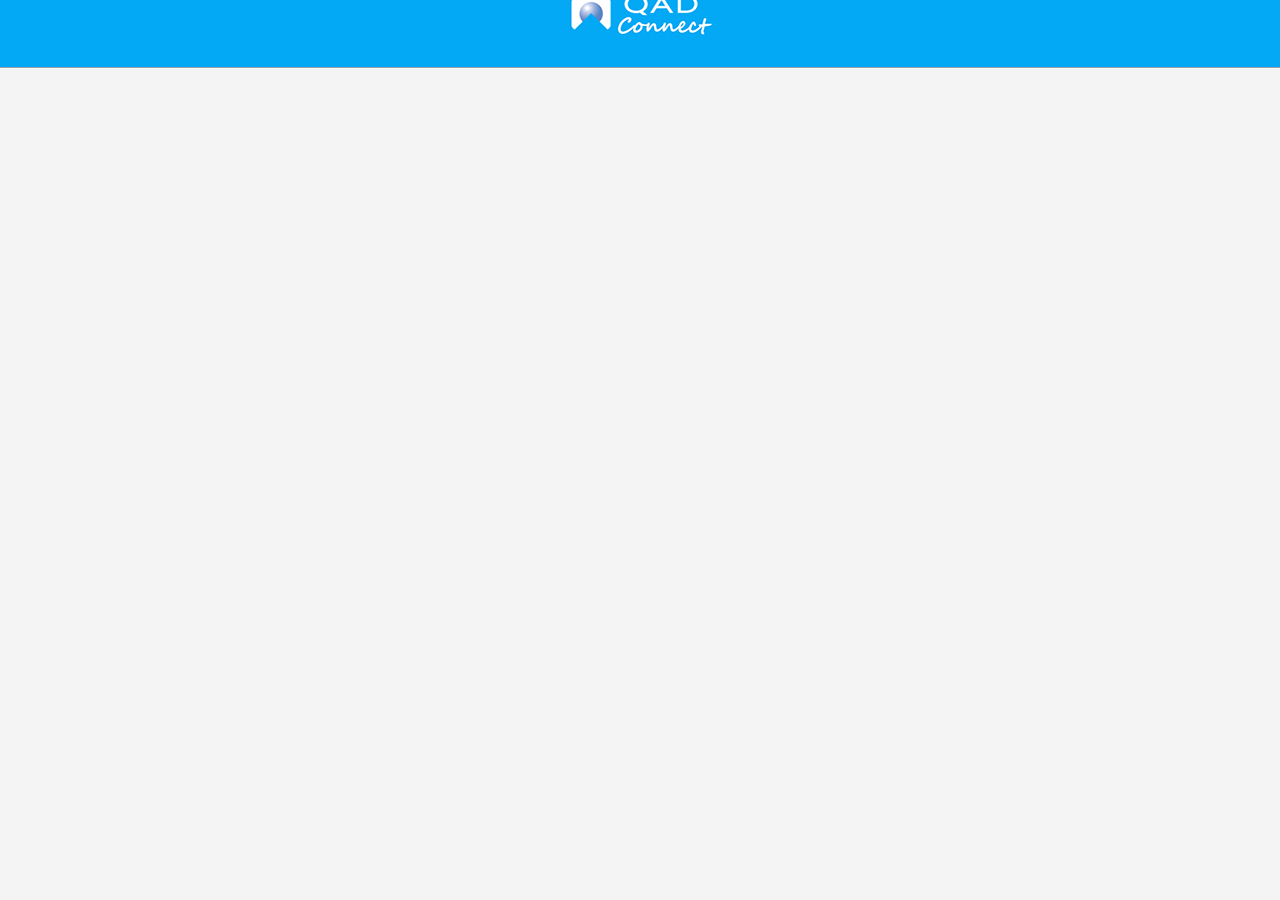
==== commit ab23e061: "Changes made by Hector Pelicano (hcp@qad.com)." ====
--- a/QAD Connect App/index.html
+++ b/QAD Connect App/index.html
@@ -41,8 +41,8 @@
 
     <div data-role="layout" data-id="main-nonav">
         <header data-role="header">
-            <div data-role="navbar">
-                <span data-role="view-title"></span>
+            <div data-role="navbar" >
+                <img  src="resources/img/QAD_46.png" >
             </div>
         </header>
 
--- a/QAD Connect App/styles/main.css
+++ b/QAD Connect App/styles/main.css
@@ -34,7 +34,7 @@
 
 #kendoUiMobileApp.km-flat .button-group .km-button.primary {
     color: #fff;
-    background-color: #10c4b2;
+    background-color: #5a86c6;
 }
 
 #kendoUiMobileApp.km-ios7 .button-group .km-button.primary {
@@ -108,6 +108,76 @@
 
 /* START_CUSTOM_CODE_kendoUiMobileApp */
 
+.inboxboldText { font-weight: 600; }
+.inboxBoldCursiveText { font-weight: 600; font-style: italic; }
+
+.km-view .km-navbar {
+    background-color: #03a9f4;
+    color: #fff;
+    font-weight: bold;
+    box-shadow: 0px 1px 0px 0px #000;
+    -webkit-box-shadow: 0px 1px 0px 0px #fff;
+    -moz-box-shadow: 0px 1px 0px 0px #000;
+    border-bottom: 1px solid #9ca1a5;
+    height: 68px;
+}
+
+.km-view-title, .km-dialog-title {
+
+    top: -10px;
+    vertical-align: center;
+}
+
+
+.km-view .signin-view2 {
+    background-color: #fff;        
+    position:absolute;
+	box-shadow: 5px 5px 5px #888888;
+    left:10%;
+    top:70px;
+    width:80%;
+    
+  	
+}
+
+.signin-view2 .title {
+    color: #5987c6;
+    font-size: 20px;
+	font-weight: normal;
+    top: 5px;
+    text-align:center;
+    margin-top:5px;
+
+    
+ }
+
+.signin-view .qadLogo {
+    
+    text-align:center;
+    vertical-align:center;
+    display:inline;
+   
+ } 
+
+
+.km-list input[type=password]{
+    
+    
+}
+
+.customPage{
+    width:100%;
+    height:100%;
+    position: absolute;
+    top: 0;
+    left: 0;
+    
+}
+
+
+.km-list input[type=text]:not(.k-input), .km-list input[type=password], .km-list input[type=search], .km-list input[type=number], .km-list input[type=tel], .km-list input[type=url], .km-list input[type=email], .km-list input[type=file], .km-list input[type=month], .km-list input[type=color], .km-list input[type=week], .km-list input[type=date], .km-list input[type=time], .km-list input[type=datetime], .km-list input[type=datetime-local], .km-list select:not([multiple]), .km-list .k-dropdown, .km-list textarea {
+    width: 65%;
+}
 
 /* END_CUSTOM_CODE_kendoUiMobileApp */
 
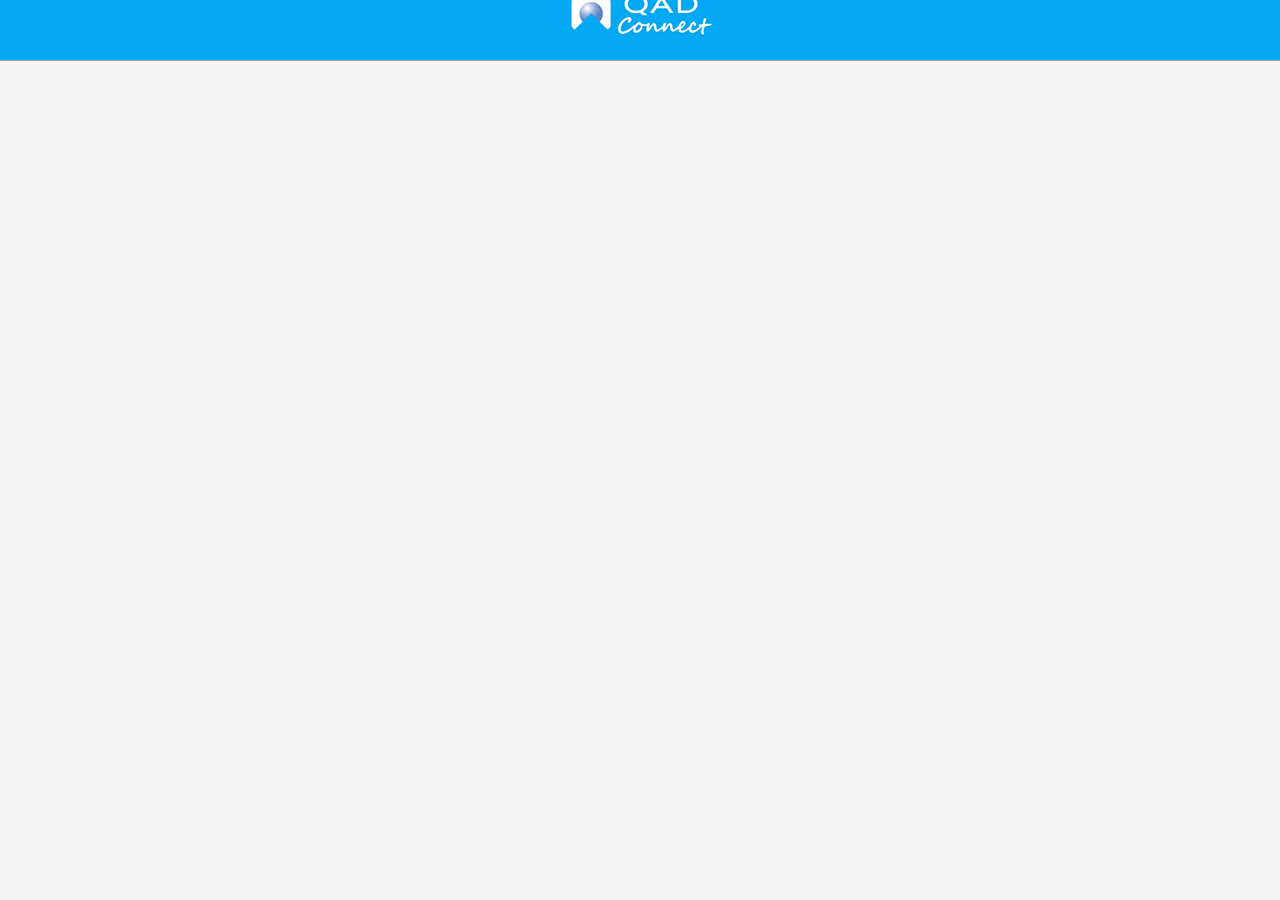
==== commit 811087bf: "Merge pull request #6 from pelikano/master" ====
--- a/QAD Connect App/index.html
+++ b/QAD Connect App/index.html
@@ -51,6 +51,19 @@
         <footer data-role="footer">
         </footer>
     </div>
+    
+    <div data-role="layout" data-id="workspaces">
+        <header data-role="header">
+            <div data-role="navbar" >
+                <img  src="resources/img/QAD_46.png" >
+            </div>
+        </header>
+
+        <!-- application views will be rendered here -->
+
+        <footer data-role="footer">
+        </footer>
+    </div>
     <!-- START_CUSTOM_CODE_kendoUiMobileApp -->
     <!-- END_CUSTOM_CODE_kendoUiMobileApp -->
 </body>
--- a/QAD Connect App/styles/main.css
+++ b/QAD Connect App/styles/main.css
@@ -119,7 +119,7 @@
     -webkit-box-shadow: 0px 1px 0px 0px #fff;
     -moz-box-shadow: 0px 1px 0px 0px #000;
     border-bottom: 1px solid #9ca1a5;
-    height: 68px;
+    height: 61px;
 }
 
 .km-view-title, .km-dialog-title {
@@ -160,10 +160,6 @@
  } 
 
 
-.km-list input[type=password]{
-    
-    
-}
 
 .customPage{
     width:100%;
@@ -175,9 +171,41 @@
 }
 
 
+
+.km-listinset2, .km-listgroupinset {
+   margin: 0em; 
+}
+
+.km-root, .km-pane, .km-pane-wrapper {
+  
+  width: 100%;
+  height: 100%;
+ 
+}
+
+
+#container{width:100%;}
+#left{float:left;}
+#right{float:right; margin-right: 1.3rem;}
+#center{margin:0 auto; }
+
+
+.km-listview-link:after, .km-listview-label:after {
+  border-color: #777;
+  content: "\a0";
+  display: block;
+  position: absolute;
+  right: 1rem;
+  vertical-align:center;
+  top: 1.25rem;  
+}
+
 .km-list input[type=text]:not(.k-input), .km-list input[type=password], .km-list input[type=search], .km-list input[type=number], .km-list input[type=tel], .km-list input[type=url], .km-list input[type=email], .km-list input[type=file], .km-list input[type=month], .km-list input[type=color], .km-list input[type=week], .km-list input[type=date], .km-list input[type=time], .km-list input[type=datetime], .km-list input[type=datetime-local], .km-list select:not([multiple]), .km-list .k-dropdown, .km-list textarea {
-    width: 65%;
-}
+  width: 65%;
+  
+}
+
+
 
 /* END_CUSTOM_CODE_kendoUiMobileApp */
 
